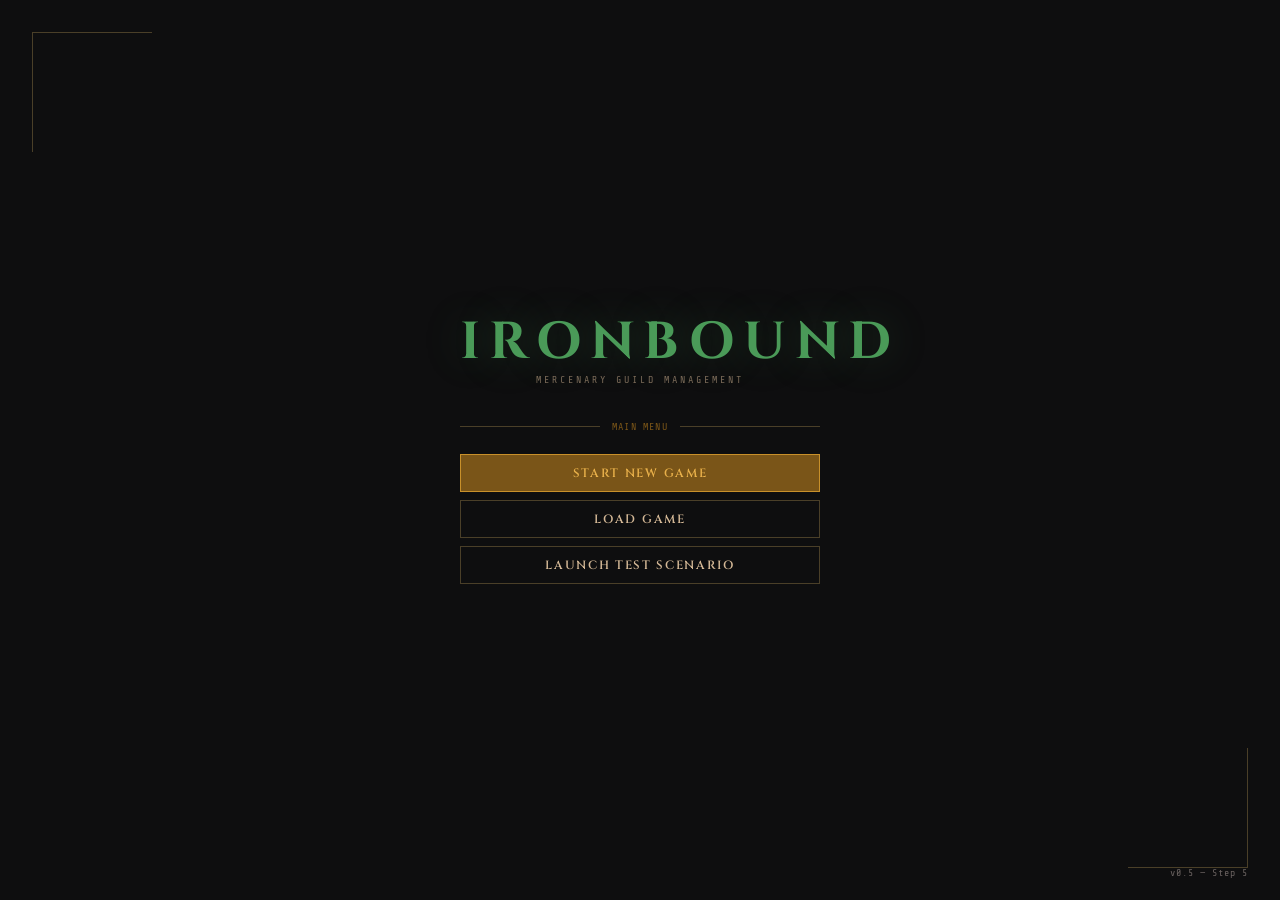
==== ironbound/index.html @ 5117cfca "Step 5" ====
<!DOCTYPE html>
<html lang="en">
<head>
<meta charset="UTF-8">
<meta name="viewport" content="width=device-width, initial-scale=1.0">
<title>Ironbound</title>
<style>
@import url('https://fonts.googleapis.com/css2?family=Cinzel:wght@400;600;700&family=Share+Tech+Mono&family=Crimson+Pro:ital,wght@0,300;0,400;1,300&display=swap');

:root {
  --bg:#0e0e0f; --bg-panel:#141416; --bg-raised:#1c1c1f; --bg-input:#111113;
  --border:#2e2e33; --border-accent:#4a3f28;
  --amber:#c8902a; --amber-dim:#7a5518; --amber-bright:#e8b04a;
  --parchment:#d4b896; --parchment-dim:#7a6a58;
  --text:#c8c0b0; --text-dim:#6a6260; --text-bright:#e8e0d0;
  --red:#8b3030; --red-bright:#c04040;
  --green:#2a5a30; --green-bright:#3a8040;
  --title-green:#4a9a58;
  --mono:'Share Tech Mono',monospace; --serif:'Cinzel',serif; --body:'Crimson Pro',Georgia,serif;
}

*,*::before,*::after{box-sizing:border-box;margin:0;padding:0;}
html,body{width:100%;height:100%;background:var(--bg);color:var(--text);font-family:var(--body);font-size:16px;line-height:1.5;overflow:hidden;}
.hidden{display:none!important;}

.rule{display:flex;align-items:center;gap:12px;color:var(--amber-dim);font-family:var(--mono);font-size:10px;letter-spacing:.12em;}
.rule::before,.rule::after{content:'';flex:1;height:1px;background:var(--border-accent);}

.btn{display:block;width:100%;padding:10px 20px;background:transparent;border:1px solid var(--border-accent);color:var(--parchment);font-family:var(--serif);font-size:12px;font-weight:600;letter-spacing:.14em;text-transform:uppercase;cursor:pointer;transition:background .15s,border-color .15s,color .15s;outline:none;}
.btn:hover{background:var(--amber-dim);border-color:var(--amber);color:var(--amber-bright);}
.btn:active{background:var(--amber);color:var(--bg);}
.btn:disabled{opacity:.35;cursor:not-allowed;background:transparent;border-color:var(--border);color:var(--text-dim);}
.btn-primary{background:var(--amber-dim);border-color:var(--amber);color:var(--amber-bright);}
.btn-primary:hover{background:var(--amber);color:var(--bg);}
.btn-danger{border-color:var(--red);color:var(--red-bright);}
.btn-danger:hover{background:var(--red);color:#fff;}
.btn-sm{width:auto;display:inline-block;padding:5px 14px;font-size:10px;}

label{display:block;font-family:var(--mono);font-size:11px;letter-spacing:.1em;color:var(--parchment-dim);text-transform:uppercase;margin-bottom:5px;}
input[type=text],input[type=number],select{width:100%;background:var(--bg-input);border:1px solid var(--border);color:var(--text-bright);font-family:var(--mono);font-size:13px;padding:7px 9px;outline:none;transition:border-color .15s;}
input[type=text]:focus,input[type=number]:focus,select:focus{border-color:var(--amber-dim);}
input[type=number]{-moz-appearance:textfield;}
input[type=number]::-webkit-outer-spin-button,input[type=number]::-webkit-inner-spin-button{-webkit-appearance:none;}
select{cursor:pointer;appearance:none;-webkit-appearance:none;background-image:url("data:image/svg+xml,%3Csvg xmlns='http://www.w3.org/2000/svg' width='10' height='6'%3E%3Cpath d='M0 0l5 6 5-6z' fill='%236a6260'/%3E%3C/svg%3E");background-repeat:no-repeat;background-position:right 10px center;}
.field-hint{font-family:var(--body);font-style:italic;font-size:13px;color:var(--text-dim);margin-top:3px;}
.field-error{font-family:var(--mono);font-size:11px;color:var(--red-bright);margin-top:3px;display:none;}
.field-error.visible{display:block;}
.field-group{margin-bottom:16px;}
::-webkit-scrollbar{width:5px;}
::-webkit-scrollbar-track{background:var(--bg);}
::-webkit-scrollbar-thumb{background:var(--border-accent);}

/* ── LAUNCH ── */
#screen-launch{width:100%;height:100%;display:flex;flex-direction:column;align-items:center;justify-content:center;position:relative;background:var(--bg);}
#screen-launch::before,#screen-launch::after{content:'';position:absolute;width:120px;height:120px;border-color:var(--border-accent);border-style:solid;pointer-events:none;}
#screen-launch::before{top:32px;left:32px;border-width:1px 0 0 1px;}
#screen-launch::after{bottom:32px;right:32px;border-width:0 1px 1px 0;}
.launch-inner{width:360px;display:flex;flex-direction:column;}
.launch-title{font-family:var(--serif);font-size:52px;font-weight:700;letter-spacing:.18em;color:var(--title-green);text-align:center;line-height:1;margin-bottom:4px;text-shadow:0 0 40px rgba(74,154,88,.3);}
.launch-subtitle{font-family:var(--mono);font-size:10px;letter-spacing:.3em;text-transform:uppercase;color:var(--parchment-dim);text-align:center;margin-bottom:32px;}
.launch-buttons{display:flex;flex-direction:column;gap:8px;}
.launch-error{margin-top:12px;padding:10px 14px;border:1px solid var(--red);background:rgba(139,48,48,.12);font-family:var(--mono);font-size:11px;color:var(--red-bright);display:none;}
.launch-error.visible{display:block;}
.launch-version{position:absolute;bottom:20px;right:32px;font-family:var(--mono);font-size:10px;color:var(--text-dim);letter-spacing:.1em;}

/* ── WORLD OPTIONS / TEST SCENARIO ── */
#screen-world-options,#screen-test-scenario{width:100%;height:100%;display:flex;align-items:center;justify-content:center;background:var(--bg);}
.options-panel,.scenario-panel{background:var(--bg-panel);border:1px solid var(--border-accent);padding:32px 38px;}
.options-panel{width:520px;max-height:92vh;overflow-y:auto;}
.scenario-panel{width:520px;}
.options-title,.scenario-title{font-family:var(--serif);font-size:17px;font-weight:600;letter-spacing:.2em;text-transform:uppercase;color:var(--amber);margin-bottom:5px;}
.options-desc,.scenario-desc{font-family:var(--body);font-style:italic;font-size:14px;color:var(--text-dim);margin-bottom:24px;}
.options-section-title{font-family:var(--mono);font-size:10px;letter-spacing:.15em;text-transform:uppercase;color:var(--amber-dim);margin:20px 0 14px;}
.options-actions{display:flex;gap:10px;margin-top:24px;}
.options-actions .btn{flex:1;}
.scenario-list{display:flex;flex-direction:column;gap:6px;margin-bottom:20px;}
.scenario-item{border:1px solid var(--border);background:var(--bg-raised);padding:11px 13px;cursor:pointer;transition:border-color .12s,background .12s;}
.scenario-item:hover{border-color:var(--amber-dim);background:#1e1e22;}
.scenario-item.selected{border-color:var(--amber);background:rgba(74,63,40,.2);}
.scenario-item-name{font-family:var(--serif);font-size:12px;font-weight:600;letter-spacing:.1em;color:var(--parchment);margin-bottom:2px;}
.scenario-item-desc{font-family:var(--body);font-style:italic;font-size:12px;color:var(--text-dim);}
.scenario-actions{display:flex;gap:10px;}
.scenario-actions .btn{flex:1;}

/* ── GAME SCREEN ── */
#screen-game{width:100%;height:100%;display:flex;flex-direction:column;background:var(--bg);position:relative;}

/* TOOLBAR */
#toolbar{height:44px;min-height:44px;flex-shrink:0;background:var(--bg-panel);border-bottom:1px solid var(--border);display:flex;align-items:center;padding:0 12px;gap:0;overflow:hidden;}
.toolbar-logo{font-family:var(--serif);font-size:14px;font-weight:700;letter-spacing:.16em;color:var(--amber);flex-shrink:0;margin-right:8px;}
.toolbar-sep{width:1px;height:20px;background:var(--border);flex-shrink:0;margin:0 8px;}
.toolbar-stats{display:flex;align-items:center;gap:0;flex-shrink:1;overflow:hidden;}
.toolbar-stat{display:flex;align-items:center;gap:4px;font-family:var(--mono);font-size:10px;padding:0 8px;flex-shrink:1;white-space:nowrap;}
.toolbar-stat-label{color:var(--text-dim);letter-spacing:.08em;text-transform:uppercase;}
.toolbar-stat-value{color:var(--text-bright);}
.toolbar-stat-value.gold{color:var(--amber);}
.toolbar-spacer{flex:1;min-width:4px;}
.toolbar-actions{display:flex;align-items:center;gap:6px;flex-shrink:0;}
.toolbar-btn{padding:4px 12px;background:transparent;border:1px solid var(--border-accent);color:var(--parchment);font-family:var(--serif);font-size:10px;font-weight:600;letter-spacing:.12em;text-transform:uppercase;cursor:pointer;transition:background .12s,border-color .12s,color .12s;outline:none;white-space:nowrap;}
.toolbar-btn:hover{background:var(--amber-dim);border-color:var(--amber);color:var(--amber-bright);}
.toolbar-btn.devmode-btn{border-color:var(--green);color:var(--green-bright);}
.toolbar-btn.devmode-btn.active{background:rgba(42,90,48,.3);border-color:var(--green-bright);}
.toolbar-btn.end-turn-btn{border-color:var(--amber);color:var(--amber-bright);font-weight:700;}
.toolbar-btn.end-turn-btn:hover{background:var(--amber);color:var(--bg);}
.toolbar-btn.exit-btn{border-color:var(--red);color:var(--red-bright);}
.toolbar-btn.exit-btn:hover{background:var(--red);color:#fff;}

#canvas-area{flex:1;position:relative;overflow:hidden;}
#map-canvas{display:block;width:100%;height:100%;cursor:grab;}
#map-canvas.panning{cursor:grabbing;}

/* Map popup */
.map-popup{position:absolute;pointer-events:none;background:var(--bg-panel);border:1px solid var(--border-accent);padding:11px 14px;min-width:170px;max-width:230px;font-family:var(--mono);font-size:11px;display:none;z-index:5;}
.map-popup.visible{display:block;}
.map-popup .popup-name{font-family:var(--serif);font-size:13px;font-weight:600;letter-spacing:.12em;color:var(--parchment);margin-bottom:5px;}
.map-popup .popup-tag{font-size:10px;letter-spacing:.1em;text-transform:uppercase;margin-bottom:2px;}
.map-popup .popup-tag.hq{color:var(--amber);}
.map-popup .popup-tag.discovered{color:var(--amber-bright);}
.map-popup .popup-tag.undiscovered{color:var(--text-dim);}
.map-popup .popup-tag.dev-info{color:var(--green-bright);}
.map-popup .popup-row{color:var(--text-dim);font-size:10px;margin-top:3px;}
.map-popup .popup-row span{color:var(--text-bright);}

#map-legend{position:absolute;bottom:12px;left:12px;background:rgba(14,14,15,.85);border:1px solid var(--border);padding:7px 11px;font-family:var(--mono);font-size:10px;color:var(--text-dim);letter-spacing:.06em;line-height:2;pointer-events:none;z-index:4;}
#map-legend span{display:inline-block;width:10px;height:10px;margin-right:5px;vertical-align:middle;}

#dev-panel{position:absolute;top:8px;right:8px;width:340px;max-height:calc(100% - 16px);background:rgba(14,14,15,.95);border:1px solid var(--green);overflow-y:auto;font-family:var(--mono);font-size:10px;color:var(--green-bright);padding:10px 12px;line-height:1.7;pointer-events:auto;z-index:10;}
#dev-panel h3{font-family:var(--serif);font-size:11px;color:var(--green-bright);letter-spacing:.15em;text-transform:uppercase;margin-bottom:7px;border-bottom:1px solid var(--green);padding-bottom:5px;}
#dev-panel pre{white-space:pre-wrap;word-break:break-all;font-size:9px;color:#5a8a5a;}

/* ── BOTTOM PANEL — group panel lives here ── */
#bottom-panel{height:180px;min-height:180px;background:var(--bg-panel);border-top:1px solid var(--border);display:flex;flex-direction:column;flex-shrink:0;overflow:hidden;}
.bottom-stub{display:flex;align-items:center;justify-content:center;height:100%;font-family:var(--mono);font-size:11px;color:var(--text-dim);letter-spacing:.08em;}

/* Group Panel (inside bottom panel) */
#group-panel{display:flex;flex-direction:column;height:100%;overflow:hidden;}
.gp-header{display:flex;align-items:center;gap:12px;padding:8px 16px;border-bottom:1px solid var(--border);flex-shrink:0;}
.gp-name{font-family:var(--serif);font-size:14px;font-weight:600;letter-spacing:.14em;color:var(--parchment);}
.gp-role{font-family:var(--mono);font-size:10px;letter-spacing:.1em;text-transform:uppercase;color:var(--amber-dim);margin-left:2px;}
.gp-status{font-family:var(--mono);font-size:10px;color:var(--text-dim);margin-left:auto;}
.gp-close{padding:2px 8px;background:transparent;border:1px solid var(--border);color:var(--text-dim);font-family:var(--mono);font-size:10px;cursor:pointer;outline:none;transition:border-color .1s,color .1s;}
.gp-close:hover{border-color:var(--parchment);color:var(--parchment);}

.gp-body{display:flex;flex:1;overflow:hidden;}
.gp-members{flex:0 0 260px;overflow-y:auto;padding:8px 12px;border-right:1px solid var(--border);display:flex;flex-wrap:wrap;gap:4px;align-content:flex-start;}
.gp-member-chip{font-family:var(--mono);font-size:9px;padding:2px 8px;border:1px solid var(--border);color:var(--text);background:var(--bg-raised);white-space:nowrap;}
.gp-member-chip.incap{border-color:var(--red);color:var(--red-bright);}

.gp-actions{flex:1;padding:8px 14px;overflow-y:auto;display:flex;flex-direction:column;gap:6px;}
.gp-section-label{font-family:var(--mono);font-size:9px;letter-spacing:.12em;text-transform:uppercase;color:var(--amber-dim);margin-top:4px;}
.gp-dest-row{display:flex;gap:6px;align-items:center;}
.gp-dest-select{flex:1;font-size:10px;padding:4px 8px;}
.gp-travel-btn{flex-shrink:0;}
.gp-schedule{display:flex;gap:3px;margin-top:2px;}
.sched-slot{width:22px;height:22px;border:1px solid var(--border);background:var(--bg-raised);font-family:var(--mono);font-size:8px;color:var(--text-dim);cursor:pointer;display:flex;align-items:center;justify-content:center;transition:background .1s,border-color .1s,color .1s;user-select:none;}
.sched-slot.rest{background:rgba(122,85,24,.25);border-color:var(--amber-dim);color:var(--amber);}
.sched-slot:hover{border-color:var(--parchment);}
.gp-transit-info{font-family:var(--mono);font-size:10px;color:var(--amber-dim);padding:3px 0;}
.gp-transit-info span{color:var(--amber);}

/* ── CITY OVERLAY ── */
#city-overlay{position:absolute;inset:0;z-index:20;display:flex;flex-direction:column;background:var(--bg);}
.city-header{display:flex;align-items:center;height:44px;min-height:44px;flex-shrink:0;background:var(--bg-panel);border-bottom:1px solid var(--border);padding:0 16px;}
.city-header-name{font-family:var(--serif);font-size:16px;font-weight:600;letter-spacing:.16em;color:var(--parchment);}
.city-header-hq{font-family:var(--mono);font-size:10px;letter-spacing:.1em;color:var(--amber);margin-left:10px;text-transform:uppercase;}
.city-header-spacer{flex:1;}
.city-close-btn{padding:4px 14px;background:transparent;border:1px solid var(--border);color:var(--text-dim);font-family:var(--mono);font-size:10px;letter-spacing:.1em;cursor:pointer;text-transform:uppercase;outline:none;transition:border-color .12s,color .12s;}
.city-close-btn:hover{border-color:var(--parchment);color:var(--parchment);}
.city-body{display:flex;flex:1;overflow:hidden;}
.city-tabs{width:160px;min-width:160px;flex-shrink:0;background:var(--bg-panel);border-right:1px solid var(--border);display:flex;flex-direction:column;padding:12px 0;gap:2px;overflow-y:auto;}
.city-tab{padding:9px 16px;cursor:pointer;font-family:var(--mono);font-size:11px;letter-spacing:.08em;text-transform:uppercase;color:var(--text-dim);border-left:2px solid transparent;transition:color .12s,border-color .12s,background .12s;}
.city-tab:hover{color:var(--parchment);background:rgba(255,255,255,.03);}
.city-tab.active{color:var(--amber-bright);border-left-color:var(--amber);}
.city-tab-section{padding:6px 16px 2px;font-family:var(--mono);font-size:9px;letter-spacing:.14em;text-transform:uppercase;color:var(--border-accent);margin-top:6px;}
.city-content{flex:1;overflow-y:auto;padding:24px 28px;}
.panel-title{font-family:var(--serif);font-size:16px;font-weight:600;letter-spacing:.18em;text-transform:uppercase;color:var(--amber);margin-bottom:4px;}
.panel-subtitle{font-family:var(--body);font-style:italic;font-size:14px;color:var(--text-dim);margin-bottom:20px;}

/* Tables */
.roster-table{width:100%;border-collapse:collapse;font-family:var(--mono);font-size:11px;}
.roster-table th{text-align:left;color:var(--amber-dim);letter-spacing:.1em;text-transform:uppercase;font-size:9px;padding:4px 8px 8px;border-bottom:1px solid var(--border-accent);}
.roster-table td{padding:8px 8px;border-bottom:1px solid var(--border);color:var(--text);vertical-align:top;}
.roster-table tr:hover td{background:rgba(255,255,255,.02);}
.recruit-name{color:var(--parchment);font-size:12px;}
.recruit-level{color:var(--amber);}
.recruit-state{font-size:10px;padding:1px 6px;border:1px solid;text-transform:uppercase;letter-spacing:.06em;}
.recruit-state.available{border-color:var(--green);color:var(--green-bright);}
.recruit-state.deployed{border-color:var(--amber-dim);color:var(--amber);}
.trait-badge{display:inline-block;font-size:9px;padding:1px 5px;border:1px solid var(--border-accent);color:var(--parchment-dim);margin-right:3px;margin-bottom:2px;text-transform:uppercase;letter-spacing:.06em;}

/* Tavern */
.hire-grid{display:flex;flex-direction:column;gap:6px;}
.hire-card{background:var(--bg-raised);border:1px solid var(--border);padding:10px 14px;display:flex;align-items:center;gap:14px;}
.hire-card:hover{border-color:var(--amber-dim);}
.hire-card-name{font-family:var(--serif);font-size:13px;color:var(--parchment);min-width:120px;}
.hire-card-stats{flex:1;font-family:var(--mono);font-size:10px;color:var(--text-dim);}
.hire-card-stats span{color:var(--text);}
.hire-card-cost{font-family:var(--mono);font-size:12px;color:var(--amber);min-width:70px;text-align:right;}
.hire-card-btn{flex-shrink:0;}

/* Group Manager panel */
.group-list{display:flex;flex-direction:column;gap:6px;margin-bottom:16px;}
.group-card{background:var(--bg-raised);border:1px solid var(--border);padding:10px 14px;}
.group-card:hover{border-color:var(--border-accent);}
.group-card.selected{border-color:var(--amber);}
.group-card-header{display:flex;align-items:center;gap:10px;margin-bottom:4px;}
.group-card-name{font-family:var(--serif);font-size:13px;color:var(--parchment);}
.group-card-role{font-family:var(--mono);font-size:9px;letter-spacing:.1em;text-transform:uppercase;color:var(--amber-dim);padding:1px 5px;border:1px solid var(--amber-dim);}
.group-card-loc{font-family:var(--mono);font-size:10px;color:var(--text-dim);margin-left:auto;}
.group-card-members{font-family:var(--mono);font-size:10px;color:var(--text-dim);}
.group-card-members span{color:var(--text);}
.group-create-form{background:var(--bg-raised);border:1px solid var(--border-accent);padding:14px 16px;margin-top:12px;}
.group-create-title{font-family:var(--serif);font-size:12px;font-weight:600;letter-spacing:.1em;color:var(--parchment);margin-bottom:10px;}
.create-row{display:flex;gap:8px;margin-bottom:8px;}
.create-row label{margin-bottom:0;align-self:center;min-width:60px;}
.create-row .btn{flex-shrink:0;width:auto;}
.member-select-grid{display:flex;flex-wrap:wrap;gap:4px;margin:8px 0;}
.member-toggle{font-family:var(--mono);font-size:10px;padding:3px 8px;border:1px solid var(--border);background:transparent;color:var(--text-dim);cursor:pointer;transition:border-color .1s,color .1s,background .1s;}
.member-toggle.selected{border-color:var(--amber);color:var(--amber-bright);background:rgba(122,85,24,.2);}
.member-toggle:hover{border-color:var(--parchment);color:var(--parchment);}
.member-toggle:disabled{opacity:.35;cursor:not-allowed;}

/* Stub / staff / ledger */
.stub-panel{text-align:center;padding:48px 24px;color:var(--text-dim);font-family:var(--mono);font-size:11px;letter-spacing:.08em;line-height:2.2;}
.stub-panel strong{display:block;font-family:var(--serif);font-size:14px;color:var(--parchment);margin-bottom:8px;letter-spacing:.12em;}
.task-row{display:flex;align-items:center;gap:14px;padding:10px 0;border-bottom:1px solid var(--border);}
.task-row:last-child{border-bottom:none;}
.task-name{font-family:var(--serif);font-size:12px;font-weight:600;color:var(--parchment);min-width:180px;}
.task-effect{font-family:var(--body);font-style:italic;font-size:13px;color:var(--text-dim);flex:1;}
.task-count{font-family:var(--mono);font-size:11px;color:var(--text-dim);}
.task-count span{color:var(--amber);}

/* Confirm dialog */
#confirm-overlay{position:fixed;inset:0;background:rgba(0,0,0,.7);z-index:100;display:flex;align-items:center;justify-content:center;}
.confirm-box{background:var(--bg-panel);border:1px solid var(--border-accent);padding:28px 32px;width:380px;text-align:center;}
.confirm-title{font-family:var(--serif);font-size:15px;font-weight:600;letter-spacing:.14em;color:var(--parchment);margin-bottom:10px;}
.confirm-msg{font-family:var(--body);font-size:14px;color:var(--text-dim);margin-bottom:22px;line-height:1.6;}
.confirm-actions{display:flex;gap:10px;}
.confirm-actions .btn{flex:1;}

/* Toast */
#toast-container{position:fixed;bottom:196px;left:50%;transform:translateX(-50%);display:flex;flex-direction:column;align-items:center;gap:8px;pointer-events:none;z-index:9999;}
.toast{padding:8px 16px;background:var(--bg-panel);border:1px solid var(--border-accent);font-family:var(--mono);font-size:11px;color:var(--parchment);letter-spacing:.08em;animation:toast-in .2s ease,toast-out .3s ease 2.5s forwards;pointer-events:none;}
.toast.error{border-color:var(--red);color:var(--red-bright);}
.toast.success{border-color:var(--green-bright);color:var(--green-bright);}
@keyframes toast-in{from{opacity:0;transform:translateY(6px)}to{opacity:1;transform:translateY(0)}}
@keyframes toast-out{from{opacity:1}to{opacity:0}}
</style>
</head>
<body>

<!-- ══ LAUNCH ══ -->
<div id="screen-launch">
  <div class="launch-inner">
    <div class="launch-title">IRONBOUND</div>
    <div class="launch-subtitle">Mercenary Guild Management</div>
    <div class="rule">MAIN MENU</div>
    <div style="margin-bottom:20px"></div>
    <div class="launch-buttons">
      <button class="btn btn-primary" id="btn-new-game">Start New Game</button>
      <button class="btn" id="btn-load-game">Load Game</button>
      <button class="btn" id="btn-test-scenario">Launch Test Scenario</button>
    </div>
    <div class="launch-error" id="launch-error"></div>
  </div>
  <input type="file" id="file-load-input" accept=".json" style="display:none">
  <div class="launch-version">v0.5 — Step 5</div>
</div>

<!-- ══ WORLD OPTIONS ══ -->
<div id="screen-world-options" class="hidden">
  <div class="options-panel">
    <div class="options-title">World Options</div>
    <div class="options-desc">Configure the parameters of the new world. All fields have defaults.</div>
    <div class="rule">ORGANIZATION</div>
    <div style="margin-top:14px"></div>
    <div class="field-group"><label for="opt-org-name">Organization Name</label><input type="text" id="opt-org-name" value="The Guild" maxlength="40"><div class="field-error" id="err-org-name">Name cannot be empty.</div></div>
    <div class="field-group"><label for="opt-gold">Starting Gold</label><input type="number" id="opt-gold" value="4200" min="0"></div>
    <div class="field-group"><label for="opt-chars">Starting Characters</label><input type="number" id="opt-chars" value="0" min="0" max="9"><div class="field-hint">Recruits placed in your roster at game start (0–9).</div><div class="field-error" id="err-chars">Must be between 0 and 9.</div></div>
    <div class="options-section-title">World</div>
    <div class="field-group"><label for="opt-map-size">Map Size</label><input type="number" id="opt-map-size" value="128" min="64" max="256"><div class="field-hint">Width and height in tile units (64–256).</div><div class="field-error" id="err-map-size">Must be between 64 and 256.</div></div>
    <div class="field-group"><label for="opt-target-pois">Target World POIs</label><input type="number" id="opt-target-pois" value="20" min="10" max="50"><div class="field-error" id="err-target-pois">Must be between 10 and 50.</div></div>
    <div class="field-group"><label for="opt-known-pois">Target Publicly Known POIs</label><input type="number" id="opt-known-pois" value="8" min="6"><div class="field-hint">POIs spawning as Discovered by default (6–Target world POIs).</div><div class="field-error" id="err-known-pois">Must be between 6 and Target world POIs.</div></div>
    <div class="options-actions"><button class="btn" id="btn-options-back">Cancel</button><button class="btn btn-primary" id="btn-options-confirm">Confirm &amp; Start</button></div>
  </div>
</div>

<!-- ══ TEST SCENARIO ══ -->
<div id="screen-test-scenario" class="hidden">
  <div class="scenario-panel">
    <div class="scenario-title">Test Scenarios</div>
    <div class="scenario-desc">Select a pre-defined scenario to test a specific system.</div>
    <div class="scenario-list" id="scenario-list"></div>
    <div class="scenario-actions"><button class="btn" id="btn-scenario-back">Back</button><button class="btn btn-primary" id="btn-scenario-launch" disabled>Launch Scenario</button></div>
  </div>
</div>

<!-- ══ GAME SCREEN ══ -->
<div id="screen-game" class="hidden">
  <div id="toolbar">
    <span class="toolbar-logo">IRONBOUND</span>
    <div class="toolbar-sep"></div>
    <div class="toolbar-stats">
      <div class="toolbar-stat"><span class="toolbar-stat-label">Turn</span>&nbsp;<span class="toolbar-stat-value" id="tb-turn">1</span></div>
      <div class="toolbar-stat"><span class="toolbar-stat-label">Day</span>&nbsp;<span class="toolbar-stat-value" id="tb-day">1</span></div>
      <div class="toolbar-stat"><span class="toolbar-stat-label">Gold</span>&nbsp;<span class="toolbar-stat-value gold" id="tb-gold">0</span></div>
      <div class="toolbar-stat"><span class="toolbar-stat-label">Roster</span>&nbsp;<span class="toolbar-stat-value" id="tb-roster">0</span></div>
      <div class="toolbar-stat"><span class="toolbar-stat-label">POIs</span>&nbsp;<span class="toolbar-stat-value" id="tb-pois">0</span></div>
    </div>
    <div class="toolbar-spacer"></div>
    <div class="toolbar-actions">
      <button class="toolbar-btn devmode-btn" id="btn-devmode">DEV</button>
      <button class="toolbar-btn" id="btn-save">Save</button>
      <button class="toolbar-btn end-turn-btn" id="btn-end-turn">End Turn</button>
      <button class="toolbar-btn exit-btn" id="btn-exit">Exit</button>
    </div>
  </div>

  <div id="canvas-area">
    <canvas id="map-canvas"></canvas>
    <div class="map-popup" id="map-popup">
      <div class="popup-name" id="popup-name">—</div>
      <div class="popup-tag"  id="popup-tag"></div>
      <div class="popup-row"  id="popup-row1"></div>
      <div class="popup-row"  id="popup-row2"></div>
      <div class="popup-row"  id="popup-dev" style="display:none"></div>
    </div>
    <div id="map-legend">
      <span style="background:#2d4a2a"></span>Forest &nbsp;
      <span style="background:#3a3a28"></span>Plains &nbsp;
      <span style="background:#3a3530"></span>Hills &nbsp;
      <span style="background:#1a2a3a"></span>Water
    </div>
    <div id="dev-panel" class="hidden">
      <h3>⬡ Dev Mode — Game State</h3>
      <pre id="dev-state-dump"></pre>
    </div>
  </div>

  <!-- BOTTOM PANEL — group panel or stub -->
  <div id="bottom-panel">
    <div class="bottom-stub" id="bottom-stub">Click a group token on the map to open Group Panel</div>
    <div id="group-panel" class="hidden">
      <div class="gp-header">
        <span class="gp-name" id="gp-name">—</span>
        <span class="gp-role" id="gp-role"></span>
        <span class="gp-status" id="gp-status"></span>
        <button class="gp-close" id="gp-close">✕</button>
      </div>
      <div class="gp-body">
        <div class="gp-members" id="gp-members"></div>
        <div class="gp-actions" id="gp-actions"></div>
      </div>
    </div>
  </div>

  <!-- CITY OVERLAY -->
  <div id="city-overlay" class="hidden">
    <div class="city-header">
      <span class="city-header-name" id="city-header-name">City</span>
      <span class="city-header-hq hidden" id="city-header-hq">⬡ HQ</span>
      <div class="city-header-spacer"></div>
      <button class="city-close-btn" id="btn-close-city">← Back to Map</button>
    </div>
    <div class="city-body">
      <div class="city-tabs" id="city-tabs"></div>
      <div class="city-content" id="city-content"></div>
    </div>
  </div>
</div>

<!-- ══ CONFIRM DIALOG ══ -->
<div id="confirm-overlay" class="hidden">
  <div class="confirm-box">
    <div class="confirm-title" id="confirm-title">Confirm</div>
    <div class="confirm-msg"   id="confirm-msg"></div>
    <div class="confirm-actions">
      <button class="btn" id="confirm-cancel">Cancel</button>
      <button class="btn btn-danger" id="confirm-ok">Confirm</button>
    </div>
  </div>
</div>

<div id="toast-container"></div>

<script>
'use strict';

/* ═══════════════════════════════════════
   CONSTANTS
═══════════════════════════════════════ */
const VERSION        = '0.5-step5';
const AUTOSAVE_KEY   = 'ironbound_autosave';
const AUTOSAVE_EVERY = 5;

/* ═══════════════════════════════════════
   TIME  (Section 2)
═══════════════════════════════════════ */
const TIME = {
  turnToDay:   t => Math.floor((t-1)/6)+1,
  turnToWeek:  t => Math.floor((TIME.turnToDay(t)-1)/7)+1,
  isFirstTurnOfDay:  t => ((t-1)%6)===0,
  isFirstTurnOfWeek: t => TIME.isFirstTurnOfDay(t) && ((TIME.turnToDay(t)-1)%7===0),
  isUpkeepTurn: t => { const d=TIME.turnToDay(t); return ((d-1)%30)===29 && TIME.isFirstTurnOfDay(t); },
  dayTurnIndex: t => (t-1)%6, // 0–5 within the current day
};

/* ═══════════════════════════════════════
   SEEDED PRNG
═══════════════════════════════════════ */
function makePRNG(seed){
  let s=seed>>>0;
  return{
    next(){ s+=0x6D2B79F5; let t=Math.imul(s^(s>>>15),1|s); t^=t+Math.imul(t^(t>>>7),61|t); return((t^(t>>>14))>>>0)/4294967296; },
    int(lo,hi){ return Math.floor(this.next()*(hi-lo+1))+lo; },
    pick(a){ return a[this.int(0,a.length-1)]; },
  };
}

/* ═══════════════════════════════════════
   NOISE
═══════════════════════════════════════ */
function makeNoise(seed){
  const r=makePRNG(seed),SZ=256,t=new Float32Array(SZ*SZ);
  for(let i=0;i<t.length;i++) t[i]=r.next();
  function s(x,y){
    const xi=Math.floor(x)&(SZ-1),yi=Math.floor(y)&(SZ-1),xf=x-Math.floor(x),yf=y-Math.floor(y);
    const u=xf*xf*(3-2*xf),v=yf*yf*(3-2*yf);
    const a=t[yi*SZ+xi],b=t[yi*SZ+((xi+1)&(SZ-1))],c=t[((yi+1)&(SZ-1))*SZ+xi],d=t[((yi+1)&(SZ-1))*SZ+((xi+1)&(SZ-1))];
    return a+(b-a)*u+(c-a)*v+(a-b-c+d)*u*v;
  }
  return(x,y)=>s(x*.015,y*.015)*.65+s(x*.045,y*.045)*.35;
}

/* ═══════════════════════════════════════
   NAME GENERATORS
═══════════════════════════════════════ */
const CITY_PFX=['Iron','Stone','Red','Ash','Gold','Silver','Dark','Crow','Wolf','Bear','Storm','Frost'];
const CITY_SFX=['hold','ford','gate','bridge','haven','wall','keep','march','vale','wick','crest','moor'];
const POI_ADJ=['Ancient','Forgotten','Cursed','Crumbling','Hidden','Haunted','Overgrown','Sunken'];
const POI_NOUN=['Halls','Outpost','Den','Remains','Hollow','Depths','Sanctuary','Warrens'];
const R_FIRST=['Aldric','Maren','Torvin','Sela','Brynn','Calder','Isra','Daven','Lyss','Ranek','Wren','Corvin','Tessa','Harken','Sove','Orin','Pell','Aida','Zuren','Feth'];
const R_LAST=['Ashworth','Coldmere','Dunwall','Irenfeld','Blackthorn','Greaves','Hollow','Strant','Vorne','Embers','Crane','Dunmore','Ferris','Gale','Holst','Irith','Kael','Lorne','Mast','Nadren'];
function cityName(rng){ return rng.pick(CITY_PFX)+rng.pick(CITY_SFX); }
function poiName(rng){  return rng.pick(POI_ADJ)+' '+rng.pick(POI_NOUN); }
function recruitName(rng){ return rng.pick(R_FIRST)+' '+rng.pick(R_LAST); }

/* ═══════════════════════════════════════
   TRAITS  (Section 5.5)
═══════════════════════════════════════ */
const TRAIT_DEFS={
  Loyal:{exclusive:'Disloyal'},Disloyal:{exclusive:'Loyal'},Provident:{exclusive:null},
  Strong:{exclusive:'Weak'},Weak:{exclusive:'Strong'},Dexterous:{exclusive:'Clumsy'},Clumsy:{exclusive:'Dexterous'},
  Intelligent:{exclusive:null},Watchful:{exclusive:'Dumb'},Dumb:{exclusive:'Watchful'},
  Fast:{exclusive:'Slow'},Slow:{exclusive:'Fast'},Resilient:{exclusive:'Fragile'},Fragile:{exclusive:'Resilient'},Greedy:{exclusive:null},
};
const TRAIT_NAMES=Object.keys(TRAIT_DEFS);

function applyTraits(chars,traits){
  const c={...chars};
  if(traits.includes('Intelligent')) c.level=Math.min(10,c.level+1);
  if(traits.includes('Strong'))      c.health+=2;
  if(traits.includes('Weak'))        c.health-=2;
  if(traits.includes('Resilient'))   c.health+=10;
  if(traits.includes('Fragile'))     c.health-=20;
  if(traits.includes('Slow'))        c.health+=5;
  // Percentage block
  if(traits.includes('Fast'))        c.health=Math.round(c.health*.90);
  if(traits.includes('Strong'))      c.strength=Math.round(c.strength*1.10);
  if(traits.includes('Weak'))        c.strength=Math.round(c.strength*.85);
  if(traits.includes('Dexterous'))   c.dexterity=Math.round(c.dexterity*1.10);
  if(traits.includes('Clumsy'))      c.dexterity=Math.round(c.dexterity*.85);
  if(traits.includes('Watchful'))    c.perception=Math.round(c.perception*1.15);
  if(traits.includes('Dumb'))        c.perception=Math.round(c.perception*.70);
  if(traits.includes('Intelligent')) c.perception=Math.round(c.perception*1.05);
  if(traits.includes('Fast'))        c.movementSpeed=Math.round(c.movementSpeed*1.20);
  if(traits.includes('Slow'))        c.movementSpeed=Math.round(c.movementSpeed*.90);
  if(traits.includes('Loyal'))       c.loyalty=30;
  return c;
}

function rollTraits(rng){
  const roll=rng.next();
  if(roll<.40) return[];
  const pool=[...TRAIT_NAMES];
  const t1=rng.pick(pool);
  if(roll<.85) return[t1];
  const excl=TRAIT_DEFS[t1].exclusive;
  const pool2=pool.filter(t=>t!==t1&&t!==excl);
  if(!pool2.length) return[t1];
  const t2=rng.pick(pool2);
  if(TRAIT_DEFS[t2].exclusive===t1) return[t1];
  return[t1,t2];
}

/* ═══════════════════════════════════════
   RECRUIT FACTORY
═══════════════════════════════════════ */
function makeId(){ return Math.random().toString(36).slice(2,10); }

function generateRecruit(rng,level){
  const lvl=level??rng.int(4,7);
  const base={health:rng.int(90,130),regeneration:rng.int(3,8),movementSpeed:rng.int(8,12),
    baseCarryCapacity:rng.int(5,10),strength:rng.int(6,14),dexterity:rng.int(6,14),
    perception:rng.int(5,12),loyalty:rng.int(10,20),level:lvl};
  const traits=rollTraits(rng);
  const chars=applyTraits(base,traits);
  const{level:finalLevel,...rest}=chars;
  let baseRate=rng.int(8,14);
  if(traits.includes('Greedy')) baseRate=Math.ceil(baseRate*1.10);
  return{
    id:makeId(),name:recruitName(rng),portrait:'default',race:'human',
    level:finalLevel,upkeepBaseRate:baseRate,traits,
    characteristics:{health:rest.health,regeneration:rest.regeneration,movementSpeed:rest.movementSpeed,
      baseCarryCapacity:rest.baseCarryCapacity,strength:rest.strength,dexterity:rest.dexterity,
      perception:rest.perception,loyalty:Math.max(1,Math.min(30,rest.loyalty))},
    equipment:{garment:null,head:null,backpack:null,trinket:null,trinket2:null},
    inventory:[],statusEffects:[],wounds:[],hunger:{stage:'Hunger',charges:0},incapacitated:null,state:'Available',
  };
}

/* ═══════════════════════════════════════
   TAVERN HIRE POOL
═══════════════════════════════════════ */
function generateHirePool(seed,count=6){
  const rng=makePRNG(seed),pool=[];
  for(let i=0;i<count;i++){
    const r=generateRecruit(rng);
    r._hiringCost=r.upkeepBaseRate*r.level*3;
    pool.push(r);
  }
  return pool;
}
function refreshHirePool(gs){
  const week=TIME.turnToWeek(gs.turn);
  gs._hirePoolSeed=(gs.world._seed^(week*0x9E3779B9))>>>0;
  gs._hirePool=generateHirePool(gs._hirePoolSeed);
}

/* ═══════════════════════════════════════
   GROUP FACTORY  (Section 7 / Schema 11.2)
═══════════════════════════════════════ */
function makeGroup(opts={}){
  return{
    id:makeId(),
    name:opts.name??'New Group',
    role:opts.role??'Scout',
    memberIds:opts.memberIds??[],
    locationPoiId:null,
    locationZoneId:null,
    currentCityId:opts.cityId??null,
    inTransitTo:null,
    _transitProgress:0,   // fractional tile progress toward target
    schedule:[false,false,false,false,false,true], // turn-6 rest by default
    taskList:[],
    config:{zoneTravelAllowed:true,giveUpTurnCount:7,overrideMaintenanceLifecycle:false},
  };
}

/* ═══════════════════════════════════════
   TRAVEL HELPERS  (Section 3.1)
   turns = distance / group_speed
   group_speed = movementSpeed of slowest member
═══════════════════════════════════════ */
function groupSpeed(group,org){
  if(!group.memberIds.length) return 10;
  let min=Infinity;
  for(const id of group.memberIds){
    const r=org.recruits.find(r=>r.id===id);
    if(r) min=Math.min(min,r.characteristics.movementSpeed);
  }
  return min===Infinity?10:min;
}

function locationCoords(targetType,targetId,world){
  if(targetType==='city'){
    const c=world.cities.find(c=>c.id===targetId);
    return c?{x:c.x+.5,y:c.y+.5}:null;
  }
  const p=world.pois.find(p=>p.id===targetId);
  return p?{x:p.x+.5,y:p.y+.5}:null;
}

function groupCoords(group,world){
  if(group.currentCityId){
    const c=world.cities.find(c=>c.id===group.currentCityId);
    if(c) return{x:c.x+.5,y:c.y+.5};
  }
  if(group.locationPoiId){
    const p=world.pois.find(p=>p.id===group.locationPoiId);
    if(p) return{x:p.x+.5,y:p.y+.5};
  }
  // Interpolated position while in transit
  if(group.inTransitTo&&group._transitFrom&&group._transitTo){
    const f=group._transitProgress??0;
    return{
      x:group._transitFrom.x+(group._transitTo.x-group._transitFrom.x)*f,
      y:group._transitFrom.y+(group._transitTo.y-group._transitFrom.y)*f,
    };
  }
  return null;
}

function turnsToTravel(group,targetType,targetId,world,org){
  const from=groupCoords(group,world);
  const to=locationCoords(targetType,targetId,world);
  if(!from||!to) return null;
  const dist=Math.hypot(to.x-from.x,to.y-from.y);
  const spd=groupSpeed(group,org);
  if(spd<=0) return null;
  return Math.ceil(dist/spd);
}

/* Assign travel to a group */
function assignTravel(group,targetType,targetId,world,org){
  const from=groupCoords(group,world);
  const to=locationCoords(targetType,targetId,world);
  if(!from||!to) return;
  group.inTransitTo={type:targetType,targetId};
  group._transitFrom={...from};
  group._transitTo={...to};
  group._transitTotalDist=Math.hypot(to.x-from.x,to.y-from.y);
  group._transitProgress=0;
  group.currentCityId=null;
  group.locationPoiId=null;
  group.locationZoneId=null;
  group.state='travelling';
}

/* Advance group travel by one active turn (skip rest turns) */
function advanceGroupTravel(group,world,org){
  if(!group.inTransitTo) return;
  const spd=groupSpeed(group,org);
  const total=group._transitTotalDist??1;
  group._transitProgress=Math.min(1,(group._transitProgress??0)+spd/total);

  if(group._transitProgress>=1){
    // Arrived
    const{type,targetId}=group.inTransitTo;
    if(type==='city') group.currentCityId=targetId;
    else              group.locationPoiId=targetId;
    group.inTransitTo=null;
    group._transitFrom=null;
    group._transitTo=null;
    group._transitProgress=0;
    group.state=undefined;
    // Update member states
    if(org){
      for(const id of group.memberIds){
        const r=org.recruits.find(r=>r.id===id);
        if(r) r.state='Available';
      }
    }
    return true; // arrived
  }
  return false;
}

/* ═══════════════════════════════════════
   GAME STATE FACTORIES
═══════════════════════════════════════ */
function makeOrganization(opts={}){
  return{id:makeId(),name:opts.name??'The Guild',gold:opts.gold??4200,hqCityId:opts.hqCityId??'',
    criminalRecord:[],recruits:[],groups:[],
    inventory:{food:[],equipment:[],weapons:[],misc:[],forSale:[]}};
}
function makeGameState(opts={}){
  const org=makeOrganization({name:opts.orgName??'The Guild',gold:opts.gold??4200});
  return{turn:1,
    world:{tiles:[],cities:[],pois:[],_mapSize:opts.mapSize??128,_targetPois:opts.targetPois??20,
      _targetKnownPois:opts.targetKnownPois??8,_seed:opts.seed??(Math.random()*0xFFFFFFFF|0),_poiSeed:0},
    organizations:[org],playerOrgId:org.id,
    _hirePool:[],_hirePoolSeed:0,_version:VERSION,_devMode:false,_autosaveTurn:0,_ledger:[]};
}

/* ═══════════════════════════════════════
   WORLD GENERATION  (Section 10)
═══════════════════════════════════════ */
const TERRAIN_AFFINITY={
  forest:{dungeon:1,camp:3,ruins:2,'forest zone':5,'cave system':1,'abandoned fort':1,mine:1,shrine:2},
  plains:{dungeon:1,camp:4,ruins:3,'forest zone':1,'cave system':0,'abandoned fort':3,mine:1,shrine:2},
  hills: {dungeon:2,camp:2,ruins:2,'forest zone':1,'cave system':4,'abandoned fort':2,mine:4,shrine:2},
  water: {dungeon:0,camp:0,ruins:0,'forest zone':0,'cave system':0,'abandoned fort':0,mine:0,shrine:0},
};
function weightedPickType(terrain,rng){
  const w=TERRAIN_AFFINITY[terrain]||TERRAIN_AFFINITY.plains;
  const types=Object.keys(w).filter(t=>w[t]>0);
  const total=types.reduce((s,t)=>s+w[t],0);
  let r=rng.next()*total;
  for(const t of types){r-=w[t];if(r<=0)return t;}
  return types[types.length-1];
}
function rollPOISize(rng){const r=rng.next();return r<.55?'small':r<.90?'medium':'large';}
function rollTimer(size,rng){if(size==='small')return rng.int(12,60);if(size==='medium')return rng.int(60,360);return rng.int(180,1080);}
function rollZoneCount(size,rng){if(size==='small')return rng.int(3,6);if(size==='medium')return rng.int(6,12);return rng.int(12,20);}

function spawnPOI(world,rng,discovered){
  const SIZE=world._mapSize;
  const citySet=new Set(world.cities.map(c=>`${c.x},${c.y}`));
  const poiSet=new Set(world.pois.map(p=>`${p.x},${p.y}`));
  const minDist=SIZE*.06;
  let x,y,terrain,attempts=0;
  do{
    x=rng.int(2,SIZE-3);y=rng.int(2,SIZE-3);
    terrain=world.tiles[y*SIZE+x]?.terrainType??'water';
    const nearCity=world.cities.some(c=>Math.hypot(c.x-x,c.y-y)<minDist);
    attempts++;
    if(terrain!=='water'&&!citySet.has(`${x},${y}`)&&!poiSet.has(`${x},${y}`)&&!nearCity)break;
  }while(attempts<500);
  if(terrain==='water')return null;
  const size=rollPOISize(rng);
  return{id:makeId(),name:poiName(rng),type:weightedPickType(terrain,rng),size,x,y,
    despawnTimer:rollTimer(size,rng),_zoneCount:rollZoneCount(size,rng),zones:[],discovered,visible:true};
}
function populatePOIs(gs){
  const w=gs.world,needed=w._targetPois-w.pois.length;if(needed<=0)return;
  w._poiSeed=((w._poiSeed^gs.turn)>>>0);
  const rng=makePRNG(w._poiSeed+needed);
  const currentKnown=w.pois.filter(p=>p.discovered).length;
  for(let i=0;i<needed;i++){
    const wantDisc=currentKnown+w.pois.slice(w._targetPois-needed).filter(p=>p.discovered).length<w._targetKnownPois;
    const p=spawnPOI(w,rng,wantDisc);if(p)w.pois.push(p);
  }
}
function generateWorld(gs){
  const w=gs.world,SIZE=w._mapSize,seed=w._seed;
  const rng=makePRNG(seed),noise=makeNoise(seed^0xDEADBEEF);
  w.tiles=[];
  for(let y=0;y<SIZE;y++)for(let x=0;x<SIZE;x++){
    const ex=Math.min(x,SIZE-1-x)/(SIZE*.15),ey=Math.min(y,SIZE-1-y)/(SIZE*.15);
    const n=noise(x,y)*Math.min(1,Math.min(ex,ey));
    w.tiles.push({x,y,terrainType:n<.25?'water':n<.42?'hills':n<.62?'plains':'forest'});
  }
  function tAt(x,y){if(x<0||y<0||x>=SIZE||y>=SIZE)return'water';return w.tiles[y*SIZE+x].terrainType;}
  const minD=SIZE*.28,placed=[];
  for(let band=0;band<3;band++){
    const xMin=Math.floor(SIZE*.12),xMax=Math.floor(SIZE*.88);
    const yMin=Math.floor(SIZE*(.1+band*.27)),yMax=Math.floor(SIZE*(.35+band*.27));
    let at=0,cx,cy;
    do{cx=rng.int(xMin,xMax);cy=rng.int(yMin,yMax);at++;}
    while((tAt(cx,cy)==='water'||placed.some(p=>Math.hypot(p.x-cx,p.y-cy)<minD))&&at<400);
    if(tAt(cx,cy)==='water')for(let r=1;r<20;r++){for(const[dx,dy]of[[r,0],[-r,0],[0,r],[0,-r]]){if(tAt(cx+dx,cy+dy)!=='water'){cx+=dx;cy+=dy;break;}}if(tAt(cx,cy)!=='water')break;}
    placed.push({id:makeId(),name:cityName(rng),x:cx,y:cy});
  }
  w.cities=placed;
  gs.organizations[0].hqCityId=rng.pick(w.cities).id;
  w._poiSeed=seed^0xC0FFEE;
  populatePOIs(gs);
  const opts_chars=gs._startingChars??0;
  if(opts_chars>0){
    const rrng=makePRNG(seed^0xBEEF);
    for(let i=0;i<opts_chars;i++) gs.organizations[0].recruits.push(generateRecruit(rrng));
  }
  refreshHirePool(gs);
  return gs;
}

/* ═══════════════════════════════════════
   GLOBAL STATE
═══════════════════════════════════════ */
let GS=null;
function playerOrg(){ return GS.organizations.find(o=>o.id===GS.playerOrgId); }

/* ═══════════════════════════════════════
   TURN ORDER  (Section 13.7 — Step 1 active, Step 3 travel)
═══════════════════════════════════════ */
function worldConsistencyCheck(gs){
  const w=gs.world,before=w.pois.length;
  w.pois=w.pois.filter(p=>{p.despawnTimer--;return p.despawnTimer>0;});
  if(w.pois.length<w._targetPois)populatePOIs(gs);
  return before-w.pois.length;
}

function processGroupTravel(gs){
  const org=playerOrg();
  if(!org)return;
  const arrivals=[];
  for(const group of org.groups){
    if(!group.inTransitTo)continue;
    const slotIdx=TIME.dayTurnIndex(gs.turn);
    const isRestTurn=group.schedule[slotIdx]??false;
    if(isRestTurn)continue; // skip travel on rest turns
    const arrived=advanceGroupTravel(group,gs.world,org);
    if(arrived){
      const dest=group.currentCityId
        ? gs.world.cities.find(c=>c.id===group.currentCityId)?.name
        : gs.world.pois.find(p=>p.id===group.locationPoiId)?.name;
      arrivals.push(`${group.name} arrived at ${dest??'destination'}`);
    }
  }
  return arrivals;
}

function advanceTurn(){
  if(!GS)return;

  // POI popup stale data fix — close before processing turn
  hidePopup();

  GS.turn++;

  // Step 1 — world consistency
  const expired=worldConsistencyCheck(GS);

  // Step 3 — group travel
  const arrivals=processGroupTravel(GS);

  // Step 3 — weekly rotation
  if(TIME.isFirstTurnOfWeek(GS.turn)){
    refreshHirePool(GS);
    showToast('Weekly rotation — new recruits available');
  }

  if((GS.turn-GS._autosaveTurn)>=AUTOSAVE_EVERY){autosave();GS._autosaveTurn=GS.turn;}

  updateToolbar();
  MapRenderer.rebuildPOIs(GS.world,GS._devMode);
  MapRenderer.rebuildGroups(GS.world,playerOrg());
  if(GS._devMode)refreshDevPanel();

  // Refresh open city panel
  if(!document.getElementById('city-overlay').classList.contains('hidden')&&_openCityId){
    renderCityPanel(_openCityId,_openCityTabId??'roster');
  }

  // Refresh open group panel
  if(_openGroupId)renderGroupPanel(_openGroupId);

  const expMsg=expired>0?`${expired} POI${expired>1?'s':''} expired`:'';
  const arrMsg=arrivals.join(', ');
  const parts=[`Turn ${GS.turn}`,...(expMsg?[expMsg]:[]),...(arrMsg?[arrMsg]:[])];
  showToast(parts.join(' — '));
}

/* ═══════════════════════════════════════
   SAVE / LOAD
═══════════════════════════════════════ */
function saveGame(){
  if(!GS)return;
  const b=new Blob([JSON.stringify(GS,null,2)],{type:'application/json'});
  const u=URL.createObjectURL(b);
  const a=document.createElement('a');a.href=u;a.download=`ironbound_save_turn${GS.turn}.json`;a.click();
  URL.revokeObjectURL(u);showToast('Game saved.','success');
}
function autosave(){if(!GS)return;try{localStorage.setItem(AUTOSAVE_KEY,JSON.stringify(GS));}catch(e){}}
function loadFromJson(json){let p;try{p=JSON.parse(json);}catch(e){return null;}if(!p||typeof p.turn!=='number'||!p.world||!Array.isArray(p.organizations))return null;return p;}
function loadGameFromFile(file){
  const r=new FileReader();
  r.onload=e=>{const s=loadFromJson(e.target.result);if(!s){showLaunchError('Invalid or corrupted save file.');return;}GS=s;enterGame();showToast('Save loaded — Turn '+GS.turn,'success');};
  r.onerror=()=>showLaunchError('Could not read the file.');
  r.readAsText(file);
}

/* ═══════════════════════════════════════
   EXIT / CONFIRM
═══════════════════════════════════════ */
function exitToMenu(){
  showConfirm('Exit to Menu','Unsaved progress will be lost. Return to the main menu?',()=>{
    autosave();GS=null;closeGroupPanel();closeCityPanel();showScreen('launch');showToast('Returned to main menu');
  });
}
let _confirmCb=null;
function showConfirm(title,msg,onOk){
  _confirmCb=onOk;
  document.getElementById('confirm-title').textContent=title;
  document.getElementById('confirm-msg').textContent=msg;
  document.getElementById('confirm-overlay').classList.remove('hidden');
}
document.getElementById('confirm-cancel').addEventListener('click',()=>{
  document.getElementById('confirm-overlay').classList.add('hidden');_confirmCb=null;
});
document.getElementById('confirm-ok').addEventListener('click',()=>{
  document.getElementById('confirm-overlay').classList.add('hidden');
  if(_confirmCb){_confirmCb();_confirmCb=null;}
});

/* ═══════════════════════════════════════
   GROUP PANEL  (bottom panel)
═══════════════════════════════════════ */
let _openGroupId=null;

function openGroupPanel(groupId){
  _openGroupId=groupId;
  document.getElementById('bottom-stub').classList.add('hidden');
  document.getElementById('group-panel').classList.remove('hidden');
  renderGroupPanel(groupId);
}
function closeGroupPanel(){
  _openGroupId=null;
  document.getElementById('group-panel').classList.add('hidden');
  document.getElementById('bottom-stub').classList.remove('hidden');
}
document.getElementById('gp-close').addEventListener('click',closeGroupPanel);

function renderGroupPanel(groupId){
  const org=playerOrg();
  const group=org?.groups.find(g=>g.id===groupId);
  if(!group){closeGroupPanel();return;}

  document.getElementById('gp-name').textContent=group.name;
  document.getElementById('gp-role').textContent=group.role;

  // Status line
  let status='';
  if(group.inTransitTo){
    const dest=group.inTransitTo.type==='city'
      ? GS.world.cities.find(c=>c.id===group.inTransitTo.targetId)?.name
      : GS.world.pois.find(p=>p.id===group.inTransitTo.targetId)?.name;
    const pct=Math.round((group._transitProgress??0)*100);
    status=`→ ${dest??'?'} (${pct}%)`;
  } else if(group.currentCityId){
    status='At: '+GS.world.cities.find(c=>c.id===group.currentCityId)?.name;
  } else if(group.locationPoiId){
    status='At: '+GS.world.pois.find(p=>p.id===group.locationPoiId)?.name;
  }
  document.getElementById('gp-status').textContent=status;

  // Member chips
  const membersEl=document.getElementById('gp-members');
  membersEl.innerHTML='';
  if(!group.memberIds.length){
    membersEl.innerHTML='<span style="font-family:var(--mono);font-size:10px;color:var(--text-dim)">No members</span>';
  } else {
    for(const id of group.memberIds){
      const r=org.recruits.find(r=>r.id===id);
      if(!r)continue;
      const chip=document.createElement('div');
      chip.className='gp-member-chip'+(r.state==='Incapacitated'?' incap':'');
      chip.textContent=r.name.split(' ')[0];
      chip.title=`${r.name} — SPD ${r.characteristics.movementSpeed}`;
      membersEl.appendChild(chip);
    }
  }

  // Actions pane
  const actEl=document.getElementById('gp-actions');
  actEl.innerHTML='';

  // Travel section
  const tLabel=document.createElement('div');
  tLabel.className='gp-section-label';tLabel.textContent='Travel';
  actEl.appendChild(tLabel);

  if(group.inTransitTo){
    const info=document.createElement('div');
    info.className='gp-transit-info';
    const turns=turnsToTravel(group,group.inTransitTo.type,group.inTransitTo.targetId,GS.world,org);
    const dest=group.inTransitTo.type==='city'
      ? GS.world.cities.find(c=>c.id===group.inTransitTo.targetId)?.name
      : GS.world.pois.find(p=>p.id===group.inTransitTo.targetId)?.name;
    info.innerHTML=`In transit to <span>${dest??'unknown'}</span> — ~<span>${turns??'?'}</span> turns remaining`;
    actEl.appendChild(info);

    const cancelBtn=document.createElement('button');
    cancelBtn.className='btn btn-sm btn-danger';cancelBtn.textContent='Cancel Travel';
    cancelBtn.addEventListener('click',()=>{
      group.inTransitTo=null;group._transitFrom=null;group._transitTo=null;group._transitProgress=0;group.state=undefined;
      // Return to last known city if available, else stay at interpolated position (no city/POI)
      renderGroupPanel(groupId);
      MapRenderer.rebuildGroups(GS.world,org);
    });
    actEl.appendChild(cancelBtn);
  } else {
    // Destination selector
    const row=document.createElement('div');
    row.className='gp-dest-row';

    const sel=document.createElement('select');
    sel.className='gp-dest-select';

    const blank=document.createElement('option');
    blank.value='';blank.textContent='Select destination…';
    sel.appendChild(blank);

    // Cities
    const cityGroup=document.createElement('optgroup');
    cityGroup.label='Cities';
    for(const c of GS.world.cities){
      const opt=document.createElement('option');
      opt.value=`city:${c.id}`;opt.textContent=c.name;
      cityGroup.appendChild(opt);
    }
    sel.appendChild(cityGroup);

    // Discovered POIs only (Section 3.1)
    const discoveredPOIs=GS.world.pois.filter(p=>p.discovered);
    if(discoveredPOIs.length){
      const poiGroup=document.createElement('optgroup');
      poiGroup.label='Discovered POIs';
      for(const p of discoveredPOIs){
        const opt=document.createElement('option');
        opt.value=`poi:${p.id}`;opt.textContent=`${p.name} (${p.type})`;
        poiGroup.appendChild(opt);
      }
      sel.appendChild(poiGroup);
    }

    const goBtn=document.createElement('button');
    goBtn.className='btn btn-sm btn-primary gp-travel-btn';goBtn.textContent='Send';
    goBtn.disabled=true;

    sel.addEventListener('change',()=>{ goBtn.disabled=!sel.value; });

    goBtn.addEventListener('click',()=>{
      const[type,id]=sel.value.split(':');
      if(!type||!id)return;
      const turns=turnsToTravel(group,type,id,GS.world,org);
      if(turns===null){showToast('Cannot calculate travel time.','error');return;}
      assignTravel(group,type,id,GS.world,org);
      // Mark members as Deployed
      for(const mid of group.memberIds){
        const r=org.recruits.find(r=>r.id===mid);
        if(r)r.state='Deployed';
      }
      MapRenderer.rebuildGroups(GS.world,org);
      renderGroupPanel(groupId);
      showToast(`${group.name} dispatched — ~${turns} turn${turns!==1?'s':''}`);
    });

    row.appendChild(sel);row.appendChild(goBtn);
    actEl.appendChild(row);
  }

  // Schedule section
  const sLabel=document.createElement('div');
  sLabel.className='gp-section-label';sLabel.style.marginTop='8px';sLabel.textContent='Daily Schedule';
  actEl.appendChild(sLabel);

  const schedRow=document.createElement('div');
  schedRow.className='gp-schedule';
  for(let i=0;i<6;i++){
    const slot=document.createElement('div');
    slot.className='sched-slot'+(group.schedule[i]?' rest':'');
    slot.textContent=group.schedule[i]?'Z':(i+1).toString();
    slot.title=`Turn ${i+1} of day — click to toggle rest`;
    slot.addEventListener('click',()=>{
      group.schedule[i]=!group.schedule[i];
      slot.classList.toggle('rest',group.schedule[i]);
      slot.textContent=group.schedule[i]?'Z':(i+1).toString();
    });
    schedRow.appendChild(slot);
  }
  actEl.appendChild(schedRow);
}

/* ═══════════════════════════════════════
   GROUP MANAGER PANEL  (inside city overlay)
═══════════════════════════════════════ */
function renderGroupManagerPanel(org,cityId){
  const isHQ=org.hqCityId===cityId;
  const city=GS.world.cities.find(c=>c.id===cityId);
  let html=`<div class="panel-title">Group Manager</div>
  <div class="panel-subtitle">Create and manage field groups. Groups created here start at ${city?.name??'this city'}.</div>`;

  if(!org.groups.length){
    html+='<div class="stub-panel" style="padding:24px"><strong>No groups yet</strong>Create a group below to deploy recruits.</div>';
  } else {
    html+='<div class="group-list">';
    for(const g of org.groups){
      const memberNames=g.memberIds.map(id=>org.recruits.find(r=>r.id===id)?.name.split(' ')[0]??'?').join(', ')||'—';
      let locText='';
      if(g.inTransitTo){
        const dest=g.inTransitTo.type==='city'
          ? GS.world.cities.find(c=>c.id===g.inTransitTo.targetId)?.name
          : GS.world.pois.find(p=>p.id===g.inTransitTo.targetId)?.name;
        locText=`→ ${dest??'?'} (${Math.round((g._transitProgress??0)*100)}%)`;
      } else if(g.currentCityId){
        locText=GS.world.cities.find(c=>c.id===g.currentCityId)?.name??'City';
      } else if(g.locationPoiId){
        locText=GS.world.pois.find(p=>p.id===g.locationPoiId)?.name??'POI';
      }
      html+=`<div class="group-card">
        <div class="group-card-header">
          <span class="group-card-name">${g.name}</span>
          <span class="group-card-role">${g.role}</span>
          <span class="group-card-loc">${locText}</span>
          <button class="btn btn-sm btn-danger" style="margin-left:8px" onclick="disbandGroup('${g.id}')">Disband</button>
        </div>
        <div class="group-card-members">Members: <span>${memberNames}</span> (${g.memberIds.length}/9)</div>
      </div>`;
    }
    html+='</div>';
  }

  // Create form
  const availableRecruits=org.recruits.filter(r=>r.state==='Available'&&!org.groups.some(g=>g.memberIds.includes(r.id)));
  html+=`<div class="group-create-form">
    <div class="group-create-title">Create New Group</div>
    <div class="create-row">
      <label>Name</label>
      <input type="text" id="new-group-name" value="Group ${org.groups.length+1}" style="flex:1">
    </div>
    <div class="create-row">
      <label>Role</label>
      <select id="new-group-role" style="flex:1">
        <option value="Scout">Scout</option>
        <option value="Combat">Combat</option>
        <option value="Supply">Supply</option>
        <option value="Rescue">Rescue</option>
      </select>
    </div>
    <div style="font-family:var(--mono);font-size:9px;letter-spacing:.1em;text-transform:uppercase;color:var(--amber-dim);margin:8px 0 4px">Add Members (available recruits)</div>
    <div class="member-select-grid" id="member-select-grid">`;
  if(!availableRecruits.length){
    html+='<span style="font-family:var(--mono);font-size:10px;color:var(--text-dim)">No available recruits</span>';
  } else {
    for(const r of availableRecruits){
      html+=`<button class="member-toggle" data-rid="${r.id}" title="Lvl ${r.level} · SPD ${r.characteristics.movementSpeed}">${r.name.split(' ')[0]}</button>`;
    }
  }
  html+=`</div>
    <button class="btn btn-sm btn-primary" id="btn-create-group" style="margin-top:8px">Create Group</button>
  </div>`;

  return html;
}

function wireGroupManagerButtons(org,cityId){
  // Member toggle buttons
  document.querySelectorAll('.member-toggle').forEach(btn=>{
    btn.addEventListener('click',()=>btn.classList.toggle('selected'));
  });

  const createBtn=document.getElementById('btn-create-group');
  if(!createBtn)return;
  createBtn.addEventListener('click',()=>{
    const name=document.getElementById('new-group-name')?.value.trim()||`Group ${org.groups.length+1}`;
    const role=document.getElementById('new-group-role')?.value||'Scout';
    const selectedRids=[...document.querySelectorAll('.member-toggle.selected')].map(b=>b.dataset.rid);
    if(selectedRids.length===0){showToast('Select at least one member.','error');return;}
    if(selectedRids.length>9){showToast('A group cannot exceed 9 members.','error');return;}

    const group=makeGroup({name,role,memberIds:selectedRids,cityId});
    org.groups.push(group);
    for(const rid of selectedRids){
      const r=org.recruits.find(r=>r.id===rid);
      if(r)r.state='Deployed';
    }
    MapRenderer.rebuildGroups(GS.world,org);
    renderCityPanel(cityId,'groups');
    showToast(`${name} created with ${selectedRids.length} member${selectedRids.length!==1?'s':''}.`,'success');
  });
}

function disbandGroup(groupId){
  const org=playerOrg();
  const group=org.groups.find(g=>g.id===groupId);
  if(!group)return;
  if(group.inTransitTo){showToast('Cannot disband a group in transit.','error');return;}
  for(const rid of group.memberIds){
    const r=org.recruits.find(r=>r.id===rid);
    if(r)r.state='Available';
  }
  org.groups=org.groups.filter(g=>g.id!==groupId);
  if(_openGroupId===groupId)closeGroupPanel();
  MapRenderer.rebuildGroups(GS.world,org);
  renderCityPanel(_openCityId,'groups');
  showToast('Group disbanded.');
}

/* ═══════════════════════════════════════
   CITY LAYOUT PANELS  (Section 3.2)
═══════════════════════════════════════ */
let _openCityId=null,_openCityTabId=null;

function openCityPanel(cityId){
  _openCityId=cityId;_openCityTabId=null;
  const city=GS.world.cities.find(c=>c.id===cityId);if(!city)return;
  const org=playerOrg(),isHQ=org&&org.hqCityId===cityId;
  document.getElementById('city-header-name').textContent=city.name;
  document.getElementById('city-header-hq').classList.toggle('hidden',!isHQ);
  const tabsEl=document.getElementById('city-tabs');tabsEl.innerHTML='';
  function addSection(l){const s=document.createElement('div');s.className='city-tab-section';s.textContent=l;tabsEl.appendChild(s);}
  function addTab(id,label,hqOnly=false){
    const t=document.createElement('div');t.className='city-tab'+(hqOnly?' hq-only-tab':'');
    t.dataset.tab=id;t.textContent=label;
    t.addEventListener('click',()=>renderCityPanel(cityId,id));
    tabsEl.appendChild(t);
  }
  addSection('City');addTab('market','Market');addTab('tavern','Tavern');
  if(isHQ){
    addSection('Headquarters');
    addTab('roster','Roster',true);addTab('storeroom','Storeroom',true);
    addTab('ledger','Ledger',true);addTab('groups','Groups',true);addTab('staff','Staff',true);
  }
  renderCityPanel(cityId,isHQ?'roster':'market');
  document.getElementById('city-overlay').classList.remove('hidden');
}
function closeCityPanel(){
  document.getElementById('city-overlay').classList.add('hidden');
  _openCityId=null;_openCityTabId=null;
}
function renderCityPanel(cityId,tabId){
  _openCityId=cityId;_openCityTabId=tabId;
  document.querySelectorAll('.city-tab').forEach(t=>t.classList.toggle('active',t.dataset.tab===tabId));
  const content=document.getElementById('city-content'),org=playerOrg();
  switch(tabId){
    case 'market':   content.innerHTML=renderMarketPanel(); break;
    case 'tavern':   content.innerHTML=renderTavernPanel(org); wireHireButtons(org); break;
    case 'roster':   content.innerHTML=renderRosterPanel(org); break;
    case 'storeroom':content.innerHTML=renderStoreroomPanel(); break;
    case 'ledger':   content.innerHTML=renderLedgerPanel(); break;
    case 'groups':   content.innerHTML=renderGroupManagerPanel(org,cityId); wireGroupManagerButtons(org,cityId); break;
    case 'staff':    content.innerHTML=renderStaffPanel(org); break;
    default:         content.innerHTML='<div class="stub-panel"><strong>Unknown Panel</strong></div>';
  }
}

function renderMarketPanel(){
  return`<div class="panel-title">Market</div><div class="panel-subtitle">Purchase food, equipment, and weapons.</div>
  <div class="stub-panel"><strong>Market</strong>Purchase mechanic implemented in Step 9.</div>`;
}
function renderTavernPanel(org){
  const pool=GS._hirePool||[],week=TIME.turnToWeek(GS.turn);
  let html=`<div class="panel-title">Tavern</div>
  <div class="panel-subtitle">Hire recruits. Pool refreshes each week. <span style="font-family:var(--mono);font-size:11px;color:var(--text-dim)">Week ${week}</span></div>
  <div class="hire-grid">`;
  if(!pool.length){html+='<div class="stub-panel" style="padding:20px"><strong>Pool Exhausted</strong>No recruits available until next week.</div>';}
  else for(const r of pool){
    const th=r.traits.map(t=>`<span class="trait-badge">${t}</span>`).join('');
    html+=`<div class="hire-card">
      <div class="hire-card-name">${r.name}</div>
      <div class="hire-card-stats">Lvl <span>${r.level}</span> &nbsp;HP <span>${r.characteristics.health}</span> &nbsp;STR <span>${r.characteristics.strength}</span> &nbsp;DEX <span>${r.characteristics.dexterity}</span> &nbsp;PER <span>${r.characteristics.perception}</span> &nbsp;SPD <span>${r.characteristics.movementSpeed}</span>${th?`<br>${th}`:''}</div>
      <div class="hire-card-cost">⬡ ${r._hiringCost}</div>
      <div class="hire-card-btn"><button class="btn btn-sm btn-primary hire-btn" data-id="${r.id}" ${org.gold<r._hiringCost?'disabled':''}>Hire</button></div>
    </div>`;
  }
  return html+'</div>';
}
function wireHireButtons(org){
  document.querySelectorAll('.hire-btn').forEach(btn=>{
    btn.addEventListener('click',()=>{
      const rid=btn.dataset.id,recruit=(GS._hirePool||[]).find(r=>r.id===rid);
      if(!recruit)return;
      if(org.gold<recruit._hiringCost){showToast('Not enough gold.','error');return;}
      org.gold-=recruit._hiringCost;
      const{_hiringCost,...clean}=recruit;
      org.recruits.push(clean);
      GS._ledger.push({turn:GS.turn,desc:`Hired ${recruit.name}`,amount:-recruit._hiringCost});
      GS._hirePool=(GS._hirePool||[]).filter(r=>r.id!==rid);
      updateToolbar();renderCityPanel(_openCityId,'tavern');
      showToast(`${recruit.name} hired for ${recruit._hiringCost} gold.`,'success');
    });
  });
}
function renderRosterPanel(org){
  if(!org.recruits.length)return`<div class="panel-title">Roster</div><div class="panel-subtitle">All guild recruits.</div><div class="stub-panel"><strong>Empty Roster</strong>Hire recruits from the Tavern.</div>`;
  let html=`<div class="panel-title">Roster</div><div class="panel-subtitle">${org.recruits.length} recruit${org.recruits.length!==1?'s':''} on file.</div>
  <table class="roster-table"><thead><tr><th>Name</th><th>Lvl</th><th>HP</th><th>STR</th><th>DEX</th><th>PER</th><th>SPD</th><th>LYL</th><th>Traits</th><th>State</th></tr></thead><tbody>`;
  for(const r of org.recruits){
    const th=r.traits.map(t=>`<span class="trait-badge">${t}</span>`).join('');
    const sc=r.state==='Available'?'available':'deployed';
    html+=`<tr><td><span class="recruit-name">${r.name}</span></td><td><span class="recruit-level">${r.level}</span></td>
    <td>${r.characteristics.health}</td><td>${r.characteristics.strength}</td><td>${r.characteristics.dexterity}</td>
    <td>${r.characteristics.perception}</td><td>${r.characteristics.movementSpeed}</td><td>${r.characteristics.loyalty}</td>
    <td>${th||'—'}</td><td><span class="recruit-state ${sc}">${r.state}</span></td></tr>`;
  }
  return html+'</tbody></table>';
}
function renderStoreroomPanel(){
  return`<div class="panel-title">Storeroom</div><div class="panel-subtitle">Items stored at headquarters.</div>
  <div class="stub-panel"><strong>Storeroom</strong>Item management implemented in Step 9.</div>`;
}
function renderLedgerPanel(){
  const entries=GS._ledger||[];
  let html=`<div class="panel-title">Ledger</div><div class="panel-subtitle">Gold income and expenditure log.</div>`;
  if(!entries.length)return html+'<div class="stub-panel"><strong>No entries yet.</strong></div>';
  html+=`<table class="roster-table"><thead><tr><th>Turn</th><th>Description</th><th>Amount</th></tr></thead><tbody>`;
  for(const e of [...entries].reverse()){
    const col=e.amount>=0?'color:var(--green-bright)':'color:var(--red-bright)';
    html+=`<tr><td>${e.turn}</td><td>${e.desc}</td><td style="${col}">${e.amount>=0?'+':''}${e.amount}</td></tr>`;
  }
  return html+'</tbody></table>';
}
function renderStaffPanel(org){
  const tasks=[
    {name:'Gather Rumors',effect:'Determines how many newly spawned POIs are Discovered beyond the public baseline. No additional effect in v1.'},
    {name:'Develop Trading Connections',effect:'Increases items available in the Market and raises the chance of rare items appearing.'},
    {name:'Train Recruits',effect:'Slowly improves unassigned recruits over time.'},
    {name:'Treat Wounded',effect:'Reduces recovery time for injured recruits.'},
  ];
  let html=`<div class="panel-title">Staff Assignments</div><div class="panel-subtitle">Assign recruits to passive HQ tasks.</div>`;
  for(const t of tasks){
    const assigned=org.recruits.filter(r=>r._hqTask===t.name).length;
    html+=`<div class="task-row"><div class="task-name">${t.name}</div><div class="task-effect">${t.effect}</div><div class="task-count">Assigned: <span>${assigned}</span></div></div>`;
  }
  return html;
}

/* ═══════════════════════════════════════
   WEBGL MAP RENDERER
═══════════════════════════════════════ */
const MapRenderer=(()=>{
  let gl,canvas,prog,aPos,aColor,uRes,uOff,uScale;
  let tBuf,tCnt,rBuf,rCnt,cBuf,cCnt,hBuf,hCnt,pBuf,pCnt,puBuf,puCnt,pdBuf,pdCnt;
  let gBuf,gCnt,routeBuf,routeCnt;
  let vpO={x:0,y:0},vpS=1;
  const MIN_S=1,MAX_S=24;
  const TC={forest:[.176,.290,.165,1],plains:[.227,.227,.157,1],hills:[.227,.212,.188,1],water:[.102,.165,.227,1]};
  const CC=[.784,.565,.165,1],HC=[.906,.690,.290,1],RC=[.392,.353,.235,.7];
  const PD=[.850,.700,.300,1],PU=[.380,.340,.260,.85],PV=[.200,.700,.280,.90];
  // Group token colours by role
  const ROLE_COLOR={Scout:[.600,.800,.550,1],Combat:[.850,.420,.300,1],Supply:[.650,.620,.350,1],Rescue:[.450,.620,.850,1]};
  const ROUTE_COLOR=[.600,.500,.250,.55];
  const TOKEN_BORDER=[.900,.750,.450,1];

  function cs(type,src){const s=gl.createShader(type);gl.shaderSource(s,src);gl.compileShader(s);return s;}
  function cp(vs,fs){const p=gl.createProgram();gl.attachShader(p,cs(gl.VERTEX_SHADER,vs));gl.attachShader(p,cs(gl.FRAGMENT_SHADER,fs));gl.linkProgram(p);return p;}
  function init(c){
    canvas=c;gl=c.getContext('webgl',{antialias:true,alpha:false});if(!gl)return false;
    const vs=`attribute vec2 a_pos;attribute vec4 a_color;uniform vec2 u_res;uniform vec2 u_off;uniform float u_scale;varying vec4 v;void main(){vec2 w=(a_pos-u_off)*u_scale;vec2 cl=(w/u_res)*2.0-1.0;gl_Position=vec4(cl.x,-cl.y,0,1);v=a_color;}`;
    const fs=`precision mediump float;varying vec4 v;void main(){gl_FragColor=v;}`;
    prog=cp(vs,fs);
    aPos=gl.getAttribLocation(prog,'a_pos');aColor=gl.getAttribLocation(prog,'a_color');
    uRes=gl.getUniformLocation(prog,'u_res');uOff=gl.getUniformLocation(prog,'u_off');uScale=gl.getUniformLocation(prog,'u_scale');
    gl.useProgram(prog);gl.enable(gl.BLEND);gl.blendFunc(gl.SRC_ALPHA,gl.ONE_MINUS_SRC_ALPHA);
    return true;
  }
  function buf(d){const b=gl.createBuffer();gl.bindBuffer(gl.ARRAY_BUFFER,b);gl.bufferData(gl.ARRAY_BUFFER,new Float32Array(d),gl.STATIC_DRAW);return b;}
  function quad(a,x,y,w,h,c){[[x,y],[x+w,y],[x,y+h],[x+w,y],[x+w,y+h],[x,y+h]].forEach(([px,py])=>a.push(px,py,...c));}
  function line(a,x1,y1,x2,y2,t,c){const dx=x2-x1,dy=y2-y1,l=Math.hypot(dx,dy);if(l<.001)return;const nx=-dy/l*t*.5,ny=dx/l*t*.5;[[x1+nx,y1+ny],[x2+nx,y2+ny],[x1-nx,y1-ny],[x2+nx,y2+ny],[x2-nx,y2-ny],[x1-nx,y1-ny]].forEach(([px,py])=>a.push(px,py,...c));}
  function diamond(a,cx,cy,r,c){[[cx,cy-r],[cx+r,cy],[cx,cy+r],[cx,cy-r],[cx,cy+r],[cx-r,cy]].forEach(([px,py])=>a.push(px,py,...c));}
  function cross(a,cx,cy,r,c){const t=r*.28;quad(a,cx-t,cy-r,t*2,r*2,c);quad(a,cx-r,cy-t,r*2,t*2,c);}
  function octagon(a,cx,cy,r,c){const s=r*.707;const pts=[[cx,cy-r],[cx+s,cy-s],[cx+r,cy],[cx+s,cy+s],[cx,cy+r],[cx-s,cy+s],[cx-r,cy],[cx-s,cy-s]];for(let i=0;i<pts.length;i++){const[ax,ay]=pts[i],[bx,by]=pts[(i+1)%pts.length];a.push(cx,cy,...c,ax,ay,...c,bx,by,...c);}}

  /* Group token: rhombus grid of small diamonds (Section 3.1)
     1–4 members → 2×2 grid; 5–9 → 3×3 grid; center is larger */
  function buildGroupToken(a,cx,cy,count,roleColor){
    const use3=count>4;
    const gridN=use3?3:2;
    const step=use3?1.0:1.2;
    const baseR=use3?.30:.40;
    const centerR=use3?.55:.65;
    const off=(gridN-1)/2*step;

    // In rhombus grid: rotate 45°; positions are (i-off, j-off) mapped to (x+d*cos45, y+d*sin45)
    let slot=0;
    for(let row=0;row<gridN;row++){
      for(let col=0;col<gridN;col++){
        if(slot>=count){break;}
        const isCenter=row===Math.floor(gridN/2)&&col===Math.floor(gridN/2);
        const dx=(col-off)*step, dy=(row-off)*step;
        // Rotate 45°
        const rx=cx+(dx-dy)*.707, ry=cy+(dx+dy)*.707;
        const r=isCenter?centerR:baseR;
        // Border
        diamond(a,rx,ry,r+.12,TOKEN_BORDER);
        // Fill
        diamond(a,rx,ry,r,roleColor);
        slot++;
      }
    }
  }

  function buildGeometry(world){
    const td=[];for(const t of world.tiles)quad(td,t.x,t.y,1,1,TC[t.terrainType]);tBuf=buf(td);tCnt=td.length/6;
    const rd=[];for(let i=0;i<world.cities.length;i++)for(let j=i+1;j<world.cities.length;j++)line(rd,world.cities[i].x+.5,world.cities[i].y+.5,world.cities[j].x+.5,world.cities[j].y+.5,.35,RC);rBuf=buf(rd);rCnt=rd.length/6;
    const cd=[];for(const c of world.cities)diamond(cd,c.x+.5,c.y+.5,1.2,CC);cBuf=buf(cd);cCnt=cd.length/6;
    hBuf=null;hCnt=0;gBuf=null;gCnt=0;routeBuf=null;routeCnt=0;
    rebuildPOIs(world,false);
  }
  function rebuildHQ(world,hqId){const c=world.cities.find(x=>x.id===hqId);if(!c)return;const d=[];diamond(d,c.x+.5,c.y+.5,1.7,HC);hBuf=buf(d);hCnt=d.length/6;}
  function rebuildPOIs(world,dev){
    const dd=[],ud=[],vd=[];
    for(const p of world.pois){
      const cx=p.x+.5,cy=p.y+.5;
      if(p.discovered){cross(dd,cx,cy,.9,PD);}
      else{octagon(ud,cx,cy,.75,PU);if(dev)octagon(vd,cx,cy,.55,PV);}
    }
    pBuf=buf(dd);pCnt=dd.length/3;puBuf=buf(ud);puCnt=ud.length/3;pdBuf=buf(vd);pdCnt=vd.length/3;
  }
  function rebuildGroups(world,org){
    if(!org){gBuf=null;gCnt=0;routeBuf=null;routeCnt=0;return;}
    const gd=[],rd=[];
    for(const group of org.groups){
      const coords=groupCoords(group,world);
      if(!coords)continue;
      const roleColor=ROLE_COLOR[group.role]||ROLE_COLOR.Scout;
      buildGroupToken(gd,coords.x,coords.y,Math.max(1,group.memberIds.length),roleColor);

      // Travel route line
      if(group.inTransitTo&&group._transitTo){
        line(rd,coords.x,coords.y,group._transitTo.x,group._transitTo.y,.2,ROUTE_COLOR);
      }
    }
    gBuf=buf(gd);gCnt=gd.length/6;
    routeBuf=buf(rd);routeCnt=rd.length/6;
  }
  function bd(b,cnt,mode){if(!b||cnt===0)return;gl.bindBuffer(gl.ARRAY_BUFFER,b);const S=24;gl.enableVertexAttribArray(aPos);gl.vertexAttribPointer(aPos,2,gl.FLOAT,false,S,0);gl.enableVertexAttribArray(aColor);gl.vertexAttribPointer(aColor,4,gl.FLOAT,false,S,8);gl.drawArrays(mode??gl.TRIANGLES,0,cnt);}
  function resize(){const dpr=window.devicePixelRatio||1,w=canvas.clientWidth,h=canvas.clientHeight;if(canvas.width!==Math.round(w*dpr)||canvas.height!==Math.round(h*dpr)){canvas.width=Math.round(w*dpr);canvas.height=Math.round(h*dpr);}}
  function draw(world,dev){
    if(!gl||!world||!world.tiles.length)return;
    resize();const W=canvas.width,H=canvas.height;
    gl.viewport(0,0,W,H);gl.clearColor(.055,.055,.059,1);gl.clear(gl.COLOR_BUFFER_BIT);
    gl.uniform2f(uRes,W,H);gl.uniform2f(uOff,vpO.x,vpO.y);gl.uniform1f(uScale,vpS);
    bd(tBuf,tCnt);bd(rBuf,rCnt);bd(puBuf,puCnt);if(dev)bd(pdBuf,pdCnt);bd(pBuf,pCnt);
    bd(routeBuf,routeCnt);  // travel routes under cities/tokens
    bd(cBuf,cCnt);bd(hBuf,hCnt);
    bd(gBuf,gCnt);          // group tokens on top
  }
  function fitToView(sz){const W=canvas.clientWidth||800,H=canvas.clientHeight||600;vpS=Math.min(W/sz,H/sz)*.92;vpO.x=-(W/vpS-sz)/2;vpO.y=-(H/vpS-sz)/2;}
  function screenToWorld(sx,sy){const dpr=window.devicePixelRatio||1;return{x:sx*dpr/vpS+vpO.x,y:sy*dpr/vpS+vpO.y};}
  function pan(dx,dy){const dpr=window.devicePixelRatio||1;vpO.x-=dx*dpr/vpS;vpO.y-=dy*dpr/vpS;}
  function zoom(f,px,py){const old=vpS;vpS=Math.max(MIN_S,Math.min(MAX_S,vpS*f));const sf=vpS/old-1;const dpr=window.devicePixelRatio||1;vpO.x+=(px*dpr/old)*sf;vpO.y+=(py*dpr/old)*sf;}
  return{init,buildGeometry,rebuildHQ,rebuildPOIs,rebuildGroups,draw,fitToView,screenToWorld,pan,zoom};
})();

/* ═══════════════════════════════════════
   LABEL RENDERER
═══════════════════════════════════════ */
const LabelRenderer=(()=>{
  let ctx,c2d;
  function init(){c2d=document.createElement('canvas');c2d.style.cssText='position:absolute;top:0;left:0;width:100%;height:100%;pointer-events:none;';document.getElementById('canvas-area').appendChild(c2d);ctx=c2d.getContext('2d');}
  function draw(world,vp,dev){
    if(!world||!world.cities)return;
    const dpr=window.devicePixelRatio||1,W=c2d.clientWidth,H=c2d.clientHeight;
    if(c2d.width!==Math.round(W*dpr)||c2d.height!==Math.round(H*dpr)){c2d.width=Math.round(W*dpr);c2d.height=Math.round(H*dpr);}
    ctx.clearRect(0,0,c2d.width,c2d.height);ctx.save();ctx.scale(dpr,dpr);
    const org=GS?playerOrg():null,sc=vp.scale;
    for(const city of world.cities){
      const sx=(city.x+.5-vp.offset.x)*sc,sy=(city.y+.5-vp.offset.y)*sc;
      if(sx<-80||sx>W+80||sy<-20||sy>H+20)continue;
      const isHQ=org&&org.hqCityId===city.id;
      const fs=Math.max(9,Math.min(14,sc*1.1));
      ctx.font=`600 ${fs}px Cinzel,serif`;ctx.textAlign='center';ctx.textBaseline='top';
      ctx.fillStyle='rgba(14,14,15,.8)';ctx.fillText(city.name,sx+1,sy+sc*2.4+1);
      ctx.fillStyle=isHQ?'#e8b04a':'#d4b896';ctx.fillText(city.name,sx,sy+sc*2.4);
      if(isHQ){const sf=Math.max(7,Math.min(9,sc*.7));ctx.font=`${sf}px Share Tech Mono,monospace`;ctx.fillStyle='#c8902a';ctx.fillText('⬡ HQ',sx,sy+sc*2.4+Math.max(11,Math.min(18,sc*1.2)));}
    }
    if(sc>=6)for(const poi of world.pois){
      if(!poi.discovered&&!dev)continue;
      const sx=(poi.x+.5-vp.offset.x)*sc,sy=(poi.y+.5-vp.offset.y)*sc;
      if(sx<-80||sx>W+80||sy<-20||sy>H+20)continue;
      const fs=Math.max(8,Math.min(11,sc*.75));
      ctx.font=`${fs}px Share Tech Mono,monospace`;ctx.textAlign='center';ctx.textBaseline='top';
      const col=poi.discovered?'#c8a050':(dev?'#3a7a40':'#4a4038');
      ctx.fillStyle='rgba(14,14,15,.7)';ctx.fillText(poi.name,sx+1,sy+sc*1.6+1);
      ctx.fillStyle=col;ctx.fillText(poi.name,sx,sy+sc*1.6);
      if(dev&&!poi.discovered){ctx.font=`${Math.max(7,fs-1)}px Share Tech Mono,monospace`;ctx.fillStyle='#2a6a30';ctx.fillText(`[${poi.despawnTimer}t]`,sx,sy+sc*1.6+fs+2);}
    }
    // Group name labels at high zoom
    if(sc>=5&&org){
      for(const group of org.groups){
        const coords=groupCoords(group,world);if(!coords)continue;
        const sx=(coords.x-vp.offset.x)*sc,sy=(coords.y-vp.offset.y)*sc;
        if(sx<-60||sx>W+60||sy<-20||sy>H+20)continue;
        const fs=Math.max(8,Math.min(11,sc*.65));
        ctx.font=`${fs}px Share Tech Mono,monospace`;ctx.textAlign='center';ctx.textBaseline='top';
        ctx.fillStyle='rgba(14,14,15,.7)';ctx.fillText(group.name,sx+1,sy+sc*1.8+1);
        ctx.fillStyle='#c8c0b0';ctx.fillText(group.name,sx,sy+sc*1.8);
      }
    }
    ctx.restore();
  }
  return{init,draw};
})();

/* ═══════════════════════════════════════
   RENDER LOOP & VIEWPORT SYNC
═══════════════════════════════════════ */
let rafId=null,vpState={offset:{x:0,y:0},scale:1};
function syncVPState(){const w0=MapRenderer.screenToWorld(0,0),w1=MapRenderer.screenToWorld(1,0);vpState.offset={x:w0.x,y:w0.y};vpState.scale=1/(w1.x-w0.x);}
function startRenderLoop(){
  function frame(){
    if(GS&&GS.world.tiles.length&&document.getElementById('city-overlay').classList.contains('hidden')){
      MapRenderer.draw(GS.world,GS._devMode);LabelRenderer.draw(GS.world,vpState,GS._devMode);
    }
    rafId=requestAnimationFrame(frame);
  }
  if(rafId)cancelAnimationFrame(rafId);
  rafId=requestAnimationFrame(frame);
}

/* ═══════════════════════════════════════
   MAP INPUT
═══════════════════════════════════════ */
const GROUP_HIT=1.8;

function initMapInput(){
  const c=document.getElementById('map-canvas');
  let dragging=false,lastX=0,lastY=0,didDrag=false;
  c.addEventListener('mousedown',e=>{dragging=true;lastX=e.clientX;lastY=e.clientY;didDrag=false;c.classList.add('panning');hidePopup();});
  window.addEventListener('mouseup',()=>{dragging=false;c.classList.remove('panning');});
  window.addEventListener('mousemove',e=>{if(!dragging)return;const dx=e.clientX-lastX,dy=e.clientY-lastY;if(Math.abs(dx)>2||Math.abs(dy)>2)didDrag=true;MapRenderer.pan(dx,dy);syncVPState();lastX=e.clientX;lastY=e.clientY;});
  c.addEventListener('wheel',e=>{e.preventDefault();MapRenderer.zoom(e.deltaY<0?1.12:1/1.12,e.offsetX,e.offsetY);syncVPState();},{passive:false});
  c.addEventListener('click',e=>{if(didDrag)return;handleMapClick(e.offsetX,e.offsetY,e.clientX,e.clientY);});
}

function handleMapClick(sx,sy,cx,cy){
  if(!GS||!GS.world.cities)return;
  const w=MapRenderer.screenToWorld(sx,sy);
  const area=document.getElementById('canvas-area').getBoundingClientRect();
  const org=playerOrg();

  // Groups take highest priority (they sit on top of other map elements)
  if(org){
    for(const group of org.groups){
      const coords=groupCoords(group,GS.world);
      if(coords&&Math.hypot(coords.x-w.x,coords.y-w.y)<GROUP_HIT){
        openGroupPanel(group.id);return;
      }
    }
  }
  // Cities
  for(const city of GS.world.cities){
    if(Math.hypot(city.x+.5-w.x,city.y+.5-w.y)<2.2){openCityPanel(city.id);return;}
  }
  // POIs
  for(const poi of GS.world.pois){
    if(Math.hypot(poi.x+.5-w.x,poi.y+.5-w.y)<1.6){showPOIPopup(poi,cx-area.left,cy-area.top);return;}
  }
  hidePopup();
}

function positionPopup(lx,ly){
  const p=document.getElementById('map-popup'),area=document.getElementById('canvas-area').getBoundingClientRect();
  p.style.left=Math.min(lx+14,area.width-235)+'px';p.style.top=Math.min(ly+14,area.height-110)+'px';
  p.classList.add('visible');p.style.pointerEvents='auto';
}
function showPOIPopup(poi,lx,ly){
  document.getElementById('popup-name').textContent=poi.name;
  const tag=document.getElementById('popup-tag');
  if(poi.discovered){tag.className='popup-tag discovered';tag.textContent='◆ Discovered';}
  else{tag.className='popup-tag undiscovered';tag.textContent='◇ Undiscovered';}
  document.getElementById('popup-row1').innerHTML=`Type: <span>${poi.type}</span>`;
  document.getElementById('popup-row2').innerHTML=`Despawn: <span>${poi.despawnTimer} turns</span>`;
  const dev=document.getElementById('popup-dev');
  if(GS._devMode){dev.style.display='block';dev.className='popup-row popup-tag dev-info';dev.innerHTML=`Size: <span>${poi.size}</span> &nbsp; Zones: <span>${poi._zoneCount}</span>`;}
  else{if(!poi.discovered){document.getElementById('popup-row1').textContent='Location known — interact to discover.';document.getElementById('popup-row2').textContent='';}dev.style.display='none';}
  positionPopup(lx,ly);
}
function hidePopup(){document.getElementById('map-popup').classList.remove('visible');}

/* ═══════════════════════════════════════
   ENTER GAME
═══════════════════════════════════════ */
function enterGame(){
  showScreen('game');updateToolbar();
  requestAnimationFrame(()=>{
    const c=document.getElementById('map-canvas');
    if(!MapRenderer._init){MapRenderer.init(c);LabelRenderer.init();initMapInput();MapRenderer._init=true;}
    if(GS.world.tiles.length){
      MapRenderer.buildGeometry(GS.world);
      const org=playerOrg();
      if(org){MapRenderer.rebuildHQ(GS.world,org.hqCityId);MapRenderer.rebuildGroups(GS.world,org);}
      MapRenderer.rebuildPOIs(GS.world,GS._devMode);
      MapRenderer.fitToView(GS.world._mapSize);syncVPState();
    }
    startRenderLoop();
  });
}

/* ═══════════════════════════════════════
   TOOLBAR & DEV
═══════════════════════════════════════ */
function updateToolbar(){
  if(!GS)return;
  const org=playerOrg();
  document.getElementById('tb-turn').textContent   = GS.turn;
  document.getElementById('tb-day').textContent    = TIME.turnToDay(GS.turn);
  document.getElementById('tb-gold').textContent   = org?org.gold.toLocaleString():'0';
  document.getElementById('tb-roster').textContent = org?org.recruits.length:'0';
  document.getElementById('tb-pois').textContent   = GS.world.pois.length;
}
function toggleDevMode(){
  if(!GS)return;GS._devMode=!GS._devMode;
  document.getElementById('btn-devmode').classList.toggle('active',GS._devMode);
  document.getElementById('dev-panel').classList.toggle('hidden',!GS._devMode);
  MapRenderer.rebuildPOIs(GS.world,GS._devMode);
  if(GS._devMode)refreshDevPanel();
}
function refreshDevPanel(){
  const el=document.getElementById('dev-state-dump');if(!el)return;
  const org=playerOrg();
  const d={...GS,world:{...GS.world,tiles:`[${GS.world.tiles.length} tiles]`,pois:GS.world.pois.map(p=>({id:p.id,name:p.name,type:p.type,size:p.size,discovered:p.discovered,despawnTimer:p.despawnTimer}))},
    _hirePool:`[${(GS._hirePool||[]).length} recruits]`,
    groups:org?org.groups.map(g=>({id:g.id,name:g.name,role:g.role,members:g.memberIds.length,inTransit:!!g.inTransitTo,progress:g._transitProgress?.toFixed(2)})):[]};
  el.textContent=JSON.stringify(d,null,2);
}

/* ═══════════════════════════════════════
   SCREEN MANAGEMENT
═══════════════════════════════════════ */
const SCREENS=['screen-launch','screen-world-options','screen-test-scenario','screen-game'];
function showScreen(n){SCREENS.forEach(id=>{const el=document.getElementById(id);if(el)el.classList.toggle('hidden',id!=='screen-'+n);});}

function showToast(msg,type=''){
  const c=document.getElementById('toast-container');
  const t=document.createElement('div');t.className='toast'+(type?' '+type:'');t.textContent=msg;
  c.appendChild(t);setTimeout(()=>t.remove(),2900);
}

/* ═══════════════════════════════════════
   TEST SCENARIOS
═══════════════════════════════════════ */
const TEST_SCENARIOS=[
  {id:'groups_test',name:'Groups Test',
   desc:'5 recruits, 4200 gold. Open the HQ city → Groups tab to create a group, then assign travel. Tests the full group lifecycle.',
   build(){
     const s=makeGameState({orgName:'Test Guild',gold:4200,mapSize:128,targetPois:20,targetKnownPois:8});
     s._startingChars=5;generateWorld(s);return s;
   }},
  {id:'travel_test',name:'Travel Test',
   desc:'One pre-built group placed at HQ, ready to dispatch. Tests travel assignment and arrival.',
   build(){
     const s=makeGameState({orgName:'Test Guild',gold:9999,mapSize:128,targetPois:20,targetKnownPois:8});
     s._startingChars=3;generateWorld(s);
     const org=s.organizations[0];
     if(org.recruits.length>=2){
       const g=makeGroup({name:'Scouts Alpha',role:'Scout',memberIds:org.recruits.slice(0,2).map(r=>r.id),cityId:org.hqCityId});
       org.groups.push(g);
       org.recruits.slice(0,2).forEach(r=>r.state='Deployed');
     }
     return s;
   }},
  {id:'roster_test',name:'Roster Test',
   desc:'Starts with 5 recruits. Tests roster display, hire flow, and trait rendering.',
   build(){
     const s=makeGameState({orgName:'Test Guild',gold:9999,mapSize:128,targetPois:20,targetKnownPois:8});
     s._startingChars=5;generateWorld(s);return s;
   }},
  {id:'fast_despawn',name:'Fast Despawn Test',
   desc:'POIs with very short timers. Advance turns to watch despawn cycle.',
   build(){
     const s=makeGameState({orgName:'Test Guild',gold:9999,mapSize:128,targetPois:20,targetKnownPois:8});
     generateWorld(s);const rng=makePRNG(0xFADE);s.world.pois.forEach(p=>{p.despawnTimer=rng.int(3,8);});return s;
   }},
];

let selScenarioId=null;
function buildScenarioList(){
  selScenarioId=null;document.getElementById('btn-scenario-launch').disabled=true;
  const list=document.getElementById('scenario-list');list.innerHTML='';
  TEST_SCENARIOS.forEach(s=>{
    const item=document.createElement('div');item.className='scenario-item';item.dataset.id=s.id;
    item.innerHTML=`<div class="scenario-item-name">${s.name}</div><div class="scenario-item-desc">${s.desc}</div>`;
    item.addEventListener('click',()=>{document.querySelectorAll('.scenario-item').forEach(el=>el.classList.remove('selected'));item.classList.add('selected');selScenarioId=s.id;document.getElementById('btn-scenario-launch').disabled=false;});
    list.appendChild(item);
  });
}

/* ═══════════════════════════════════════
   LAUNCH / OPTIONS / SCENARIO EVENT WIRING
═══════════════════════════════════════ */
function showLaunchError(m){const e=document.getElementById('launch-error');e.textContent=m;e.classList.add('visible');}
function clearLaunchError(){document.getElementById('launch-error').classList.remove('visible');}
document.getElementById('btn-new-game').addEventListener('click',()=>{clearLaunchError();showScreen('world-options');});
document.getElementById('btn-load-game').addEventListener('click',()=>{clearLaunchError();document.getElementById('file-load-input').value='';document.getElementById('file-load-input').click();});
document.getElementById('file-load-input').addEventListener('change',e=>{const f=e.target.files[0];if(f)loadGameFromFile(f);});
document.getElementById('btn-test-scenario').addEventListener('click',()=>{clearLaunchError();buildScenarioList();showScreen('test-scenario');});
document.getElementById('btn-options-back').addEventListener('click',()=>showScreen('launch'));
document.getElementById('btn-options-confirm').addEventListener('click',()=>{
  function getOpts(){return{orgName:document.getElementById('opt-org-name').value.trim(),gold:parseInt(document.getElementById('opt-gold').value,10),startingChars:parseInt(document.getElementById('opt-chars').value,10),mapSize:parseInt(document.getElementById('opt-map-size').value,10),targetPois:parseInt(document.getElementById('opt-target-pois').value,10),targetKnownPois:parseInt(document.getElementById('opt-known-pois').value,10)};}
  function validateOpts(v){const e={};if(!v.orgName)e['org-name']='Name cannot be empty.';if(isNaN(v.startingChars)||v.startingChars<0||v.startingChars>9)e['chars']='Must be between 0 and 9.';if(isNaN(v.mapSize)||v.mapSize<64||v.mapSize>256)e['map-size']='Must be between 64 and 256.';if(isNaN(v.targetPois)||v.targetPois<10||v.targetPois>50)e['target-pois']='Must be between 10 and 50.';if(isNaN(v.targetKnownPois)||v.targetKnownPois<6||v.targetKnownPois>v.targetPois)e['known-pois']='Must be between 6 and Target world POIs.';return e;}
  function showOptsErrors(errs){['org-name','chars','map-size','target-pois','known-pois'].forEach(k=>{const el=document.getElementById('err-'+k);if(!el)return;if(errs[k]){el.textContent=errs[k];el.classList.add('visible');}else el.classList.remove('visible');});}
  const v=getOpts(),errs=validateOpts(v);showOptsErrors(errs);
  if(Object.keys(errs).length>0)return;
  GS=makeGameState(v);GS._startingChars=v.startingChars;generateWorld(GS);enterGame();showToast('World generated — '+v.orgName,'success');
});
document.getElementById('btn-scenario-back').addEventListener('click',()=>showScreen('launch'));
document.getElementById('btn-scenario-launch').addEventListener('click',()=>{const s=TEST_SCENARIOS.find(x=>x.id===selScenarioId);if(!s)return;GS=s.build();enterGame();showToast('Scenario: '+s.name,'success');});
document.getElementById('btn-end-turn').addEventListener('click',advanceTurn);
document.getElementById('btn-save').addEventListener('click',saveGame);
document.getElementById('btn-devmode').addEventListener('click',toggleDevMode);
document.getElementById('btn-exit').addEventListener('click',exitToMenu);
document.getElementById('btn-close-city').addEventListener('click',closeCityPanel);
window.addEventListener('keydown',e=>{
  if(e.key==='Escape'){
    if(!document.getElementById('city-overlay').classList.contains('hidden')){closeCityPanel();return;}
    if(!document.getElementById('confirm-overlay').classList.contains('hidden')){document.getElementById('confirm-overlay').classList.add('hidden');return;}
    if(_openGroupId){closeGroupPanel();return;}
    hidePopup();
  }
});
window.addEventListener('resize',()=>{if(GS&&GS.world.tiles.length)syncVPState();});
window.addEventListener('beforeunload',()=>{if(GS)autosave();});

/* ═══════════════════════════════════════
   AUTOSAVE RESTORE
═══════════════════════════════════════ */
(function checkAutosave(){
  try{
    const raw=localStorage.getItem(AUTOSAVE_KEY);if(!raw)return;
    const s=JSON.parse(raw);if(!s||typeof s.turn!=='number')return;
    const btnLoad=document.getElementById('btn-load-game');
    const btnAuto=document.createElement('button');btnAuto.className='btn';
    btnAuto.innerHTML=`Restore Autosave <span style="font-family:var(--mono);font-size:10px;color:var(--amber-dim)"> — Turn ${s.turn}</span>`;
    btnLoad.parentNode.insertBefore(btnAuto,btnLoad.nextSibling);
    btnAuto.addEventListener('click',()=>{clearLaunchError();const st=loadFromJson(raw);if(!st){showLaunchError('Autosave data is corrupted.');return;}GS=st;enterGame();showToast('Autosave restored — Turn '+GS.turn,'success');});
  }catch(e){}
})();
</script>
</body>
</html>
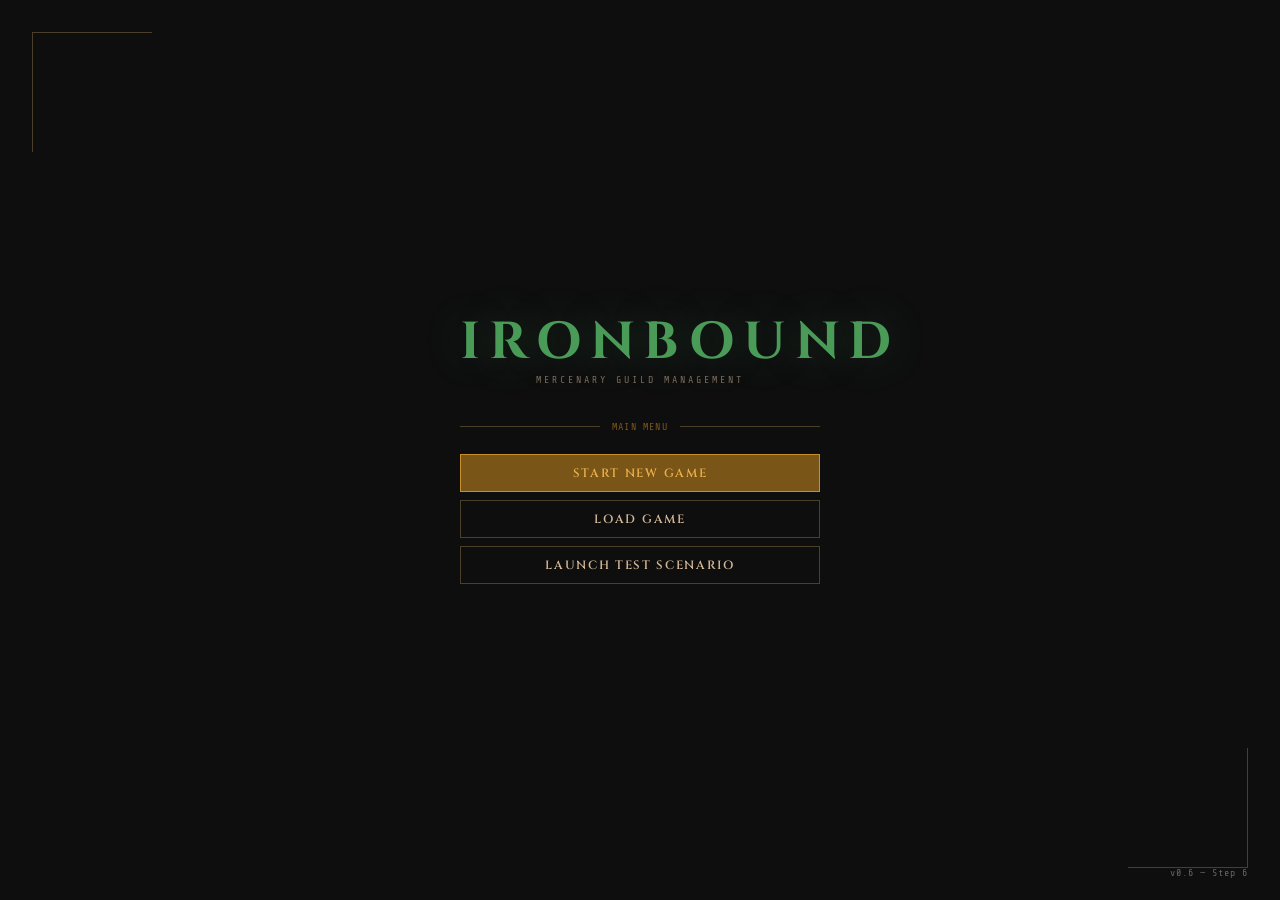
==== commit a1f3a05a: "Step 6" ====
--- a/ironbound/index.html
+++ b/ironbound/index.html
@@ -18,14 +18,11 @@
   --title-green:#4a9a58;
   --mono:'Share Tech Mono',monospace; --serif:'Cinzel',serif; --body:'Crimson Pro',Georgia,serif;
 }
-
 *,*::before,*::after{box-sizing:border-box;margin:0;padding:0;}
 html,body{width:100%;height:100%;background:var(--bg);color:var(--text);font-family:var(--body);font-size:16px;line-height:1.5;overflow:hidden;}
 .hidden{display:none!important;}
-
 .rule{display:flex;align-items:center;gap:12px;color:var(--amber-dim);font-family:var(--mono);font-size:10px;letter-spacing:.12em;}
 .rule::before,.rule::after{content:'';flex:1;height:1px;background:var(--border-accent);}
-
 .btn{display:block;width:100%;padding:10px 20px;background:transparent;border:1px solid var(--border-accent);color:var(--parchment);font-family:var(--serif);font-size:12px;font-weight:600;letter-spacing:.14em;text-transform:uppercase;cursor:pointer;transition:background .15s,border-color .15s,color .15s;outline:none;}
 .btn:hover{background:var(--amber-dim);border-color:var(--amber);color:var(--amber-bright);}
 .btn:active{background:var(--amber);color:var(--bg);}
@@ -35,7 +32,6 @@
 .btn-danger{border-color:var(--red);color:var(--red-bright);}
 .btn-danger:hover{background:var(--red);color:#fff;}
 .btn-sm{width:auto;display:inline-block;padding:5px 14px;font-size:10px;}
-
 label{display:block;font-family:var(--mono);font-size:11px;letter-spacing:.1em;color:var(--parchment-dim);text-transform:uppercase;margin-bottom:5px;}
 input[type=text],input[type=number],select{width:100%;background:var(--bg-input);border:1px solid var(--border);color:var(--text-bright);font-family:var(--mono);font-size:13px;padding:7px 9px;outline:none;transition:border-color .15s;}
 input[type=text]:focus,input[type=number]:focus,select:focus{border-color:var(--amber-dim);}
@@ -46,9 +42,7 @@
 .field-error{font-family:var(--mono);font-size:11px;color:var(--red-bright);margin-top:3px;display:none;}
 .field-error.visible{display:block;}
 .field-group{margin-bottom:16px;}
-::-webkit-scrollbar{width:5px;}
-::-webkit-scrollbar-track{background:var(--bg);}
-::-webkit-scrollbar-thumb{background:var(--border-accent);}
+::-webkit-scrollbar{width:5px;}::-webkit-scrollbar-track{background:var(--bg);}::-webkit-scrollbar-thumb{background:var(--border-accent);}
 
 /* ── LAUNCH ── */
 #screen-launch{width:100%;height:100%;display:flex;flex-direction:column;align-items:center;justify-content:center;position:relative;background:var(--bg);}
@@ -62,8 +56,7 @@
 .launch-error{margin-top:12px;padding:10px 14px;border:1px solid var(--red);background:rgba(139,48,48,.12);font-family:var(--mono);font-size:11px;color:var(--red-bright);display:none;}
 .launch-error.visible{display:block;}
 .launch-version{position:absolute;bottom:20px;right:32px;font-family:var(--mono);font-size:10px;color:var(--text-dim);letter-spacing:.1em;}
-
-/* ── WORLD OPTIONS / TEST SCENARIO ── */
+/* ── WORLD OPTIONS / SCENARIOS ── */
 #screen-world-options,#screen-test-scenario{width:100%;height:100%;display:flex;align-items:center;justify-content:center;background:var(--bg);}
 .options-panel,.scenario-panel{background:var(--bg-panel);border:1px solid var(--border-accent);padding:32px 38px;}
 .options-panel{width:520px;max-height:92vh;overflow-y:auto;}
@@ -71,21 +64,17 @@
 .options-title,.scenario-title{font-family:var(--serif);font-size:17px;font-weight:600;letter-spacing:.2em;text-transform:uppercase;color:var(--amber);margin-bottom:5px;}
 .options-desc,.scenario-desc{font-family:var(--body);font-style:italic;font-size:14px;color:var(--text-dim);margin-bottom:24px;}
 .options-section-title{font-family:var(--mono);font-size:10px;letter-spacing:.15em;text-transform:uppercase;color:var(--amber-dim);margin:20px 0 14px;}
-.options-actions{display:flex;gap:10px;margin-top:24px;}
-.options-actions .btn{flex:1;}
+.options-actions{display:flex;gap:10px;margin-top:24px;}.options-actions .btn{flex:1;}
 .scenario-list{display:flex;flex-direction:column;gap:6px;margin-bottom:20px;}
 .scenario-item{border:1px solid var(--border);background:var(--bg-raised);padding:11px 13px;cursor:pointer;transition:border-color .12s,background .12s;}
 .scenario-item:hover{border-color:var(--amber-dim);background:#1e1e22;}
 .scenario-item.selected{border-color:var(--amber);background:rgba(74,63,40,.2);}
 .scenario-item-name{font-family:var(--serif);font-size:12px;font-weight:600;letter-spacing:.1em;color:var(--parchment);margin-bottom:2px;}
 .scenario-item-desc{font-family:var(--body);font-style:italic;font-size:12px;color:var(--text-dim);}
-.scenario-actions{display:flex;gap:10px;}
-.scenario-actions .btn{flex:1;}
+.scenario-actions{display:flex;gap:10px;}.scenario-actions .btn{flex:1;}
 
 /* ── GAME SCREEN ── */
 #screen-game{width:100%;height:100%;display:flex;flex-direction:column;background:var(--bg);position:relative;}
-
-/* TOOLBAR */
 #toolbar{height:44px;min-height:44px;flex-shrink:0;background:var(--bg-panel);border-bottom:1px solid var(--border);display:flex;align-items:center;padding:0 12px;gap:0;overflow:hidden;}
 .toolbar-logo{font-family:var(--serif);font-size:14px;font-weight:700;letter-spacing:.16em;color:var(--amber);flex-shrink:0;margin-right:8px;}
 .toolbar-sep{width:1px;height:20px;background:var(--border);flex-shrink:0;margin:0 8px;}
@@ -104,12 +93,9 @@
 .toolbar-btn.end-turn-btn:hover{background:var(--amber);color:var(--bg);}
 .toolbar-btn.exit-btn{border-color:var(--red);color:var(--red-bright);}
 .toolbar-btn.exit-btn:hover{background:var(--red);color:#fff;}
-
 #canvas-area{flex:1;position:relative;overflow:hidden;}
 #map-canvas{display:block;width:100%;height:100%;cursor:grab;}
 #map-canvas.panning{cursor:grabbing;}
-
-/* Map popup */
 .map-popup{position:absolute;pointer-events:none;background:var(--bg-panel);border:1px solid var(--border-accent);padding:11px 14px;min-width:170px;max-width:230px;font-family:var(--mono);font-size:11px;display:none;z-index:5;}
 .map-popup.visible{display:block;}
 .map-popup .popup-name{font-family:var(--serif);font-size:13px;font-weight:600;letter-spacing:.12em;color:var(--parchment);margin-bottom:5px;}
@@ -120,19 +106,14 @@
 .map-popup .popup-tag.dev-info{color:var(--green-bright);}
 .map-popup .popup-row{color:var(--text-dim);font-size:10px;margin-top:3px;}
 .map-popup .popup-row span{color:var(--text-bright);}
-
 #map-legend{position:absolute;bottom:12px;left:12px;background:rgba(14,14,15,.85);border:1px solid var(--border);padding:7px 11px;font-family:var(--mono);font-size:10px;color:var(--text-dim);letter-spacing:.06em;line-height:2;pointer-events:none;z-index:4;}
 #map-legend span{display:inline-block;width:10px;height:10px;margin-right:5px;vertical-align:middle;}
-
 #dev-panel{position:absolute;top:8px;right:8px;width:340px;max-height:calc(100% - 16px);background:rgba(14,14,15,.95);border:1px solid var(--green);overflow-y:auto;font-family:var(--mono);font-size:10px;color:var(--green-bright);padding:10px 12px;line-height:1.7;pointer-events:auto;z-index:10;}
 #dev-panel h3{font-family:var(--serif);font-size:11px;color:var(--green-bright);letter-spacing:.15em;text-transform:uppercase;margin-bottom:7px;border-bottom:1px solid var(--green);padding-bottom:5px;}
 #dev-panel pre{white-space:pre-wrap;word-break:break-all;font-size:9px;color:#5a8a5a;}
-
-/* ── BOTTOM PANEL — group panel lives here ── */
 #bottom-panel{height:180px;min-height:180px;background:var(--bg-panel);border-top:1px solid var(--border);display:flex;flex-direction:column;flex-shrink:0;overflow:hidden;}
 .bottom-stub{display:flex;align-items:center;justify-content:center;height:100%;font-family:var(--mono);font-size:11px;color:var(--text-dim);letter-spacing:.08em;}
-
-/* Group Panel (inside bottom panel) */
+/* Group Panel */
 #group-panel{display:flex;flex-direction:column;height:100%;overflow:hidden;}
 .gp-header{display:flex;align-items:center;gap:12px;padding:8px 16px;border-bottom:1px solid var(--border);flex-shrink:0;}
 .gp-name{font-family:var(--serif);font-size:14px;font-weight:600;letter-spacing:.14em;color:var(--parchment);}
@@ -140,21 +121,16 @@
 .gp-status{font-family:var(--mono);font-size:10px;color:var(--text-dim);margin-left:auto;}
 .gp-close{padding:2px 8px;background:transparent;border:1px solid var(--border);color:var(--text-dim);font-family:var(--mono);font-size:10px;cursor:pointer;outline:none;transition:border-color .1s,color .1s;}
 .gp-close:hover{border-color:var(--parchment);color:var(--parchment);}
-
 .gp-body{display:flex;flex:1;overflow:hidden;}
 .gp-members{flex:0 0 260px;overflow-y:auto;padding:8px 12px;border-right:1px solid var(--border);display:flex;flex-wrap:wrap;gap:4px;align-content:flex-start;}
 .gp-member-chip{font-family:var(--mono);font-size:9px;padding:2px 8px;border:1px solid var(--border);color:var(--text);background:var(--bg-raised);white-space:nowrap;}
-.gp-member-chip.incap{border-color:var(--red);color:var(--red-bright);}
-
 .gp-actions{flex:1;padding:8px 14px;overflow-y:auto;display:flex;flex-direction:column;gap:6px;}
 .gp-section-label{font-family:var(--mono);font-size:9px;letter-spacing:.12em;text-transform:uppercase;color:var(--amber-dim);margin-top:4px;}
 .gp-dest-row{display:flex;gap:6px;align-items:center;}
 .gp-dest-select{flex:1;font-size:10px;padding:4px 8px;}
-.gp-travel-btn{flex-shrink:0;}
 .gp-schedule{display:flex;gap:3px;margin-top:2px;}
 .sched-slot{width:22px;height:22px;border:1px solid var(--border);background:var(--bg-raised);font-family:var(--mono);font-size:8px;color:var(--text-dim);cursor:pointer;display:flex;align-items:center;justify-content:center;transition:background .1s,border-color .1s,color .1s;user-select:none;}
 .sched-slot.rest{background:rgba(122,85,24,.25);border-color:var(--amber-dim);color:var(--amber);}
-.sched-slot:hover{border-color:var(--parchment);}
 .gp-transit-info{font-family:var(--mono);font-size:10px;color:var(--amber-dim);padding:3px 0;}
 .gp-transit-info span{color:var(--amber);}
 
@@ -175,20 +151,15 @@
 .city-content{flex:1;overflow-y:auto;padding:24px 28px;}
 .panel-title{font-family:var(--serif);font-size:16px;font-weight:600;letter-spacing:.18em;text-transform:uppercase;color:var(--amber);margin-bottom:4px;}
 .panel-subtitle{font-family:var(--body);font-style:italic;font-size:14px;color:var(--text-dim);margin-bottom:20px;}
-
-/* Tables */
 .roster-table{width:100%;border-collapse:collapse;font-family:var(--mono);font-size:11px;}
 .roster-table th{text-align:left;color:var(--amber-dim);letter-spacing:.1em;text-transform:uppercase;font-size:9px;padding:4px 8px 8px;border-bottom:1px solid var(--border-accent);}
 .roster-table td{padding:8px 8px;border-bottom:1px solid var(--border);color:var(--text);vertical-align:top;}
 .roster-table tr:hover td{background:rgba(255,255,255,.02);}
-.recruit-name{color:var(--parchment);font-size:12px;}
-.recruit-level{color:var(--amber);}
+.recruit-name{color:var(--parchment);font-size:12px;} .recruit-level{color:var(--amber);}
 .recruit-state{font-size:10px;padding:1px 6px;border:1px solid;text-transform:uppercase;letter-spacing:.06em;}
 .recruit-state.available{border-color:var(--green);color:var(--green-bright);}
 .recruit-state.deployed{border-color:var(--amber-dim);color:var(--amber);}
 .trait-badge{display:inline-block;font-size:9px;padding:1px 5px;border:1px solid var(--border-accent);color:var(--parchment-dim);margin-right:3px;margin-bottom:2px;text-transform:uppercase;letter-spacing:.06em;}
-
-/* Tavern */
 .hire-grid{display:flex;flex-direction:column;gap:6px;}
 .hire-card{background:var(--bg-raised);border:1px solid var(--border);padding:10px 14px;display:flex;align-items:center;gap:14px;}
 .hire-card:hover{border-color:var(--amber-dim);}
@@ -197,12 +168,8 @@
 .hire-card-stats span{color:var(--text);}
 .hire-card-cost{font-family:var(--mono);font-size:12px;color:var(--amber);min-width:70px;text-align:right;}
 .hire-card-btn{flex-shrink:0;}
-
-/* Group Manager panel */
 .group-list{display:flex;flex-direction:column;gap:6px;margin-bottom:16px;}
 .group-card{background:var(--bg-raised);border:1px solid var(--border);padding:10px 14px;}
-.group-card:hover{border-color:var(--border-accent);}
-.group-card.selected{border-color:var(--amber);}
 .group-card-header{display:flex;align-items:center;gap:10px;margin-bottom:4px;}
 .group-card-name{font-family:var(--serif);font-size:13px;color:var(--parchment);}
 .group-card-role{font-family:var(--mono);font-size:9px;letter-spacing:.1em;text-transform:uppercase;color:var(--amber-dim);padding:1px 5px;border:1px solid var(--amber-dim);}
@@ -211,16 +178,12 @@
 .group-card-members span{color:var(--text);}
 .group-create-form{background:var(--bg-raised);border:1px solid var(--border-accent);padding:14px 16px;margin-top:12px;}
 .group-create-title{font-family:var(--serif);font-size:12px;font-weight:600;letter-spacing:.1em;color:var(--parchment);margin-bottom:10px;}
-.create-row{display:flex;gap:8px;margin-bottom:8px;}
-.create-row label{margin-bottom:0;align-self:center;min-width:60px;}
-.create-row .btn{flex-shrink:0;width:auto;}
+.create-row{display:flex;gap:8px;margin-bottom:8px;align-items:center;}
+.create-row label{margin-bottom:0;min-width:60px;}
 .member-select-grid{display:flex;flex-wrap:wrap;gap:4px;margin:8px 0;}
 .member-toggle{font-family:var(--mono);font-size:10px;padding:3px 8px;border:1px solid var(--border);background:transparent;color:var(--text-dim);cursor:pointer;transition:border-color .1s,color .1s,background .1s;}
 .member-toggle.selected{border-color:var(--amber);color:var(--amber-bright);background:rgba(122,85,24,.2);}
-.member-toggle:hover{border-color:var(--parchment);color:var(--parchment);}
 .member-toggle:disabled{opacity:.35;cursor:not-allowed;}
-
-/* Stub / staff / ledger */
 .stub-panel{text-align:center;padding:48px 24px;color:var(--text-dim);font-family:var(--mono);font-size:11px;letter-spacing:.08em;line-height:2.2;}
 .stub-panel strong{display:block;font-family:var(--serif);font-size:14px;color:var(--parchment);margin-bottom:8px;letter-spacing:.12em;}
 .task-row{display:flex;align-items:center;gap:14px;padding:10px 0;border-bottom:1px solid var(--border);}
@@ -230,14 +193,75 @@
 .task-count{font-family:var(--mono);font-size:11px;color:var(--text-dim);}
 .task-count span{color:var(--amber);}
 
+/* ── POI LAYOUT OVERLAY ── */
+#poi-overlay{position:absolute;inset:0;z-index:20;display:flex;flex-direction:column;background:var(--bg);}
+.poi-header{display:flex;align-items:center;height:44px;min-height:44px;flex-shrink:0;background:var(--bg-panel);border-bottom:1px solid var(--border);padding:0 16px;gap:12px;}
+.poi-header-name{font-family:var(--serif);font-size:15px;font-weight:600;letter-spacing:.14em;color:var(--parchment);}
+.poi-header-type{font-family:var(--mono);font-size:10px;letter-spacing:.1em;text-transform:uppercase;color:var(--amber-dim);}
+.poi-header-spacer{flex:1;}
+.poi-header-meta{font-family:var(--mono);font-size:10px;color:var(--text-dim);}
+.poi-header-meta span{color:var(--amber);}
+.poi-body{display:flex;flex:1;overflow:hidden;}
+/* Zone graph canvas */
+#poi-graph-canvas{display:block;cursor:pointer;}
+.poi-graph-wrap{flex:1;position:relative;overflow:hidden;background:var(--bg);}
+/* Sidebar */
+.poi-sidebar{width:200px;min-width:200px;flex-shrink:0;background:var(--bg-panel);border-left:1px solid var(--border);padding:16px 14px;overflow-y:auto;display:flex;flex-direction:column;gap:12px;}
+.poi-sidebar-section{font-family:var(--mono);font-size:9px;letter-spacing:.14em;text-transform:uppercase;color:var(--amber-dim);margin-bottom:6px;}
+.poi-sidebar-row{font-family:var(--mono);font-size:10px;color:var(--text-dim);margin-bottom:4px;}
+.poi-sidebar-row span{color:var(--text);}
+.poi-sidebar-row.dev{color:var(--green-bright);font-size:9px;}
+.poi-sidebar-hint{font-family:var(--body);font-style:italic;font-size:12px;color:var(--text-dim);margin-top:8px;line-height:1.5;}
+.poi-back-btn{padding:5px 12px;background:transparent;border:1px solid var(--border);color:var(--text-dim);font-family:var(--mono);font-size:10px;letter-spacing:.08em;cursor:pointer;text-transform:uppercase;outline:none;transition:border-color .12s,color .12s;flex-shrink:0;}
+.poi-back-btn:hover{border-color:var(--parchment);color:var(--parchment);}
+
+/* ── ZONE DETAIL OVERLAY ── */
+#zone-overlay{position:absolute;inset:0;z-index:30;display:flex;flex-direction:column;background:var(--bg);}
+.zone-header{display:flex;align-items:center;height:44px;min-height:44px;flex-shrink:0;background:var(--bg-panel);border-bottom:1px solid var(--border);padding:0 16px;gap:12px;}
+.zone-header-name{font-family:var(--serif);font-size:15px;font-weight:600;letter-spacing:.14em;color:var(--parchment);}
+.zone-header-state{font-family:var(--mono);font-size:10px;letter-spacing:.1em;text-transform:uppercase;padding:2px 8px;border:1px solid;}
+.zone-header-state.scouted{border-color:var(--green);color:var(--green-bright);}
+.zone-header-state.unknown{border-color:var(--text-dim);color:var(--text-dim);}
+.zone-header-spacer{flex:1;}
+.zone-header-conds{font-family:var(--mono);font-size:10px;color:var(--text-dim);}
+.zone-header-conds span{color:var(--amber-dim);}
+.zone-body{display:flex;flex:1;overflow:hidden;}
+.zone-objects-pane{flex:1;overflow-y:auto;padding:20px 24px;}
+.zone-sidebar{width:220px;min-width:220px;flex-shrink:0;background:var(--bg-panel);border-left:1px solid var(--border);padding:16px 14px;overflow-y:auto;}
+.zone-section-title{font-family:var(--mono);font-size:9px;letter-spacing:.14em;text-transform:uppercase;color:var(--amber-dim);margin:16px 0 8px;}
+.zone-section-title:first-child{margin-top:0;}
+.zone-unknown-msg{font-family:var(--body);font-style:italic;font-size:13px;color:var(--text-dim);padding:24px 0;}
+/* Object entry */
+.obj-entry{display:flex;align-items:flex-start;gap:10px;padding:8px 0;border-bottom:1px solid var(--border);}
+.obj-entry:last-child{border-bottom:none;}
+.obj-icon{width:28px;height:28px;flex-shrink:0;display:flex;align-items:center;justify-content:center;font-family:var(--mono);font-size:9px;color:var(--text-dim);position:relative;}
+/* Square icon for non-living */
+.obj-icon.sq{background:var(--bg-raised);border:1px solid var(--border);}
+/* Rhombus icon for living — use CSS clip-path */
+.obj-icon.rh{background:var(--bg-raised);border:1px solid var(--amber-dim);clip-path:polygon(50% 0%,100% 50%,50% 100%,0% 50%);}
+.obj-icon.rh.dev-icon{border-color:var(--green);}
+.obj-info{flex:1;}
+.obj-name{font-family:var(--serif);font-size:13px;color:var(--parchment);margin-bottom:2px;}
+.obj-name.known-name{color:var(--text-dim);font-style:italic;}
+.obj-type{font-family:var(--mono);font-size:9px;letter-spacing:.08em;text-transform:uppercase;color:var(--text-dim);}
+.obj-tags{font-family:var(--mono);font-size:9px;color:var(--amber-dim);margin-top:2px;}
+.obj-gold{font-family:var(--mono);font-size:10px;color:var(--amber);margin-top:2px;}
+.obj-awareness{font-family:var(--mono);font-size:9px;letter-spacing:.08em;text-transform:uppercase;padding:1px 5px;border:1px solid;margin-left:auto;flex-shrink:0;align-self:center;}
+.obj-awareness.located{border-color:var(--amber-bright);color:var(--amber-bright);}
+.obj-awareness.known{border-color:var(--parchment-dim);color:var(--parchment-dim);}
+.obj-awareness.undisc{border-color:var(--text-dim);color:var(--text-dim);}
+.obj-dev-vals{font-family:var(--mono);font-size:9px;color:var(--green-bright);margin-top:2px;}
+/* Zone actions sidebar */
+.zone-action-btn{display:block;width:100%;margin-bottom:6px;padding:6px 12px;background:transparent;border:1px solid var(--border-accent);color:var(--parchment);font-family:var(--mono);font-size:10px;letter-spacing:.08em;cursor:pointer;text-transform:uppercase;outline:none;transition:background .1s,border-color .1s,color .1s;text-align:left;}
+.zone-action-btn:hover{background:var(--amber-dim);border-color:var(--amber);color:var(--amber-bright);}
+.zone-action-btn:disabled{opacity:.35;cursor:not-allowed;}
+
 /* Confirm dialog */
 #confirm-overlay{position:fixed;inset:0;background:rgba(0,0,0,.7);z-index:100;display:flex;align-items:center;justify-content:center;}
 .confirm-box{background:var(--bg-panel);border:1px solid var(--border-accent);padding:28px 32px;width:380px;text-align:center;}
 .confirm-title{font-family:var(--serif);font-size:15px;font-weight:600;letter-spacing:.14em;color:var(--parchment);margin-bottom:10px;}
 .confirm-msg{font-family:var(--body);font-size:14px;color:var(--text-dim);margin-bottom:22px;line-height:1.6;}
-.confirm-actions{display:flex;gap:10px;}
-.confirm-actions .btn{flex:1;}
-
+.confirm-actions{display:flex;gap:10px;}.confirm-actions .btn{flex:1;}
 /* Toast */
 #toast-container{position:fixed;bottom:196px;left:50%;transform:translateX(-50%);display:flex;flex-direction:column;align-items:center;gap:8px;pointer-events:none;z-index:9999;}
 .toast{padding:8px 16px;background:var(--bg-panel);border:1px solid var(--border-accent);font-family:var(--mono);font-size:11px;color:var(--parchment);letter-spacing:.08em;animation:toast-in .2s ease,toast-out .3s ease 2.5s forwards;pointer-events:none;}
@@ -248,14 +272,12 @@
 </style>
 </head>
 <body>
-
 <!-- ══ LAUNCH ══ -->
 <div id="screen-launch">
   <div class="launch-inner">
     <div class="launch-title">IRONBOUND</div>
     <div class="launch-subtitle">Mercenary Guild Management</div>
-    <div class="rule">MAIN MENU</div>
-    <div style="margin-bottom:20px"></div>
+    <div class="rule">MAIN MENU</div><div style="margin-bottom:20px"></div>
     <div class="launch-buttons">
       <button class="btn btn-primary" id="btn-new-game">Start New Game</button>
       <button class="btn" id="btn-load-game">Load Game</button>
@@ -264,19 +286,17 @@
     <div class="launch-error" id="launch-error"></div>
   </div>
   <input type="file" id="file-load-input" accept=".json" style="display:none">
-  <div class="launch-version">v0.5 — Step 5</div>
+  <div class="launch-version">v0.6 — Step 6</div>
 </div>
-
 <!-- ══ WORLD OPTIONS ══ -->
 <div id="screen-world-options" class="hidden">
   <div class="options-panel">
     <div class="options-title">World Options</div>
     <div class="options-desc">Configure the parameters of the new world. All fields have defaults.</div>
-    <div class="rule">ORGANIZATION</div>
-    <div style="margin-top:14px"></div>
+    <div class="rule">ORGANIZATION</div><div style="margin-top:14px"></div>
     <div class="field-group"><label for="opt-org-name">Organization Name</label><input type="text" id="opt-org-name" value="The Guild" maxlength="40"><div class="field-error" id="err-org-name">Name cannot be empty.</div></div>
     <div class="field-group"><label for="opt-gold">Starting Gold</label><input type="number" id="opt-gold" value="4200" min="0"></div>
-    <div class="field-group"><label for="opt-chars">Starting Characters</label><input type="number" id="opt-chars" value="0" min="0" max="9"><div class="field-hint">Recruits placed in your roster at game start (0–9).</div><div class="field-error" id="err-chars">Must be between 0 and 9.</div></div>
+    <div class="field-group"><label for="opt-chars">Starting Characters</label><input type="number" id="opt-chars" value="0" min="0" max="9"><div class="field-hint">Recruits placed in roster at game start (0–9).</div><div class="field-error" id="err-chars">Must be between 0 and 9.</div></div>
     <div class="options-section-title">World</div>
     <div class="field-group"><label for="opt-map-size">Map Size</label><input type="number" id="opt-map-size" value="128" min="64" max="256"><div class="field-hint">Width and height in tile units (64–256).</div><div class="field-error" id="err-map-size">Must be between 64 and 256.</div></div>
     <div class="field-group"><label for="opt-target-pois">Target World POIs</label><input type="number" id="opt-target-pois" value="20" min="10" max="50"><div class="field-error" id="err-target-pois">Must be between 10 and 50.</div></div>
@@ -284,7 +304,6 @@
     <div class="options-actions"><button class="btn" id="btn-options-back">Cancel</button><button class="btn btn-primary" id="btn-options-confirm">Confirm &amp; Start</button></div>
   </div>
 </div>
-
 <!-- ══ TEST SCENARIO ══ -->
 <div id="screen-test-scenario" class="hidden">
   <div class="scenario-panel">
@@ -294,7 +313,6 @@
     <div class="scenario-actions"><button class="btn" id="btn-scenario-back">Back</button><button class="btn btn-primary" id="btn-scenario-launch" disabled>Launch Scenario</button></div>
   </div>
 </div>
-
 <!-- ══ GAME SCREEN ══ -->
 <div id="screen-game" class="hidden">
   <div id="toolbar">
@@ -315,7 +333,6 @@
       <button class="toolbar-btn exit-btn" id="btn-exit">Exit</button>
     </div>
   </div>
-
   <div id="canvas-area">
     <canvas id="map-canvas"></canvas>
     <div class="map-popup" id="map-popup">
@@ -326,26 +343,16 @@
       <div class="popup-row"  id="popup-dev" style="display:none"></div>
     </div>
     <div id="map-legend">
-      <span style="background:#2d4a2a"></span>Forest &nbsp;
-      <span style="background:#3a3a28"></span>Plains &nbsp;
-      <span style="background:#3a3530"></span>Hills &nbsp;
-      <span style="background:#1a2a3a"></span>Water
+      <span style="background:#2d4a2a"></span>Forest &nbsp;<span style="background:#3a3a28"></span>Plains &nbsp;<span style="background:#3a3530"></span>Hills &nbsp;<span style="background:#1a2a3a"></span>Water
     </div>
-    <div id="dev-panel" class="hidden">
-      <h3>⬡ Dev Mode — Game State</h3>
-      <pre id="dev-state-dump"></pre>
-    </div>
+    <div id="dev-panel" class="hidden"><h3>⬡ Dev Mode — Game State</h3><pre id="dev-state-dump"></pre></div>
   </div>
-
-  <!-- BOTTOM PANEL — group panel or stub -->
   <div id="bottom-panel">
-    <div class="bottom-stub" id="bottom-stub">Click a group token on the map to open Group Panel</div>
+    <div class="bottom-stub" id="bottom-stub">Click a group token to open Group Panel · Click a Discovered POI to explore</div>
     <div id="group-panel" class="hidden">
       <div class="gp-header">
-        <span class="gp-name" id="gp-name">—</span>
-        <span class="gp-role" id="gp-role"></span>
-        <span class="gp-status" id="gp-status"></span>
-        <button class="gp-close" id="gp-close">✕</button>
+        <span class="gp-name" id="gp-name">—</span><span class="gp-role" id="gp-role"></span>
+        <span class="gp-status" id="gp-status"></span><button class="gp-close" id="gp-close">✕</button>
       </div>
       <div class="gp-body">
         <div class="gp-members" id="gp-members"></div>
@@ -353,7 +360,6 @@
       </div>
     </div>
   </div>
-
   <!-- CITY OVERLAY -->
   <div id="city-overlay" class="hidden">
     <div class="city-header">
@@ -367,9 +373,38 @@
       <div class="city-content" id="city-content"></div>
     </div>
   </div>
+  <!-- POI LAYOUT OVERLAY -->
+  <div id="poi-overlay" class="hidden">
+    <div class="poi-header">
+      <button class="poi-back-btn" id="btn-close-poi">← Map</button>
+      <span class="poi-header-name" id="poi-header-name">POI</span>
+      <span class="poi-header-type" id="poi-header-type"></span>
+      <div class="poi-header-spacer"></div>
+      <span class="poi-header-meta">Despawn: <span id="poi-header-timer">—</span> turns</span>
+    </div>
+    <div class="poi-body">
+      <div class="poi-graph-wrap" id="poi-graph-wrap">
+        <canvas id="poi-graph-canvas"></canvas>
+      </div>
+      <div class="poi-sidebar" id="poi-sidebar"></div>
+    </div>
+  </div>
+  <!-- ZONE DETAIL OVERLAY -->
+  <div id="zone-overlay" class="hidden">
+    <div class="zone-header">
+      <button class="poi-back-btn" id="btn-close-zone">← Zones</button>
+      <span class="zone-header-name" id="zone-header-name">Zone</span>
+      <span class="zone-header-state" id="zone-header-state"></span>
+      <div class="zone-header-spacer"></div>
+      <span class="zone-header-conds" id="zone-header-conds"></span>
+    </div>
+    <div class="zone-body">
+      <div class="zone-objects-pane" id="zone-objects-pane"></div>
+      <div class="zone-sidebar" id="zone-sidebar"></div>
+    </div>
+  </div>
 </div>
-
-<!-- ══ CONFIRM DIALOG ══ -->
+<!-- CONFIRM DIALOG -->
 <div id="confirm-overlay" class="hidden">
   <div class="confirm-box">
     <div class="confirm-title" id="confirm-title">Confirm</div>
@@ -380,315 +415,687 @@
     </div>
   </div>
 </div>
-
 <div id="toast-container"></div>
 
 <script>
 'use strict';
-
-/* ═══════════════════════════════════════
-   CONSTANTS
-═══════════════════════════════════════ */
-const VERSION        = '0.5-step5';
-const AUTOSAVE_KEY   = 'ironbound_autosave';
-const AUTOSAVE_EVERY = 5;
-
-/* ═══════════════════════════════════════
-   TIME  (Section 2)
-═══════════════════════════════════════ */
-const TIME = {
-  turnToDay:   t => Math.floor((t-1)/6)+1,
-  turnToWeek:  t => Math.floor((TIME.turnToDay(t)-1)/7)+1,
-  isFirstTurnOfDay:  t => ((t-1)%6)===0,
-  isFirstTurnOfWeek: t => TIME.isFirstTurnOfDay(t) && ((TIME.turnToDay(t)-1)%7===0),
-  isUpkeepTurn: t => { const d=TIME.turnToDay(t); return ((d-1)%30)===29 && TIME.isFirstTurnOfDay(t); },
-  dayTurnIndex: t => (t-1)%6, // 0–5 within the current day
+/* ═══════════════════ CONSTANTS ═══════════════════ */
+const VERSION='0.6-step6',AUTOSAVE_KEY='ironbound_autosave',AUTOSAVE_EVERY=5;
+const PLAYER_FACTION='player';
+
+/* ═══════════════════ TIME ═══════════════════ */
+const TIME={
+  turnToDay:t=>Math.floor((t-1)/6)+1,
+  turnToWeek:t=>Math.floor((TIME.turnToDay(t)-1)/7)+1,
+  isFirstTurnOfDay:t=>((t-1)%6)===0,
+  isFirstTurnOfWeek:t=>TIME.isFirstTurnOfDay(t)&&((TIME.turnToDay(t)-1)%7===0),
+  isUpkeepTurn:t=>{const d=TIME.turnToDay(t);return((d-1)%30)===29&&TIME.isFirstTurnOfDay(t);},
+  dayTurnIndex:t=>(t-1)%6,
 };
 
-/* ═══════════════════════════════════════
-   SEEDED PRNG
-═══════════════════════════════════════ */
+/* ═══════════════════ PRNG ═══════════════════ */
 function makePRNG(seed){
   let s=seed>>>0;
-  return{
-    next(){ s+=0x6D2B79F5; let t=Math.imul(s^(s>>>15),1|s); t^=t+Math.imul(t^(t>>>7),61|t); return((t^(t>>>14))>>>0)/4294967296; },
-    int(lo,hi){ return Math.floor(this.next()*(hi-lo+1))+lo; },
-    pick(a){ return a[this.int(0,a.length-1)]; },
-  };
-}
-
-/* ═══════════════════════════════════════
-   NOISE
-═══════════════════════════════════════ */
+  return{next(){s+=0x6D2B79F5;let t=Math.imul(s^(s>>>15),1|s);t^=t+Math.imul(t^(t>>>7),61|t);return((t^(t>>>14))>>>0)/4294967296;},
+    int(lo,hi){return Math.floor(this.next()*(hi-lo+1))+lo;},
+    pick(a){return a[this.int(0,a.length-1)];},
+    float(lo,hi){return this.next()*(hi-lo)+lo;}};
+}
+
+/* ═══════════════════ NOISE ═══════════════════ */
 function makeNoise(seed){
   const r=makePRNG(seed),SZ=256,t=new Float32Array(SZ*SZ);
-  for(let i=0;i<t.length;i++) t[i]=r.next();
-  function s(x,y){
-    const xi=Math.floor(x)&(SZ-1),yi=Math.floor(y)&(SZ-1),xf=x-Math.floor(x),yf=y-Math.floor(y);
-    const u=xf*xf*(3-2*xf),v=yf*yf*(3-2*yf);
-    const a=t[yi*SZ+xi],b=t[yi*SZ+((xi+1)&(SZ-1))],c=t[((yi+1)&(SZ-1))*SZ+xi],d=t[((yi+1)&(SZ-1))*SZ+((xi+1)&(SZ-1))];
-    return a+(b-a)*u+(c-a)*v+(a-b-c+d)*u*v;
-  }
+  for(let i=0;i<t.length;i++)t[i]=r.next();
+  function s(x,y){const xi=Math.floor(x)&(SZ-1),yi=Math.floor(y)&(SZ-1),xf=x-Math.floor(x),yf=y-Math.floor(y);const u=xf*xf*(3-2*xf),v=yf*yf*(3-2*yf);const a=t[yi*SZ+xi],b=t[yi*SZ+((xi+1)&(SZ-1))],c=t[((yi+1)&(SZ-1))*SZ+xi],d=t[((yi+1)&(SZ-1))*SZ+((xi+1)&(SZ-1))];return a+(b-a)*u+(c-a)*v+(a-b-c+d)*u*v;}
   return(x,y)=>s(x*.015,y*.015)*.65+s(x*.045,y*.045)*.35;
 }
 
-/* ═══════════════════════════════════════
-   NAME GENERATORS
-═══════════════════════════════════════ */
+/* ═══════════════════ NAMES ═══════════════════ */
 const CITY_PFX=['Iron','Stone','Red','Ash','Gold','Silver','Dark','Crow','Wolf','Bear','Storm','Frost'];
 const CITY_SFX=['hold','ford','gate','bridge','haven','wall','keep','march','vale','wick','crest','moor'];
 const POI_ADJ=['Ancient','Forgotten','Cursed','Crumbling','Hidden','Haunted','Overgrown','Sunken'];
 const POI_NOUN=['Halls','Outpost','Den','Remains','Hollow','Depths','Sanctuary','Warrens'];
+const ZONE_NAMES=['Entry Hall','North Wing','East Passage','Vault','Inner Chamber','Deep Corridor','Outer Court',
+  'Collapsed Passage','Guard Post','Storage Room','Hidden Room','Lower Level','Upper Level','Main Hall',
+  'Side Chamber','Ruined Annex','Dark Hollow','Sunken Path','Overgrown Clearing','Rock Face'];
 const R_FIRST=['Aldric','Maren','Torvin','Sela','Brynn','Calder','Isra','Daven','Lyss','Ranek','Wren','Corvin','Tessa','Harken','Sove','Orin','Pell','Aida','Zuren','Feth'];
 const R_LAST=['Ashworth','Coldmere','Dunwall','Irenfeld','Blackthorn','Greaves','Hollow','Strant','Vorne','Embers','Crane','Dunmore','Ferris','Gale','Holst','Irith','Kael','Lorne','Mast','Nadren'];
-function cityName(rng){ return rng.pick(CITY_PFX)+rng.pick(CITY_SFX); }
-function poiName(rng){  return rng.pick(POI_ADJ)+' '+rng.pick(POI_NOUN); }
-function recruitName(rng){ return rng.pick(R_FIRST)+' '+rng.pick(R_LAST); }
-
-/* ═══════════════════════════════════════
-   TRAITS  (Section 5.5)
-═══════════════════════════════════════ */
-const TRAIT_DEFS={
-  Loyal:{exclusive:'Disloyal'},Disloyal:{exclusive:'Loyal'},Provident:{exclusive:null},
-  Strong:{exclusive:'Weak'},Weak:{exclusive:'Strong'},Dexterous:{exclusive:'Clumsy'},Clumsy:{exclusive:'Dexterous'},
-  Intelligent:{exclusive:null},Watchful:{exclusive:'Dumb'},Dumb:{exclusive:'Watchful'},
-  Fast:{exclusive:'Slow'},Slow:{exclusive:'Fast'},Resilient:{exclusive:'Fragile'},Fragile:{exclusive:'Resilient'},Greedy:{exclusive:null},
-};
+function cityName(rng){return rng.pick(CITY_PFX)+rng.pick(CITY_SFX);}
+function poiName(rng){return rng.pick(POI_ADJ)+' '+rng.pick(POI_NOUN);}
+function recruitName(rng){return rng.pick(R_FIRST)+' '+rng.pick(R_LAST);}
+
+/* ═══════════════════ TRAITS ═══════════════════ */
+const TRAIT_DEFS={Loyal:{exclusive:'Disloyal'},Disloyal:{exclusive:'Loyal'},Provident:{exclusive:null},Strong:{exclusive:'Weak'},Weak:{exclusive:'Strong'},Dexterous:{exclusive:'Clumsy'},Clumsy:{exclusive:'Dexterous'},Intelligent:{exclusive:null},Watchful:{exclusive:'Dumb'},Dumb:{exclusive:'Watchful'},Fast:{exclusive:'Slow'},Slow:{exclusive:'Fast'},Resilient:{exclusive:'Fragile'},Fragile:{exclusive:'Resilient'},Greedy:{exclusive:null}};
 const TRAIT_NAMES=Object.keys(TRAIT_DEFS);
-
 function applyTraits(chars,traits){
   const c={...chars};
-  if(traits.includes('Intelligent')) c.level=Math.min(10,c.level+1);
-  if(traits.includes('Strong'))      c.health+=2;
-  if(traits.includes('Weak'))        c.health-=2;
-  if(traits.includes('Resilient'))   c.health+=10;
-  if(traits.includes('Fragile'))     c.health-=20;
-  if(traits.includes('Slow'))        c.health+=5;
-  // Percentage block
-  if(traits.includes('Fast'))        c.health=Math.round(c.health*.90);
-  if(traits.includes('Strong'))      c.strength=Math.round(c.strength*1.10);
-  if(traits.includes('Weak'))        c.strength=Math.round(c.strength*.85);
-  if(traits.includes('Dexterous'))   c.dexterity=Math.round(c.dexterity*1.10);
-  if(traits.includes('Clumsy'))      c.dexterity=Math.round(c.dexterity*.85);
-  if(traits.includes('Watchful'))    c.perception=Math.round(c.perception*1.15);
-  if(traits.includes('Dumb'))        c.perception=Math.round(c.perception*.70);
-  if(traits.includes('Intelligent')) c.perception=Math.round(c.perception*1.05);
-  if(traits.includes('Fast'))        c.movementSpeed=Math.round(c.movementSpeed*1.20);
-  if(traits.includes('Slow'))        c.movementSpeed=Math.round(c.movementSpeed*.90);
-  if(traits.includes('Loyal'))       c.loyalty=30;
+  if(traits.includes('Intelligent'))c.level=Math.min(10,c.level+1);
+  if(traits.includes('Strong'))c.health+=2;if(traits.includes('Weak'))c.health-=2;
+  if(traits.includes('Resilient'))c.health+=10;if(traits.includes('Fragile'))c.health-=20;
+  if(traits.includes('Slow'))c.health+=5;
+  if(traits.includes('Fast'))c.health=Math.round(c.health*.90);
+  if(traits.includes('Strong'))c.strength=Math.round(c.strength*1.10);if(traits.includes('Weak'))c.strength=Math.round(c.strength*.85);
+  if(traits.includes('Dexterous'))c.dexterity=Math.round(c.dexterity*1.10);if(traits.includes('Clumsy'))c.dexterity=Math.round(c.dexterity*.85);
+  if(traits.includes('Watchful'))c.perception=Math.round(c.perception*1.15);if(traits.includes('Dumb'))c.perception=Math.round(c.perception*.70);
+  if(traits.includes('Intelligent'))c.perception=Math.round(c.perception*1.05);
+  if(traits.includes('Fast'))c.movementSpeed=Math.round(c.movementSpeed*1.20);if(traits.includes('Slow'))c.movementSpeed=Math.round(c.movementSpeed*.90);
+  if(traits.includes('Loyal'))c.loyalty=30;
   return c;
 }
-
 function rollTraits(rng){
-  const roll=rng.next();
-  if(roll<.40) return[];
-  const pool=[...TRAIT_NAMES];
-  const t1=rng.pick(pool);
-  if(roll<.85) return[t1];
-  const excl=TRAIT_DEFS[t1].exclusive;
-  const pool2=pool.filter(t=>t!==t1&&t!==excl);
-  if(!pool2.length) return[t1];
-  const t2=rng.pick(pool2);
-  if(TRAIT_DEFS[t2].exclusive===t1) return[t1];
-  return[t1,t2];
-}
-
-/* ═══════════════════════════════════════
-   RECRUIT FACTORY
-═══════════════════════════════════════ */
-function makeId(){ return Math.random().toString(36).slice(2,10); }
-
+  const roll=rng.next();if(roll<.40)return[];
+  const pool=[...TRAIT_NAMES],t1=rng.pick(pool);if(roll<.85)return[t1];
+  const excl=TRAIT_DEFS[t1].exclusive,pool2=pool.filter(t=>t!==t1&&t!==excl);
+  if(!pool2.length)return[t1];const t2=rng.pick(pool2);
+  if(TRAIT_DEFS[t2].exclusive===t1)return[t1];return[t1,t2];
+}
+
+/* ═══════════════════ RECRUIT FACTORY ═══════════════════ */
+function makeId(){return Math.random().toString(36).slice(2,10);}
 function generateRecruit(rng,level){
   const lvl=level??rng.int(4,7);
-  const base={health:rng.int(90,130),regeneration:rng.int(3,8),movementSpeed:rng.int(8,12),
-    baseCarryCapacity:rng.int(5,10),strength:rng.int(6,14),dexterity:rng.int(6,14),
-    perception:rng.int(5,12),loyalty:rng.int(10,20),level:lvl};
-  const traits=rollTraits(rng);
-  const chars=applyTraits(base,traits);
-  const{level:finalLevel,...rest}=chars;
-  let baseRate=rng.int(8,14);
-  if(traits.includes('Greedy')) baseRate=Math.ceil(baseRate*1.10);
-  return{
-    id:makeId(),name:recruitName(rng),portrait:'default',race:'human',
-    level:finalLevel,upkeepBaseRate:baseRate,traits,
-    characteristics:{health:rest.health,regeneration:rest.regeneration,movementSpeed:rest.movementSpeed,
-      baseCarryCapacity:rest.baseCarryCapacity,strength:rest.strength,dexterity:rest.dexterity,
-      perception:rest.perception,loyalty:Math.max(1,Math.min(30,rest.loyalty))},
+  const base={health:rng.int(90,130),regeneration:rng.int(3,8),movementSpeed:rng.int(8,12),baseCarryCapacity:rng.int(5,10),strength:rng.int(6,14),dexterity:rng.int(6,14),perception:rng.int(5,12),loyalty:rng.int(10,20),level:lvl};
+  const traits=rollTraits(rng),chars=applyTraits(base,traits);
+  const{level:fl,...rest}=chars;
+  let br=rng.int(8,14);if(traits.includes('Greedy'))br=Math.ceil(br*1.10);
+  return{id:makeId(),name:recruitName(rng),portrait:'default',race:'human',level:fl,upkeepBaseRate:br,traits,
+    characteristics:{health:rest.health,regeneration:rest.regeneration,movementSpeed:rest.movementSpeed,baseCarryCapacity:rest.baseCarryCapacity,strength:rest.strength,dexterity:rest.dexterity,perception:rest.perception,loyalty:Math.max(1,Math.min(30,rest.loyalty))},
     equipment:{garment:null,head:null,backpack:null,trinket:null,trinket2:null},
-    inventory:[],statusEffects:[],wounds:[],hunger:{stage:'Hunger',charges:0},incapacitated:null,state:'Available',
-  };
-}
-
-/* ═══════════════════════════════════════
-   TAVERN HIRE POOL
-═══════════════════════════════════════ */
-function generateHirePool(seed,count=6){
-  const rng=makePRNG(seed),pool=[];
-  for(let i=0;i<count;i++){
-    const r=generateRecruit(rng);
-    r._hiringCost=r.upkeepBaseRate*r.level*3;
-    pool.push(r);
-  }
-  return pool;
-}
-function refreshHirePool(gs){
-  const week=TIME.turnToWeek(gs.turn);
-  gs._hirePoolSeed=(gs.world._seed^(week*0x9E3779B9))>>>0;
-  gs._hirePool=generateHirePool(gs._hirePoolSeed);
-}
-
-/* ═══════════════════════════════════════
-   GROUP FACTORY  (Section 7 / Schema 11.2)
-═══════════════════════════════════════ */
+    inventory:[],statusEffects:[],wounds:[],hunger:{stage:'Hunger',charges:0},incapacitated:null,state:'Available'};
+}
+function generateHirePool(seed,count=6){const rng=makePRNG(seed),pool=[];for(let i=0;i<count;i++){const r=generateRecruit(rng);r._hiringCost=r.upkeepBaseRate*r.level*3;pool.push(r);}return pool;}
+function refreshHirePool(gs){const week=TIME.turnToWeek(gs.turn);gs._hirePoolSeed=(gs.world._seed^(week*0x9E3779B9))>>>0;gs._hirePool=generateHirePool(gs._hirePoolSeed);}
+
+/* ═══════════════════ GROUP FACTORY ═══════════════════ */
 function makeGroup(opts={}){
+  return{id:makeId(),name:opts.name??'New Group',role:opts.role??'Scout',memberIds:opts.memberIds??[],locationPoiId:null,locationZoneId:null,currentCityId:opts.cityId??null,inTransitTo:null,_transitProgress:0,schedule:[false,false,false,false,false,true],taskList:[],config:{zoneTravelAllowed:true,giveUpTurnCount:7,overrideMaintenanceLifecycle:false}};
+}
+function groupSpeed(group,org){if(!group.memberIds.length)return 10;let min=Infinity;for(const id of group.memberIds){const r=org.recruits.find(r=>r.id===id);if(r)min=Math.min(min,r.characteristics.movementSpeed);}return min===Infinity?10:min;}
+function locationCoords(type,id,world){if(type==='city'){const c=world.cities.find(c=>c.id===id);return c?{x:c.x+.5,y:c.y+.5}:null;}const p=world.pois.find(p=>p.id===id);return p?{x:p.x+.5,y:p.y+.5}:null;}
+function groupCoords(group,world){
+  if(group.currentCityId){const c=world.cities.find(c=>c.id===group.currentCityId);if(c)return{x:c.x+.5,y:c.y+.5};}
+  if(group.locationPoiId){const p=world.pois.find(p=>p.id===group.locationPoiId);if(p)return{x:p.x+.5,y:p.y+.5};}
+  if(group.inTransitTo&&group._transitFrom&&group._transitTo){const f=group._transitProgress??0;return{x:group._transitFrom.x+(group._transitTo.x-group._transitFrom.x)*f,y:group._transitFrom.y+(group._transitTo.y-group._transitFrom.y)*f};}
+  return null;
+}
+function turnsToTravel(group,type,id,world,org){const from=groupCoords(group,world),to=locationCoords(type,id,world);if(!from||!to)return null;return Math.ceil(Math.hypot(to.x-from.x,to.y-from.y)/groupSpeed(group,org));}
+function assignTravel(group,type,id,world,org){
+  const from=groupCoords(group,world),to=locationCoords(type,id,world);if(!from||!to)return;
+  group.inTransitTo={type,targetId:id};group._transitFrom={...from};group._transitTo={...to};
+  group._transitTotalDist=Math.hypot(to.x-from.x,to.y-from.y);group._transitProgress=0;
+  group.currentCityId=null;group.locationPoiId=null;group.locationZoneId=null;group.state='travelling';
+}
+function advanceGroupTravel(group,world,org){
+  if(!group.inTransitTo)return false;
+  const spd=groupSpeed(group,org),total=group._transitTotalDist??1;
+  group._transitProgress=Math.min(1,(group._transitProgress??0)+spd/total);
+  if(group._transitProgress>=1){
+    const{type,targetId}=group.inTransitTo;
+    if(type==='city')group.currentCityId=targetId;else group.locationPoiId=targetId;
+    group.inTransitTo=null;group._transitFrom=null;group._transitTo=null;group._transitProgress=0;group.state=undefined;
+    if(org)for(const id of group.memberIds){const r=org.recruits.find(r=>r.id===id);if(r)r.state='Available';}
+    return true;
+  }
+  return false;
+}
+
+/* ═══════════════════════════════════════════════════════
+   ZONE OBJECT GENERATION  (Sections 4.3.1, 8.4)
+═══════════════════════════════════════════════════════ */
+/* Object type data: [names[], discoverRange[lo,hi], visibilityRange[lo,hi], goldRange[min,max], isLiving] */
+const OBJ_TYPES={
+  Rock:       {names:['Stone formation','Boulder','Ore deposit','Rock outcrop','Rubble pile'],dv:[1,3],vv:[1,3],gold:[0,60],live:false},
+  Tree:       {names:['Ancient oak','Pine tree','Gnarled birch','Fallen trunk'],dv:[0,2],vv:[2,4],gold:[0,30],live:false},
+  Bush:       {names:['Dense thicket','Thornbush','Wild shrub','Berry bush'],dv:[0,2],vv:[2,4],gold:[5,25],live:false},
+  Plant:      {names:['Wild herbs','Flowering plant','Tall grass','Root cluster'],dv:[0,2],vv:[2,4],gold:[5,40],live:false},
+  Mushroom:   {names:['Mushroom cluster','Glowing cap','Dark fungus','Shelf fungi'],dv:[1,3],vv:[1,3],gold:[5,35],live:false},
+  'Fungal tree':{names:['Fungal growth','Massive mushroom','Spore colony'],dv:[0,2],vv:[3,4],gold:[10,50],live:false},
+  'Wooden house':{names:['Abandoned cabin','Collapsed shack','Derelict lodge'],dv:[0,1],vv:[3,4],gold:[20,180],live:false},
+  'Wooden barn': {names:['Dilapidated barn','Storage shed','Crumbling stable'],dv:[0,1],vv:[3,4],gold:[15,120],live:false},
+  'Stone house': {names:['Stone dwelling','Old watchtower','Guard post','Ruined keep'],dv:[0,1],vv:[3,4],gold:[30,240],live:false},
+  Pond:       {names:['Stagnant pool','Clear pond','Dark basin'],dv:[0,1],vv:[3,4],gold:[0,10],live:false},
+  River:      {names:['Shallow stream','Rocky creek','Hidden waterway'],dv:[0,1],vv:[3,4],gold:[0,5],live:false},
+};
+
+/* Placeholder names for Known-but-not-Located objects (Section 8.4.4) */
+const OBJ_PLACEHOLDER={
+  'Wooden house':'Unidentified building','Wooden barn':'Unidentified building','Stone house':'Unidentified building',
+  Rock:'Stone formation',Tree:'Large growth','Fungal tree':'Large growth',
+  Bush:'Vegetation',Plant:'Vegetation',Mushroom:'Small growth',
+  Pond:'Water source',River:'Water source',
+};
+
+/* POI-type affinity: which object types can spawn, weighted */
+const POI_OBJ_AFFINITY={
+  dungeon:      {Rock:4,'Stone house':3,Mushroom:2,'Fungal tree':1},
+  camp:         {Bush:3,Tree:3,Plant:3,Rock:2,Pond:1},
+  ruins:        {Rock:3,'Stone house':3,'Wooden house':2,'Wooden barn':2,Plant:1},
+  'forest zone':{Tree:4,Bush:3,Plant:3,Mushroom:2,Pond:2,River:1},
+  'cave system':{Rock:5,Mushroom:3,'Fungal tree':2,Pond:2,River:1},
+  'abandoned fort':{'Stone house':4,'Wooden barn':3,Rock:3,Plant:1},
+  mine:         {Rock:5,Mushroom:2,'Fungal tree':1,Pond:1},
+  shrine:       {'Stone house':3,Plant:3,Tree:2,Rock:2,Pond:1},
+};
+
+function weightedPickObjType(poiType,rng){
+  const aff=POI_OBJ_AFFINITY[poiType]||POI_OBJ_AFFINITY.ruins;
+  const keys=Object.keys(aff),total=keys.reduce((s,k)=>s+aff[k],0);
+  let r=rng.next()*total;
+  for(const k of keys){r-=aff[k];if(r<=0)return k;}
+  return keys[keys.length-1];
+}
+
+function generateZoneObject(rng,poiType){
+  const type=weightedPickObjType(poiType,rng);
+  const def=OBJ_TYPES[type];
+
+  // Section 4.3.1 — visibility generation
+  const dv=rng.int(def.dv[0],def.dv[1]);                        // _discover_value
+  const vv=rng.int(def.vv[0],def.vv[1]);                        // _visibility_value
+  const fvMax=Math.pow(2,dv)*300;                                // faction_visibility_max
+  const initAnchor=(fvMax/5)*vv;                                 // initial_objects_visibility
+  const visibility=Math.round(rng.float(initAnchor*.5,Math.max(initAnchor*.5,initAnchor)));
+  const upperBound=Math.round(rng.float(fvMax*.8,fvMax*1.2));
+
+  const goldMin=rng.int(def.gold[0],Math.max(def.gold[0],Math.floor(def.gold[1]*.5)));
+  const goldMax=rng.int(goldMin,def.gold[1]);
+
   return{
     id:makeId(),
-    name:opts.name??'New Group',
-    role:opts.role??'Scout',
-    memberIds:opts.memberIds??[],
-    locationPoiId:null,
-    locationZoneId:null,
-    currentCityId:opts.cityId??null,
-    inTransitTo:null,
-    _transitProgress:0,   // fractional tile progress toward target
-    schedule:[false,false,false,false,false,true], // turn-6 rest by default
-    taskList:[],
-    config:{zoneTravelAllowed:true,giveUpTurnCount:7,overrideMaintenanceLifecycle:false},
+    name:rng.pick(def.names),
+    type,
+    size:rng.int(1,6),
+    discoverValue:dv,
+    visibilityValue:vv,
+    visibility,           // starting faction awareness value for new factions
+    upperBoundVisibility:upperBound,
+    goldValueMin:goldMin,
+    goldValueMax:goldMax,
+    tags:[],
+    specialActions:[],
+    isAlive:def.live,
+    factionAwareness:{},  // { [factionId]: number } — populated on zone entry
   };
 }
 
-/* ═══════════════════════════════════════
-   TRAVEL HELPERS  (Section 3.1)
-   turns = distance / group_speed
-   group_speed = movementSpeed of slowest member
-═══════════════════════════════════════ */
-function groupSpeed(group,org){
-  if(!group.memberIds.length) return 10;
-  let min=Infinity;
-  for(const id of group.memberIds){
-    const r=org.recruits.find(r=>r.id===id);
-    if(r) min=Math.min(min,r.characteristics.movementSpeed);
-  }
-  return min===Infinity?10:min;
-}
-
-function locationCoords(targetType,targetId,world){
-  if(targetType==='city'){
-    const c=world.cities.find(c=>c.id===targetId);
-    return c?{x:c.x+.5,y:c.y+.5}:null;
-  }
-  const p=world.pois.find(p=>p.id===targetId);
-  return p?{x:p.x+.5,y:p.y+.5}:null;
-}
-
-function groupCoords(group,world){
-  if(group.currentCityId){
-    const c=world.cities.find(c=>c.id===group.currentCityId);
-    if(c) return{x:c.x+.5,y:c.y+.5};
-  }
-  if(group.locationPoiId){
-    const p=world.pois.find(p=>p.id===group.locationPoiId);
-    if(p) return{x:p.x+.5,y:p.y+.5};
-  }
-  // Interpolated position while in transit
-  if(group.inTransitTo&&group._transitFrom&&group._transitTo){
-    const f=group._transitProgress??0;
-    return{
-      x:group._transitFrom.x+(group._transitTo.x-group._transitFrom.x)*f,
-      y:group._transitFrom.y+(group._transitTo.y-group._transitFrom.y)*f,
-    };
-  }
-  return null;
-}
-
-function turnsToTravel(group,targetType,targetId,world,org){
-  const from=groupCoords(group,world);
-  const to=locationCoords(targetType,targetId,world);
-  if(!from||!to) return null;
-  const dist=Math.hypot(to.x-from.x,to.y-from.y);
-  const spd=groupSpeed(group,org);
-  if(spd<=0) return null;
-  return Math.ceil(dist/spd);
-}
-
-/* Assign travel to a group */
-function assignTravel(group,targetType,targetId,world,org){
-  const from=groupCoords(group,world);
-  const to=locationCoords(targetType,targetId,world);
-  if(!from||!to) return;
-  group.inTransitTo={type:targetType,targetId};
-  group._transitFrom={...from};
-  group._transitTo={...to};
-  group._transitTotalDist=Math.hypot(to.x-from.x,to.y-from.y);
-  group._transitProgress=0;
-  group.currentCityId=null;
-  group.locationPoiId=null;
-  group.locationZoneId=null;
-  group.state='travelling';
-}
-
-/* Advance group travel by one active turn (skip rest turns) */
-function advanceGroupTravel(group,world,org){
-  if(!group.inTransitTo) return;
-  const spd=groupSpeed(group,org);
-  const total=group._transitTotalDist??1;
-  group._transitProgress=Math.min(1,(group._transitProgress??0)+spd/total);
-
-  if(group._transitProgress>=1){
-    // Arrived
-    const{type,targetId}=group.inTransitTo;
-    if(type==='city') group.currentCityId=targetId;
-    else              group.locationPoiId=targetId;
-    group.inTransitTo=null;
-    group._transitFrom=null;
-    group._transitTo=null;
-    group._transitProgress=0;
-    group.state=undefined;
-    // Update member states
-    if(org){
-      for(const id of group.memberIds){
-        const r=org.recruits.find(r=>r.id===id);
-        if(r) r.state='Available';
+/* ═══════════════════════════════════════════════════════
+   ZONE GRAPH GENERATION  (Section 8.3)
+═══════════════════════════════════════════════════════ */
+/* Patterns: linear, branching, hub-and-spoke, complex */
+
+function selectGraphPattern(poiType,zoneCount,rng){
+  if(zoneCount<=4) return 'linear';
+  const table={
+    dungeon:['branching','complex'],camp:['linear','branching'],ruins:['branching','hub'],
+    'forest zone':['linear','branching'],'cave system':['branching','complex'],
+    'abandoned fort':['hub','complex'],mine:['linear','branching'],shrine:['hub','linear'],
+  };
+  const opts=table[poiType]||['linear','branching','hub','complex'];
+  return rng.pick(opts);
+}
+
+/* Returns an array of {zoneId,zoneId} passage pairs */
+function buildPassages(zoneIds,pattern,rng){
+  const n=zoneIds.length;
+  const passages=[];
+  const add=(a,b)=>{if(!passages.some(p=>(p[0]===a&&p[1]===b)||(p[0]===b&&p[1]===a)))passages.push([a,b]);};
+
+  if(pattern==='linear'){
+    for(let i=0;i<n-1;i++)add(zoneIds[i],zoneIds[i+1]);
+  } else if(pattern==='hub'){
+    const hub=zoneIds[0];
+    for(let i=1;i<n;i++)add(hub,zoneIds[i]);
+    // A couple of extra spoke-to-spoke connections
+    if(n>3)add(zoneIds[1],zoneIds[2]);
+  } else if(pattern==='branching'){
+    // Spine: 0→1→2
+    const spineLen=Math.min(3,Math.floor(n/2));
+    for(let i=0;i<spineLen-1;i++)add(zoneIds[i],zoneIds[i+1]);
+    // Branches off spine
+    for(let i=spineLen;i<n;i++){
+      const parent=zoneIds[rng.int(0,spineLen-1)];
+      add(parent,zoneIds[i]);
+    }
+  } else {
+    // Complex: random spanning tree + some extra edges
+    for(let i=1;i<n;i++){const p=zoneIds[rng.int(0,i-1)];add(zoneIds[i],p);}
+    const extra=Math.floor(n*.3);
+    for(let k=0;k<extra;k++){
+      const a=zoneIds[rng.int(0,n-1)],b=zoneIds[rng.int(0,n-1)];
+      if(a!==b)add(a,b);
+    }
+  }
+  return passages;
+}
+
+function generateZones(poi,rng){
+  const n=poi._zoneCount;
+  const poiType=poi.type;
+  const pattern=selectGraphPattern(poiType,n,rng);
+  const namePool=[...ZONE_NAMES];
+
+  const zones=[];
+  for(let i=0;i<n;i++){
+    const nameIdx=rng.int(0,namePool.length-1);
+    const name=namePool.splice(nameIdx,1)[0]||(namePool.length?namePool[0]:`Zone ${i+1}`);
+    const lightLevel=rng.int(20,90);
+    const size=rng.int(3,12);
+    // Generate zone objects
+    const objCount=Math.max(1,Math.round(size*.6)+rng.int(0,2));
+    const objects=[];
+    for(let j=0;j<objCount;j++)objects.push(generateZoneObject(rng,poiType));
+
+    zones.push({
+      id:makeId(),
+      name: i===0?'Entry Hall':name,
+      size,
+      lightLevel,
+      weatherEffects:[],
+      hazardConditions:[],
+      ownerFaction:null,
+      objects,
+      state: i===0?'Scouted':'Unknown',  // entry zone always scouted
+      factionAwareness:{},               // { [factionId]: { [objectId]: number } }
+    });
+  }
+
+  // Build passage graph
+  const ids=zones.map(z=>z.id);
+  const passages=buildPassages(ids,pattern,rng);
+
+  // Store adjacency on each zone for easy lookup
+  for(const zone of zones){
+    zone._passages=passages.filter(p=>p[0]===zone.id||p[1]===zone.id).map(p=>p[0]===zone.id?p[1]:p[0]);
+  }
+
+  poi.zones=zones;
+  poi._passages=passages;
+  poi._graphPattern=pattern;
+  poi._layoutPositions=null; // computed on first render
+
+  // Initialise player faction awareness for entry zone
+  if(zones.length>0)initFactionForZone(PLAYER_FACTION,zones[0]);
+}
+
+/* ═══════════════════════════════════════════════════════
+   AWARENESS SYSTEM  (Section 4.3.2)
+═══════════════════════════════════════════════════════ */
+function initFactionForZone(factionId,zone){
+  if(!zone.factionAwareness[factionId])zone.factionAwareness[factionId]={};
+  for(const obj of zone.objects){
+    if(zone.factionAwareness[factionId][obj.id]===undefined){
+      zone.factionAwareness[factionId][obj.id]=obj.visibility;
+    }
+  }
+}
+
+function getAwarenessState(factionId,zone,objId){
+  const obj=zone.objects.find(o=>o.id===objId);if(!obj)return'Undiscovered';
+  const fv=(zone.factionAwareness[factionId]??{})[objId]??0;
+  const ub=obj.upperBoundVisibility;
+  if(ub===0)return'Located';
+  if(fv>ub*.90)return'Located';
+  if(fv>=ub*.40)return'Known';
+  return'Undiscovered';
+}
+
+function enterZone(poi,zone){
+  if(zone.state==='Unknown')zone.state='Scouted';
+  initFactionForZone(PLAYER_FACTION,zone);
+}
+
+/* ═══════════════════════════════════════════════════════
+   LAYOUT ALGORITHM  (2D positions for zone graph)
+   BFS from entry zone, assign layers; spread evenly within layer
+═══════════════════════════════════════════════════════ */
+function computeLayoutPositions(poi,canvasW,canvasH){
+  const zones=poi.zones;if(!zones.length)return;
+  const pad=60,nodeR=22;
+  const layers=[];
+  const visited=new Set(),queue=[{id:zones[0].id,layer:0}];
+  const layerOf={};
+  visited.add(zones[0].id);layerOf[zones[0].id]=0;layers[0]=[zones[0].id];
+  while(queue.length){
+    const{id,layer}=queue.shift();
+    const zone=zones.find(z=>z.id===id);
+    for(const nid of(zone._passages||[])){
+      if(!visited.has(nid)){
+        visited.add(nid);layerOf[nid]=layer+1;
+        if(!layers[layer+1])layers[layer+1]=[];
+        layers[layer+1].push(nid);
+        queue.push({id:nid,layer:layer+1});
       }
     }
-    return true; // arrived
-  }
-  return false;
-}
-
-/* ═══════════════════════════════════════
+  }
+  // Any unvisited (disconnected) go to last layer
+  for(const z of zones){
+    if(!visited.has(z.id)){
+      const last=layers.length;if(!layers[last])layers[last]=[];layers[last].push(z.id);layerOf[z.id]=last;
+    }
+  }
+  const numLayers=layers.length;
+  const usableH=canvasH-pad*2,usableW=canvasW-pad*2;
+  const layerH=numLayers>1?usableH/(numLayers-1):usableH/2;
+  const pos={};
+  layers.forEach((ids,li)=>{
+    const y=pad+(numLayers===1?usableH/2:li*layerH);
+    const w=ids.length;
+    ids.forEach((id,xi)=>{
+      const x=pad+(w===1?usableW/2:(xi/(w-1))*usableW);
+      pos[id]={x,y};
+    });
+  });
+  poi._layoutPositions=pos;
+}
+
+/* ═══════════════════════════════════════════════════════
+   ZONE GRAPH RENDERER  (2D canvas)
+═══════════════════════════════════════════════════════ */
+let _poiGraphCanvas=null,_poiGraphCtx=null;
+let _currentPoiId=null,_hoveredZoneId=null;
+
+function initPoiGraphCanvas(){
+  _poiGraphCanvas=document.getElementById('poi-graph-canvas');
+  _poiGraphCtx=_poiGraphCanvas.getContext('2d');
+  _poiGraphCanvas.addEventListener('mousemove',onPoiGraphMouseMove);
+  _poiGraphCanvas.addEventListener('click',onPoiGraphClick);
+}
+
+function resizePoiGraphCanvas(){
+  const wrap=document.getElementById('poi-graph-wrap');
+  const dpr=window.devicePixelRatio||1;
+  const w=wrap.clientWidth,h=wrap.clientHeight;
+  _poiGraphCanvas.style.width=w+'px';_poiGraphCanvas.style.height=h+'px';
+  _poiGraphCanvas.width=Math.round(w*dpr);_poiGraphCanvas.height=Math.round(h*dpr);
+}
+
+function drawPoiGraph(){
+  if(!_poiGraphCtx||!_currentPoiId)return;
+  const poi=GS?.world.pois.find(p=>p.id===_currentPoiId);
+  if(!poi||!poi.zones.length)return;
+
+  const dpr=window.devicePixelRatio||1;
+  const W=_poiGraphCanvas.width,H=_poiGraphCanvas.height;
+  const cW=W/dpr,cH=H/dpr;
+
+  if(!poi._layoutPositions)computeLayoutPositions(poi,cW,cH);
+  const pos=poi._layoutPositions;
+
+  const ctx=_poiGraphCtx;
+  ctx.clearRect(0,0,W,H);
+  ctx.save();ctx.scale(dpr,dpr);
+
+  const dev=GS?._devMode??false;
+
+  // Passages
+  for(const [a,b] of (poi._passages||[])){
+    const pa=pos[a],pb=pos[b];if(!pa||!pb)continue;
+    const aZone=poi.zones.find(z=>z.id===a),bZone=poi.zones.find(z=>z.id===b);
+    const bothKnown=(aZone?.state!=='Unknown')||(bZone?.state!=='Unknown')||dev;
+    ctx.beginPath();ctx.moveTo(pa.x,pa.y);ctx.lineTo(pb.x,pb.y);
+    ctx.strokeStyle=bothKnown?'#2e2e33':'#1c1c1f';ctx.lineWidth=2;ctx.stroke();
+  }
+
+  // Zone nodes
+  const NODE_R=22;
+  for(const zone of poi.zones){
+    const p=pos[zone.id];if(!p)continue;
+    const isHovered=zone.id===_hoveredZoneId;
+    const isScouted=zone.state==='Scouted';
+    const isEntry=poi.zones[0].id===zone.id;
+    const visible=isScouted||dev;
+
+    // Node fill
+    ctx.beginPath();ctx.arc(p.x,p.y,NODE_R,0,Math.PI*2);
+    if(isEntry){ctx.fillStyle=isScouted?'#2a3a2a':'#1c2a1c';}
+    else if(isScouted){ctx.fillStyle=isHovered?'#252520':'#1e1e18';}
+    else if(dev){ctx.fillStyle='#101a10';}
+    else{ctx.fillStyle='#141414';}
+    ctx.fill();
+
+    // Node border
+    ctx.beginPath();ctx.arc(p.x,p.y,NODE_R,0,Math.PI*2);
+    if(isEntry)ctx.strokeStyle='#4a8a3a';
+    else if(isScouted)ctx.strokeStyle=isHovered?'#c8902a':'#4a3f28';
+    else if(dev)ctx.strokeStyle='#2a4a2a';
+    else ctx.strokeStyle='#1e1e1e';
+    ctx.lineWidth=isHovered?2.5:1.5;ctx.stroke();
+
+    // Label / icon
+    ctx.textAlign='center';ctx.textBaseline='middle';
+    if(visible){
+      ctx.font='600 10px Cinzel,serif';
+      ctx.fillStyle=isScouted?(isHovered?'#e8b04a':'#c8c0b0'):'#3a6a3a';
+      const label=zone.name.length>10?zone.name.slice(0,9)+'…':zone.name;
+      ctx.fillText(label,p.x,p.y-5);
+      // Object count
+      ctx.font='9px Share Tech Mono,monospace';
+      ctx.fillStyle=isScouted?'#7a6a58':'#2a4a2a';
+      const objs=zone.objects.length;
+      ctx.fillText(`${objs} obj`,p.x,p.y+7);
+      if(dev&&!isScouted){ctx.fillStyle='#3a8040';ctx.fillText('[DEV]',p.x,p.y+17);}
+    } else {
+      // Unknown zone
+      ctx.font='bold 16px Cinzel,serif';
+      ctx.fillStyle='#2a2a2a';
+      ctx.fillText('?',p.x,p.y);
+    }
+  }
+
+  ctx.restore();
+}
+
+function zoneAtPoint(poi,px,py){
+  if(!poi._layoutPositions)return null;
+  const dpr=window.devicePixelRatio||1;
+  const wx=px,wy=py; // already in CSS pixels from event.offsetX/Y
+  for(const zone of poi.zones){
+    const p=poi._layoutPositions[zone.id];if(!p)continue;
+    if(Math.hypot(p.x-wx,p.y-wy)<=24)return zone;
+  }
+  return null;
+}
+
+function onPoiGraphMouseMove(e){
+  if(!_currentPoiId||!GS)return;
+  const poi=GS.world.pois.find(p=>p.id===_currentPoiId);if(!poi)return;
+  const zone=zoneAtPoint(poi,e.offsetX,e.offsetY);
+  const newId=zone?.id??null;
+  if(newId!==_hoveredZoneId){_hoveredZoneId=newId;drawPoiGraph();}
+  _poiGraphCanvas.style.cursor=zone?'pointer':'default';
+}
+
+function onPoiGraphClick(e){
+  if(!_currentPoiId||!GS)return;
+  const poi=GS.world.pois.find(p=>p.id===_currentPoiId);if(!poi)return;
+  const zone=zoneAtPoint(poi,e.offsetX,e.offsetY);
+  if(!zone)return;
+  const dev=GS._devMode??false;
+  // Allow entering Unknown zones only in dev mode
+  if(zone.state==='Unknown'&&!dev){showToast('This zone is unexplored. Send a group to scout it first.','error');return;}
+  openZoneDetail(poi,zone);
+}
+
+/* ═══════════════════════════════════════════════════════
+   POI LAYOUT OVERLAY
+═══════════════════════════════════════════════════════ */
+function openPOILayout(poiId){
+  const poi=GS.world.pois.find(p=>p.id===poiId);if(!poi)return;
+  _currentPoiId=poiId;_hoveredZoneId=null;
+
+  // Generate zones if not yet done
+  if(!poi.zones||poi.zones.length===0){
+    const rng=makePRNG(poi.id.split('').reduce((h,c)=>Math.imul(31,h)+c.charCodeAt(0)|0,0));
+    generateZones(poi,rng);
+  }
+
+  document.getElementById('poi-header-name').textContent=poi.name;
+  document.getElementById('poi-header-type').textContent=poi.type;
+  document.getElementById('poi-header-timer').textContent=poi.despawnTimer;
+
+  renderPoiSidebar(poi);
+  document.getElementById('poi-overlay').classList.remove('hidden');
+
+  // Must resize then layout then draw
+  requestAnimationFrame(()=>{
+    resizePoiGraphCanvas();
+    poi._layoutPositions=null; // force recompute for new canvas size
+    drawPoiGraph();
+  });
+}
+
+function closePOILayout(){
+  document.getElementById('poi-overlay').classList.add('hidden');
+  _currentPoiId=null;_hoveredZoneId=null;
+}
+
+function renderPoiSidebar(poi){
+  const dev=GS._devMode??false;
+  let html=`<div class="poi-sidebar-section">POI Info</div>
+  <div class="poi-sidebar-row">Type: <span>${poi.type}</span></div>
+  <div class="poi-sidebar-row">Size: <span>${poi.size}</span></div>
+  <div class="poi-sidebar-row">Despawn: <span>${poi.despawnTimer} turns</span></div>
+  <div class="poi-sidebar-row">Zones: <span>${poi.zones.length}</span></div>`;
+  if(dev){
+    html+=`<div class="poi-sidebar-row dev">Pattern: ${poi._graphPattern??'?'}</div>`;
+    html+=`<div class="poi-sidebar-row dev">Discovered: ${poi.discovered}</div>`;
+  }
+  const scoutedCount=poi.zones.filter(z=>z.state==='Scouted').length;
+  html+=`<div class="poi-sidebar-section" style="margin-top:8px">Exploration</div>
+  <div class="poi-sidebar-row">Scouted: <span>${scoutedCount}/${poi.zones.length}</span></div>`;
+  html+=`<div class="poi-sidebar-hint">Click a zone node to view its contents.</div>`;
+  document.getElementById('poi-sidebar').innerHTML=html;
+}
+
+/* ═══════════════════════════════════════════════════════
+   ZONE DETAIL OVERLAY
+═══════════════════════════════════════════════════════ */
+let _currentZoneId=null;
+
+function openZoneDetail(poi,zone){
+  _currentZoneId=zone.id;
+  enterZone(poi,zone); // initialise awareness + mark Scouted
+  drawPoiGraph();
+
+  document.getElementById('zone-header-name').textContent=zone.name;
+  const stateEl=document.getElementById('zone-header-state');
+  stateEl.textContent=zone.state;stateEl.className='zone-header-state '+(zone.state==='Scouted'?'scouted':'unknown');
+  document.getElementById('zone-header-conds').innerHTML=`Light: <span>${zone.lightLevel}%</span>`;
+
+  renderZoneObjects(zone);
+  renderZoneSidebar(zone,poi);
+  document.getElementById('zone-overlay').classList.remove('hidden');
+}
+
+function closeZoneDetail(){
+  document.getElementById('zone-overlay').classList.add('hidden');
+  _currentZoneId=null;
+  // Refresh sidebar
+  if(_currentPoiId){
+    const poi=GS?.world.pois.find(p=>p.id===_currentPoiId);
+    if(poi)renderPoiSidebar(poi);
+  }
+}
+
+function renderZoneObjects(zone){
+  const dev=GS._devMode??false;
+  const factionId=PLAYER_FACTION;
+  const pane=document.getElementById('zone-objects-pane');
+  let html='';
+
+  const located=[],known=[],undisc=[];
+  for(const obj of zone.objects){
+    const state=getAwarenessState(factionId,zone,obj.id);
+    if(state==='Located')located.push(obj);
+    else if(state==='Known')known.push(obj);
+    else undisc.push(obj);
+  }
+
+  function objEntryHTML(obj,state,showFull){
+    const iconClass=obj.isAlive?'rh sq':'sq';
+    const devIconClass=dev&&state==='Undiscovered'?'dev-icon':'';
+    const letter=obj.isAlive?'♦':'■';
+    const displayName=showFull?obj.name:(OBJ_PLACEHOLDER[obj.type]??obj.type);
+    const awarenessClass=state==='Located'?'located':state==='Known'?'known':'undisc';
+    let h=`<div class="obj-entry">
+      <div class="obj-icon ${iconClass} ${devIconClass}">${letter}</div>
+      <div class="obj-info">
+        <div class="obj-name${!showFull?' known-name':''}">${displayName}</div>
+        <div class="obj-type">${showFull?obj.type:''}</div>`;
+    if(showFull&&obj.tags.length)h+=`<div class="obj-tags">${obj.tags.map(t=>t.name).join(' · ')}</div>`;
+    if(showFull&&obj.goldValueMax>0)h+=`<div class="obj-gold">⬡ ${obj.goldValueMin}–${obj.goldValueMax}</div>`;
+    if(dev){
+      const fv=(zone.factionAwareness[factionId]??{})[obj.id]??0;
+      h+=`<div class="obj-dev-vals">DV=${obj.discoverValue} VV=${obj.visibilityValue} vis=${obj.visibility} ub=${obj.upperBoundVisibility} fv=${fv}</div>`;
+    }
+    h+=`</div><span class="obj-awareness ${awarenessClass}">${state}</span></div>`;
+    return h;
+  }
+
+  if(located.length){
+    html+=`<div class="zone-section-title">Located (${located.length})</div>`;
+    for(const obj of located)html+=objEntryHTML(obj,'Located',true);
+  }
+  if(known.length){
+    html+=`<div class="zone-section-title">Known (${known.length})</div>`;
+    for(const obj of known)html+=objEntryHTML(obj,'Known',false);
+  }
+  if(!located.length&&!known.length&&!dev){
+    html+='<div class="zone-unknown-msg">Nothing has been observed in this zone yet. Scout to discover objects.</div>';
+  }
+  if(dev&&undisc.length){
+    html+=`<div class="zone-section-title" style="color:var(--green-bright)">Undiscovered — Dev Mode (${undisc.length})</div>`;
+    for(const obj of undisc)html+=objEntryHTML(obj,'Undiscovered',true);
+  }
+  pane.innerHTML=html;
+}
+
+function renderZoneSidebar(zone,poi){
+  const sb=document.getElementById('zone-sidebar');
+  let html=`<div class="zone-section-title">Zone Info</div>
+  <div style="font-family:var(--mono);font-size:10px;color:var(--text-dim);margin-bottom:4px">Size: <span style="color:var(--text)">${zone.size}</span></div>
+  <div style="font-family:var(--mono);font-size:10px;color:var(--text-dim);margin-bottom:4px">Light: <span style="color:var(--text)">${zone.lightLevel}%</span></div>`;
+  // Adjacent zones
+  html+=`<div class="zone-section-title" style="margin-top:12px">Adjacent Zones</div>`;
+  for(const adjId of(zone._passages||[])){
+    const adj=poi.zones.find(z=>z.id===adjId);if(!adj)continue;
+    const st=adj.state==='Scouted'?'Scouted':'Unknown';
+    html+=`<div style="font-family:var(--mono);font-size:10px;color:var(--text-dim);margin-bottom:3px">${adj.name} <span style="color:${st==='Scouted'?'var(--green-bright)':'var(--text-dim)'}">[${st}]</span></div>`;
+  }
+  html+=`<div class="zone-section-title" style="margin-top:12px">Actions (Step 7)</div>
+  <button class="zone-action-btn" disabled>Scout Zone</button>
+  <button class="zone-action-btn" disabled>Search For</button>
+  <button class="zone-action-btn" disabled>Rest</button>
+  <button class="zone-action-btn" disabled>Move</button>`;
+  sb.innerHTML=html;
+}
+
+/* ═══════════════════════════════════════════════════════
    GAME STATE FACTORIES
-═══════════════════════════════════════ */
+═══════════════════════════════════════════════════════ */
 function makeOrganization(opts={}){
-  return{id:makeId(),name:opts.name??'The Guild',gold:opts.gold??4200,hqCityId:opts.hqCityId??'',
-    criminalRecord:[],recruits:[],groups:[],
-    inventory:{food:[],equipment:[],weapons:[],misc:[],forSale:[]}};
+  return{id:makeId(),name:opts.name??'The Guild',gold:opts.gold??4200,hqCityId:opts.hqCityId??'',criminalRecord:[],recruits:[],groups:[],inventory:{food:[],equipment:[],weapons:[],misc:[],forSale:[]}};
 }
 function makeGameState(opts={}){
   const org=makeOrganization({name:opts.orgName??'The Guild',gold:opts.gold??4200});
-  return{turn:1,
-    world:{tiles:[],cities:[],pois:[],_mapSize:opts.mapSize??128,_targetPois:opts.targetPois??20,
-      _targetKnownPois:opts.targetKnownPois??8,_seed:opts.seed??(Math.random()*0xFFFFFFFF|0),_poiSeed:0},
-    organizations:[org],playerOrgId:org.id,
-    _hirePool:[],_hirePoolSeed:0,_version:VERSION,_devMode:false,_autosaveTurn:0,_ledger:[]};
-}
-
-/* ═══════════════════════════════════════
+  return{turn:1,world:{tiles:[],cities:[],pois:[],_mapSize:opts.mapSize??128,_targetPois:opts.targetPois??20,_targetKnownPois:opts.targetKnownPois??8,_seed:opts.seed??(Math.random()*0xFFFFFFFF|0),_poiSeed:0},
+    organizations:[org],playerOrgId:org.id,_hirePool:[],_hirePoolSeed:0,_version:VERSION,_devMode:false,_autosaveTurn:0,_ledger:[]};
+}
+
+/* ═══════════════════════════════════════════════════════
    WORLD GENERATION  (Section 10)
-═══════════════════════════════════════ */
+═══════════════════════════════════════════════════════ */
 const TERRAIN_AFFINITY={
   forest:{dungeon:1,camp:3,ruins:2,'forest zone':5,'cave system':1,'abandoned fort':1,mine:1,shrine:2},
   plains:{dungeon:1,camp:4,ruins:3,'forest zone':1,'cave system':0,'abandoned fort':3,mine:1,shrine:2},
   hills: {dungeon:2,camp:2,ruins:2,'forest zone':1,'cave system':4,'abandoned fort':2,mine:4,shrine:2},
   water: {dungeon:0,camp:0,ruins:0,'forest zone':0,'cave system':0,'abandoned fort':0,mine:0,shrine:0},
 };
-function weightedPickType(terrain,rng){
+function weightedPickPOIType(terrain,rng){
   const w=TERRAIN_AFFINITY[terrain]||TERRAIN_AFFINITY.plains;
   const types=Object.keys(w).filter(t=>w[t]>0);
   const total=types.reduce((s,t)=>s+w[t],0);
-  let r=rng.next()*total;
-  for(const t of types){r-=w[t];if(r<=0)return t;}
-  return types[types.length-1];
+  let r=rng.next()*total;for(const t of types){r-=w[t];if(r<=0)return t;}return types[types.length-1];
 }
 function rollPOISize(rng){const r=rng.next();return r<.55?'small':r<.90?'medium':'large';}
 function rollTimer(size,rng){if(size==='small')return rng.int(12,60);if(size==='medium')return rng.int(60,360);return rng.int(180,1080);}
@@ -704,14 +1111,14 @@
     x=rng.int(2,SIZE-3);y=rng.int(2,SIZE-3);
     terrain=world.tiles[y*SIZE+x]?.terrainType??'water';
     const nearCity=world.cities.some(c=>Math.hypot(c.x-x,c.y-y)<minDist);
-    attempts++;
-    if(terrain!=='water'&&!citySet.has(`${x},${y}`)&&!poiSet.has(`${x},${y}`)&&!nearCity)break;
+    attempts++;if(terrain!=='water'&&!citySet.has(`${x},${y}`)&&!poiSet.has(`${x},${y}`)&&!nearCity)break;
   }while(attempts<500);
   if(terrain==='water')return null;
   const size=rollPOISize(rng);
-  return{id:makeId(),name:poiName(rng),type:weightedPickType(terrain,rng),size,x,y,
+  return{id:makeId(),name:poiName(rng),type:weightedPickPOIType(terrain,rng),size,x,y,
     despawnTimer:rollTimer(size,rng),_zoneCount:rollZoneCount(size,rng),zones:[],discovered,visible:true};
 }
+
 function populatePOIs(gs){
   const w=gs.world,needed=w._targetPois-w.pois.length;if(needed<=0)return;
   w._poiSeed=((w._poiSeed^gs.turn)>>>0);
@@ -722,6 +1129,7 @@
     const p=spawnPOI(w,rng,wantDisc);if(p)w.pois.push(p);
   }
 }
+
 function generateWorld(gs){
   const w=gs.world,SIZE=w._mapSize,seed=w._seed;
   const rng=makePRNG(seed),noise=makeNoise(seed^0xDEADBEEF);
@@ -742,50 +1150,39 @@
     if(tAt(cx,cy)==='water')for(let r=1;r<20;r++){for(const[dx,dy]of[[r,0],[-r,0],[0,r],[0,-r]]){if(tAt(cx+dx,cy+dy)!=='water'){cx+=dx;cy+=dy;break;}}if(tAt(cx,cy)!=='water')break;}
     placed.push({id:makeId(),name:cityName(rng),x:cx,y:cy});
   }
-  w.cities=placed;
-  gs.organizations[0].hqCityId=rng.pick(w.cities).id;
-  w._poiSeed=seed^0xC0FFEE;
-  populatePOIs(gs);
-  const opts_chars=gs._startingChars??0;
-  if(opts_chars>0){
-    const rrng=makePRNG(seed^0xBEEF);
-    for(let i=0;i<opts_chars;i++) gs.organizations[0].recruits.push(generateRecruit(rrng));
-  }
-  refreshHirePool(gs);
-  return gs;
-}
-
-/* ═══════════════════════════════════════
-   GLOBAL STATE
-═══════════════════════════════════════ */
+  w.cities=placed;gs.organizations[0].hqCityId=rng.pick(w.cities).id;
+  w._poiSeed=seed^0xC0FFEE;populatePOIs(gs);
+  const oc=gs._startingChars??0;
+  if(oc>0){const rrng=makePRNG(seed^0xBEEF);for(let i=0;i<oc;i++)gs.organizations[0].recruits.push(generateRecruit(rrng));}
+  refreshHirePool(gs);return gs;
+}
+
+/* ═══════════════════ GLOBAL STATE ═══════════════════ */
 let GS=null;
-function playerOrg(){ return GS.organizations.find(o=>o.id===GS.playerOrgId); }
-
-/* ═══════════════════════════════════════
-   TURN ORDER  (Section 13.7 — Step 1 active, Step 3 travel)
-═══════════════════════════════════════ */
+function playerOrg(){return GS.organizations.find(o=>o.id===GS.playerOrgId);}
+
+/* ═══════════════════ TURN ORDER ═══════════════════ */
 function worldConsistencyCheck(gs){
   const w=gs.world,before=w.pois.length;
+  // If current open POI expires, close the layout
   w.pois=w.pois.filter(p=>{p.despawnTimer--;return p.despawnTimer>0;});
+  if(_currentPoiId&&!w.pois.find(p=>p.id===_currentPoiId)){closePOILayout();closeZoneDetail();}
   if(w.pois.length<w._targetPois)populatePOIs(gs);
   return before-w.pois.length;
 }
 
 function processGroupTravel(gs){
-  const org=playerOrg();
-  if(!org)return;
+  const org=playerOrg();if(!org)return[];
   const arrivals=[];
-  for(const group of org.groups){
-    if(!group.inTransitTo)continue;
-    const slotIdx=TIME.dayTurnIndex(gs.turn);
-    const isRestTurn=group.schedule[slotIdx]??false;
-    if(isRestTurn)continue; // skip travel on rest turns
-    const arrived=advanceGroupTravel(group,gs.world,org);
+  for(const g of org.groups){
+    if(!g.inTransitTo)continue;
+    if(gs.world.schedule?.[TIME.dayTurnIndex(gs.turn)])continue;
+    const slot=TIME.dayTurnIndex(gs.turn);
+    if(g.schedule[slot])continue;
+    const arrived=advanceGroupTravel(g,gs.world,org);
     if(arrived){
-      const dest=group.currentCityId
-        ? gs.world.cities.find(c=>c.id===group.currentCityId)?.name
-        : gs.world.pois.find(p=>p.id===group.locationPoiId)?.name;
-      arrivals.push(`${group.name} arrived at ${dest??'destination'}`);
+      const dest=g.currentCityId?gs.world.cities.find(c=>c.id===g.currentCityId)?.name:gs.world.pois.find(p=>p.id===g.locationPoiId)?.name;
+      arrivals.push(`${g.name} arrived at ${dest??'destination'}`);
     }
   }
   return arrivals;
@@ -793,528 +1190,240 @@
 
 function advanceTurn(){
   if(!GS)return;
-
-  // POI popup stale data fix — close before processing turn
   hidePopup();
-
   GS.turn++;
-
-  // Step 1 — world consistency
   const expired=worldConsistencyCheck(GS);
-
-  // Step 3 — group travel
   const arrivals=processGroupTravel(GS);
-
-  // Step 3 — weekly rotation
-  if(TIME.isFirstTurnOfWeek(GS.turn)){
-    refreshHirePool(GS);
-    showToast('Weekly rotation — new recruits available');
-  }
-
+  if(TIME.isFirstTurnOfWeek(GS.turn)){refreshHirePool(GS);showToast('Weekly rotation — new recruits available');}
   if((GS.turn-GS._autosaveTurn)>=AUTOSAVE_EVERY){autosave();GS._autosaveTurn=GS.turn;}
-
   updateToolbar();
   MapRenderer.rebuildPOIs(GS.world,GS._devMode);
   MapRenderer.rebuildGroups(GS.world,playerOrg());
   if(GS._devMode)refreshDevPanel();
-
-  // Refresh open city panel
-  if(!document.getElementById('city-overlay').classList.contains('hidden')&&_openCityId){
-    renderCityPanel(_openCityId,_openCityTabId??'roster');
-  }
-
-  // Refresh open group panel
+  // Update open POI header timer
+  if(_currentPoiId){
+    const poi=GS.world.pois.find(p=>p.id===_currentPoiId);
+    if(poi)document.getElementById('poi-header-timer').textContent=poi.despawnTimer;
+  }
+  if(!document.getElementById('city-overlay').classList.contains('hidden')&&_openCityId)renderCityPanel(_openCityId,_openCityTabId??'roster');
   if(_openGroupId)renderGroupPanel(_openGroupId);
-
-  const expMsg=expired>0?`${expired} POI${expired>1?'s':''} expired`:'';
-  const arrMsg=arrivals.join(', ');
-  const parts=[`Turn ${GS.turn}`,...(expMsg?[expMsg]:[]),...(arrMsg?[arrMsg]:[])];
+  const parts=[`Turn ${GS.turn}`,...(expired>0?[`${expired} POI${expired>1?'s':''} expired`]:[]),...(arrivals.length?[arrivals.join(', ')]:[])];;
   showToast(parts.join(' — '));
 }
 
-/* ═══════════════════════════════════════
-   SAVE / LOAD
-═══════════════════════════════════════ */
+/* ═══════════════════ SAVE / LOAD ═══════════════════ */
 function saveGame(){
   if(!GS)return;
   const b=new Blob([JSON.stringify(GS,null,2)],{type:'application/json'});
-  const u=URL.createObjectURL(b);
-  const a=document.createElement('a');a.href=u;a.download=`ironbound_save_turn${GS.turn}.json`;a.click();
-  URL.revokeObjectURL(u);showToast('Game saved.','success');
+  const u=URL.createObjectURL(b);const a=document.createElement('a');a.href=u;a.download=`ironbound_save_turn${GS.turn}.json`;a.click();URL.revokeObjectURL(u);showToast('Game saved.','success');
 }
 function autosave(){if(!GS)return;try{localStorage.setItem(AUTOSAVE_KEY,JSON.stringify(GS));}catch(e){}}
 function loadFromJson(json){let p;try{p=JSON.parse(json);}catch(e){return null;}if(!p||typeof p.turn!=='number'||!p.world||!Array.isArray(p.organizations))return null;return p;}
-function loadGameFromFile(file){
-  const r=new FileReader();
-  r.onload=e=>{const s=loadFromJson(e.target.result);if(!s){showLaunchError('Invalid or corrupted save file.');return;}GS=s;enterGame();showToast('Save loaded — Turn '+GS.turn,'success');};
-  r.onerror=()=>showLaunchError('Could not read the file.');
-  r.readAsText(file);
-}
-
-/* ═══════════════════════════════════════
-   EXIT / CONFIRM
-═══════════════════════════════════════ */
-function exitToMenu(){
-  showConfirm('Exit to Menu','Unsaved progress will be lost. Return to the main menu?',()=>{
-    autosave();GS=null;closeGroupPanel();closeCityPanel();showScreen('launch');showToast('Returned to main menu');
-  });
-}
+function loadGameFromFile(file){const r=new FileReader();r.onload=e=>{const s=loadFromJson(e.target.result);if(!s){showLaunchError('Invalid or corrupted save file.');return;}GS=s;enterGame();showToast('Save loaded — Turn '+GS.turn,'success');};r.onerror=()=>showLaunchError('Could not read the file.');r.readAsText(file);}
+
+/* ═══════════════════ EXIT / CONFIRM ═══════════════════ */
+function exitToMenu(){showConfirm('Exit to Menu','Unsaved progress will be lost. Return to the main menu?',()=>{autosave();GS=null;closeGroupPanel();closeCityPanel();closePOILayout();closeZoneDetail();showScreen('launch');showToast('Returned to main menu');});}
 let _confirmCb=null;
-function showConfirm(title,msg,onOk){
-  _confirmCb=onOk;
-  document.getElementById('confirm-title').textContent=title;
-  document.getElementById('confirm-msg').textContent=msg;
-  document.getElementById('confirm-overlay').classList.remove('hidden');
-}
-document.getElementById('confirm-cancel').addEventListener('click',()=>{
-  document.getElementById('confirm-overlay').classList.add('hidden');_confirmCb=null;
-});
-document.getElementById('confirm-ok').addEventListener('click',()=>{
-  document.getElementById('confirm-overlay').classList.add('hidden');
-  if(_confirmCb){_confirmCb();_confirmCb=null;}
-});
-
-/* ═══════════════════════════════════════
-   GROUP PANEL  (bottom panel)
-═══════════════════════════════════════ */
+function showConfirm(title,msg,onOk){_confirmCb=onOk;document.getElementById('confirm-title').textContent=title;document.getElementById('confirm-msg').textContent=msg;document.getElementById('confirm-overlay').classList.remove('hidden');}
+document.getElementById('confirm-cancel').addEventListener('click',()=>{document.getElementById('confirm-overlay').classList.add('hidden');_confirmCb=null;});
+document.getElementById('confirm-ok').addEventListener('click',()=>{document.getElementById('confirm-overlay').classList.add('hidden');if(_confirmCb){_confirmCb();_confirmCb=null;}});
+
+/* ═══════════════════ GROUP PANEL ═══════════════════ */
 let _openGroupId=null;
-
-function openGroupPanel(groupId){
-  _openGroupId=groupId;
-  document.getElementById('bottom-stub').classList.add('hidden');
-  document.getElementById('group-panel').classList.remove('hidden');
-  renderGroupPanel(groupId);
-}
-function closeGroupPanel(){
-  _openGroupId=null;
-  document.getElementById('group-panel').classList.add('hidden');
-  document.getElementById('bottom-stub').classList.remove('hidden');
-}
+function openGroupPanel(gid){_openGroupId=gid;document.getElementById('bottom-stub').classList.add('hidden');document.getElementById('group-panel').classList.remove('hidden');renderGroupPanel(gid);}
+function closeGroupPanel(){_openGroupId=null;document.getElementById('group-panel').classList.add('hidden');document.getElementById('bottom-stub').classList.remove('hidden');}
 document.getElementById('gp-close').addEventListener('click',closeGroupPanel);
 
-function renderGroupPanel(groupId){
-  const org=playerOrg();
-  const group=org?.groups.find(g=>g.id===groupId);
+function renderGroupPanel(gid){
+  const org=playerOrg(),group=org?.groups.find(g=>g.id===gid);
   if(!group){closeGroupPanel();return;}
-
   document.getElementById('gp-name').textContent=group.name;
   document.getElementById('gp-role').textContent=group.role;
-
-  // Status line
   let status='';
+  if(group.inTransitTo){const dest=group.inTransitTo.type==='city'?GS.world.cities.find(c=>c.id===group.inTransitTo.targetId)?.name:GS.world.pois.find(p=>p.id===group.inTransitTo.targetId)?.name;status=`→ ${dest??'?'} (${Math.round((group._transitProgress??0)*100)}%)`;}
+  else if(group.currentCityId){status='At: '+GS.world.cities.find(c=>c.id===group.currentCityId)?.name;}
+  else if(group.locationPoiId){status='At: '+GS.world.pois.find(p=>p.id===group.locationPoiId)?.name;}
+  document.getElementById('gp-status').textContent=status;
+  const membersEl=document.getElementById('gp-members');membersEl.innerHTML='';
+  if(!group.memberIds.length){membersEl.innerHTML='<span style="font-family:var(--mono);font-size:10px;color:var(--text-dim)">No members</span>';}
+  else for(const id of group.memberIds){const r=org.recruits.find(r=>r.id===id);if(!r)continue;const chip=document.createElement('div');chip.className='gp-member-chip';chip.textContent=r.name.split(' ')[0];chip.title=`${r.name} — SPD ${r.characteristics.movementSpeed}`;membersEl.appendChild(chip);}
+  const actEl=document.getElementById('gp-actions');actEl.innerHTML='';
+  const tLabel=document.createElement('div');tLabel.className='gp-section-label';tLabel.textContent='Travel';actEl.appendChild(tLabel);
   if(group.inTransitTo){
-    const dest=group.inTransitTo.type==='city'
-      ? GS.world.cities.find(c=>c.id===group.inTransitTo.targetId)?.name
-      : GS.world.pois.find(p=>p.id===group.inTransitTo.targetId)?.name;
-    const pct=Math.round((group._transitProgress??0)*100);
-    status=`→ ${dest??'?'} (${pct}%)`;
-  } else if(group.currentCityId){
-    status='At: '+GS.world.cities.find(c=>c.id===group.currentCityId)?.name;
-  } else if(group.locationPoiId){
-    status='At: '+GS.world.pois.find(p=>p.id===group.locationPoiId)?.name;
-  }
-  document.getElementById('gp-status').textContent=status;
-
-  // Member chips
-  const membersEl=document.getElementById('gp-members');
-  membersEl.innerHTML='';
-  if(!group.memberIds.length){
-    membersEl.innerHTML='<span style="font-family:var(--mono);font-size:10px;color:var(--text-dim)">No members</span>';
+    const info=document.createElement('div');info.className='gp-transit-info';const turns=turnsToTravel(group,group.inTransitTo.type,group.inTransitTo.targetId,GS.world,org);const dest=group.inTransitTo.type==='city'?GS.world.cities.find(c=>c.id===group.inTransitTo.targetId)?.name:GS.world.pois.find(p=>p.id===group.inTransitTo.targetId)?.name;info.innerHTML=`→ <span>${dest??'?'}</span> ~<span>${turns??'?'}</span> turns`;actEl.appendChild(info);
+    const cb=document.createElement('button');cb.className='btn btn-sm btn-danger';cb.textContent='Cancel Travel';cb.addEventListener('click',()=>{group.inTransitTo=null;group._transitFrom=null;group._transitTo=null;group._transitProgress=0;group.state=undefined;renderGroupPanel(gid);MapRenderer.rebuildGroups(GS.world,org);});actEl.appendChild(cb);
   } else {
-    for(const id of group.memberIds){
-      const r=org.recruits.find(r=>r.id===id);
-      if(!r)continue;
-      const chip=document.createElement('div');
-      chip.className='gp-member-chip'+(r.state==='Incapacitated'?' incap':'');
-      chip.textContent=r.name.split(' ')[0];
-      chip.title=`${r.name} — SPD ${r.characteristics.movementSpeed}`;
-      membersEl.appendChild(chip);
+    const row=document.createElement('div');row.className='gp-dest-row';
+    const sel=document.createElement('select');sel.className='gp-dest-select';
+    const blank=document.createElement('option');blank.value='';blank.textContent='Select destination…';sel.appendChild(blank);
+    const cg=document.createElement('optgroup');cg.label='Cities';
+    for(const c of GS.world.cities){const o=document.createElement('option');o.value=`city:${c.id}`;o.textContent=c.name;cg.appendChild(o);}sel.appendChild(cg);
+    const dp=GS.world.pois.filter(p=>p.discovered);
+    if(dp.length){const pg=document.createElement('optgroup');pg.label='Discovered POIs';for(const p of dp){const o=document.createElement('option');o.value=`poi:${p.id}`;o.textContent=`${p.name} (${p.type})`;pg.appendChild(o);}sel.appendChild(pg);}
+    const goBtn=document.createElement('button');goBtn.className='btn btn-sm btn-primary gp-travel-btn';goBtn.textContent='Send';goBtn.disabled=true;
+    sel.addEventListener('change',()=>{goBtn.disabled=!sel.value;});
+    goBtn.addEventListener('click',()=>{
+      const[type,id]=sel.value.split(':');if(!type||!id)return;
+      const turns=turnsToTravel(group,type,id,GS.world,org);
+      assignTravel(group,type,id,GS.world,org);
+      for(const mid of group.memberIds){const r=org.recruits.find(r=>r.id===mid);if(r)r.state='Deployed';}
+      MapRenderer.rebuildGroups(GS.world,org);renderGroupPanel(gid);showToast(`${group.name} dispatched — ~${turns??'?'} turns`);
+    });
+    row.appendChild(sel);row.appendChild(goBtn);actEl.appendChild(row);
+    // Enter POI button if group is at a discovered POI
+    if(group.locationPoiId){
+      const epBtn=document.createElement('button');epBtn.className='btn btn-sm btn-primary';epBtn.style.marginTop='6px';epBtn.textContent='Enter POI';
+      epBtn.addEventListener('click',()=>{openPOILayout(group.locationPoiId);});
+      actEl.appendChild(epBtn);
     }
   }
-
-  // Actions pane
-  const actEl=document.getElementById('gp-actions');
-  actEl.innerHTML='';
-
-  // Travel section
-  const tLabel=document.createElement('div');
-  tLabel.className='gp-section-label';tLabel.textContent='Travel';
-  actEl.appendChild(tLabel);
-
-  if(group.inTransitTo){
-    const info=document.createElement('div');
-    info.className='gp-transit-info';
-    const turns=turnsToTravel(group,group.inTransitTo.type,group.inTransitTo.targetId,GS.world,org);
-    const dest=group.inTransitTo.type==='city'
-      ? GS.world.cities.find(c=>c.id===group.inTransitTo.targetId)?.name
-      : GS.world.pois.find(p=>p.id===group.inTransitTo.targetId)?.name;
-    info.innerHTML=`In transit to <span>${dest??'unknown'}</span> — ~<span>${turns??'?'}</span> turns remaining`;
-    actEl.appendChild(info);
-
-    const cancelBtn=document.createElement('button');
-    cancelBtn.className='btn btn-sm btn-danger';cancelBtn.textContent='Cancel Travel';
-    cancelBtn.addEventListener('click',()=>{
-      group.inTransitTo=null;group._transitFrom=null;group._transitTo=null;group._transitProgress=0;group.state=undefined;
-      // Return to last known city if available, else stay at interpolated position (no city/POI)
-      renderGroupPanel(groupId);
-      MapRenderer.rebuildGroups(GS.world,org);
-    });
-    actEl.appendChild(cancelBtn);
-  } else {
-    // Destination selector
-    const row=document.createElement('div');
-    row.className='gp-dest-row';
-
-    const sel=document.createElement('select');
-    sel.className='gp-dest-select';
-
-    const blank=document.createElement('option');
-    blank.value='';blank.textContent='Select destination…';
-    sel.appendChild(blank);
-
-    // Cities
-    const cityGroup=document.createElement('optgroup');
-    cityGroup.label='Cities';
-    for(const c of GS.world.cities){
-      const opt=document.createElement('option');
-      opt.value=`city:${c.id}`;opt.textContent=c.name;
-      cityGroup.appendChild(opt);
-    }
-    sel.appendChild(cityGroup);
-
-    // Discovered POIs only (Section 3.1)
-    const discoveredPOIs=GS.world.pois.filter(p=>p.discovered);
-    if(discoveredPOIs.length){
-      const poiGroup=document.createElement('optgroup');
-      poiGroup.label='Discovered POIs';
-      for(const p of discoveredPOIs){
-        const opt=document.createElement('option');
-        opt.value=`poi:${p.id}`;opt.textContent=`${p.name} (${p.type})`;
-        poiGroup.appendChild(opt);
-      }
-      sel.appendChild(poiGroup);
-    }
-
-    const goBtn=document.createElement('button');
-    goBtn.className='btn btn-sm btn-primary gp-travel-btn';goBtn.textContent='Send';
-    goBtn.disabled=true;
-
-    sel.addEventListener('change',()=>{ goBtn.disabled=!sel.value; });
-
-    goBtn.addEventListener('click',()=>{
-      const[type,id]=sel.value.split(':');
-      if(!type||!id)return;
-      const turns=turnsToTravel(group,type,id,GS.world,org);
-      if(turns===null){showToast('Cannot calculate travel time.','error');return;}
-      assignTravel(group,type,id,GS.world,org);
-      // Mark members as Deployed
-      for(const mid of group.memberIds){
-        const r=org.recruits.find(r=>r.id===mid);
-        if(r)r.state='Deployed';
-      }
-      MapRenderer.rebuildGroups(GS.world,org);
-      renderGroupPanel(groupId);
-      showToast(`${group.name} dispatched — ~${turns} turn${turns!==1?'s':''}`);
-    });
-
-    row.appendChild(sel);row.appendChild(goBtn);
-    actEl.appendChild(row);
-  }
-
-  // Schedule section
-  const sLabel=document.createElement('div');
-  sLabel.className='gp-section-label';sLabel.style.marginTop='8px';sLabel.textContent='Daily Schedule';
-  actEl.appendChild(sLabel);
-
-  const schedRow=document.createElement('div');
-  schedRow.className='gp-schedule';
-  for(let i=0;i<6;i++){
-    const slot=document.createElement('div');
-    slot.className='sched-slot'+(group.schedule[i]?' rest':'');
-    slot.textContent=group.schedule[i]?'Z':(i+1).toString();
-    slot.title=`Turn ${i+1} of day — click to toggle rest`;
-    slot.addEventListener('click',()=>{
-      group.schedule[i]=!group.schedule[i];
-      slot.classList.toggle('rest',group.schedule[i]);
-      slot.textContent=group.schedule[i]?'Z':(i+1).toString();
-    });
-    schedRow.appendChild(slot);
-  }
+  const sLabel=document.createElement('div');sLabel.className='gp-section-label';sLabel.style.marginTop='8px';sLabel.textContent='Daily Schedule';actEl.appendChild(sLabel);
+  const schedRow=document.createElement('div');schedRow.className='gp-schedule';
+  for(let i=0;i<6;i++){const slot=document.createElement('div');slot.className='sched-slot'+(group.schedule[i]?' rest':'');slot.textContent=group.schedule[i]?'Z':(i+1).toString();slot.addEventListener('click',()=>{group.schedule[i]=!group.schedule[i];slot.classList.toggle('rest',group.schedule[i]);slot.textContent=group.schedule[i]?'Z':(i+1).toString();});schedRow.appendChild(slot);}
   actEl.appendChild(schedRow);
 }
 
-/* ═══════════════════════════════════════
-   GROUP MANAGER PANEL  (inside city overlay)
-═══════════════════════════════════════ */
-function renderGroupManagerPanel(org,cityId){
-  const isHQ=org.hqCityId===cityId;
-  const city=GS.world.cities.find(c=>c.id===cityId);
-  let html=`<div class="panel-title">Group Manager</div>
-  <div class="panel-subtitle">Create and manage field groups. Groups created here start at ${city?.name??'this city'}.</div>`;
-
-  if(!org.groups.length){
-    html+='<div class="stub-panel" style="padding:24px"><strong>No groups yet</strong>Create a group below to deploy recruits.</div>';
-  } else {
-    html+='<div class="group-list">';
-    for(const g of org.groups){
-      const memberNames=g.memberIds.map(id=>org.recruits.find(r=>r.id===id)?.name.split(' ')[0]??'?').join(', ')||'—';
-      let locText='';
-      if(g.inTransitTo){
-        const dest=g.inTransitTo.type==='city'
-          ? GS.world.cities.find(c=>c.id===g.inTransitTo.targetId)?.name
-          : GS.world.pois.find(p=>p.id===g.inTransitTo.targetId)?.name;
-        locText=`→ ${dest??'?'} (${Math.round((g._transitProgress??0)*100)}%)`;
-      } else if(g.currentCityId){
-        locText=GS.world.cities.find(c=>c.id===g.currentCityId)?.name??'City';
-      } else if(g.locationPoiId){
-        locText=GS.world.pois.find(p=>p.id===g.locationPoiId)?.name??'POI';
-      }
-      html+=`<div class="group-card">
-        <div class="group-card-header">
-          <span class="group-card-name">${g.name}</span>
-          <span class="group-card-role">${g.role}</span>
-          <span class="group-card-loc">${locText}</span>
-          <button class="btn btn-sm btn-danger" style="margin-left:8px" onclick="disbandGroup('${g.id}')">Disband</button>
-        </div>
-        <div class="group-card-members">Members: <span>${memberNames}</span> (${g.memberIds.length}/9)</div>
-      </div>`;
-    }
-    html+='</div>';
-  }
-
-  // Create form
-  const availableRecruits=org.recruits.filter(r=>r.state==='Available'&&!org.groups.some(g=>g.memberIds.includes(r.id)));
-  html+=`<div class="group-create-form">
-    <div class="group-create-title">Create New Group</div>
-    <div class="create-row">
-      <label>Name</label>
-      <input type="text" id="new-group-name" value="Group ${org.groups.length+1}" style="flex:1">
-    </div>
-    <div class="create-row">
-      <label>Role</label>
-      <select id="new-group-role" style="flex:1">
-        <option value="Scout">Scout</option>
-        <option value="Combat">Combat</option>
-        <option value="Supply">Supply</option>
-        <option value="Rescue">Rescue</option>
-      </select>
-    </div>
-    <div style="font-family:var(--mono);font-size:9px;letter-spacing:.1em;text-transform:uppercase;color:var(--amber-dim);margin:8px 0 4px">Add Members (available recruits)</div>
-    <div class="member-select-grid" id="member-select-grid">`;
-  if(!availableRecruits.length){
-    html+='<span style="font-family:var(--mono);font-size:10px;color:var(--text-dim)">No available recruits</span>';
-  } else {
-    for(const r of availableRecruits){
-      html+=`<button class="member-toggle" data-rid="${r.id}" title="Lvl ${r.level} · SPD ${r.characteristics.movementSpeed}">${r.name.split(' ')[0]}</button>`;
-    }
-  }
-  html+=`</div>
-    <button class="btn btn-sm btn-primary" id="btn-create-group" style="margin-top:8px">Create Group</button>
-  </div>`;
-
-  return html;
-}
-
-function wireGroupManagerButtons(org,cityId){
-  // Member toggle buttons
-  document.querySelectorAll('.member-toggle').forEach(btn=>{
-    btn.addEventListener('click',()=>btn.classList.toggle('selected'));
-  });
-
-  const createBtn=document.getElementById('btn-create-group');
-  if(!createBtn)return;
-  createBtn.addEventListener('click',()=>{
-    const name=document.getElementById('new-group-name')?.value.trim()||`Group ${org.groups.length+1}`;
-    const role=document.getElementById('new-group-role')?.value||'Scout';
-    const selectedRids=[...document.querySelectorAll('.member-toggle.selected')].map(b=>b.dataset.rid);
-    if(selectedRids.length===0){showToast('Select at least one member.','error');return;}
-    if(selectedRids.length>9){showToast('A group cannot exceed 9 members.','error');return;}
-
-    const group=makeGroup({name,role,memberIds:selectedRids,cityId});
-    org.groups.push(group);
-    for(const rid of selectedRids){
-      const r=org.recruits.find(r=>r.id===rid);
-      if(r)r.state='Deployed';
-    }
-    MapRenderer.rebuildGroups(GS.world,org);
-    renderCityPanel(cityId,'groups');
-    showToast(`${name} created with ${selectedRids.length} member${selectedRids.length!==1?'s':''}.`,'success');
-  });
-}
-
-function disbandGroup(groupId){
-  const org=playerOrg();
-  const group=org.groups.find(g=>g.id===groupId);
-  if(!group)return;
-  if(group.inTransitTo){showToast('Cannot disband a group in transit.','error');return;}
-  for(const rid of group.memberIds){
-    const r=org.recruits.find(r=>r.id===rid);
-    if(r)r.state='Available';
-  }
-  org.groups=org.groups.filter(g=>g.id!==groupId);
-  if(_openGroupId===groupId)closeGroupPanel();
-  MapRenderer.rebuildGroups(GS.world,org);
-  renderCityPanel(_openCityId,'groups');
-  showToast('Group disbanded.');
-}
-
-/* ═══════════════════════════════════════
-   CITY LAYOUT PANELS  (Section 3.2)
-═══════════════════════════════════════ */
+/* ═══════════════════ CITY LAYOUT ═══════════════════ */
 let _openCityId=null,_openCityTabId=null;
-
-function openCityPanel(cityId){
-  _openCityId=cityId;_openCityTabId=null;
-  const city=GS.world.cities.find(c=>c.id===cityId);if(!city)return;
-  const org=playerOrg(),isHQ=org&&org.hqCityId===cityId;
+function openCityPanel(cid){
+  _openCityId=cid;_openCityTabId=null;
+  const city=GS.world.cities.find(c=>c.id===cid);if(!city)return;
+  const org=playerOrg(),isHQ=org&&org.hqCityId===cid;
   document.getElementById('city-header-name').textContent=city.name;
   document.getElementById('city-header-hq').classList.toggle('hidden',!isHQ);
   const tabsEl=document.getElementById('city-tabs');tabsEl.innerHTML='';
   function addSection(l){const s=document.createElement('div');s.className='city-tab-section';s.textContent=l;tabsEl.appendChild(s);}
-  function addTab(id,label,hqOnly=false){
-    const t=document.createElement('div');t.className='city-tab'+(hqOnly?' hq-only-tab':'');
-    t.dataset.tab=id;t.textContent=label;
-    t.addEventListener('click',()=>renderCityPanel(cityId,id));
-    tabsEl.appendChild(t);
-  }
+  function addTab(id,label){const t=document.createElement('div');t.className='city-tab';t.dataset.tab=id;t.textContent=label;t.addEventListener('click',()=>renderCityPanel(cid,id));tabsEl.appendChild(t);}
   addSection('City');addTab('market','Market');addTab('tavern','Tavern');
-  if(isHQ){
-    addSection('Headquarters');
-    addTab('roster','Roster',true);addTab('storeroom','Storeroom',true);
-    addTab('ledger','Ledger',true);addTab('groups','Groups',true);addTab('staff','Staff',true);
-  }
-  renderCityPanel(cityId,isHQ?'roster':'market');
+  if(isHQ){addSection('Headquarters');addTab('roster','Roster');addTab('storeroom','Storeroom');addTab('ledger','Ledger');addTab('groups','Groups');addTab('staff','Staff');}
+  renderCityPanel(cid,isHQ?'roster':'market');
   document.getElementById('city-overlay').classList.remove('hidden');
 }
-function closeCityPanel(){
-  document.getElementById('city-overlay').classList.add('hidden');
-  _openCityId=null;_openCityTabId=null;
-}
-function renderCityPanel(cityId,tabId){
-  _openCityId=cityId;_openCityTabId=tabId;
+function closeCityPanel(){document.getElementById('city-overlay').classList.add('hidden');_openCityId=null;_openCityTabId=null;}
+function renderCityPanel(cid,tabId){
+  _openCityId=cid;_openCityTabId=tabId;
   document.querySelectorAll('.city-tab').forEach(t=>t.classList.toggle('active',t.dataset.tab===tabId));
   const content=document.getElementById('city-content'),org=playerOrg();
   switch(tabId){
-    case 'market':   content.innerHTML=renderMarketPanel(); break;
-    case 'tavern':   content.innerHTML=renderTavernPanel(org); wireHireButtons(org); break;
-    case 'roster':   content.innerHTML=renderRosterPanel(org); break;
-    case 'storeroom':content.innerHTML=renderStoreroomPanel(); break;
-    case 'ledger':   content.innerHTML=renderLedgerPanel(); break;
-    case 'groups':   content.innerHTML=renderGroupManagerPanel(org,cityId); wireGroupManagerButtons(org,cityId); break;
-    case 'staff':    content.innerHTML=renderStaffPanel(org); break;
-    default:         content.innerHTML='<div class="stub-panel"><strong>Unknown Panel</strong></div>';
-  }
-}
-
-function renderMarketPanel(){
-  return`<div class="panel-title">Market</div><div class="panel-subtitle">Purchase food, equipment, and weapons.</div>
-  <div class="stub-panel"><strong>Market</strong>Purchase mechanic implemented in Step 9.</div>`;
-}
+    case'market':   content.innerHTML=renderMarketPanel();break;
+    case'tavern':   content.innerHTML=renderTavernPanel(org);wireHireButtons(org);break;
+    case'roster':   content.innerHTML=renderRosterPanel(org);break;
+    case'storeroom':content.innerHTML='<div class="panel-title">Storeroom</div><div class="panel-subtitle">Items stored at headquarters.</div><div class="stub-panel"><strong>Storeroom</strong>Item management implemented in Step 9.</div>';break;
+    case'ledger':   content.innerHTML=renderLedgerPanel();break;
+    case'groups':   content.innerHTML=renderGroupManagerPanel(org,cid);wireGroupManagerButtons(org,cid);break;
+    case'staff':    content.innerHTML=renderStaffPanel(org);break;
+    default:        content.innerHTML='<div class="stub-panel"><strong>Unknown Panel</strong></div>';
+  }
+}
+function renderMarketPanel(){return'<div class="panel-title">Market</div><div class="panel-subtitle">Purchase food, equipment, and weapons.</div><div class="stub-panel"><strong>Market</strong>Purchase mechanic implemented in Step 9.</div>';}
 function renderTavernPanel(org){
   const pool=GS._hirePool||[],week=TIME.turnToWeek(GS.turn);
-  let html=`<div class="panel-title">Tavern</div>
-  <div class="panel-subtitle">Hire recruits. Pool refreshes each week. <span style="font-family:var(--mono);font-size:11px;color:var(--text-dim)">Week ${week}</span></div>
-  <div class="hire-grid">`;
-  if(!pool.length){html+='<div class="stub-panel" style="padding:20px"><strong>Pool Exhausted</strong>No recruits available until next week.</div>';}
-  else for(const r of pool){
-    const th=r.traits.map(t=>`<span class="trait-badge">${t}</span>`).join('');
-    html+=`<div class="hire-card">
-      <div class="hire-card-name">${r.name}</div>
-      <div class="hire-card-stats">Lvl <span>${r.level}</span> &nbsp;HP <span>${r.characteristics.health}</span> &nbsp;STR <span>${r.characteristics.strength}</span> &nbsp;DEX <span>${r.characteristics.dexterity}</span> &nbsp;PER <span>${r.characteristics.perception}</span> &nbsp;SPD <span>${r.characteristics.movementSpeed}</span>${th?`<br>${th}`:''}</div>
-      <div class="hire-card-cost">⬡ ${r._hiringCost}</div>
-      <div class="hire-card-btn"><button class="btn btn-sm btn-primary hire-btn" data-id="${r.id}" ${org.gold<r._hiringCost?'disabled':''}>Hire</button></div>
-    </div>`;
-  }
-  return html+'</div>';
+  let h=`<div class="panel-title">Tavern</div><div class="panel-subtitle">Hire recruits. Pool refreshes each week. <span style="font-family:var(--mono);font-size:11px;color:var(--text-dim)">Week ${week}</span></div><div class="hire-grid">`;
+  if(!pool.length)h+='<div class="stub-panel" style="padding:20px"><strong>Pool Exhausted</strong>No recruits until next week.</div>';
+  else for(const r of pool){const th=r.traits.map(t=>`<span class="trait-badge">${t}</span>`).join('');h+=`<div class="hire-card"><div class="hire-card-name">${r.name}</div><div class="hire-card-stats">Lvl <span>${r.level}</span> &nbsp;HP <span>${r.characteristics.health}</span> &nbsp;STR <span>${r.characteristics.strength}</span> &nbsp;DEX <span>${r.characteristics.dexterity}</span> &nbsp;PER <span>${r.characteristics.perception}</span> &nbsp;SPD <span>${r.characteristics.movementSpeed}</span>${th?`<br>${th}`:''}</div><div class="hire-card-cost">⬡ ${r._hiringCost}</div><div class="hire-card-btn"><button class="btn btn-sm btn-primary hire-btn" data-id="${r.id}" ${org.gold<r._hiringCost?'disabled':''}>Hire</button></div></div>`;}
+  return h+'</div>';
 }
 function wireHireButtons(org){
-  document.querySelectorAll('.hire-btn').forEach(btn=>{
-    btn.addEventListener('click',()=>{
-      const rid=btn.dataset.id,recruit=(GS._hirePool||[]).find(r=>r.id===rid);
-      if(!recruit)return;
-      if(org.gold<recruit._hiringCost){showToast('Not enough gold.','error');return;}
-      org.gold-=recruit._hiringCost;
-      const{_hiringCost,...clean}=recruit;
-      org.recruits.push(clean);
-      GS._ledger.push({turn:GS.turn,desc:`Hired ${recruit.name}`,amount:-recruit._hiringCost});
-      GS._hirePool=(GS._hirePool||[]).filter(r=>r.id!==rid);
-      updateToolbar();renderCityPanel(_openCityId,'tavern');
-      showToast(`${recruit.name} hired for ${recruit._hiringCost} gold.`,'success');
-    });
-  });
+  document.querySelectorAll('.hire-btn').forEach(btn=>{btn.addEventListener('click',()=>{
+    const rid=btn.dataset.id,recruit=(GS._hirePool||[]).find(r=>r.id===rid);if(!recruit)return;
+    if(org.gold<recruit._hiringCost){showToast('Not enough gold.','error');return;}
+    org.gold-=recruit._hiringCost;const{_hiringCost,...clean}=recruit;org.recruits.push(clean);
+    GS._ledger.push({turn:GS.turn,desc:`Hired ${recruit.name}`,amount:-recruit._hiringCost});
+    GS._hirePool=(GS._hirePool||[]).filter(r=>r.id!==rid);
+    updateToolbar();renderCityPanel(_openCityId,'tavern');showToast(`${recruit.name} hired for ${recruit._hiringCost} gold.`,'success');
+  });});
 }
 function renderRosterPanel(org){
-  if(!org.recruits.length)return`<div class="panel-title">Roster</div><div class="panel-subtitle">All guild recruits.</div><div class="stub-panel"><strong>Empty Roster</strong>Hire recruits from the Tavern.</div>`;
-  let html=`<div class="panel-title">Roster</div><div class="panel-subtitle">${org.recruits.length} recruit${org.recruits.length!==1?'s':''} on file.</div>
-  <table class="roster-table"><thead><tr><th>Name</th><th>Lvl</th><th>HP</th><th>STR</th><th>DEX</th><th>PER</th><th>SPD</th><th>LYL</th><th>Traits</th><th>State</th></tr></thead><tbody>`;
-  for(const r of org.recruits){
-    const th=r.traits.map(t=>`<span class="trait-badge">${t}</span>`).join('');
-    const sc=r.state==='Available'?'available':'deployed';
-    html+=`<tr><td><span class="recruit-name">${r.name}</span></td><td><span class="recruit-level">${r.level}</span></td>
-    <td>${r.characteristics.health}</td><td>${r.characteristics.strength}</td><td>${r.characteristics.dexterity}</td>
-    <td>${r.characteristics.perception}</td><td>${r.characteristics.movementSpeed}</td><td>${r.characteristics.loyalty}</td>
-    <td>${th||'—'}</td><td><span class="recruit-state ${sc}">${r.state}</span></td></tr>`;
-  }
-  return html+'</tbody></table>';
-}
-function renderStoreroomPanel(){
-  return`<div class="panel-title">Storeroom</div><div class="panel-subtitle">Items stored at headquarters.</div>
-  <div class="stub-panel"><strong>Storeroom</strong>Item management implemented in Step 9.</div>`;
+  if(!org.recruits.length)return'<div class="panel-title">Roster</div><div class="panel-subtitle">All guild recruits.</div><div class="stub-panel"><strong>Empty Roster</strong>Hire recruits from the Tavern.</div>';
+  let h=`<div class="panel-title">Roster</div><div class="panel-subtitle">${org.recruits.length} recruit${org.recruits.length!==1?'s':''} on file.</div><table class="roster-table"><thead><tr><th>Name</th><th>Lvl</th><th>HP</th><th>STR</th><th>DEX</th><th>PER</th><th>SPD</th><th>LYL</th><th>Traits</th><th>State</th></tr></thead><tbody>`;
+  for(const r of org.recruits){const th=r.traits.map(t=>`<span class="trait-badge">${t}</span>`).join('');const sc=r.state==='Available'?'available':'deployed';h+=`<tr><td><span class="recruit-name">${r.name}</span></td><td><span class="recruit-level">${r.level}</span></td><td>${r.characteristics.health}</td><td>${r.characteristics.strength}</td><td>${r.characteristics.dexterity}</td><td>${r.characteristics.perception}</td><td>${r.characteristics.movementSpeed}</td><td>${r.characteristics.loyalty}</td><td>${th||'—'}</td><td><span class="recruit-state ${sc}">${r.state}</span></td></tr>`;}
+  return h+'</tbody></table>';
 }
 function renderLedgerPanel(){
   const entries=GS._ledger||[];
-  let html=`<div class="panel-title">Ledger</div><div class="panel-subtitle">Gold income and expenditure log.</div>`;
-  if(!entries.length)return html+'<div class="stub-panel"><strong>No entries yet.</strong></div>';
-  html+=`<table class="roster-table"><thead><tr><th>Turn</th><th>Description</th><th>Amount</th></tr></thead><tbody>`;
-  for(const e of [...entries].reverse()){
-    const col=e.amount>=0?'color:var(--green-bright)':'color:var(--red-bright)';
-    html+=`<tr><td>${e.turn}</td><td>${e.desc}</td><td style="${col}">${e.amount>=0?'+':''}${e.amount}</td></tr>`;
-  }
-  return html+'</tbody></table>';
+  let h='<div class="panel-title">Ledger</div><div class="panel-subtitle">Gold income and expenditure log.</div>';
+  if(!entries.length)return h+'<div class="stub-panel"><strong>No entries yet.</strong></div>';
+  h+='<table class="roster-table"><thead><tr><th>Turn</th><th>Description</th><th>Amount</th></tr></thead><tbody>';
+  for(const e of [...entries].reverse()){const col=e.amount>=0?'color:var(--green-bright)':'color:var(--red-bright)';h+=`<tr><td>${e.turn}</td><td>${e.desc}</td><td style="${col}">${e.amount>=0?'+':''}${e.amount}</td></tr>`;}
+  return h+'</tbody></table>';
+}
+function renderGroupManagerPanel(org,cid){
+  const city=GS.world.cities.find(c=>c.id===cid);
+  let h=`<div class="panel-title">Group Manager</div><div class="panel-subtitle">Create and manage field groups. Groups start at ${city?.name??'this city'}.</div>`;
+  if(!org.groups.length){h+='<div class="stub-panel" style="padding:24px"><strong>No groups yet</strong>Create a group below.</div>';}
+  else{
+    h+='<div class="group-list">';
+    for(const g of org.groups){
+      const mn=g.memberIds.map(id=>org.recruits.find(r=>r.id===id)?.name.split(' ')[0]??'?').join(', ')||'—';
+      let loc='';
+      if(g.inTransitTo){const d=g.inTransitTo.type==='city'?GS.world.cities.find(c=>c.id===g.inTransitTo.targetId)?.name:GS.world.pois.find(p=>p.id===g.inTransitTo.targetId)?.name;loc=`→ ${d??'?'} (${Math.round((g._transitProgress??0)*100)}%)`;}
+      else if(g.currentCityId)loc=GS.world.cities.find(c=>c.id===g.currentCityId)?.name??'City';
+      else if(g.locationPoiId)loc=GS.world.pois.find(p=>p.id===g.locationPoiId)?.name??'POI';
+      h+=`<div class="group-card"><div class="group-card-header"><span class="group-card-name">${g.name}</span><span class="group-card-role">${g.role}</span><span class="group-card-loc">${loc}</span><button class="btn btn-sm btn-danger" style="margin-left:8px" onclick="disbandGroup('${g.id}')">Disband</button></div><div class="group-card-members">Members: <span>${mn}</span> (${g.memberIds.length}/9)</div></div>`;
+    }
+    h+='</div>';
+  }
+  const avail=org.recruits.filter(r=>r.state==='Available'&&!org.groups.some(g=>g.memberIds.includes(r.id)));
+  h+=`<div class="group-create-form"><div class="group-create-title">Create New Group</div>
+  <div class="create-row"><label>Name</label><input type="text" id="new-group-name" value="Group ${org.groups.length+1}" style="flex:1"></div>
+  <div class="create-row"><label>Role</label><select id="new-group-role" style="flex:1"><option value="Scout">Scout</option><option value="Combat">Combat</option><option value="Supply">Supply</option><option value="Rescue">Rescue</option></select></div>
+  <div style="font-family:var(--mono);font-size:9px;letter-spacing:.1em;text-transform:uppercase;color:var(--amber-dim);margin:8px 0 4px">Add Members</div>
+  <div class="member-select-grid" id="member-select-grid">`;
+  if(!avail.length)h+='<span style="font-family:var(--mono);font-size:10px;color:var(--text-dim)">No available recruits</span>';
+  else for(const r of avail)h+=`<button class="member-toggle" data-rid="${r.id}" title="Lvl ${r.level}">${r.name.split(' ')[0]}</button>`;
+  h+=`</div><button class="btn btn-sm btn-primary" id="btn-create-group" style="margin-top:8px">Create Group</button></div>`;
+  return h;
+}
+function wireGroupManagerButtons(org,cid){
+  document.querySelectorAll('.member-toggle').forEach(btn=>btn.addEventListener('click',()=>btn.classList.toggle('selected')));
+  const cb=document.getElementById('btn-create-group');if(!cb)return;
+  cb.addEventListener('click',()=>{
+    const name=document.getElementById('new-group-name')?.value.trim()||`Group ${org.groups.length+1}`;
+    const role=document.getElementById('new-group-role')?.value||'Scout';
+    const rids=[...document.querySelectorAll('.member-toggle.selected')].map(b=>b.dataset.rid);
+    if(!rids.length){showToast('Select at least one member.','error');return;}
+    if(rids.length>9){showToast('Max 9 members per group.','error');return;}
+    const g=makeGroup({name,role,memberIds:rids,cityId:cid});
+    org.groups.push(g);
+    for(const rid of rids){const r=org.recruits.find(r=>r.id===rid);if(r)r.state='Deployed';}
+    MapRenderer.rebuildGroups(GS.world,org);renderCityPanel(cid,'groups');
+    showToast(`${name} created.`,'success');
+  });
+}
+function disbandGroup(gid){
+  const org=playerOrg(),g=org.groups.find(g=>g.id===gid);if(!g)return;
+  if(g.inTransitTo){showToast('Cannot disband a group in transit.','error');return;}
+  for(const rid of g.memberIds){const r=org.recruits.find(r=>r.id===rid);if(r)r.state='Available';}
+  org.groups=org.groups.filter(x=>x.id!==gid);if(_openGroupId===gid)closeGroupPanel();
+  MapRenderer.rebuildGroups(GS.world,org);renderCityPanel(_openCityId,'groups');showToast('Group disbanded.');
 }
 function renderStaffPanel(org){
-  const tasks=[
-    {name:'Gather Rumors',effect:'Determines how many newly spawned POIs are Discovered beyond the public baseline. No additional effect in v1.'},
-    {name:'Develop Trading Connections',effect:'Increases items available in the Market and raises the chance of rare items appearing.'},
-    {name:'Train Recruits',effect:'Slowly improves unassigned recruits over time.'},
-    {name:'Treat Wounded',effect:'Reduces recovery time for injured recruits.'},
-  ];
-  let html=`<div class="panel-title">Staff Assignments</div><div class="panel-subtitle">Assign recruits to passive HQ tasks.</div>`;
-  for(const t of tasks){
-    const assigned=org.recruits.filter(r=>r._hqTask===t.name).length;
-    html+=`<div class="task-row"><div class="task-name">${t.name}</div><div class="task-effect">${t.effect}</div><div class="task-count">Assigned: <span>${assigned}</span></div></div>`;
-  }
-  return html;
-}
-
-/* ═══════════════════════════════════════
-   WEBGL MAP RENDERER
-═══════════════════════════════════════ */
+  const tasks=[{name:'Gather Rumors',effect:'No additional effect in v1 beyond public baseline.'},{name:'Develop Trading Connections',effect:'Increases Market inventory size and rare item chance.'},{name:'Train Recruits',effect:'Slowly improves unassigned recruits over time.'},{name:'Treat Wounded',effect:'Reduces recovery time for injured recruits.'}];
+  let h='<div class="panel-title">Staff Assignments</div><div class="panel-subtitle">Assign recruits to passive HQ tasks.</div>';
+  for(const t of tasks){const a=org.recruits.filter(r=>r._hqTask===t.name).length;h+=`<div class="task-row"><div class="task-name">${t.name}</div><div class="task-effect">${t.effect}</div><div class="task-count">Assigned: <span>${a}</span></div></div>`;}
+  return h;
+}
+
+/* ═══════════════════ WEBGL MAP RENDERER ═══════════════════ */
 const MapRenderer=(()=>{
   let gl,canvas,prog,aPos,aColor,uRes,uOff,uScale;
-  let tBuf,tCnt,rBuf,rCnt,cBuf,cCnt,hBuf,hCnt,pBuf,pCnt,puBuf,puCnt,pdBuf,pdCnt;
-  let gBuf,gCnt,routeBuf,routeCnt;
+  let tBuf,tCnt,rBuf,rCnt,cBuf,cCnt,hBuf,hCnt,pBuf,pCnt,puBuf,puCnt,pdBuf,pdCnt,gBuf,gCnt,routeBuf,routeCnt;
   let vpO={x:0,y:0},vpS=1;
-  const MIN_S=1,MAX_S=24;
+  const MS=1,MX=24;
   const TC={forest:[.176,.290,.165,1],plains:[.227,.227,.157,1],hills:[.227,.212,.188,1],water:[.102,.165,.227,1]};
   const CC=[.784,.565,.165,1],HC=[.906,.690,.290,1],RC=[.392,.353,.235,.7];
   const PD=[.850,.700,.300,1],PU=[.380,.340,.260,.85],PV=[.200,.700,.280,.90];
-  // Group token colours by role
-  const ROLE_COLOR={Scout:[.600,.800,.550,1],Combat:[.850,.420,.300,1],Supply:[.650,.620,.350,1],Rescue:[.450,.620,.850,1]};
-  const ROUTE_COLOR=[.600,.500,.250,.55];
-  const TOKEN_BORDER=[.900,.750,.450,1];
-
+  const RCOL={Scout:[.600,.800,.550,1],Combat:[.850,.420,.300,1],Supply:[.650,.620,.350,1],Rescue:[.450,.620,.850,1]};
+  const ROUTE_COLOR=[.600,.500,.250,.55],TOKEN_BORDER=[.900,.750,.450,1];
   function cs(type,src){const s=gl.createShader(type);gl.shaderSource(s,src);gl.compileShader(s);return s;}
   function cp(vs,fs){const p=gl.createProgram();gl.attachShader(p,cs(gl.VERTEX_SHADER,vs));gl.attachShader(p,cs(gl.FRAGMENT_SHADER,fs));gl.linkProgram(p);return p;}
   function init(c){
     canvas=c;gl=c.getContext('webgl',{antialias:true,alpha:false});if(!gl)return false;
     const vs=`attribute vec2 a_pos;attribute vec4 a_color;uniform vec2 u_res;uniform vec2 u_off;uniform float u_scale;varying vec4 v;void main(){vec2 w=(a_pos-u_off)*u_scale;vec2 cl=(w/u_res)*2.0-1.0;gl_Position=vec4(cl.x,-cl.y,0,1);v=a_color;}`;
     const fs=`precision mediump float;varying vec4 v;void main(){gl_FragColor=v;}`;
-    prog=cp(vs,fs);
-    aPos=gl.getAttribLocation(prog,'a_pos');aColor=gl.getAttribLocation(prog,'a_color');
+    prog=cp(vs,fs);aPos=gl.getAttribLocation(prog,'a_pos');aColor=gl.getAttribLocation(prog,'a_color');
     uRes=gl.getUniformLocation(prog,'u_res');uOff=gl.getUniformLocation(prog,'u_off');uScale=gl.getUniformLocation(prog,'u_scale');
-    gl.useProgram(prog);gl.enable(gl.BLEND);gl.blendFunc(gl.SRC_ALPHA,gl.ONE_MINUS_SRC_ALPHA);
-    return true;
+    gl.useProgram(prog);gl.enable(gl.BLEND);gl.blendFunc(gl.SRC_ALPHA,gl.ONE_MINUS_SRC_ALPHA);return true;
   }
   function buf(d){const b=gl.createBuffer();gl.bindBuffer(gl.ARRAY_BUFFER,b);gl.bufferData(gl.ARRAY_BUFFER,new Float32Array(d),gl.STATIC_DRAW);return b;}
   function quad(a,x,y,w,h,c){[[x,y],[x+w,y],[x,y+h],[x+w,y],[x+w,y+h],[x,y+h]].forEach(([px,py])=>a.push(px,py,...c));}
@@ -1322,92 +1431,45 @@
   function diamond(a,cx,cy,r,c){[[cx,cy-r],[cx+r,cy],[cx,cy+r],[cx,cy-r],[cx,cy+r],[cx-r,cy]].forEach(([px,py])=>a.push(px,py,...c));}
   function cross(a,cx,cy,r,c){const t=r*.28;quad(a,cx-t,cy-r,t*2,r*2,c);quad(a,cx-r,cy-t,r*2,t*2,c);}
   function octagon(a,cx,cy,r,c){const s=r*.707;const pts=[[cx,cy-r],[cx+s,cy-s],[cx+r,cy],[cx+s,cy+s],[cx,cy+r],[cx-s,cy+s],[cx-r,cy],[cx-s,cy-s]];for(let i=0;i<pts.length;i++){const[ax,ay]=pts[i],[bx,by]=pts[(i+1)%pts.length];a.push(cx,cy,...c,ax,ay,...c,bx,by,...c);}}
-
-  /* Group token: rhombus grid of small diamonds (Section 3.1)
-     1–4 members → 2×2 grid; 5–9 → 3×3 grid; center is larger */
   function buildGroupToken(a,cx,cy,count,roleColor){
-    const use3=count>4;
-    const gridN=use3?3:2;
-    const step=use3?1.0:1.2;
-    const baseR=use3?.30:.40;
-    const centerR=use3?.55:.65;
-    const off=(gridN-1)/2*step;
-
-    // In rhombus grid: rotate 45°; positions are (i-off, j-off) mapped to (x+d*cos45, y+d*sin45)
+    const use3=count>4,gridN=use3?3:2,step=use3?1.0:1.2,baseR=use3?.30:.40,centerR=use3?.55:.65,off=(gridN-1)/2*step;
     let slot=0;
-    for(let row=0;row<gridN;row++){
-      for(let col=0;col<gridN;col++){
-        if(slot>=count){break;}
-        const isCenter=row===Math.floor(gridN/2)&&col===Math.floor(gridN/2);
-        const dx=(col-off)*step, dy=(row-off)*step;
-        // Rotate 45°
-        const rx=cx+(dx-dy)*.707, ry=cy+(dx+dy)*.707;
-        const r=isCenter?centerR:baseR;
-        // Border
-        diamond(a,rx,ry,r+.12,TOKEN_BORDER);
-        // Fill
-        diamond(a,rx,ry,r,roleColor);
-        slot++;
-      }
-    }
-  }
-
+    for(let row=0;row<gridN;row++){for(let col=0;col<gridN;col++){
+      if(slot>=count)break;
+      const isC=row===Math.floor(gridN/2)&&col===Math.floor(gridN/2);
+      const dx=(col-off)*step,dy=(row-off)*step,rx=cx+(dx-dy)*.707,ry=cy+(dx+dy)*.707;
+      const r=isC?centerR:baseR;diamond(a,rx,ry,r+.12,TOKEN_BORDER);diamond(a,rx,ry,r,roleColor);slot++;
+    }}
+  }
   function buildGeometry(world){
     const td=[];for(const t of world.tiles)quad(td,t.x,t.y,1,1,TC[t.terrainType]);tBuf=buf(td);tCnt=td.length/6;
     const rd=[];for(let i=0;i<world.cities.length;i++)for(let j=i+1;j<world.cities.length;j++)line(rd,world.cities[i].x+.5,world.cities[i].y+.5,world.cities[j].x+.5,world.cities[j].y+.5,.35,RC);rBuf=buf(rd);rCnt=rd.length/6;
     const cd=[];for(const c of world.cities)diamond(cd,c.x+.5,c.y+.5,1.2,CC);cBuf=buf(cd);cCnt=cd.length/6;
-    hBuf=null;hCnt=0;gBuf=null;gCnt=0;routeBuf=null;routeCnt=0;
-    rebuildPOIs(world,false);
+    hBuf=null;hCnt=0;gBuf=null;gCnt=0;routeBuf=null;routeCnt=0;rebuildPOIs(world,false);
   }
   function rebuildHQ(world,hqId){const c=world.cities.find(x=>x.id===hqId);if(!c)return;const d=[];diamond(d,c.x+.5,c.y+.5,1.7,HC);hBuf=buf(d);hCnt=d.length/6;}
   function rebuildPOIs(world,dev){
     const dd=[],ud=[],vd=[];
-    for(const p of world.pois){
-      const cx=p.x+.5,cy=p.y+.5;
-      if(p.discovered){cross(dd,cx,cy,.9,PD);}
-      else{octagon(ud,cx,cy,.75,PU);if(dev)octagon(vd,cx,cy,.55,PV);}
-    }
+    for(const p of world.pois){const cx=p.x+.5,cy=p.y+.5;if(p.discovered){cross(dd,cx,cy,.9,PD);}else{octagon(ud,cx,cy,.75,PU);if(dev)octagon(vd,cx,cy,.55,PV);}}
     pBuf=buf(dd);pCnt=dd.length/3;puBuf=buf(ud);puCnt=ud.length/3;pdBuf=buf(vd);pdCnt=vd.length/3;
   }
   function rebuildGroups(world,org){
     if(!org){gBuf=null;gCnt=0;routeBuf=null;routeCnt=0;return;}
     const gd=[],rd=[];
-    for(const group of org.groups){
-      const coords=groupCoords(group,world);
-      if(!coords)continue;
-      const roleColor=ROLE_COLOR[group.role]||ROLE_COLOR.Scout;
-      buildGroupToken(gd,coords.x,coords.y,Math.max(1,group.memberIds.length),roleColor);
-
-      // Travel route line
-      if(group.inTransitTo&&group._transitTo){
-        line(rd,coords.x,coords.y,group._transitTo.x,group._transitTo.y,.2,ROUTE_COLOR);
-      }
-    }
-    gBuf=buf(gd);gCnt=gd.length/6;
-    routeBuf=buf(rd);routeCnt=rd.length/6;
+    for(const g of org.groups){const coords=groupCoords(g,world);if(!coords)continue;buildGroupToken(gd,coords.x,coords.y,Math.max(1,g.memberIds.length),RCOL[g.role]||RCOL.Scout);if(g.inTransitTo&&g._transitTo)line(rd,coords.x,coords.y,g._transitTo.x,g._transitTo.y,.2,ROUTE_COLOR);}
+    gBuf=buf(gd);gCnt=gd.length/6;routeBuf=buf(rd);routeCnt=rd.length/6;
   }
   function bd(b,cnt,mode){if(!b||cnt===0)return;gl.bindBuffer(gl.ARRAY_BUFFER,b);const S=24;gl.enableVertexAttribArray(aPos);gl.vertexAttribPointer(aPos,2,gl.FLOAT,false,S,0);gl.enableVertexAttribArray(aColor);gl.vertexAttribPointer(aColor,4,gl.FLOAT,false,S,8);gl.drawArrays(mode??gl.TRIANGLES,0,cnt);}
   function resize(){const dpr=window.devicePixelRatio||1,w=canvas.clientWidth,h=canvas.clientHeight;if(canvas.width!==Math.round(w*dpr)||canvas.height!==Math.round(h*dpr)){canvas.width=Math.round(w*dpr);canvas.height=Math.round(h*dpr);}}
-  function draw(world,dev){
-    if(!gl||!world||!world.tiles.length)return;
-    resize();const W=canvas.width,H=canvas.height;
-    gl.viewport(0,0,W,H);gl.clearColor(.055,.055,.059,1);gl.clear(gl.COLOR_BUFFER_BIT);
-    gl.uniform2f(uRes,W,H);gl.uniform2f(uOff,vpO.x,vpO.y);gl.uniform1f(uScale,vpS);
-    bd(tBuf,tCnt);bd(rBuf,rCnt);bd(puBuf,puCnt);if(dev)bd(pdBuf,pdCnt);bd(pBuf,pCnt);
-    bd(routeBuf,routeCnt);  // travel routes under cities/tokens
-    bd(cBuf,cCnt);bd(hBuf,hCnt);
-    bd(gBuf,gCnt);          // group tokens on top
-  }
+  function draw(world,dev){if(!gl||!world||!world.tiles.length)return;resize();const W=canvas.width,H=canvas.height;gl.viewport(0,0,W,H);gl.clearColor(.055,.055,.059,1);gl.clear(gl.COLOR_BUFFER_BIT);gl.uniform2f(uRes,W,H);gl.uniform2f(uOff,vpO.x,vpO.y);gl.uniform1f(uScale,vpS);bd(tBuf,tCnt);bd(rBuf,rCnt);bd(puBuf,puCnt);if(dev)bd(pdBuf,pdCnt);bd(pBuf,pCnt);bd(routeBuf,routeCnt);bd(cBuf,cCnt);bd(hBuf,hCnt);bd(gBuf,gCnt);}
   function fitToView(sz){const W=canvas.clientWidth||800,H=canvas.clientHeight||600;vpS=Math.min(W/sz,H/sz)*.92;vpO.x=-(W/vpS-sz)/2;vpO.y=-(H/vpS-sz)/2;}
   function screenToWorld(sx,sy){const dpr=window.devicePixelRatio||1;return{x:sx*dpr/vpS+vpO.x,y:sy*dpr/vpS+vpO.y};}
   function pan(dx,dy){const dpr=window.devicePixelRatio||1;vpO.x-=dx*dpr/vpS;vpO.y-=dy*dpr/vpS;}
-  function zoom(f,px,py){const old=vpS;vpS=Math.max(MIN_S,Math.min(MAX_S,vpS*f));const sf=vpS/old-1;const dpr=window.devicePixelRatio||1;vpO.x+=(px*dpr/old)*sf;vpO.y+=(py*dpr/old)*sf;}
+  function zoom(f,px,py){const old=vpS;vpS=Math.max(MS,Math.min(MX,vpS*f));const sf=vpS/old-1;const dpr=window.devicePixelRatio||1;vpO.x+=(px*dpr/old)*sf;vpO.y+=(py*dpr/old)*sf;}
   return{init,buildGeometry,rebuildHQ,rebuildPOIs,rebuildGroups,draw,fitToView,screenToWorld,pan,zoom};
 })();
 
-/* ═══════════════════════════════════════
-   LABEL RENDERER
-═══════════════════════════════════════ */
+/* ═══════════════════ LABEL RENDERER ═══════════════════ */
 const LabelRenderer=(()=>{
   let ctx,c2d;
   function init(){c2d=document.createElement('canvas');c2d.style.cssText='position:absolute;top:0;left:0;width:100%;height:100%;pointer-events:none;';document.getElementById('canvas-area').appendChild(c2d);ctx=c2d.getContext('2d');}
@@ -1420,8 +1482,7 @@
     for(const city of world.cities){
       const sx=(city.x+.5-vp.offset.x)*sc,sy=(city.y+.5-vp.offset.y)*sc;
       if(sx<-80||sx>W+80||sy<-20||sy>H+20)continue;
-      const isHQ=org&&org.hqCityId===city.id;
-      const fs=Math.max(9,Math.min(14,sc*1.1));
+      const isHQ=org&&org.hqCityId===city.id,fs=Math.max(9,Math.min(14,sc*1.1));
       ctx.font=`600 ${fs}px Cinzel,serif`;ctx.textAlign='center';ctx.textBaseline='top';
       ctx.fillStyle='rgba(14,14,15,.8)';ctx.fillText(city.name,sx+1,sy+sc*2.4+1);
       ctx.fillStyle=isHQ?'#e8b04a':'#d4b896';ctx.fillText(city.name,sx,sy+sc*2.4);
@@ -1438,44 +1499,33 @@
       ctx.fillStyle=col;ctx.fillText(poi.name,sx,sy+sc*1.6);
       if(dev&&!poi.discovered){ctx.font=`${Math.max(7,fs-1)}px Share Tech Mono,monospace`;ctx.fillStyle='#2a6a30';ctx.fillText(`[${poi.despawnTimer}t]`,sx,sy+sc*1.6+fs+2);}
     }
-    // Group name labels at high zoom
-    if(sc>=5&&org){
-      for(const group of org.groups){
-        const coords=groupCoords(group,world);if(!coords)continue;
-        const sx=(coords.x-vp.offset.x)*sc,sy=(coords.y-vp.offset.y)*sc;
-        if(sx<-60||sx>W+60||sy<-20||sy>H+20)continue;
-        const fs=Math.max(8,Math.min(11,sc*.65));
-        ctx.font=`${fs}px Share Tech Mono,monospace`;ctx.textAlign='center';ctx.textBaseline='top';
-        ctx.fillStyle='rgba(14,14,15,.7)';ctx.fillText(group.name,sx+1,sy+sc*1.8+1);
-        ctx.fillStyle='#c8c0b0';ctx.fillText(group.name,sx,sy+sc*1.8);
-      }
+    if(sc>=5&&org)for(const g of org.groups){
+      const coords=groupCoords(g,world);if(!coords)continue;
+      const sx=(coords.x-vp.offset.x)*sc,sy=(coords.y-vp.offset.y)*sc;
+      if(sx<-60||sx>W+60||sy<-20||sy>H+20)continue;
+      const fs=Math.max(8,Math.min(11,sc*.65));
+      ctx.font=`${fs}px Share Tech Mono,monospace`;ctx.textAlign='center';ctx.textBaseline='top';
+      ctx.fillStyle='rgba(14,14,15,.7)';ctx.fillText(g.name,sx+1,sy+sc*1.8+1);
+      ctx.fillStyle='#c8c0b0';ctx.fillText(g.name,sx,sy+sc*1.8);
     }
     ctx.restore();
   }
   return{init,draw};
 })();
 
-/* ═══════════════════════════════════════
-   RENDER LOOP & VIEWPORT SYNC
-═══════════════════════════════════════ */
+/* ═══════════════════ RENDER LOOP ═══════════════════ */
 let rafId=null,vpState={offset:{x:0,y:0},scale:1};
 function syncVPState(){const w0=MapRenderer.screenToWorld(0,0),w1=MapRenderer.screenToWorld(1,0);vpState.offset={x:w0.x,y:w0.y};vpState.scale=1/(w1.x-w0.x);}
 function startRenderLoop(){
   function frame(){
-    if(GS&&GS.world.tiles.length&&document.getElementById('city-overlay').classList.contains('hidden')){
-      MapRenderer.draw(GS.world,GS._devMode);LabelRenderer.draw(GS.world,vpState,GS._devMode);
-    }
+    const inOverlay=!document.getElementById('city-overlay').classList.contains('hidden')||!document.getElementById('poi-overlay').classList.contains('hidden');
+    if(GS&&GS.world.tiles.length&&inOverlay===false){MapRenderer.draw(GS.world,GS._devMode);LabelRenderer.draw(GS.world,vpState,GS._devMode);}
     rafId=requestAnimationFrame(frame);
   }
-  if(rafId)cancelAnimationFrame(rafId);
-  rafId=requestAnimationFrame(frame);
-}
-
-/* ═══════════════════════════════════════
-   MAP INPUT
-═══════════════════════════════════════ */
-const GROUP_HIT=1.8;
-
+  if(rafId)cancelAnimationFrame(rafId);rafId=requestAnimationFrame(frame);
+}
+
+/* ═══════════════════ MAP INPUT ═══════════════════ */
 function initMapInput(){
   const c=document.getElementById('map-canvas');
   let dragging=false,lastX=0,lastY=0,didDrag=false;
@@ -1491,32 +1541,22 @@
   const w=MapRenderer.screenToWorld(sx,sy);
   const area=document.getElementById('canvas-area').getBoundingClientRect();
   const org=playerOrg();
-
-  // Groups take highest priority (they sit on top of other map elements)
-  if(org){
-    for(const group of org.groups){
-      const coords=groupCoords(group,GS.world);
-      if(coords&&Math.hypot(coords.x-w.x,coords.y-w.y)<GROUP_HIT){
-        openGroupPanel(group.id);return;
-      }
+  // Groups first
+  if(org)for(const g of org.groups){const coords=groupCoords(g,GS.world);if(coords&&Math.hypot(coords.x-w.x,coords.y-w.y)<1.8){openGroupPanel(g.id);return;}}
+  // Cities
+  for(const c of GS.world.cities)if(Math.hypot(c.x+.5-w.x,c.y+.5-w.y)<2.2){openCityPanel(c.id);return;}
+  // POIs — discovered opens layout, undiscovered shows popup
+  for(const p of GS.world.pois){
+    if(Math.hypot(p.x+.5-w.x,p.y+.5-w.y)<1.6){
+      if(p.discovered)openPOILayout(p.id);
+      else showPOIPopup(p,cx-area.left,cy-area.top);
+      return;
     }
   }
-  // Cities
-  for(const city of GS.world.cities){
-    if(Math.hypot(city.x+.5-w.x,city.y+.5-w.y)<2.2){openCityPanel(city.id);return;}
-  }
-  // POIs
-  for(const poi of GS.world.pois){
-    if(Math.hypot(poi.x+.5-w.x,poi.y+.5-w.y)<1.6){showPOIPopup(poi,cx-area.left,cy-area.top);return;}
-  }
   hidePopup();
 }
 
-function positionPopup(lx,ly){
-  const p=document.getElementById('map-popup'),area=document.getElementById('canvas-area').getBoundingClientRect();
-  p.style.left=Math.min(lx+14,area.width-235)+'px';p.style.top=Math.min(ly+14,area.height-110)+'px';
-  p.classList.add('visible');p.style.pointerEvents='auto';
-}
+function positionPopup(lx,ly){const p=document.getElementById('map-popup'),area=document.getElementById('canvas-area').getBoundingClientRect();p.style.left=Math.min(lx+14,area.width-235)+'px';p.style.top=Math.min(ly+14,area.height-110)+'px';p.classList.add('visible');p.style.pointerEvents='auto';}
 function showPOIPopup(poi,lx,ly){
   document.getElementById('popup-name').textContent=poi.name;
   const tag=document.getElementById('popup-tag');
@@ -1531,18 +1571,15 @@
 }
 function hidePopup(){document.getElementById('map-popup').classList.remove('visible');}
 
-/* ═══════════════════════════════════════
-   ENTER GAME
-═══════════════════════════════════════ */
+/* ═══════════════════ ENTER GAME ═══════════════════ */
 function enterGame(){
   showScreen('game');updateToolbar();
   requestAnimationFrame(()=>{
     const c=document.getElementById('map-canvas');
-    if(!MapRenderer._init){MapRenderer.init(c);LabelRenderer.init();initMapInput();MapRenderer._init=true;}
+    if(!MapRenderer._init){MapRenderer.init(c);LabelRenderer.init();initMapInput();initPoiGraphCanvas();MapRenderer._init=true;}
     if(GS.world.tiles.length){
       MapRenderer.buildGeometry(GS.world);
-      const org=playerOrg();
-      if(org){MapRenderer.rebuildHQ(GS.world,org.hqCityId);MapRenderer.rebuildGroups(GS.world,org);}
+      const org=playerOrg();if(org){MapRenderer.rebuildHQ(GS.world,org.hqCityId);MapRenderer.rebuildGroups(GS.world,org);}
       MapRenderer.rebuildPOIs(GS.world,GS._devMode);
       MapRenderer.fitToView(GS.world._mapSize);syncVPState();
     }
@@ -1550,81 +1587,44 @@
   });
 }
 
-/* ═══════════════════════════════════════
-   TOOLBAR & DEV
-═══════════════════════════════════════ */
-function updateToolbar(){
-  if(!GS)return;
-  const org=playerOrg();
-  document.getElementById('tb-turn').textContent   = GS.turn;
-  document.getElementById('tb-day').textContent    = TIME.turnToDay(GS.turn);
-  document.getElementById('tb-gold').textContent   = org?org.gold.toLocaleString():'0';
-  document.getElementById('tb-roster').textContent = org?org.recruits.length:'0';
-  document.getElementById('tb-pois').textContent   = GS.world.pois.length;
-}
+/* ═══════════════════ TOOLBAR & DEV ═══════════════════ */
+function updateToolbar(){if(!GS)return;const org=playerOrg();document.getElementById('tb-turn').textContent=GS.turn;document.getElementById('tb-day').textContent=TIME.turnToDay(GS.turn);document.getElementById('tb-gold').textContent=org?org.gold.toLocaleString():'0';document.getElementById('tb-roster').textContent=org?org.recruits.length:'0';document.getElementById('tb-pois').textContent=GS.world.pois.length;}
 function toggleDevMode(){
   if(!GS)return;GS._devMode=!GS._devMode;
   document.getElementById('btn-devmode').classList.toggle('active',GS._devMode);
   document.getElementById('dev-panel').classList.toggle('hidden',!GS._devMode);
   MapRenderer.rebuildPOIs(GS.world,GS._devMode);
   if(GS._devMode)refreshDevPanel();
+  // Re-render open views
+  if(_currentPoiId){const poi=GS.world.pois.find(p=>p.id===_currentPoiId);if(poi){renderPoiSidebar(poi);drawPoiGraph();}}
+  if(_currentZoneId){const poi=GS.world.pois.find(p=>p.id===_currentPoiId);const zone=poi?.zones.find(z=>z.id===_currentZoneId);if(zone&&poi){renderZoneObjects(zone);renderZoneSidebar(zone,poi);}}
 }
 function refreshDevPanel(){
   const el=document.getElementById('dev-state-dump');if(!el)return;
   const org=playerOrg();
-  const d={...GS,world:{...GS.world,tiles:`[${GS.world.tiles.length} tiles]`,pois:GS.world.pois.map(p=>({id:p.id,name:p.name,type:p.type,size:p.size,discovered:p.discovered,despawnTimer:p.despawnTimer}))},
-    _hirePool:`[${(GS._hirePool||[]).length} recruits]`,
-    groups:org?org.groups.map(g=>({id:g.id,name:g.name,role:g.role,members:g.memberIds.length,inTransit:!!g.inTransitTo,progress:g._transitProgress?.toFixed(2)})):[]};
+  const d={...GS,world:{...GS.world,tiles:`[${GS.world.tiles.length} tiles]`,pois:GS.world.pois.map(p=>({id:p.id,name:p.name,type:p.type,size:p.size,discovered:p.discovered,despawnTimer:p.despawnTimer,zones:p.zones.length}))},_hirePool:`[${(GS._hirePool||[]).length} recruits]`};
   el.textContent=JSON.stringify(d,null,2);
 }
 
-/* ═══════════════════════════════════════
-   SCREEN MANAGEMENT
-═══════════════════════════════════════ */
+/* ═══════════════════ SCREEN MANAGEMENT ═══════════════════ */
 const SCREENS=['screen-launch','screen-world-options','screen-test-scenario','screen-game'];
 function showScreen(n){SCREENS.forEach(id=>{const el=document.getElementById(id);if(el)el.classList.toggle('hidden',id!=='screen-'+n);});}
-
-function showToast(msg,type=''){
-  const c=document.getElementById('toast-container');
-  const t=document.createElement('div');t.className='toast'+(type?' '+type:'');t.textContent=msg;
-  c.appendChild(t);setTimeout(()=>t.remove(),2900);
-}
-
-/* ═══════════════════════════════════════
-   TEST SCENARIOS
-═══════════════════════════════════════ */
+function showToast(msg,type=''){const c=document.getElementById('toast-container');const t=document.createElement('div');t.className='toast'+(type?' '+type:'');t.textContent=msg;c.appendChild(t);setTimeout(()=>t.remove(),2900);}
+
+/* ═══════════════════ TEST SCENARIOS ═══════════════════ */
 const TEST_SCENARIOS=[
-  {id:'groups_test',name:'Groups Test',
-   desc:'5 recruits, 4200 gold. Open the HQ city → Groups tab to create a group, then assign travel. Tests the full group lifecycle.',
-   build(){
-     const s=makeGameState({orgName:'Test Guild',gold:4200,mapSize:128,targetPois:20,targetKnownPois:8});
-     s._startingChars=5;generateWorld(s);return s;
-   }},
-  {id:'travel_test',name:'Travel Test',
-   desc:'One pre-built group placed at HQ, ready to dispatch. Tests travel assignment and arrival.',
-   build(){
-     const s=makeGameState({orgName:'Test Guild',gold:9999,mapSize:128,targetPois:20,targetKnownPois:8});
-     s._startingChars=3;generateWorld(s);
-     const org=s.organizations[0];
-     if(org.recruits.length>=2){
-       const g=makeGroup({name:'Scouts Alpha',role:'Scout',memberIds:org.recruits.slice(0,2).map(r=>r.id),cityId:org.hqCityId});
-       org.groups.push(g);
-       org.recruits.slice(0,2).forEach(r=>r.state='Deployed');
-     }
-     return s;
-   }},
-  {id:'roster_test',name:'Roster Test',
-   desc:'Starts with 5 recruits. Tests roster display, hire flow, and trait rendering.',
-   build(){
-     const s=makeGameState({orgName:'Test Guild',gold:9999,mapSize:128,targetPois:20,targetKnownPois:8});
-     s._startingChars=5;generateWorld(s);return s;
-   }},
-  {id:'fast_despawn',name:'Fast Despawn Test',
-   desc:'POIs with very short timers. Advance turns to watch despawn cycle.',
-   build(){
-     const s=makeGameState({orgName:'Test Guild',gold:9999,mapSize:128,targetPois:20,targetKnownPois:8});
-     generateWorld(s);const rng=makePRNG(0xFADE);s.world.pois.forEach(p=>{p.despawnTimer=rng.int(3,8);});return s;
-   }},
+  {id:'zone_explore',name:'Zone Exploration',
+   desc:'World with 20 POIs. Click a Discovered POI (◆) to open its zone graph. Click zones to view objects and awareness states.',
+   build(){const s=makeGameState({orgName:'Test Guild',gold:9999,mapSize:128,targetPois:20,targetKnownPois:12});s._startingChars=3;generateWorld(s);return s;}},
+  {id:'dev_zones',name:'Dev Mode Zone Test',
+   desc:'Same as above but Dev Mode is pre-enabled, revealing all hidden state including Undiscovered objects and Unknown zones.',
+   build(){const s=makeGameState({orgName:'Test Guild',gold:9999,mapSize:128,targetPois:20,targetKnownPois:12});s._startingChars=3;generateWorld(s);s._devMode=true;return s;}},
+  {id:'groups_test',name:'Groups & Travel',
+   desc:'5 recruits, 4200 gold. Tests full group lifecycle including POI entry.',
+   build(){const s=makeGameState({orgName:'Test Guild',gold:4200,mapSize:128,targetPois:20,targetKnownPois:8});s._startingChars=5;generateWorld(s);return s;}},
+  {id:'fast_despawn',name:'Fast Despawn',
+   desc:'POIs with short timers. Advance turns to watch despawn cycle.',
+   build(){const s=makeGameState({orgName:'Test Guild',gold:9999,mapSize:128,targetPois:20,targetKnownPois:8});generateWorld(s);const rng=makePRNG(0xFADE);s.world.pois.forEach(p=>{p.despawnTimer=rng.int(3,8);});return s;}},
 ];
 
 let selScenarioId=null;
@@ -1639,9 +1639,7 @@
   });
 }
 
-/* ═══════════════════════════════════════
-   LAUNCH / OPTIONS / SCENARIO EVENT WIRING
-═══════════════════════════════════════ */
+/* ═══════════════════ LAUNCH / OPTIONS / WIRING ═══════════════════ */
 function showLaunchError(m){const e=document.getElementById('launch-error');e.textContent=m;e.classList.add('visible');}
 function clearLaunchError(){document.getElementById('launch-error').classList.remove('visible');}
 document.getElementById('btn-new-game').addEventListener('click',()=>{clearLaunchError();showScreen('world-options');});
@@ -1653,8 +1651,7 @@
   function getOpts(){return{orgName:document.getElementById('opt-org-name').value.trim(),gold:parseInt(document.getElementById('opt-gold').value,10),startingChars:parseInt(document.getElementById('opt-chars').value,10),mapSize:parseInt(document.getElementById('opt-map-size').value,10),targetPois:parseInt(document.getElementById('opt-target-pois').value,10),targetKnownPois:parseInt(document.getElementById('opt-known-pois').value,10)};}
   function validateOpts(v){const e={};if(!v.orgName)e['org-name']='Name cannot be empty.';if(isNaN(v.startingChars)||v.startingChars<0||v.startingChars>9)e['chars']='Must be between 0 and 9.';if(isNaN(v.mapSize)||v.mapSize<64||v.mapSize>256)e['map-size']='Must be between 64 and 256.';if(isNaN(v.targetPois)||v.targetPois<10||v.targetPois>50)e['target-pois']='Must be between 10 and 50.';if(isNaN(v.targetKnownPois)||v.targetKnownPois<6||v.targetKnownPois>v.targetPois)e['known-pois']='Must be between 6 and Target world POIs.';return e;}
   function showOptsErrors(errs){['org-name','chars','map-size','target-pois','known-pois'].forEach(k=>{const el=document.getElementById('err-'+k);if(!el)return;if(errs[k]){el.textContent=errs[k];el.classList.add('visible');}else el.classList.remove('visible');});}
-  const v=getOpts(),errs=validateOpts(v);showOptsErrors(errs);
-  if(Object.keys(errs).length>0)return;
+  const v=getOpts(),errs=validateOpts(v);showOptsErrors(errs);if(Object.keys(errs).length>0)return;
   GS=makeGameState(v);GS._startingChars=v.startingChars;generateWorld(GS);enterGame();showToast('World generated — '+v.orgName,'success');
 });
 document.getElementById('btn-scenario-back').addEventListener('click',()=>showScreen('launch'));
@@ -1664,29 +1661,28 @@
 document.getElementById('btn-devmode').addEventListener('click',toggleDevMode);
 document.getElementById('btn-exit').addEventListener('click',exitToMenu);
 document.getElementById('btn-close-city').addEventListener('click',closeCityPanel);
+document.getElementById('btn-close-poi').addEventListener('click',closePOILayout);
+document.getElementById('btn-close-zone').addEventListener('click',closeZoneDetail);
 window.addEventListener('keydown',e=>{
   if(e.key==='Escape'){
+    if(!document.getElementById('zone-overlay').classList.contains('hidden')){closeZoneDetail();return;}
+    if(!document.getElementById('poi-overlay').classList.contains('hidden')){closePOILayout();return;}
     if(!document.getElementById('city-overlay').classList.contains('hidden')){closeCityPanel();return;}
     if(!document.getElementById('confirm-overlay').classList.contains('hidden')){document.getElementById('confirm-overlay').classList.add('hidden');return;}
     if(_openGroupId){closeGroupPanel();return;}
     hidePopup();
   }
 });
-window.addEventListener('resize',()=>{if(GS&&GS.world.tiles.length)syncVPState();});
+window.addEventListener('resize',()=>{if(GS&&GS.world.tiles.length){syncVPState();if(_currentPoiId){resizePoiGraphCanvas();const poi=GS.world.pois.find(p=>p.id===_currentPoiId);if(poi){poi._layoutPositions=null;drawPoiGraph();}}}});
 window.addEventListener('beforeunload',()=>{if(GS)autosave();});
 
-/* ═══════════════════════════════════════
-   AUTOSAVE RESTORE
-═══════════════════════════════════════ */
+/* ═══════════════════ AUTOSAVE RESTORE ═══════════════════ */
 (function checkAutosave(){
-  try{
-    const raw=localStorage.getItem(AUTOSAVE_KEY);if(!raw)return;
-    const s=JSON.parse(raw);if(!s||typeof s.turn!=='number')return;
-    const btnLoad=document.getElementById('btn-load-game');
-    const btnAuto=document.createElement('button');btnAuto.className='btn';
-    btnAuto.innerHTML=`Restore Autosave <span style="font-family:var(--mono);font-size:10px;color:var(--amber-dim)"> — Turn ${s.turn}</span>`;
-    btnLoad.parentNode.insertBefore(btnAuto,btnLoad.nextSibling);
-    btnAuto.addEventListener('click',()=>{clearLaunchError();const st=loadFromJson(raw);if(!st){showLaunchError('Autosave data is corrupted.');return;}GS=st;enterGame();showToast('Autosave restored — Turn '+GS.turn,'success');});
+  try{const raw=localStorage.getItem(AUTOSAVE_KEY);if(!raw)return;const s=JSON.parse(raw);if(!s||typeof s.turn!=='number')return;
+  const btnLoad=document.getElementById('btn-load-game');const btnAuto=document.createElement('button');btnAuto.className='btn';
+  btnAuto.innerHTML=`Restore Autosave <span style="font-family:var(--mono);font-size:10px;color:var(--amber-dim)"> — Turn ${s.turn}</span>`;
+  btnLoad.parentNode.insertBefore(btnAuto,btnLoad.nextSibling);
+  btnAuto.addEventListener('click',()=>{clearLaunchError();const st=loadFromJson(raw);if(!st){showLaunchError('Autosave data is corrupted.');return;}GS=st;enterGame();showToast('Autosave restored — Turn '+GS.turn,'success');});
   }catch(e){}
 })();
 </script>
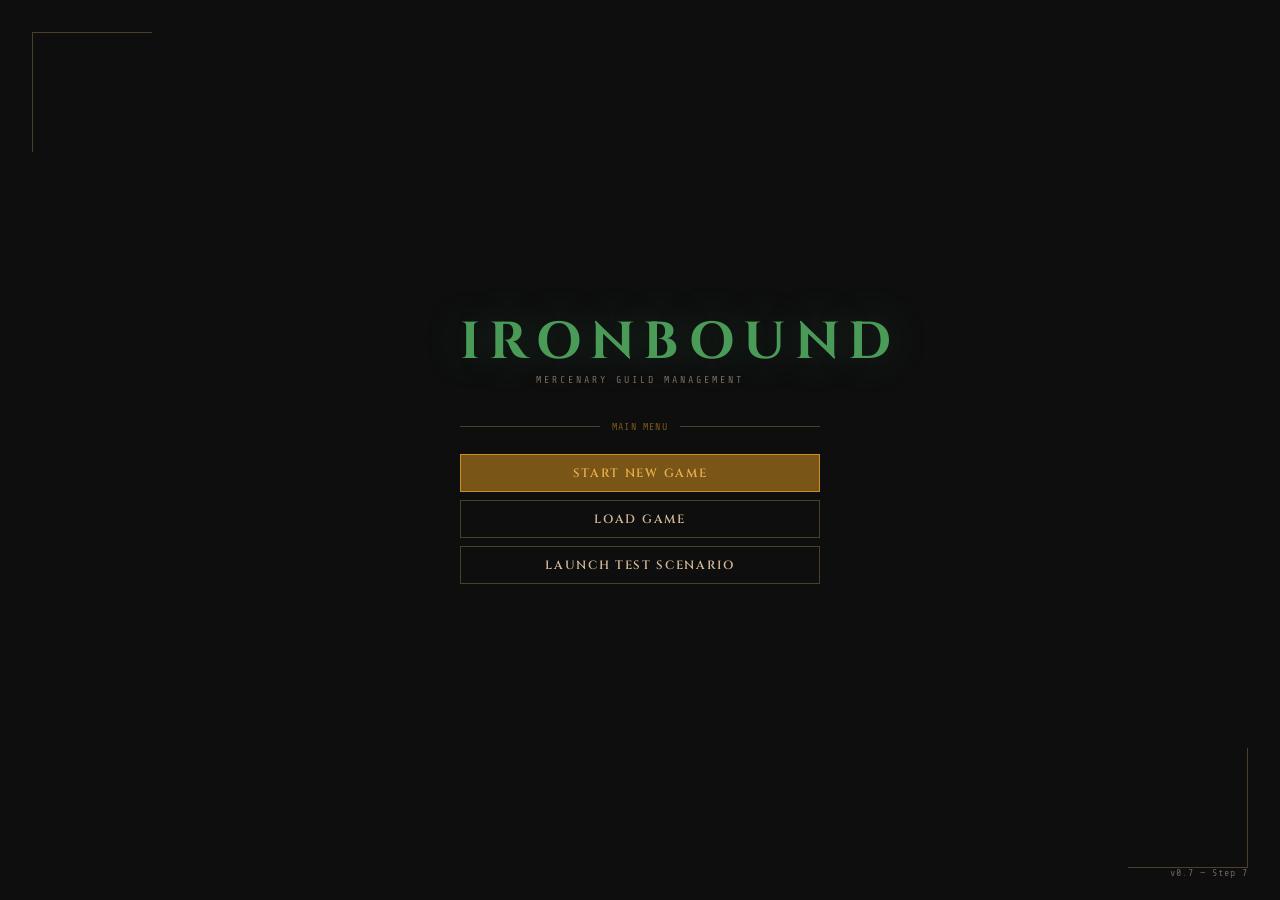
==== commit 0e493f21: "Update index.html" ====
--- a/ironbound/index.html
+++ b/ironbound/index.html
@@ -100,7 +100,6 @@
 .map-popup.visible{display:block;}
 .map-popup .popup-name{font-family:var(--serif);font-size:13px;font-weight:600;letter-spacing:.12em;color:var(--parchment);margin-bottom:5px;}
 .map-popup .popup-tag{font-size:10px;letter-spacing:.1em;text-transform:uppercase;margin-bottom:2px;}
-.map-popup .popup-tag.hq{color:var(--amber);}
 .map-popup .popup-tag.discovered{color:var(--amber-bright);}
 .map-popup .popup-tag.undiscovered{color:var(--text-dim);}
 .map-popup .popup-tag.dev-info{color:var(--green-bright);}
@@ -119,7 +118,7 @@
 .gp-name{font-family:var(--serif);font-size:14px;font-weight:600;letter-spacing:.14em;color:var(--parchment);}
 .gp-role{font-family:var(--mono);font-size:10px;letter-spacing:.1em;text-transform:uppercase;color:var(--amber-dim);margin-left:2px;}
 .gp-status{font-family:var(--mono);font-size:10px;color:var(--text-dim);margin-left:auto;}
-.gp-close{padding:2px 8px;background:transparent;border:1px solid var(--border);color:var(--text-dim);font-family:var(--mono);font-size:10px;cursor:pointer;outline:none;transition:border-color .1s,color .1s;}
+.gp-close{padding:2px 8px;background:transparent;border:1px solid var(--border);color:var(--text-dim);font-family:var(--mono);font-size:10px;cursor:pointer;outline:none;}
 .gp-close:hover{border-color:var(--parchment);color:var(--parchment);}
 .gp-body{display:flex;flex:1;overflow:hidden;}
 .gp-members{flex:0 0 260px;overflow-y:auto;padding:8px 12px;border-right:1px solid var(--border);display:flex;flex-wrap:wrap;gap:4px;align-content:flex-start;}
@@ -133,14 +132,13 @@
 .sched-slot.rest{background:rgba(122,85,24,.25);border-color:var(--amber-dim);color:var(--amber);}
 .gp-transit-info{font-family:var(--mono);font-size:10px;color:var(--amber-dim);padding:3px 0;}
 .gp-transit-info span{color:var(--amber);}
-
-/* ── CITY OVERLAY ── */
+/* City overlay */
 #city-overlay{position:absolute;inset:0;z-index:20;display:flex;flex-direction:column;background:var(--bg);}
 .city-header{display:flex;align-items:center;height:44px;min-height:44px;flex-shrink:0;background:var(--bg-panel);border-bottom:1px solid var(--border);padding:0 16px;}
 .city-header-name{font-family:var(--serif);font-size:16px;font-weight:600;letter-spacing:.16em;color:var(--parchment);}
 .city-header-hq{font-family:var(--mono);font-size:10px;letter-spacing:.1em;color:var(--amber);margin-left:10px;text-transform:uppercase;}
 .city-header-spacer{flex:1;}
-.city-close-btn{padding:4px 14px;background:transparent;border:1px solid var(--border);color:var(--text-dim);font-family:var(--mono);font-size:10px;letter-spacing:.1em;cursor:pointer;text-transform:uppercase;outline:none;transition:border-color .12s,color .12s;}
+.city-close-btn{padding:4px 14px;background:transparent;border:1px solid var(--border);color:var(--text-dim);font-family:var(--mono);font-size:10px;letter-spacing:.1em;cursor:pointer;text-transform:uppercase;outline:none;}
 .city-close-btn:hover{border-color:var(--parchment);color:var(--parchment);}
 .city-body{display:flex;flex:1;overflow:hidden;}
 .city-tabs{width:160px;min-width:160px;flex-shrink:0;background:var(--bg-panel);border-right:1px solid var(--border);display:flex;flex-direction:column;padding:12px 0;gap:2px;overflow-y:auto;}
@@ -155,7 +153,7 @@
 .roster-table th{text-align:left;color:var(--amber-dim);letter-spacing:.1em;text-transform:uppercase;font-size:9px;padding:4px 8px 8px;border-bottom:1px solid var(--border-accent);}
 .roster-table td{padding:8px 8px;border-bottom:1px solid var(--border);color:var(--text);vertical-align:top;}
 .roster-table tr:hover td{background:rgba(255,255,255,.02);}
-.recruit-name{color:var(--parchment);font-size:12px;} .recruit-level{color:var(--amber);}
+.recruit-name{color:var(--parchment);font-size:12px;}.recruit-level{color:var(--amber);}
 .recruit-state{font-size:10px;padding:1px 6px;border:1px solid;text-transform:uppercase;letter-spacing:.06em;}
 .recruit-state.available{border-color:var(--green);color:var(--green-bright);}
 .recruit-state.deployed{border-color:var(--amber-dim);color:var(--amber);}
@@ -192,8 +190,7 @@
 .task-effect{font-family:var(--body);font-style:italic;font-size:13px;color:var(--text-dim);flex:1;}
 .task-count{font-family:var(--mono);font-size:11px;color:var(--text-dim);}
 .task-count span{color:var(--amber);}
-
-/* ── POI LAYOUT OVERLAY ── */
+/* POI Layout overlay */
 #poi-overlay{position:absolute;inset:0;z-index:20;display:flex;flex-direction:column;background:var(--bg);}
 .poi-header{display:flex;align-items:center;height:44px;min-height:44px;flex-shrink:0;background:var(--bg-panel);border-bottom:1px solid var(--border);padding:0 16px;gap:12px;}
 .poi-header-name{font-family:var(--serif);font-size:15px;font-weight:600;letter-spacing:.14em;color:var(--parchment);}
@@ -202,20 +199,17 @@
 .poi-header-meta{font-family:var(--mono);font-size:10px;color:var(--text-dim);}
 .poi-header-meta span{color:var(--amber);}
 .poi-body{display:flex;flex:1;overflow:hidden;}
-/* Zone graph canvas */
 #poi-graph-canvas{display:block;cursor:pointer;}
 .poi-graph-wrap{flex:1;position:relative;overflow:hidden;background:var(--bg);}
-/* Sidebar */
-.poi-sidebar{width:200px;min-width:200px;flex-shrink:0;background:var(--bg-panel);border-left:1px solid var(--border);padding:16px 14px;overflow-y:auto;display:flex;flex-direction:column;gap:12px;}
-.poi-sidebar-section{font-family:var(--mono);font-size:9px;letter-spacing:.14em;text-transform:uppercase;color:var(--amber-dim);margin-bottom:6px;}
-.poi-sidebar-row{font-family:var(--mono);font-size:10px;color:var(--text-dim);margin-bottom:4px;}
+.poi-sidebar{width:200px;min-width:200px;flex-shrink:0;background:var(--bg-panel);border-left:1px solid var(--border);padding:16px 14px;overflow-y:auto;display:flex;flex-direction:column;gap:6px;}
+.poi-sidebar-section{font-family:var(--mono);font-size:9px;letter-spacing:.14em;text-transform:uppercase;color:var(--amber-dim);margin-bottom:4px;}
+.poi-sidebar-row{font-family:var(--mono);font-size:10px;color:var(--text-dim);margin-bottom:3px;}
 .poi-sidebar-row span{color:var(--text);}
 .poi-sidebar-row.dev{color:var(--green-bright);font-size:9px;}
-.poi-sidebar-hint{font-family:var(--body);font-style:italic;font-size:12px;color:var(--text-dim);margin-top:8px;line-height:1.5;}
+.poi-sidebar-hint{font-family:var(--body);font-style:italic;font-size:12px;color:var(--text-dim);margin-top:6px;line-height:1.5;}
 .poi-back-btn{padding:5px 12px;background:transparent;border:1px solid var(--border);color:var(--text-dim);font-family:var(--mono);font-size:10px;letter-spacing:.08em;cursor:pointer;text-transform:uppercase;outline:none;transition:border-color .12s,color .12s;flex-shrink:0;}
 .poi-back-btn:hover{border-color:var(--parchment);color:var(--parchment);}
-
-/* ── ZONE DETAIL OVERLAY ── */
+/* Zone Detail overlay */
 #zone-overlay{position:absolute;inset:0;z-index:30;display:flex;flex-direction:column;background:var(--bg);}
 .zone-header{display:flex;align-items:center;height:44px;min-height:44px;flex-shrink:0;background:var(--bg-panel);border-bottom:1px solid var(--border);padding:0 16px;gap:12px;}
 .zone-header-name{font-family:var(--serif);font-size:15px;font-weight:600;letter-spacing:.14em;color:var(--parchment);}
@@ -226,36 +220,59 @@
 .zone-header-conds{font-family:var(--mono);font-size:10px;color:var(--text-dim);}
 .zone-header-conds span{color:var(--amber-dim);}
 .zone-body{display:flex;flex:1;overflow:hidden;}
-.zone-objects-pane{flex:1;overflow-y:auto;padding:20px 24px;}
-.zone-sidebar{width:220px;min-width:220px;flex-shrink:0;background:var(--bg-panel);border-left:1px solid var(--border);padding:16px 14px;overflow-y:auto;}
-.zone-section-title{font-family:var(--mono);font-size:9px;letter-spacing:.14em;text-transform:uppercase;color:var(--amber-dim);margin:16px 0 8px;}
+.zone-objects-pane{flex:1;overflow-y:auto;padding:16px 20px;}
+.zone-sidebar{width:260px;min-width:260px;flex-shrink:0;background:var(--bg-panel);border-left:1px solid var(--border);padding:14px 14px;overflow-y:auto;display:flex;flex-direction:column;gap:0;}
+.zone-section-title{font-family:var(--mono);font-size:9px;letter-spacing:.14em;text-transform:uppercase;color:var(--amber-dim);margin:14px 0 6px;}
 .zone-section-title:first-child{margin-top:0;}
-.zone-unknown-msg{font-family:var(--body);font-style:italic;font-size:13px;color:var(--text-dim);padding:24px 0;}
-/* Object entry */
-.obj-entry{display:flex;align-items:flex-start;gap:10px;padding:8px 0;border-bottom:1px solid var(--border);}
+.zone-unknown-msg{font-family:var(--body);font-style:italic;font-size:13px;color:var(--text-dim);padding:20px 0;}
+/* Object entries */
+.obj-entry{display:flex;align-items:flex-start;gap:10px;padding:7px 0;border-bottom:1px solid var(--border);}
 .obj-entry:last-child{border-bottom:none;}
-.obj-icon{width:28px;height:28px;flex-shrink:0;display:flex;align-items:center;justify-content:center;font-family:var(--mono);font-size:9px;color:var(--text-dim);position:relative;}
-/* Square icon for non-living */
+.obj-icon{width:26px;height:26px;flex-shrink:0;display:flex;align-items:center;justify-content:center;font-family:var(--mono);font-size:9px;color:var(--text-dim);}
 .obj-icon.sq{background:var(--bg-raised);border:1px solid var(--border);}
-/* Rhombus icon for living — use CSS clip-path */
 .obj-icon.rh{background:var(--bg-raised);border:1px solid var(--amber-dim);clip-path:polygon(50% 0%,100% 50%,50% 100%,0% 50%);}
-.obj-icon.rh.dev-icon{border-color:var(--green);}
+.obj-icon.dev-icon{border-color:var(--green);}
 .obj-info{flex:1;}
-.obj-name{font-family:var(--serif);font-size:13px;color:var(--parchment);margin-bottom:2px;}
+.obj-name{font-family:var(--serif);font-size:12px;color:var(--parchment);margin-bottom:2px;}
 .obj-name.known-name{color:var(--text-dim);font-style:italic;}
 .obj-type{font-family:var(--mono);font-size:9px;letter-spacing:.08em;text-transform:uppercase;color:var(--text-dim);}
-.obj-tags{font-family:var(--mono);font-size:9px;color:var(--amber-dim);margin-top:2px;}
-.obj-gold{font-family:var(--mono);font-size:10px;color:var(--amber);margin-top:2px;}
+.obj-gold{font-family:var(--mono);font-size:9px;color:var(--amber);margin-top:1px;}
+.obj-dev-vals{font-family:var(--mono);font-size:9px;color:var(--green-bright);margin-top:2px;}
 .obj-awareness{font-family:var(--mono);font-size:9px;letter-spacing:.08em;text-transform:uppercase;padding:1px 5px;border:1px solid;margin-left:auto;flex-shrink:0;align-self:center;}
 .obj-awareness.located{border-color:var(--amber-bright);color:var(--amber-bright);}
 .obj-awareness.known{border-color:var(--parchment-dim);color:var(--parchment-dim);}
 .obj-awareness.undisc{border-color:var(--text-dim);color:var(--text-dim);}
-.obj-dev-vals{font-family:var(--mono);font-size:9px;color:var(--green-bright);margin-top:2px;}
-/* Zone actions sidebar */
-.zone-action-btn{display:block;width:100%;margin-bottom:6px;padding:6px 12px;background:transparent;border:1px solid var(--border-accent);color:var(--parchment);font-family:var(--mono);font-size:10px;letter-spacing:.08em;cursor:pointer;text-transform:uppercase;outline:none;transition:background .1s,border-color .1s,color .1s;text-align:left;}
+/* ── ACTION UI (Zone Sidebar) ── */
+.group-in-zone{margin-bottom:10px;padding:8px 10px;background:var(--bg-raised);border:1px solid var(--border);}
+.group-in-zone-name{font-family:var(--serif);font-size:11px;font-weight:600;color:var(--parchment);margin-bottom:5px;}
+.member-action-row{display:flex;align-items:center;gap:6px;margin-bottom:4px;}
+.member-chip-sel{font-family:var(--mono);font-size:9px;padding:2px 7px;border:1px solid var(--border);background:transparent;color:var(--text-dim);cursor:pointer;transition:border-color .1s,color .1s,background .1s;outline:none;white-space:nowrap;}
+.member-chip-sel.active{border-color:var(--amber);color:var(--amber-bright);background:rgba(122,85,24,.15);}
+.action-progress-wrap{flex:1;}
+.action-label{font-family:var(--mono);font-size:9px;color:var(--text-dim);margin-bottom:2px;text-transform:uppercase;letter-spacing:.06em;}
+.action-bar-track{height:5px;background:var(--bg-input);border:1px solid var(--border);position:relative;}
+.action-bar-fill{position:absolute;top:0;left:0;height:100%;background:var(--amber-dim);transition:width .3s;}
+.action-bar-fill.scout{background:var(--amber-dim);}
+.action-bar-fill.search{background:#5a6a30;}
+.action-bar-fill.conceal{background:#3a4a5a;}
+.action-bar-fill.hide{background:#3a5a4a;}
+.action-bar-fill.rest{background:var(--green);}
+.action-assign-section{margin-top:10px;}
+.action-btn-grid{display:flex;flex-wrap:wrap;gap:4px;margin-top:4px;}
+.zone-action-btn{padding:4px 10px;background:transparent;border:1px solid var(--border-accent);color:var(--parchment);font-family:var(--mono);font-size:9px;letter-spacing:.06em;cursor:pointer;text-transform:uppercase;outline:none;transition:background .1s,border-color .1s,color .1s;}
 .zone-action-btn:hover{background:var(--amber-dim);border-color:var(--amber);color:var(--amber-bright);}
 .zone-action-btn:disabled{opacity:.35;cursor:not-allowed;}
-
+.zone-action-btn.active-action{border-color:var(--amber);color:var(--amber-bright);background:rgba(122,85,24,.15);}
+.target-picker{margin-top:5px;}
+.target-picker select{font-size:10px;padding:4px 8px;}
+.selected-member-info{font-family:var(--mono);font-size:10px;color:var(--text-dim);margin-bottom:4px;}
+.selected-member-info strong{color:var(--parchment);}
+.no-group-msg{font-family:var(--body);font-style:italic;font-size:12px;color:var(--text-dim);margin-top:6px;}
+.action-event-log{font-family:var(--mono);font-size:9px;color:var(--green-bright);margin-top:4px;line-height:1.6;max-height:60px;overflow-y:auto;}
+/* Move zone */
+.zone-adj-btn{display:block;width:100%;margin-bottom:4px;padding:4px 10px;background:transparent;border:1px solid var(--border);color:var(--text-dim);font-family:var(--mono);font-size:9px;letter-spacing:.06em;cursor:pointer;text-transform:uppercase;outline:none;text-align:left;transition:border-color .1s,color .1s;}
+.zone-adj-btn:hover{border-color:var(--parchment);color:var(--parchment);}
+.zone-adj-btn.scouted{border-color:var(--green);color:var(--green-bright);}
 /* Confirm dialog */
 #confirm-overlay{position:fixed;inset:0;background:rgba(0,0,0,.7);z-index:100;display:flex;align-items:center;justify-content:center;}
 .confirm-box{background:var(--bg-panel);border:1px solid var(--border-accent);padding:28px 32px;width:380px;text-align:center;}
@@ -272,7 +289,7 @@
 </style>
 </head>
 <body>
-<!-- ══ LAUNCH ══ -->
+<!-- LAUNCH -->
 <div id="screen-launch">
   <div class="launch-inner">
     <div class="launch-title">IRONBOUND</div>
@@ -286,9 +303,9 @@
     <div class="launch-error" id="launch-error"></div>
   </div>
   <input type="file" id="file-load-input" accept=".json" style="display:none">
-  <div class="launch-version">v0.6 — Step 6</div>
+  <div class="launch-version">v0.7 — Step 7</div>
 </div>
-<!-- ══ WORLD OPTIONS ══ -->
+<!-- WORLD OPTIONS -->
 <div id="screen-world-options" class="hidden">
   <div class="options-panel">
     <div class="options-title">World Options</div>
@@ -304,7 +321,7 @@
     <div class="options-actions"><button class="btn" id="btn-options-back">Cancel</button><button class="btn btn-primary" id="btn-options-confirm">Confirm &amp; Start</button></div>
   </div>
 </div>
-<!-- ══ TEST SCENARIO ══ -->
+<!-- TEST SCENARIO -->
 <div id="screen-test-scenario" class="hidden">
   <div class="scenario-panel">
     <div class="scenario-title">Test Scenarios</div>
@@ -313,7 +330,7 @@
     <div class="scenario-actions"><button class="btn" id="btn-scenario-back">Back</button><button class="btn btn-primary" id="btn-scenario-launch" disabled>Launch Scenario</button></div>
   </div>
 </div>
-<!-- ══ GAME SCREEN ══ -->
+<!-- GAME SCREEN -->
 <div id="screen-game" class="hidden">
   <div id="toolbar">
     <span class="toolbar-logo">IRONBOUND</span>
@@ -348,7 +365,7 @@
     <div id="dev-panel" class="hidden"><h3>⬡ Dev Mode — Game State</h3><pre id="dev-state-dump"></pre></div>
   </div>
   <div id="bottom-panel">
-    <div class="bottom-stub" id="bottom-stub">Click a group token to open Group Panel · Click a Discovered POI to explore</div>
+    <div class="bottom-stub" id="bottom-stub">Click a group token on the map · Click a Discovered POI to explore</div>
     <div id="group-panel" class="hidden">
       <div class="gp-header">
         <span class="gp-name" id="gp-name">—</span><span class="gp-role" id="gp-role"></span>
@@ -383,9 +400,7 @@
       <span class="poi-header-meta">Despawn: <span id="poi-header-timer">—</span> turns</span>
     </div>
     <div class="poi-body">
-      <div class="poi-graph-wrap" id="poi-graph-wrap">
-        <canvas id="poi-graph-canvas"></canvas>
-      </div>
+      <div class="poi-graph-wrap" id="poi-graph-wrap"><canvas id="poi-graph-canvas"></canvas></div>
       <div class="poi-sidebar" id="poi-sidebar"></div>
     </div>
   </div>
@@ -404,7 +419,7 @@
     </div>
   </div>
 </div>
-<!-- CONFIRM DIALOG -->
+<!-- CONFIRM -->
 <div id="confirm-overlay" class="hidden">
   <div class="confirm-box">
     <div class="confirm-title" id="confirm-title">Confirm</div>
@@ -419,11 +434,11 @@
 
 <script>
 'use strict';
-/* ═══════════════════ CONSTANTS ═══════════════════ */
-const VERSION='0.6-step6',AUTOSAVE_KEY='ironbound_autosave',AUTOSAVE_EVERY=5;
+/* ═══════════════ CONSTANTS ═══════════════ */
+const VERSION='0.7-step7',AUTOSAVE_KEY='ironbound_autosave',AUTOSAVE_EVERY=5;
 const PLAYER_FACTION='player';
 
-/* ═══════════════════ TIME ═══════════════════ */
+/* ═══════════════ TIME ═══════════════ */
 const TIME={
   turnToDay:t=>Math.floor((t-1)/6)+1,
   turnToWeek:t=>Math.floor((TIME.turnToDay(t)-1)/7)+1,
@@ -433,16 +448,17 @@
   dayTurnIndex:t=>(t-1)%6,
 };
 
-/* ═══════════════════ PRNG ═══════════════════ */
+/* ═══════════════ PRNG ═══════════════ */
 function makePRNG(seed){
   let s=seed>>>0;
-  return{next(){s+=0x6D2B79F5;let t=Math.imul(s^(s>>>15),1|s);t^=t+Math.imul(t^(t>>>7),61|t);return((t^(t>>>14))>>>0)/4294967296;},
+  return{
+    next(){s+=0x6D2B79F5;let t=Math.imul(s^(s>>>15),1|s);t^=t+Math.imul(t^(t>>>7),61|t);return((t^(t>>>14))>>>0)/4294967296;},
     int(lo,hi){return Math.floor(this.next()*(hi-lo+1))+lo;},
     pick(a){return a[this.int(0,a.length-1)];},
-    float(lo,hi){return this.next()*(hi-lo)+lo;}};
-}
-
-/* ═══════════════════ NOISE ═══════════════════ */
+    float(lo,hi){return this.next()*(hi-lo)+lo;},
+  };
+}
+/* ═══════════════ NOISE ═══════════════ */
 function makeNoise(seed){
   const r=makePRNG(seed),SZ=256,t=new Float32Array(SZ*SZ);
   for(let i=0;i<t.length;i++)t[i]=r.next();
@@ -450,21 +466,19 @@
   return(x,y)=>s(x*.015,y*.015)*.65+s(x*.045,y*.045)*.35;
 }
 
-/* ═══════════════════ NAMES ═══════════════════ */
+/* ═══════════════ NAMES ═══════════════ */
 const CITY_PFX=['Iron','Stone','Red','Ash','Gold','Silver','Dark','Crow','Wolf','Bear','Storm','Frost'];
 const CITY_SFX=['hold','ford','gate','bridge','haven','wall','keep','march','vale','wick','crest','moor'];
 const POI_ADJ=['Ancient','Forgotten','Cursed','Crumbling','Hidden','Haunted','Overgrown','Sunken'];
 const POI_NOUN=['Halls','Outpost','Den','Remains','Hollow','Depths','Sanctuary','Warrens'];
-const ZONE_NAMES=['Entry Hall','North Wing','East Passage','Vault','Inner Chamber','Deep Corridor','Outer Court',
-  'Collapsed Passage','Guard Post','Storage Room','Hidden Room','Lower Level','Upper Level','Main Hall',
-  'Side Chamber','Ruined Annex','Dark Hollow','Sunken Path','Overgrown Clearing','Rock Face'];
+const ZONE_NAMES=['Entry Hall','North Wing','East Passage','Vault','Inner Chamber','Deep Corridor','Outer Court','Collapsed Passage','Guard Post','Storage Room','Hidden Room','Lower Level','Upper Level','Main Hall','Side Chamber','Ruined Annex','Dark Hollow','Sunken Path','Overgrown Clearing','Rock Face'];
 const R_FIRST=['Aldric','Maren','Torvin','Sela','Brynn','Calder','Isra','Daven','Lyss','Ranek','Wren','Corvin','Tessa','Harken','Sove','Orin','Pell','Aida','Zuren','Feth'];
 const R_LAST=['Ashworth','Coldmere','Dunwall','Irenfeld','Blackthorn','Greaves','Hollow','Strant','Vorne','Embers','Crane','Dunmore','Ferris','Gale','Holst','Irith','Kael','Lorne','Mast','Nadren'];
 function cityName(rng){return rng.pick(CITY_PFX)+rng.pick(CITY_SFX);}
 function poiName(rng){return rng.pick(POI_ADJ)+' '+rng.pick(POI_NOUN);}
 function recruitName(rng){return rng.pick(R_FIRST)+' '+rng.pick(R_LAST);}
 
-/* ═══════════════════ TRAITS ═══════════════════ */
+/* ═══════════════ TRAITS ═══════════════ */
 const TRAIT_DEFS={Loyal:{exclusive:'Disloyal'},Disloyal:{exclusive:'Loyal'},Provident:{exclusive:null},Strong:{exclusive:'Weak'},Weak:{exclusive:'Strong'},Dexterous:{exclusive:'Clumsy'},Clumsy:{exclusive:'Dexterous'},Intelligent:{exclusive:null},Watchful:{exclusive:'Dumb'},Dumb:{exclusive:'Watchful'},Fast:{exclusive:'Slow'},Slow:{exclusive:'Fast'},Resilient:{exclusive:'Fragile'},Fragile:{exclusive:'Resilient'},Greedy:{exclusive:null}};
 const TRAIT_NAMES=Object.keys(TRAIT_DEFS);
 function applyTraits(chars,traits){
@@ -490,7 +504,7 @@
   if(TRAIT_DEFS[t2].exclusive===t1)return[t1];return[t1,t2];
 }
 
-/* ═══════════════════ RECRUIT FACTORY ═══════════════════ */
+/* ═══════════════ RECRUIT FACTORY ═══════════════ */
 function makeId(){return Math.random().toString(36).slice(2,10);}
 function generateRecruit(rng,level){
   const lvl=level??rng.int(4,7);
@@ -501,12 +515,15 @@
   return{id:makeId(),name:recruitName(rng),portrait:'default',race:'human',level:fl,upkeepBaseRate:br,traits,
     characteristics:{health:rest.health,regeneration:rest.regeneration,movementSpeed:rest.movementSpeed,baseCarryCapacity:rest.baseCarryCapacity,strength:rest.strength,dexterity:rest.dexterity,perception:rest.perception,loyalty:Math.max(1,Math.min(30,rest.loyalty))},
     equipment:{garment:null,head:null,backpack:null,trinket:null,trinket2:null},
-    inventory:[],statusEffects:[],wounds:[],hunger:{stage:'Hunger',charges:0},incapacitated:null,state:'Available'};
+    inventory:[],statusEffects:[],wounds:[],hunger:{stage:'Hunger',charges:0},incapacitated:null,state:'Available',
+    // Action state — persists between turns
+    _zoneAction:{type:null,targetObjectId:null,progress:0},
+  };
 }
 function generateHirePool(seed,count=6){const rng=makePRNG(seed),pool=[];for(let i=0;i<count;i++){const r=generateRecruit(rng);r._hiringCost=r.upkeepBaseRate*r.level*3;pool.push(r);}return pool;}
 function refreshHirePool(gs){const week=TIME.turnToWeek(gs.turn);gs._hirePoolSeed=(gs.world._seed^(week*0x9E3779B9))>>>0;gs._hirePool=generateHirePool(gs._hirePoolSeed);}
 
-/* ═══════════════════ GROUP FACTORY ═══════════════════ */
+/* ═══════════════ GROUP FACTORY ═══════════════ */
 function makeGroup(opts={}){
   return{id:makeId(),name:opts.name??'New Group',role:opts.role??'Scout',memberIds:opts.memberIds??[],locationPoiId:null,locationZoneId:null,currentCityId:opts.cityId??null,inTransitTo:null,_transitProgress:0,schedule:[false,false,false,false,false,true],taskList:[],config:{zoneTravelAllowed:true,giveUpTurnCount:7,overrideMaintenanceLifecycle:false}};
 }
@@ -531,7 +548,24 @@
   group._transitProgress=Math.min(1,(group._transitProgress??0)+spd/total);
   if(group._transitProgress>=1){
     const{type,targetId}=group.inTransitTo;
-    if(type==='city')group.currentCityId=targetId;else group.locationPoiId=targetId;
+    if(type==='city'){
+      group.currentCityId=targetId;
+    } else {
+      group.locationPoiId=targetId;
+      // On arrival at a POI, enter the entry zone
+      const poi=world.pois.find(p=>p.id===targetId);
+      if(poi){
+        if(!poi.zones||!poi.zones.length){
+          const rng=makePRNG(poi.id.split('').reduce((h,c)=>Math.imul(31,h)+c.charCodeAt(0)|0,0));
+          generateZones(poi,rng);
+        }
+        if(poi.zones.length){
+          group.locationZoneId=poi.zones[0].id;
+          initFactionForZone(PLAYER_FACTION,poi.zones[0]);
+          poi.zones[0].state='Scouted';
+        }
+      }
+    }
     group.inTransitTo=null;group._transitFrom=null;group._transitTo=null;group._transitProgress=0;group.state=undefined;
     if(org)for(const id of group.memberIds){const r=org.recruits.find(r=>r.id===id);if(r)r.state='Available';}
     return true;
@@ -540,194 +574,59 @@
 }
 
 /* ═══════════════════════════════════════════════════════
-   ZONE OBJECT GENERATION  (Sections 4.3.1, 8.4)
+   ACTION SYSTEM  (Section 4.8)
 ═══════════════════════════════════════════════════════ */
-/* Object type data: [names[], discoverRange[lo,hi], visibilityRange[lo,hi], goldRange[min,max], isLiving] */
-const OBJ_TYPES={
-  Rock:       {names:['Stone formation','Boulder','Ore deposit','Rock outcrop','Rubble pile'],dv:[1,3],vv:[1,3],gold:[0,60],live:false},
-  Tree:       {names:['Ancient oak','Pine tree','Gnarled birch','Fallen trunk'],dv:[0,2],vv:[2,4],gold:[0,30],live:false},
-  Bush:       {names:['Dense thicket','Thornbush','Wild shrub','Berry bush'],dv:[0,2],vv:[2,4],gold:[5,25],live:false},
-  Plant:      {names:['Wild herbs','Flowering plant','Tall grass','Root cluster'],dv:[0,2],vv:[2,4],gold:[5,40],live:false},
-  Mushroom:   {names:['Mushroom cluster','Glowing cap','Dark fungus','Shelf fungi'],dv:[1,3],vv:[1,3],gold:[5,35],live:false},
-  'Fungal tree':{names:['Fungal growth','Massive mushroom','Spore colony'],dv:[0,2],vv:[3,4],gold:[10,50],live:false},
-  'Wooden house':{names:['Abandoned cabin','Collapsed shack','Derelict lodge'],dv:[0,1],vv:[3,4],gold:[20,180],live:false},
-  'Wooden barn': {names:['Dilapidated barn','Storage shed','Crumbling stable'],dv:[0,1],vv:[3,4],gold:[15,120],live:false},
-  'Stone house': {names:['Stone dwelling','Old watchtower','Guard post','Ruined keep'],dv:[0,1],vv:[3,4],gold:[30,240],live:false},
-  Pond:       {names:['Stagnant pool','Clear pond','Dark basin'],dv:[0,1],vv:[3,4],gold:[0,10],live:false},
-  River:      {names:['Shallow stream','Rocky creek','Hidden waterway'],dv:[0,1],vv:[3,4],gold:[0,5],live:false},
+/* Action definitions per GDD Section 4.8.2, 4.8.5 */
+const ACTIONS={
+  scout_zone:{
+    label:'Scout Zone',apCost:5,threshold:100,
+    factors:[{s:'level',m:1},{s:'perception',m:2.5},{s:'movementSpeed',m:0.1}],
+    barClass:'scout',
+  },
+  search_for:{
+    label:'Search For',apCost:5,threshold:100,
+    factors:[{s:'level',m:1},{s:'perception',m:2.5},{s:'movementSpeed',m:0.1}],
+    requiresTarget:true,barClass:'search',
+  },
+  conceal:{
+    label:'Conceal',apCost:5,threshold:100,
+    factors:[{s:'dexterity',m:1.5},{s:'perception',m:1}],
+    requiresTarget:true,barClass:'conceal',
+  },
+  hide:{
+    label:'Hide',apCost:5,threshold:100,
+    factors:[{s:'dexterity',m:1.5},{s:'perception',m:0.5},{s:'movementSpeed',m:0.5}],
+    barClass:'hide',
+  },
+  rest:{
+    label:'Rest',apCost:46,threshold:100,
+    fixedProgress:100,  // one attempt = instant execution
+    barClass:'rest',
+  },
 };
 
-/* Placeholder names for Known-but-not-Located objects (Section 8.4.4) */
+/* Effective AP cost including head-wound modifier (Section 4.8.2)
+   Placeholder: no wounds yet, so increase=0 always */
+function effectiveAPCost(recruit,actionType){
+  const base=ACTIONS[actionType]?.apCost??5;
+  const increase=recruit._headWoundCostIncrease??0; // 0..0.40
+  return Math.min(50,Math.ceil(base*(1+increase)));
+}
+
+/* Progress per attempt for a given recruit */
+function progressPerAttempt(recruit,actionType){
+  const def=ACTIONS[actionType];if(!def)return 0;
+  if(def.fixedProgress!==undefined)return def.fixedProgress;
+  const ch=recruit.characteristics;
+  return def.factors.reduce((s,f)=>s+(ch[f.s]??0)*f.m,0);
+}
+
+/* ── Awareness helpers ── */
 const OBJ_PLACEHOLDER={
   'Wooden house':'Unidentified building','Wooden barn':'Unidentified building','Stone house':'Unidentified building',
   Rock:'Stone formation',Tree:'Large growth','Fungal tree':'Large growth',
-  Bush:'Vegetation',Plant:'Vegetation',Mushroom:'Small growth',
-  Pond:'Water source',River:'Water source',
+  Bush:'Vegetation',Plant:'Vegetation',Mushroom:'Small growth',Pond:'Water source',River:'Water source',
 };
-
-/* POI-type affinity: which object types can spawn, weighted */
-const POI_OBJ_AFFINITY={
-  dungeon:      {Rock:4,'Stone house':3,Mushroom:2,'Fungal tree':1},
-  camp:         {Bush:3,Tree:3,Plant:3,Rock:2,Pond:1},
-  ruins:        {Rock:3,'Stone house':3,'Wooden house':2,'Wooden barn':2,Plant:1},
-  'forest zone':{Tree:4,Bush:3,Plant:3,Mushroom:2,Pond:2,River:1},
-  'cave system':{Rock:5,Mushroom:3,'Fungal tree':2,Pond:2,River:1},
-  'abandoned fort':{'Stone house':4,'Wooden barn':3,Rock:3,Plant:1},
-  mine:         {Rock:5,Mushroom:2,'Fungal tree':1,Pond:1},
-  shrine:       {'Stone house':3,Plant:3,Tree:2,Rock:2,Pond:1},
-};
-
-function weightedPickObjType(poiType,rng){
-  const aff=POI_OBJ_AFFINITY[poiType]||POI_OBJ_AFFINITY.ruins;
-  const keys=Object.keys(aff),total=keys.reduce((s,k)=>s+aff[k],0);
-  let r=rng.next()*total;
-  for(const k of keys){r-=aff[k];if(r<=0)return k;}
-  return keys[keys.length-1];
-}
-
-function generateZoneObject(rng,poiType){
-  const type=weightedPickObjType(poiType,rng);
-  const def=OBJ_TYPES[type];
-
-  // Section 4.3.1 — visibility generation
-  const dv=rng.int(def.dv[0],def.dv[1]);                        // _discover_value
-  const vv=rng.int(def.vv[0],def.vv[1]);                        // _visibility_value
-  const fvMax=Math.pow(2,dv)*300;                                // faction_visibility_max
-  const initAnchor=(fvMax/5)*vv;                                 // initial_objects_visibility
-  const visibility=Math.round(rng.float(initAnchor*.5,Math.max(initAnchor*.5,initAnchor)));
-  const upperBound=Math.round(rng.float(fvMax*.8,fvMax*1.2));
-
-  const goldMin=rng.int(def.gold[0],Math.max(def.gold[0],Math.floor(def.gold[1]*.5)));
-  const goldMax=rng.int(goldMin,def.gold[1]);
-
-  return{
-    id:makeId(),
-    name:rng.pick(def.names),
-    type,
-    size:rng.int(1,6),
-    discoverValue:dv,
-    visibilityValue:vv,
-    visibility,           // starting faction awareness value for new factions
-    upperBoundVisibility:upperBound,
-    goldValueMin:goldMin,
-    goldValueMax:goldMax,
-    tags:[],
-    specialActions:[],
-    isAlive:def.live,
-    factionAwareness:{},  // { [factionId]: number } — populated on zone entry
-  };
-}
-
-/* ═══════════════════════════════════════════════════════
-   ZONE GRAPH GENERATION  (Section 8.3)
-═══════════════════════════════════════════════════════ */
-/* Patterns: linear, branching, hub-and-spoke, complex */
-
-function selectGraphPattern(poiType,zoneCount,rng){
-  if(zoneCount<=4) return 'linear';
-  const table={
-    dungeon:['branching','complex'],camp:['linear','branching'],ruins:['branching','hub'],
-    'forest zone':['linear','branching'],'cave system':['branching','complex'],
-    'abandoned fort':['hub','complex'],mine:['linear','branching'],shrine:['hub','linear'],
-  };
-  const opts=table[poiType]||['linear','branching','hub','complex'];
-  return rng.pick(opts);
-}
-
-/* Returns an array of {zoneId,zoneId} passage pairs */
-function buildPassages(zoneIds,pattern,rng){
-  const n=zoneIds.length;
-  const passages=[];
-  const add=(a,b)=>{if(!passages.some(p=>(p[0]===a&&p[1]===b)||(p[0]===b&&p[1]===a)))passages.push([a,b]);};
-
-  if(pattern==='linear'){
-    for(let i=0;i<n-1;i++)add(zoneIds[i],zoneIds[i+1]);
-  } else if(pattern==='hub'){
-    const hub=zoneIds[0];
-    for(let i=1;i<n;i++)add(hub,zoneIds[i]);
-    // A couple of extra spoke-to-spoke connections
-    if(n>3)add(zoneIds[1],zoneIds[2]);
-  } else if(pattern==='branching'){
-    // Spine: 0→1→2
-    const spineLen=Math.min(3,Math.floor(n/2));
-    for(let i=0;i<spineLen-1;i++)add(zoneIds[i],zoneIds[i+1]);
-    // Branches off spine
-    for(let i=spineLen;i<n;i++){
-      const parent=zoneIds[rng.int(0,spineLen-1)];
-      add(parent,zoneIds[i]);
-    }
-  } else {
-    // Complex: random spanning tree + some extra edges
-    for(let i=1;i<n;i++){const p=zoneIds[rng.int(0,i-1)];add(zoneIds[i],p);}
-    const extra=Math.floor(n*.3);
-    for(let k=0;k<extra;k++){
-      const a=zoneIds[rng.int(0,n-1)],b=zoneIds[rng.int(0,n-1)];
-      if(a!==b)add(a,b);
-    }
-  }
-  return passages;
-}
-
-function generateZones(poi,rng){
-  const n=poi._zoneCount;
-  const poiType=poi.type;
-  const pattern=selectGraphPattern(poiType,n,rng);
-  const namePool=[...ZONE_NAMES];
-
-  const zones=[];
-  for(let i=0;i<n;i++){
-    const nameIdx=rng.int(0,namePool.length-1);
-    const name=namePool.splice(nameIdx,1)[0]||(namePool.length?namePool[0]:`Zone ${i+1}`);
-    const lightLevel=rng.int(20,90);
-    const size=rng.int(3,12);
-    // Generate zone objects
-    const objCount=Math.max(1,Math.round(size*.6)+rng.int(0,2));
-    const objects=[];
-    for(let j=0;j<objCount;j++)objects.push(generateZoneObject(rng,poiType));
-
-    zones.push({
-      id:makeId(),
-      name: i===0?'Entry Hall':name,
-      size,
-      lightLevel,
-      weatherEffects:[],
-      hazardConditions:[],
-      ownerFaction:null,
-      objects,
-      state: i===0?'Scouted':'Unknown',  // entry zone always scouted
-      factionAwareness:{},               // { [factionId]: { [objectId]: number } }
-    });
-  }
-
-  // Build passage graph
-  const ids=zones.map(z=>z.id);
-  const passages=buildPassages(ids,pattern,rng);
-
-  // Store adjacency on each zone for easy lookup
-  for(const zone of zones){
-    zone._passages=passages.filter(p=>p[0]===zone.id||p[1]===zone.id).map(p=>p[0]===zone.id?p[1]:p[0]);
-  }
-
-  poi.zones=zones;
-  poi._passages=passages;
-  poi._graphPattern=pattern;
-  poi._layoutPositions=null; // computed on first render
-
-  // Initialise player faction awareness for entry zone
-  if(zones.length>0)initFactionForZone(PLAYER_FACTION,zones[0]);
-}
-
-/* ═══════════════════════════════════════════════════════
-   AWARENESS SYSTEM  (Section 4.3.2)
-═══════════════════════════════════════════════════════ */
-function initFactionForZone(factionId,zone){
-  if(!zone.factionAwareness[factionId])zone.factionAwareness[factionId]={};
-  for(const obj of zone.objects){
-    if(zone.factionAwareness[factionId][obj.id]===undefined){
-      zone.factionAwareness[factionId][obj.id]=obj.visibility;
-    }
-  }
-}
 
 function getAwarenessState(factionId,zone,objId){
   const obj=zone.objects.find(o=>o.id===objId);if(!obj)return'Undiscovered';
@@ -739,677 +638,726 @@
   return'Undiscovered';
 }
 
+function initFactionForZone(factionId,zone){
+  if(!zone.factionAwareness[factionId])zone.factionAwareness[factionId]={};
+  for(const obj of zone.objects){
+    if(zone.factionAwareness[factionId][obj.id]===undefined)
+      zone.factionAwareness[factionId][obj.id]=obj.visibility;
+  }
+}
+
 function enterZone(poi,zone){
   if(zone.state==='Unknown')zone.state='Scouted';
   initFactionForZone(PLAYER_FACTION,zone);
 }
 
-/* ═══════════════════════════════════════════════════════
-   LAYOUT ALGORITHM  (2D positions for zone graph)
-   BFS from entry zone, assign layers; spread evenly within layer
-═══════════════════════════════════════════════════════ */
-function computeLayoutPositions(poi,canvasW,canvasH){
+/* ── Action Effects ── */
+
+/* Scout Zone passive tick — called per 5 AP invested (Section 4.3.3) */
+function applyScoutPassiveTick(recruit,zone){
+  const inc=Math.ceil(0.25*recruit.characteristics.perception);
+  const fa=zone.factionAwareness[PLAYER_FACTION];
+  if(!fa)return;
+  for(const obj of zone.objects){
+    fa[obj.id]=Math.min(obj.upperBoundVisibility,(fa[obj.id]??obj.visibility)+inc);
+  }
+}
+
+/* Scout Zone active pulse (Section 4.3.3) */
+function applyScoutPulse(recruit,zone,rng){
+  const ch=recruit.characteristics;
+  const dv=3*ch.level+11*ch.perception+0.5*ch.dexterity+ch.movementSpeed;
+  const count=rng.int(2,Math.min(6,zone.objects.length));
+  const pool=[...zone.objects];
+  const fa=zone.factionAwareness[PLAYER_FACTION];
+  if(!fa)return[];
+  const msgs=[];
+  for(let i=0;i<count&&pool.length>0;i++){
+    const idx=rng.int(0,pool.length-1);
+    const obj=pool.splice(idx,1)[0];
+    const old=fa[obj.id]??obj.visibility;
+    fa[obj.id]=Math.min(obj.upperBoundVisibility,old+dv);
+    const newState=getAwarenessState(PLAYER_FACTION,zone,obj.id);
+    const oldState=getStateFromValue(old,obj.upperBoundVisibility);
+    if(newState!==oldState&&(newState==='Known'||newState==='Located')){
+      msgs.push(`${newState}: ${obj.name}`);
+    }
+  }
+  return msgs;
+}
+function getStateFromValue(fv,ub){if(ub===0||fv>ub*.90)return'Located';if(fv>=ub*.40)return'Known';return'Undiscovered';}
+
+/* Search For active effect (Section 4.6) */
+function applySearchFor(recruit,targetId,zone,rng){
+  const ch=recruit.characteristics;
+  const dv=3*ch.level+11*ch.perception+0.5*ch.dexterity+ch.movementSpeed;
+  const fa=zone.factionAwareness[PLAYER_FACTION];
+  if(!fa)return[];
+  const msgs=[];
+
+  // Focused increase on target
+  const tgt=zone.objects.find(o=>o.id===targetId);
+  if(tgt){
+    const focused=Math.round(rng.float(dv*0.8,dv*1.75));
+    const old=fa[tgt.id]??tgt.visibility;
+    fa[tgt.id]=Math.min(tgt.upperBoundVisibility,old+focused);
+    const ns=getAwarenessState(PLAYER_FACTION,zone,tgt.id);
+    const os=getStateFromValue(old,tgt.upperBoundVisibility);
+    if(ns!==os&&(ns==='Known'||ns==='Located'))msgs.push(`${ns}: ${tgt.name}`);
+  }
+
+  // Secondary increase on [1,5] random others (Section 4.6)
+  const others=zone.objects.filter(o=>o.id!==targetId);
+  if(others.length){
+    const numSec=rng.int(1,Math.min(5,others.length));
+    const pool=[...others];
+    for(let i=0;i<numSec&&pool.length>0;i++){
+      const idx=rng.int(0,pool.length-1);
+      const obj=pool.splice(idx,1)[0];
+      const secInc=Math.round(dv*0.8);
+      const old=fa[obj.id]??obj.visibility;
+      fa[obj.id]=Math.min(obj.upperBoundVisibility,old+secInc);
+      const ns=getAwarenessState(PLAYER_FACTION,zone,obj.id);
+      const os=getStateFromValue(old,obj.upperBoundVisibility);
+      if(ns!==os&&(ns==='Known'||ns==='Located'))msgs.push(`${ns}: ${obj.name}`);
+    }
+  }
+  return msgs;
+}
+
+/* Conceal action effect (Section 4.6) */
+function applyConceal(targetId,zone){
+  const obj=zone.objects.find(o=>o.id===targetId);if(!obj)return[];
+  // Base visibility reduction
+  obj.visibility=Math.floor(obj.visibility*0.9);
+  // Faction visibility reduction for all non-performer Located factions
+  for(const[fid,objs]of Object.entries(zone.factionAwareness)){
+    if(fid===PLAYER_FACTION)continue; // performer exempt
+    if(objs[targetId]!==undefined&&getAwarenessState(fid,zone,targetId)==='Located'){
+      objs[targetId]=Math.floor(objs[targetId]*0.9);
+    }
+  }
+  return[`Concealed: ${obj.name}`];
+}
+
+/* Hide action effect (Section 4.5)
+   Raises group's upper_bound_visibility — tracked on the group as a living object property */
+function applyHide(recruit,group){
+  const ch=recruit.characteristics;
+  const increase=Math.round(ch.dexterity*2+ch.perception*1.5);
+  group._hideUpperBound=(group._hideUpperBound??600)+increase;
+  // TODO Step 8: re-evaluate other factions' awareness of this group against new bound
+  return[`Hidden: bound now ${group._hideUpperBound}`];
+}
+
+/* Rest effect — stub for Step 9 (hunger + loyalty) */
+function applyRest(recruit){
+  // Full rest eating mechanic in Step 9
+  return[];
+}
+
+/* ── Single-character action runner per turn ── */
+function runCharacterZoneAction(recruit,zone,poi,rng,turnEvents){
+  if(!recruit._zoneAction)recruit._zoneAction={type:null,targetObjectId:null,progress:0};
+  const za=recruit._zoneAction;
+  if(!za.type)return;
+
+  const def=ACTIONS[za.type];if(!def)return;
+  const apCost=effectiveAPCost(recruit,za.type);
+  const ppa=progressPerAttempt(recruit,za.type);
+  let ap=50;
+
+  while(ap>=apCost){
+    ap-=apCost;
+
+    // Passive tick (Scout Zone only)
+    if(za.type==='scout_zone')applyScoutPassiveTick(recruit,zone);
+
+    za.progress+=ppa;
+
+    if(za.progress>=def.threshold){
+      za.progress=0;
+      let msgs=[];
+      if(za.type==='scout_zone')msgs=applyScoutPulse(recruit,zone,rng);
+      else if(za.type==='search_for'&&za.targetObjectId)msgs=applySearchFor(recruit,za.targetObjectId,zone,rng);
+      else if(za.type==='conceal'&&za.targetObjectId)msgs=applyConceal(za.targetObjectId,zone);
+      else if(za.type==='hide'){
+        const org=playerOrg();
+        const group=org?.groups.find(g=>g.memberIds.includes(recruit.id));
+        if(group)msgs=applyHide(recruit,group);
+      }
+      else if(za.type==='rest')msgs=applyRest(recruit);
+
+      for(const m of msgs)turnEvents.push(`${recruit.name.split(' ')[0]}: ${m}`);
+    }
+  }
+}
+
+/* ── Process all zone actions this turn ── */
+function processZoneActions(gs){
+  const org=playerOrg();if(!org)return[];
+  const events=[];
+  const rng=makePRNG((gs.turn*0x9E3779B9)>>>0);
+
+  for(const group of org.groups){
+    if(!group.locationPoiId||!group.locationZoneId)continue;
+    const poi=gs.world.pois.find(p=>p.id===group.locationPoiId);if(!poi)continue;
+    const zone=poi.zones.find(z=>z.id===group.locationZoneId);if(!zone)continue;
+
+    for(const rid of group.memberIds){
+      const recruit=org.recruits.find(r=>r.id===rid);
+      if(!recruit)continue;
+      // Skip on rest turns
+      const slot=TIME.dayTurnIndex(gs.turn);
+      if(group.schedule[slot])continue;
+      runCharacterZoneAction(recruit,zone,poi,rng,events);
+    }
+  }
+  return events;
+}
+
+/* ── Assign action to a recruit ── */
+function assignAction(recruit,group,actionType,targetObjectId=null){
+  if(!recruit._zoneAction)recruit._zoneAction={type:null,targetObjectId:null,progress:0};
+  // Switching action resets progress
+  if(recruit._zoneAction.type!==actionType||recruit._zoneAction.targetObjectId!==targetObjectId){
+    recruit._zoneAction.progress=0;
+  }
+  recruit._zoneAction.type=actionType;
+  recruit._zoneAction.targetObjectId=targetObjectId;
+}
+
+/* ══════════════════════════════════════════════════════════
+   ZONE OBJECT & ZONE GRAPH GENERATION  (from Step 6)
+══════════════════════════════════════════════════════════ */
+const OBJ_TYPES={
+  Rock:{names:['Stone formation','Boulder','Ore deposit','Rock outcrop','Rubble pile'],dv:[1,3],vv:[1,3],gold:[0,60],live:false},
+  Tree:{names:['Ancient oak','Pine tree','Gnarled birch','Fallen trunk'],dv:[0,2],vv:[2,4],gold:[0,30],live:false},
+  Bush:{names:['Dense thicket','Thornbush','Wild shrub','Berry bush'],dv:[0,2],vv:[2,4],gold:[5,25],live:false},
+  Plant:{names:['Wild herbs','Flowering plant','Tall grass','Root cluster'],dv:[0,2],vv:[2,4],gold:[5,40],live:false},
+  Mushroom:{names:['Mushroom cluster','Glowing cap','Dark fungus','Shelf fungi'],dv:[1,3],vv:[1,3],gold:[5,35],live:false},
+  'Fungal tree':{names:['Fungal growth','Massive mushroom','Spore colony'],dv:[0,2],vv:[3,4],gold:[10,50],live:false},
+  'Wooden house':{names:['Abandoned cabin','Collapsed shack','Derelict lodge'],dv:[0,1],vv:[3,4],gold:[20,180],live:false},
+  'Wooden barn':{names:['Dilapidated barn','Storage shed','Crumbling stable'],dv:[0,1],vv:[3,4],gold:[15,120],live:false},
+  'Stone house':{names:['Stone dwelling','Old watchtower','Guard post','Ruined keep'],dv:[0,1],vv:[3,4],gold:[30,240],live:false},
+  Pond:{names:['Stagnant pool','Clear pond','Dark basin'],dv:[0,1],vv:[3,4],gold:[0,10],live:false},
+  River:{names:['Shallow stream','Rocky creek','Hidden waterway'],dv:[0,1],vv:[3,4],gold:[0,5],live:false},
+};
+const POI_OBJ_AFFINITY={
+  dungeon:{Rock:4,'Stone house':3,Mushroom:2,'Fungal tree':1},
+  camp:{Bush:3,Tree:3,Plant:3,Rock:2,Pond:1},
+  ruins:{Rock:3,'Stone house':3,'Wooden house':2,'Wooden barn':2,Plant:1},
+  'forest zone':{Tree:4,Bush:3,Plant:3,Mushroom:2,Pond:2,River:1},
+  'cave system':{Rock:5,Mushroom:3,'Fungal tree':2,Pond:2,River:1},
+  'abandoned fort':{'Stone house':4,'Wooden barn':3,Rock:3,Plant:1},
+  mine:{Rock:5,Mushroom:2,'Fungal tree':1,Pond:1},
+  shrine:{'Stone house':3,Plant:3,Tree:2,Rock:2,Pond:1},
+};
+function weightedPickObjType(poiType,rng){
+  const aff=POI_OBJ_AFFINITY[poiType]||POI_OBJ_AFFINITY.ruins;
+  const keys=Object.keys(aff),total=keys.reduce((s,k)=>s+aff[k],0);
+  let r=rng.next()*total;for(const k of keys){r-=aff[k];if(r<=0)return k;}return keys[keys.length-1];
+}
+function generateZoneObject(rng,poiType){
+  const type=weightedPickObjType(poiType,rng);
+  const def=OBJ_TYPES[type];
+  const dv=rng.int(def.dv[0],def.dv[1]);
+  const vv=rng.int(def.vv[0],def.vv[1]);
+  const fvMax=Math.pow(2,dv)*300;
+  const initAnchor=(fvMax/5)*vv;
+  const visibility=Math.round(rng.float(initAnchor*.5,Math.max(initAnchor*.5,initAnchor)));
+  const upperBound=Math.round(rng.float(fvMax*.8,fvMax*1.2));
+  const goldMin=rng.int(def.gold[0],Math.max(def.gold[0],Math.floor(def.gold[1]*.5)));
+  const goldMax=rng.int(goldMin,def.gold[1]);
+  return{id:makeId(),name:rng.pick(def.names),type,size:rng.int(1,6),discoverValue:dv,visibilityValue:vv,visibility,upperBoundVisibility:upperBound,goldValueMin:goldMin,goldValueMax:goldMax,tags:[],specialActions:[],isAlive:def.live,factionAwareness:{}};
+}
+function selectGraphPattern(poiType,zoneCount,rng){
+  if(zoneCount<=4)return'linear';
+  const table={dungeon:['branching','complex'],camp:['linear','branching'],ruins:['branching','hub'],'forest zone':['linear','branching'],'cave system':['branching','complex'],'abandoned fort':['hub','complex'],mine:['linear','branching'],shrine:['hub','linear']};
+  return rng.pick(table[poiType]||['linear','branching','hub','complex']);
+}
+function buildPassages(zoneIds,pattern,rng){
+  const n=zoneIds.length,passages=[];
+  const add=(a,b)=>{if(!passages.some(p=>(p[0]===a&&p[1]===b)||(p[0]===b&&p[1]===a)))passages.push([a,b]);};
+  if(pattern==='linear'){for(let i=0;i<n-1;i++)add(zoneIds[i],zoneIds[i+1]);}
+  else if(pattern==='hub'){const hub=zoneIds[0];for(let i=1;i<n;i++)add(hub,zoneIds[i]);if(n>3)add(zoneIds[1],zoneIds[2]);}
+  else if(pattern==='branching'){const spineLen=Math.min(3,Math.floor(n/2));for(let i=0;i<spineLen-1;i++)add(zoneIds[i],zoneIds[i+1]);for(let i=spineLen;i<n;i++){const p=zoneIds[rng.int(0,spineLen-1)];add(p,zoneIds[i]);}}
+  else{for(let i=1;i<n;i++){const p=zoneIds[rng.int(0,i-1)];add(zoneIds[i],p);}const extra=Math.floor(n*.3);for(let k=0;k<extra;k++){const a=zoneIds[rng.int(0,n-1)],b=zoneIds[rng.int(0,n-1)];if(a!==b)add(a,b);}}
+  return passages;
+}
+function generateZones(poi,rng){
+  const n=poi._zoneCount,poiType=poi.type,pattern=selectGraphPattern(poiType,n,rng);
+  const namePool=[...ZONE_NAMES];
+  const zones=[];
+  for(let i=0;i<n;i++){
+    const nameIdx=rng.int(0,namePool.length-1);
+    const name=namePool.splice(nameIdx,1)[0]||(namePool.length?namePool[0]:`Zone ${i+1}`);
+    const lightLevel=rng.int(20,90),size=rng.int(3,12);
+    const objCount=Math.max(1,Math.round(size*.6)+rng.int(0,2));
+    const objects=[];for(let j=0;j<objCount;j++)objects.push(generateZoneObject(rng,poiType));
+    zones.push({id:makeId(),name:i===0?'Entry Hall':name,size,lightLevel,weatherEffects:[],hazardConditions:[],ownerFaction:null,objects,state:i===0?'Scouted':'Unknown',factionAwareness:{}});
+  }
+  const ids=zones.map(z=>z.id);
+  const passages=buildPassages(ids,pattern,rng);
+  for(const zone of zones)zone._passages=passages.filter(p=>p[0]===zone.id||p[1]===zone.id).map(p=>p[0]===zone.id?p[1]:p[0]);
+  poi.zones=zones;poi._passages=passages;poi._graphPattern=pattern;poi._layoutPositions=null;
+  if(zones.length>0)initFactionForZone(PLAYER_FACTION,zones[0]);
+}
+
+/* ═══════════════ GAME STATE FACTORIES ═══════════════ */
+function makeOrganization(opts={}){
+  return{id:makeId(),name:opts.name??'The Guild',gold:opts.gold??4200,hqCityId:opts.hqCityId??'',criminalRecord:[],recruits:[],groups:[],inventory:{food:[],equipment:[],weapons:[],misc:[],forSale:[]}};
+}
+function makeGameState(opts={}){
+  const org=makeOrganization({name:opts.orgName??'The Guild',gold:opts.gold??4200});
+  return{turn:1,world:{tiles:[],cities:[],pois:[],_mapSize:opts.mapSize??128,_targetPois:opts.targetPois??20,_targetKnownPois:opts.targetKnownPois??8,_seed:opts.seed??(Math.random()*0xFFFFFFFF|0),_poiSeed:0},organizations:[org],playerOrgId:org.id,_hirePool:[],_hirePoolSeed:0,_version:VERSION,_devMode:false,_autosaveTurn:0,_ledger:[]};
+}
+
+/* ═══════════════ WORLD GENERATION ═══════════════ */
+const TERRAIN_AFFINITY={forest:{dungeon:1,camp:3,ruins:2,'forest zone':5,'cave system':1,'abandoned fort':1,mine:1,shrine:2},plains:{dungeon:1,camp:4,ruins:3,'forest zone':1,'cave system':0,'abandoned fort':3,mine:1,shrine:2},hills:{dungeon:2,camp:2,ruins:2,'forest zone':1,'cave system':4,'abandoned fort':2,mine:4,shrine:2},water:{dungeon:0,camp:0,ruins:0,'forest zone':0,'cave system':0,'abandoned fort':0,mine:0,shrine:0}};
+function weightedPickPOIType(terrain,rng){const w=TERRAIN_AFFINITY[terrain]||TERRAIN_AFFINITY.plains;const types=Object.keys(w).filter(t=>w[t]>0);const total=types.reduce((s,t)=>s+w[t],0);let r=rng.next()*total;for(const t of types){r-=w[t];if(r<=0)return t;}return types[types.length-1];}
+function rollPOISize(rng){const r=rng.next();return r<.55?'small':r<.90?'medium':'large';}
+function rollTimer(size,rng){if(size==='small')return rng.int(12,60);if(size==='medium')return rng.int(60,360);return rng.int(180,1080);}
+function rollZoneCount(size,rng){if(size==='small')return rng.int(3,6);if(size==='medium')return rng.int(6,12);return rng.int(12,20);}
+function spawnPOI(world,rng,discovered){
+  const SIZE=world._mapSize;
+  const citySet=new Set(world.cities.map(c=>`${c.x},${c.y}`));
+  const poiSet=new Set(world.pois.map(p=>`${p.x},${p.y}`));
+  const minDist=SIZE*.06;let x,y,terrain,attempts=0;
+  do{x=rng.int(2,SIZE-3);y=rng.int(2,SIZE-3);terrain=world.tiles[y*SIZE+x]?.terrainType??'water';const nearCity=world.cities.some(c=>Math.hypot(c.x-x,c.y-y)<minDist);attempts++;if(terrain!=='water'&&!citySet.has(`${x},${y}`)&&!poiSet.has(`${x},${y}`)&&!nearCity)break;}while(attempts<500);
+  if(terrain==='water')return null;
+  const size=rollPOISize(rng);
+  return{id:makeId(),name:poiName(rng),type:weightedPickPOIType(terrain,rng),size,x,y,despawnTimer:rollTimer(size,rng),_zoneCount:rollZoneCount(size,rng),zones:[],discovered,visible:true};
+}
+function populatePOIs(gs){
+  const w=gs.world,needed=w._targetPois-w.pois.length;if(needed<=0)return;
+  w._poiSeed=((w._poiSeed^gs.turn)>>>0);
+  const rng=makePRNG(w._poiSeed+needed);
+  const currentKnown=w.pois.filter(p=>p.discovered).length;
+  for(let i=0;i<needed;i++){const wantDisc=currentKnown+w.pois.slice(w._targetPois-needed).filter(p=>p.discovered).length<w._targetKnownPois;const p=spawnPOI(w,rng,wantDisc);if(p)w.pois.push(p);}
+}
+function generateWorld(gs){
+  const w=gs.world,SIZE=w._mapSize,seed=w._seed;
+  const rng=makePRNG(seed),noise=makeNoise(seed^0xDEADBEEF);
+  w.tiles=[];
+  for(let y=0;y<SIZE;y++)for(let x=0;x<SIZE;x++){const ex=Math.min(x,SIZE-1-x)/(SIZE*.15),ey=Math.min(y,SIZE-1-y)/(SIZE*.15);const n=noise(x,y)*Math.min(1,Math.min(ex,ey));w.tiles.push({x,y,terrainType:n<.25?'water':n<.42?'hills':n<.62?'plains':'forest'});}
+  function tAt(x,y){if(x<0||y<0||x>=SIZE||y>=SIZE)return'water';return w.tiles[y*SIZE+x].terrainType;}
+  const minD=SIZE*.28,placed=[];
+  for(let band=0;band<3;band++){const xMin=Math.floor(SIZE*.12),xMax=Math.floor(SIZE*.88);const yMin=Math.floor(SIZE*(.1+band*.27)),yMax=Math.floor(SIZE*(.35+band*.27));let at=0,cx,cy;do{cx=rng.int(xMin,xMax);cy=rng.int(yMin,yMax);at++;}while((tAt(cx,cy)==='water'||placed.some(p=>Math.hypot(p.x-cx,p.y-cy)<minD))&&at<400);if(tAt(cx,cy)==='water')for(let r=1;r<20;r++){for(const[dx,dy]of[[r,0],[-r,0],[0,r],[0,-r]]){if(tAt(cx+dx,cy+dy)!=='water'){cx+=dx;cy+=dy;break;}}if(tAt(cx,cy)!=='water')break;}placed.push({id:makeId(),name:cityName(rng),x:cx,y:cy});}
+  w.cities=placed;gs.organizations[0].hqCityId=rng.pick(w.cities).id;
+  w._poiSeed=seed^0xC0FFEE;populatePOIs(gs);
+  const oc=gs._startingChars??0;if(oc>0){const rrng=makePRNG(seed^0xBEEF);for(let i=0;i<oc;i++)gs.organizations[0].recruits.push(generateRecruit(rrng));}
+  refreshHirePool(gs);return gs;
+}
+
+/* ═══════════════ GLOBAL STATE ═══════════════ */
+let GS=null;
+function playerOrg(){return GS.organizations.find(o=>o.id===GS.playerOrgId);}
+
+/* ═══════════════ TURN ORDER ═══════════════ */
+function worldConsistencyCheck(gs){
+  const w=gs.world,before=w.pois.length;
+  w.pois=w.pois.filter(p=>{p.despawnTimer--;return p.despawnTimer>0;});
+  if(_currentPoiId&&!w.pois.find(p=>p.id===_currentPoiId)){closePOILayout();closeZoneDetail();}
+  if(w.pois.length<w._targetPois)populatePOIs(gs);
+  return before-w.pois.length;
+}
+function processGroupTravel(gs){
+  const org=playerOrg();if(!org)return[];
+  const arrivals=[];
+  for(const g of org.groups){
+    if(!g.inTransitTo)continue;
+    const slot=TIME.dayTurnIndex(gs.turn);if(g.schedule[slot])continue;
+    const arrived=advanceGroupTravel(g,gs.world,org);
+    if(arrived){
+      const dest=g.currentCityId?gs.world.cities.find(c=>c.id===g.currentCityId)?.name:gs.world.pois.find(p=>p.id===g.locationPoiId)?.name;
+      arrivals.push(`${g.name} arrived at ${dest??'destination'}`);
+    }
+  }
+  return arrivals;
+}
+
+function advanceTurn(){
+  if(!GS)return;
+  hidePopup();
+  GS.turn++;
+
+  const expired=worldConsistencyCheck(GS);
+  const arrivals=processGroupTravel(GS);
+  const actionEvents=processZoneActions(GS); // Step 7
+
+  if(TIME.isFirstTurnOfWeek(GS.turn)){refreshHirePool(GS);showToast('Weekly rotation — new recruits available');}
+  if((GS.turn-GS._autosaveTurn)>=AUTOSAVE_EVERY){autosave();GS._autosaveTurn=GS.turn;}
+
+  updateToolbar();
+  MapRenderer.rebuildPOIs(GS.world,GS._devMode);
+  MapRenderer.rebuildGroups(GS.world,playerOrg());
+  if(GS._devMode)refreshDevPanel();
+
+  // Update open overlays
+  if(_currentPoiId){
+    const poi=GS.world.pois.find(p=>p.id===_currentPoiId);
+    if(poi){document.getElementById('poi-header-timer').textContent=poi.despawnTimer;renderPoiSidebar(poi);drawPoiGraph();}
+  }
+  if(_currentZoneId&&_currentPoiId){
+    const poi=GS.world.pois.find(p=>p.id===_currentPoiId);
+    const zone=poi?.zones.find(z=>z.id===_currentZoneId);
+    if(zone&&poi){renderZoneObjects(zone);renderZoneSidebar(zone,poi);}
+  }
+  if(!document.getElementById('city-overlay').classList.contains('hidden')&&_openCityId)renderCityPanel(_openCityId,_openCityTabId??'roster');
+  if(_openGroupId)renderGroupPanel(_openGroupId);
+
+  const parts=[`Turn ${GS.turn}`,...(expired>0?[`${expired} POI${expired>1?'s':''} expired`]:[]),...(arrivals.length?[arrivals.join(', ')]:[]),(actionEvents.length?[`${actionEvents.length} action event${actionEvents.length>1?'s':''}`]:[])].filter(Boolean);
+  showToast(parts.join(' — '));
+}
+
+/* ═══════════════ SAVE / LOAD ═══════════════ */
+function saveGame(){if(!GS)return;const b=new Blob([JSON.stringify(GS,null,2)],{type:'application/json'});const u=URL.createObjectURL(b);const a=document.createElement('a');a.href=u;a.download=`ironbound_save_turn${GS.turn}.json`;a.click();URL.revokeObjectURL(u);showToast('Game saved.','success');}
+function autosave(){if(!GS)return;try{localStorage.setItem(AUTOSAVE_KEY,JSON.stringify(GS));}catch(e){}}
+function loadFromJson(json){let p;try{p=JSON.parse(json);}catch(e){return null;}if(!p||typeof p.turn!=='number'||!p.world||!Array.isArray(p.organizations))return null;return p;}
+function loadGameFromFile(file){const r=new FileReader();r.onload=e=>{const s=loadFromJson(e.target.result);if(!s){showLaunchError('Invalid or corrupted save file.');return;}GS=s;enterGame();showToast('Save loaded — Turn '+GS.turn,'success');};r.onerror=()=>showLaunchError('Could not read the file.');r.readAsText(file);}
+
+/* ═══════════════ EXIT / CONFIRM ═══════════════ */
+function exitToMenu(){showConfirm('Exit to Menu','Unsaved progress will be lost. Return to the main menu?',()=>{autosave();GS=null;closeGroupPanel();closeCityPanel();closePOILayout();closeZoneDetail();showScreen('launch');showToast('Returned to main menu');});}
+let _confirmCb=null;
+function showConfirm(title,msg,onOk){_confirmCb=onOk;document.getElementById('confirm-title').textContent=title;document.getElementById('confirm-msg').textContent=msg;document.getElementById('confirm-overlay').classList.remove('hidden');}
+document.getElementById('confirm-cancel').addEventListener('click',()=>{document.getElementById('confirm-overlay').classList.add('hidden');_confirmCb=null;});
+document.getElementById('confirm-ok').addEventListener('click',()=>{document.getElementById('confirm-overlay').classList.add('hidden');if(_confirmCb){_confirmCb();_confirmCb=null;}});
+
+/* ═══════════════ POI GRAPH CANVAS ═══════════════ */
+let _poiGraphCanvas=null,_poiGraphCtx=null,_currentPoiId=null,_hoveredZoneId=null;
+
+function initPoiGraphCanvas(){
+  _poiGraphCanvas=document.getElementById('poi-graph-canvas');
+  _poiGraphCtx=_poiGraphCanvas.getContext('2d');
+  _poiGraphCanvas.addEventListener('mousemove',e=>{
+    if(!_currentPoiId||!GS)return;
+    const poi=GS.world.pois.find(p=>p.id===_currentPoiId);if(!poi)return;
+    const zone=zoneAtPoint(poi,e.offsetX,e.offsetY);
+    const newId=zone?.id??null;if(newId!==_hoveredZoneId){_hoveredZoneId=newId;drawPoiGraph();}
+    _poiGraphCanvas.style.cursor=zone?'pointer':'default';
+  });
+  _poiGraphCanvas.addEventListener('click',e=>{
+    if(!_currentPoiId||!GS)return;
+    const poi=GS.world.pois.find(p=>p.id===_currentPoiId);if(!poi)return;
+    const zone=zoneAtPoint(poi,e.offsetX,e.offsetY);if(!zone)return;
+    const dev=GS._devMode??false;
+    if(zone.state==='Unknown'&&!dev){showToast('Zone unexplored. Send a group to scout it first.','error');return;}
+    openZoneDetail(poi,zone);
+  });
+}
+
+function resizePoiGraphCanvas(){
+  const wrap=document.getElementById('poi-graph-wrap');
+  const dpr=window.devicePixelRatio||1,w=wrap.clientWidth,h=wrap.clientHeight;
+  _poiGraphCanvas.style.width=w+'px';_poiGraphCanvas.style.height=h+'px';
+  _poiGraphCanvas.width=Math.round(w*dpr);_poiGraphCanvas.height=Math.round(h*dpr);
+}
+
+function computeLayoutPositions(poi,cW,cH){
   const zones=poi.zones;if(!zones.length)return;
-  const pad=60,nodeR=22;
-  const layers=[];
-  const visited=new Set(),queue=[{id:zones[0].id,layer:0}];
+  const pad=60;
+  const layers=[],visited=new Set(),queue=[{id:zones[0].id,layer:0}];
   const layerOf={};
   visited.add(zones[0].id);layerOf[zones[0].id]=0;layers[0]=[zones[0].id];
   while(queue.length){
-    const{id,layer}=queue.shift();
-    const zone=zones.find(z=>z.id===id);
-    for(const nid of(zone._passages||[])){
-      if(!visited.has(nid)){
-        visited.add(nid);layerOf[nid]=layer+1;
-        if(!layers[layer+1])layers[layer+1]=[];
-        layers[layer+1].push(nid);
-        queue.push({id:nid,layer:layer+1});
-      }
-    }
-  }
-  // Any unvisited (disconnected) go to last layer
-  for(const z of zones){
-    if(!visited.has(z.id)){
-      const last=layers.length;if(!layers[last])layers[last]=[];layers[last].push(z.id);layerOf[z.id]=last;
-    }
-  }
-  const numLayers=layers.length;
-  const usableH=canvasH-pad*2,usableW=canvasW-pad*2;
-  const layerH=numLayers>1?usableH/(numLayers-1):usableH/2;
+    const{id,layer}=queue.shift();const zone=zones.find(z=>z.id===id);
+    for(const nid of(zone._passages||[])){if(!visited.has(nid)){visited.add(nid);layerOf[nid]=layer+1;if(!layers[layer+1])layers[layer+1]=[];layers[layer+1].push(nid);queue.push({id:nid,layer:layer+1});}}
+  }
+  for(const z of zones){if(!visited.has(z.id)){const last=layers.length;if(!layers[last])layers[last]=[];layers[last].push(z.id);}}
+  const numLayers=layers.length,usableH=cH-pad*2,usableW=cW-pad*2,layerH=numLayers>1?usableH/(numLayers-1):usableH/2;
   const pos={};
-  layers.forEach((ids,li)=>{
-    const y=pad+(numLayers===1?usableH/2:li*layerH);
-    const w=ids.length;
-    ids.forEach((id,xi)=>{
-      const x=pad+(w===1?usableW/2:(xi/(w-1))*usableW);
-      pos[id]={x,y};
-    });
-  });
+  layers.forEach((ids,li)=>{const y=pad+(numLayers===1?usableH/2:li*layerH);const w=ids.length;ids.forEach((id,xi)=>{const x=pad+(w===1?usableW/2:(xi/(w-1))*usableW);pos[id]={x,y};});});
   poi._layoutPositions=pos;
-}
-
-/* ═══════════════════════════════════════════════════════
-   ZONE GRAPH RENDERER  (2D canvas)
-═══════════════════════════════════════════════════════ */
-let _poiGraphCanvas=null,_poiGraphCtx=null;
-let _currentPoiId=null,_hoveredZoneId=null;
-
-function initPoiGraphCanvas(){
-  _poiGraphCanvas=document.getElementById('poi-graph-canvas');
-  _poiGraphCtx=_poiGraphCanvas.getContext('2d');
-  _poiGraphCanvas.addEventListener('mousemove',onPoiGraphMouseMove);
-  _poiGraphCanvas.addEventListener('click',onPoiGraphClick);
-}
-
-function resizePoiGraphCanvas(){
-  const wrap=document.getElementById('poi-graph-wrap');
-  const dpr=window.devicePixelRatio||1;
-  const w=wrap.clientWidth,h=wrap.clientHeight;
-  _poiGraphCanvas.style.width=w+'px';_poiGraphCanvas.style.height=h+'px';
-  _poiGraphCanvas.width=Math.round(w*dpr);_poiGraphCanvas.height=Math.round(h*dpr);
 }
 
 function drawPoiGraph(){
   if(!_poiGraphCtx||!_currentPoiId)return;
-  const poi=GS?.world.pois.find(p=>p.id===_currentPoiId);
-  if(!poi||!poi.zones.length)return;
-
-  const dpr=window.devicePixelRatio||1;
-  const W=_poiGraphCanvas.width,H=_poiGraphCanvas.height;
-  const cW=W/dpr,cH=H/dpr;
-
+  const poi=GS?.world.pois.find(p=>p.id===_currentPoiId);if(!poi||!poi.zones.length)return;
+  const dpr=window.devicePixelRatio||1,W=_poiGraphCanvas.width,H=_poiGraphCanvas.height,cW=W/dpr,cH=H/dpr;
   if(!poi._layoutPositions)computeLayoutPositions(poi,cW,cH);
   const pos=poi._layoutPositions;
-
-  const ctx=_poiGraphCtx;
-  ctx.clearRect(0,0,W,H);
-  ctx.save();ctx.scale(dpr,dpr);
-
+  const ctx=_poiGraphCtx;ctx.clearRect(0,0,W,H);ctx.save();ctx.scale(dpr,dpr);
   const dev=GS?._devMode??false;
+  const org=playerOrg();
+  // Find zones with groups
+  const zoneWithGroup=new Set();
+  if(org)for(const g of org.groups){if(g.locationZoneId)zoneWithGroup.add(g.locationZoneId);}
 
   // Passages
-  for(const [a,b] of (poi._passages||[])){
-    const pa=pos[a],pb=pos[b];if(!pa||!pb)continue;
-    const aZone=poi.zones.find(z=>z.id===a),bZone=poi.zones.find(z=>z.id===b);
-    const bothKnown=(aZone?.state!=='Unknown')||(bZone?.state!=='Unknown')||dev;
-    ctx.beginPath();ctx.moveTo(pa.x,pa.y);ctx.lineTo(pb.x,pb.y);
-    ctx.strokeStyle=bothKnown?'#2e2e33':'#1c1c1f';ctx.lineWidth=2;ctx.stroke();
-  }
-
-  // Zone nodes
+  for(const[a,b]of(poi._passages||[])){const pa=pos[a],pb=pos[b];if(!pa||!pb)continue;const aZ=poi.zones.find(z=>z.id===a),bZ=poi.zones.find(z=>z.id===b);const both=(aZ?.state!=='Unknown')||(bZ?.state!=='Unknown')||dev;ctx.beginPath();ctx.moveTo(pa.x,pa.y);ctx.lineTo(pb.x,pb.y);ctx.strokeStyle=both?'#2e2e33':'#1c1c1f';ctx.lineWidth=2;ctx.stroke();}
+
+  // Zones
   const NODE_R=22;
   for(const zone of poi.zones){
     const p=pos[zone.id];if(!p)continue;
-    const isHovered=zone.id===_hoveredZoneId;
-    const isScouted=zone.state==='Scouted';
-    const isEntry=poi.zones[0].id===zone.id;
-    const visible=isScouted||dev;
-
-    // Node fill
+    const isHovered=zone.id===_hoveredZoneId,isScouted=zone.state==='Scouted',isEntry=poi.zones[0].id===zone.id,hasGroup=zoneWithGroup.has(zone.id),visible=isScouted||dev;
     ctx.beginPath();ctx.arc(p.x,p.y,NODE_R,0,Math.PI*2);
-    if(isEntry){ctx.fillStyle=isScouted?'#2a3a2a':'#1c2a1c';}
-    else if(isScouted){ctx.fillStyle=isHovered?'#252520':'#1e1e18';}
-    else if(dev){ctx.fillStyle='#101a10';}
-    else{ctx.fillStyle='#141414';}
+    if(isEntry)ctx.fillStyle=isScouted?'#2a3a2a':'#1c2a1c';
+    else if(isScouted)ctx.fillStyle=isHovered?'#252520':'#1e1e18';
+    else if(dev)ctx.fillStyle='#101a10';
+    else ctx.fillStyle='#141414';
     ctx.fill();
-
-    // Node border
     ctx.beginPath();ctx.arc(p.x,p.y,NODE_R,0,Math.PI*2);
-    if(isEntry)ctx.strokeStyle='#4a8a3a';
+    if(hasGroup)ctx.strokeStyle='#c8902a';
+    else if(isEntry)ctx.strokeStyle='#4a8a3a';
     else if(isScouted)ctx.strokeStyle=isHovered?'#c8902a':'#4a3f28';
     else if(dev)ctx.strokeStyle='#2a4a2a';
     else ctx.strokeStyle='#1e1e1e';
-    ctx.lineWidth=isHovered?2.5:1.5;ctx.stroke();
-
-    // Label / icon
+    ctx.lineWidth=hasGroup?3:(isHovered?2.5:1.5);ctx.stroke();
     ctx.textAlign='center';ctx.textBaseline='middle';
     if(visible){
-      ctx.font='600 10px Cinzel,serif';
-      ctx.fillStyle=isScouted?(isHovered?'#e8b04a':'#c8c0b0'):'#3a6a3a';
-      const label=zone.name.length>10?zone.name.slice(0,9)+'…':zone.name;
-      ctx.fillText(label,p.x,p.y-5);
-      // Object count
-      ctx.font='9px Share Tech Mono,monospace';
-      ctx.fillStyle=isScouted?'#7a6a58':'#2a4a2a';
-      const objs=zone.objects.length;
-      ctx.fillText(`${objs} obj`,p.x,p.y+7);
+      ctx.font='600 10px Cinzel,serif';ctx.fillStyle=isScouted?(isHovered?'#e8b04a':'#c8c0b0'):'#3a6a3a';
+      ctx.fillText(zone.name.length>10?zone.name.slice(0,9)+'…':zone.name,p.x,p.y-5);
+      ctx.font='9px Share Tech Mono,monospace';ctx.fillStyle=isScouted?'#7a6a58':'#2a4a2a';
+      ctx.fillText(`${zone.objects.length} obj`,p.x,p.y+7);
+      if(hasGroup){ctx.font='bold 9px Share Tech Mono,monospace';ctx.fillStyle='#c8902a';ctx.fillText('●',p.x,p.y+17);}
       if(dev&&!isScouted){ctx.fillStyle='#3a8040';ctx.fillText('[DEV]',p.x,p.y+17);}
-    } else {
-      // Unknown zone
-      ctx.font='bold 16px Cinzel,serif';
-      ctx.fillStyle='#2a2a2a';
-      ctx.fillText('?',p.x,p.y);
-    }
-  }
-
+    } else {ctx.font='bold 16px Cinzel,serif';ctx.fillStyle='#2a2a2a';ctx.fillText('?',p.x,p.y);}
+  }
   ctx.restore();
 }
 
 function zoneAtPoint(poi,px,py){
   if(!poi._layoutPositions)return null;
-  const dpr=window.devicePixelRatio||1;
-  const wx=px,wy=py; // already in CSS pixels from event.offsetX/Y
-  for(const zone of poi.zones){
-    const p=poi._layoutPositions[zone.id];if(!p)continue;
-    if(Math.hypot(p.x-wx,p.y-wy)<=24)return zone;
-  }
+  for(const zone of poi.zones){const p=poi._layoutPositions[zone.id];if(!p)continue;if(Math.hypot(p.x-px,p.y-py)<=24)return zone;}
   return null;
 }
 
-function onPoiGraphMouseMove(e){
-  if(!_currentPoiId||!GS)return;
-  const poi=GS.world.pois.find(p=>p.id===_currentPoiId);if(!poi)return;
-  const zone=zoneAtPoint(poi,e.offsetX,e.offsetY);
-  const newId=zone?.id??null;
-  if(newId!==_hoveredZoneId){_hoveredZoneId=newId;drawPoiGraph();}
-  _poiGraphCanvas.style.cursor=zone?'pointer':'default';
-}
-
-function onPoiGraphClick(e){
-  if(!_currentPoiId||!GS)return;
-  const poi=GS.world.pois.find(p=>p.id===_currentPoiId);if(!poi)return;
-  const zone=zoneAtPoint(poi,e.offsetX,e.offsetY);
-  if(!zone)return;
-  const dev=GS._devMode??false;
-  // Allow entering Unknown zones only in dev mode
-  if(zone.state==='Unknown'&&!dev){showToast('This zone is unexplored. Send a group to scout it first.','error');return;}
-  openZoneDetail(poi,zone);
-}
-
-/* ═══════════════════════════════════════════════════════
-   POI LAYOUT OVERLAY
-═══════════════════════════════════════════════════════ */
+/* ═══════════════ POI LAYOUT OVERLAY ═══════════════ */
 function openPOILayout(poiId){
   const poi=GS.world.pois.find(p=>p.id===poiId);if(!poi)return;
   _currentPoiId=poiId;_hoveredZoneId=null;
-
-  // Generate zones if not yet done
-  if(!poi.zones||poi.zones.length===0){
-    const rng=makePRNG(poi.id.split('').reduce((h,c)=>Math.imul(31,h)+c.charCodeAt(0)|0,0));
-    generateZones(poi,rng);
-  }
-
+  if(!poi.zones||!poi.zones.length){const rng=makePRNG(poi.id.split('').reduce((h,c)=>Math.imul(31,h)+c.charCodeAt(0)|0,0));generateZones(poi,rng);}
   document.getElementById('poi-header-name').textContent=poi.name;
   document.getElementById('poi-header-type').textContent=poi.type;
   document.getElementById('poi-header-timer').textContent=poi.despawnTimer;
-
   renderPoiSidebar(poi);
   document.getElementById('poi-overlay').classList.remove('hidden');
-
-  // Must resize then layout then draw
-  requestAnimationFrame(()=>{
-    resizePoiGraphCanvas();
-    poi._layoutPositions=null; // force recompute for new canvas size
-    drawPoiGraph();
-  });
-}
-
-function closePOILayout(){
-  document.getElementById('poi-overlay').classList.add('hidden');
-  _currentPoiId=null;_hoveredZoneId=null;
-}
+  requestAnimationFrame(()=>{resizePoiGraphCanvas();poi._layoutPositions=null;drawPoiGraph();});
+}
+function closePOILayout(){document.getElementById('poi-overlay').classList.add('hidden');_currentPoiId=null;_hoveredZoneId=null;}
 
 function renderPoiSidebar(poi){
   const dev=GS._devMode??false;
+  const org=playerOrg();
   let html=`<div class="poi-sidebar-section">POI Info</div>
   <div class="poi-sidebar-row">Type: <span>${poi.type}</span></div>
   <div class="poi-sidebar-row">Size: <span>${poi.size}</span></div>
   <div class="poi-sidebar-row">Despawn: <span>${poi.despawnTimer} turns</span></div>
   <div class="poi-sidebar-row">Zones: <span>${poi.zones.length}</span></div>`;
-  if(dev){
-    html+=`<div class="poi-sidebar-row dev">Pattern: ${poi._graphPattern??'?'}</div>`;
-    html+=`<div class="poi-sidebar-row dev">Discovered: ${poi.discovered}</div>`;
-  }
-  const scoutedCount=poi.zones.filter(z=>z.state==='Scouted').length;
+  if(dev){html+=`<div class="poi-sidebar-row dev">Pattern: ${poi._graphPattern??'?'}</div>`;}
+  const scouted=poi.zones.filter(z=>z.state==='Scouted').length;
   html+=`<div class="poi-sidebar-section" style="margin-top:8px">Exploration</div>
-  <div class="poi-sidebar-row">Scouted: <span>${scoutedCount}/${poi.zones.length}</span></div>`;
-  html+=`<div class="poi-sidebar-hint">Click a zone node to view its contents.</div>`;
+  <div class="poi-sidebar-row">Scouted: <span>${scouted}/${poi.zones.length}</span></div>`;
+  // Groups at this POI
+  const groups=(org?.groups||[]).filter(g=>g.locationPoiId===poi.id);
+  if(groups.length){
+    html+=`<div class="poi-sidebar-section" style="margin-top:8px">Groups Present</div>`;
+    for(const g of groups){
+      const zoneName=poi.zones.find(z=>z.id===g.locationZoneId)?.name??'?';
+      html+=`<div class="poi-sidebar-row">${g.name} <span>→ ${zoneName}</span></div>`;
+    }
+  }
+  html+=`<div class="poi-sidebar-hint">Click a zone node to view its contents. Zones with groups show an amber dot.</div>`;
   document.getElementById('poi-sidebar').innerHTML=html;
 }
 
-/* ═══════════════════════════════════════════════════════
-   ZONE DETAIL OVERLAY
-═══════════════════════════════════════════════════════ */
-let _currentZoneId=null;
+/* ═══════════════ ZONE DETAIL OVERLAY ═══════════════ */
+let _currentZoneId=null,_selectedMemberId=null;
 
 function openZoneDetail(poi,zone){
-  _currentZoneId=zone.id;
-  enterZone(poi,zone); // initialise awareness + mark Scouted
+  _currentZoneId=zone.id;_selectedMemberId=null;
+  enterZone(poi,zone);
   drawPoiGraph();
-
   document.getElementById('zone-header-name').textContent=zone.name;
-  const stateEl=document.getElementById('zone-header-state');
-  stateEl.textContent=zone.state;stateEl.className='zone-header-state '+(zone.state==='Scouted'?'scouted':'unknown');
+  const stEl=document.getElementById('zone-header-state');
+  stEl.textContent=zone.state;stEl.className='zone-header-state '+(zone.state==='Scouted'?'scouted':'unknown');
   document.getElementById('zone-header-conds').innerHTML=`Light: <span>${zone.lightLevel}%</span>`;
-
   renderZoneObjects(zone);
   renderZoneSidebar(zone,poi);
   document.getElementById('zone-overlay').classList.remove('hidden');
 }
-
 function closeZoneDetail(){
   document.getElementById('zone-overlay').classList.add('hidden');
-  _currentZoneId=null;
-  // Refresh sidebar
-  if(_currentPoiId){
-    const poi=GS?.world.pois.find(p=>p.id===_currentPoiId);
-    if(poi)renderPoiSidebar(poi);
-  }
+  _currentZoneId=null;_selectedMemberId=null;
+  if(_currentPoiId){const poi=GS?.world.pois.find(p=>p.id===_currentPoiId);if(poi)renderPoiSidebar(poi);}
 }
 
 function renderZoneObjects(zone){
   const dev=GS._devMode??false;
-  const factionId=PLAYER_FACTION;
   const pane=document.getElementById('zone-objects-pane');
-  let html='';
-
   const located=[],known=[],undisc=[];
   for(const obj of zone.objects){
-    const state=getAwarenessState(factionId,zone,obj.id);
-    if(state==='Located')located.push(obj);
-    else if(state==='Known')known.push(obj);
-    else undisc.push(obj);
-  }
-
-  function objEntryHTML(obj,state,showFull){
-    const iconClass=obj.isAlive?'rh sq':'sq';
-    const devIconClass=dev&&state==='Undiscovered'?'dev-icon':'';
+    const st=getAwarenessState(PLAYER_FACTION,zone,obj.id);
+    if(st==='Located')located.push(obj);else if(st==='Known')known.push(obj);else undisc.push(obj);
+  }
+  function entryHTML(obj,state,showFull){
+    const ic=obj.isAlive?'rh sq':'sq',devIC=dev&&state==='Undiscovered'?'dev-icon':'';
     const letter=obj.isAlive?'♦':'■';
     const displayName=showFull?obj.name:(OBJ_PLACEHOLDER[obj.type]??obj.type);
-    const awarenessClass=state==='Located'?'located':state==='Known'?'known':'undisc';
-    let h=`<div class="obj-entry">
-      <div class="obj-icon ${iconClass} ${devIconClass}">${letter}</div>
-      <div class="obj-info">
-        <div class="obj-name${!showFull?' known-name':''}">${displayName}</div>
-        <div class="obj-type">${showFull?obj.type:''}</div>`;
-    if(showFull&&obj.tags.length)h+=`<div class="obj-tags">${obj.tags.map(t=>t.name).join(' · ')}</div>`;
-    if(showFull&&obj.goldValueMax>0)h+=`<div class="obj-gold">⬡ ${obj.goldValueMin}–${obj.goldValueMax}</div>`;
-    if(dev){
-      const fv=(zone.factionAwareness[factionId]??{})[obj.id]??0;
-      h+=`<div class="obj-dev-vals">DV=${obj.discoverValue} VV=${obj.visibilityValue} vis=${obj.visibility} ub=${obj.upperBoundVisibility} fv=${fv}</div>`;
-    }
-    h+=`</div><span class="obj-awareness ${awarenessClass}">${state}</span></div>`;
+    const awClass=state==='Located'?'located':state==='Known'?'known':'undisc';
+    let h=`<div class="obj-entry"><div class="obj-icon ${ic} ${devIC}">${letter}</div><div class="obj-info"><div class="obj-name${!showFull?' known-name':''}">${displayName}</div>`;
+    if(showFull){h+=`<div class="obj-type">${obj.type}</div>`;if(obj.goldValueMax>0)h+=`<div class="obj-gold">⬡ ${obj.goldValueMin}–${obj.goldValueMax}</div>`;}
+    if(dev){const fv=(zone.factionAwareness[PLAYER_FACTION]??{})[obj.id]??0;h+=`<div class="obj-dev-vals">DV=${obj.discoverValue} VV=${obj.visibilityValue} vis=${obj.visibility} ub=${obj.upperBoundVisibility} fv=${fv}</div>`;}
+    h+=`</div><span class="obj-awareness ${awClass}">${state}</span></div>`;
     return h;
   }
-
-  if(located.length){
-    html+=`<div class="zone-section-title">Located (${located.length})</div>`;
-    for(const obj of located)html+=objEntryHTML(obj,'Located',true);
-  }
-  if(known.length){
-    html+=`<div class="zone-section-title">Known (${known.length})</div>`;
-    for(const obj of known)html+=objEntryHTML(obj,'Known',false);
-  }
-  if(!located.length&&!known.length&&!dev){
-    html+='<div class="zone-unknown-msg">Nothing has been observed in this zone yet. Scout to discover objects.</div>';
-  }
-  if(dev&&undisc.length){
-    html+=`<div class="zone-section-title" style="color:var(--green-bright)">Undiscovered — Dev Mode (${undisc.length})</div>`;
-    for(const obj of undisc)html+=objEntryHTML(obj,'Undiscovered',true);
-  }
+  let html='';
+  if(located.length){html+=`<div class="zone-section-title">Located (${located.length})</div>`;for(const o of located)html+=entryHTML(o,'Located',true);}
+  if(known.length){html+=`<div class="zone-section-title">Known (${known.length})</div>`;for(const o of known)html+=entryHTML(o,'Known',false);}
+  if(!located.length&&!known.length&&!dev)html+='<div class="zone-unknown-msg">Nothing observed yet. Scout this zone to discover objects.</div>';
+  if(dev&&undisc.length){html+=`<div class="zone-section-title" style="color:var(--green-bright)">Undiscovered — Dev Mode (${undisc.length})</div>`;for(const o of undisc)html+=entryHTML(o,'Undiscovered',true);}
   pane.innerHTML=html;
 }
 
+/* ══════════════════════════════════════════════════════
+   ZONE SIDEBAR — FULL ACTION UI  (Step 7 core deliverable)
+══════════════════════════════════════════════════════ */
 function renderZoneSidebar(zone,poi){
   const sb=document.getElementById('zone-sidebar');
-  let html=`<div class="zone-section-title">Zone Info</div>
-  <div style="font-family:var(--mono);font-size:10px;color:var(--text-dim);margin-bottom:4px">Size: <span style="color:var(--text)">${zone.size}</span></div>
-  <div style="font-family:var(--mono);font-size:10px;color:var(--text-dim);margin-bottom:4px">Light: <span style="color:var(--text)">${zone.lightLevel}%</span></div>`;
-  // Adjacent zones
-  html+=`<div class="zone-section-title" style="margin-top:12px">Adjacent Zones</div>`;
-  for(const adjId of(zone._passages||[])){
-    const adj=poi.zones.find(z=>z.id===adjId);if(!adj)continue;
-    const st=adj.state==='Scouted'?'Scouted':'Unknown';
-    html+=`<div style="font-family:var(--mono);font-size:10px;color:var(--text-dim);margin-bottom:3px">${adj.name} <span style="color:${st==='Scouted'?'var(--green-bright)':'var(--text-dim)'}">[${st}]</span></div>`;
-  }
-  html+=`<div class="zone-section-title" style="margin-top:12px">Actions (Step 7)</div>
-  <button class="zone-action-btn" disabled>Scout Zone</button>
-  <button class="zone-action-btn" disabled>Search For</button>
-  <button class="zone-action-btn" disabled>Rest</button>
-  <button class="zone-action-btn" disabled>Move</button>`;
+  const org=playerOrg();
+  const groupsHere=(org?.groups||[]).filter(g=>g.locationPoiId===poi.id&&g.locationZoneId===zone.id);
+
+  // ── Groups in zone section ──
+  let html='<div class="zone-section-title">Groups in Zone</div>';
+
+  if(!groupsHere.length){
+    html+='<div class="no-group-msg">No groups in this zone. Send a group to this POI to perform actions.</div>';
+  } else {
+    for(const group of groupsHere){
+      html+=`<div class="group-in-zone"><div class="group-in-zone-name">⬡ ${group.name} (${group.role})</div>`;
+      for(const rid of group.memberIds){
+        const r=org.recruits.find(r=>r.id===rid);if(!r)continue;
+        const za=r._zoneAction??{type:null,progress:0};
+        const isSelected=rid===_selectedMemberId;
+        const actionLabel=za.type?ACTIONS[za.type]?.label??za.type:'Idle';
+        const pct=za.type?(za.progress/ACTIONS[za.type].threshold*100).toFixed(0):0;
+        const barClass=za.type?ACTIONS[za.type].barClass:'';
+        html+=`<div class="member-action-row">
+          <button class="member-chip-sel${isSelected?' active':''}" data-rid="${rid}" data-gid="${group.id}">${r.name.split(' ')[0]}</button>
+          <div class="action-progress-wrap">
+            <div class="action-label">${actionLabel}</div>
+            <div class="action-bar-track"><div class="action-bar-fill ${barClass}" style="width:${pct}%"></div></div>
+          </div>
+        </div>`;
+      }
+      html+='</div>';
+    }
+  }
+
+  // ── Selected member & action assignment ──
+  const selRecruit=_selectedMemberId?org?.recruits.find(r=>r.id===_selectedMemberId):null;
+  const selGroup=selRecruit?groupsHere.find(g=>g.memberIds.includes(_selectedMemberId)):null;
+
+  if(selRecruit&&selGroup){
+    const za=selRecruit._zoneAction??{type:null,progress:0};
+    const knownObjs=zone.objects.filter(o=>getAwarenessState(PLAYER_FACTION,zone,o.id)==='Known');
+    const locatedObjs=zone.objects.filter(o=>getAwarenessState(PLAYER_FACTION,zone,o.id)==='Located');
+    const adjZones=(zone._passages||[]).map(id=>poi.zones.find(z=>z.id===id)).filter(Boolean);
+
+    html+=`<div class="action-assign-section">
+      <div class="zone-section-title">Assign Action — <span style="color:var(--parchment)">${selRecruit.name.split(' ')[0]}</span></div>
+      <div style="font-family:var(--mono);font-size:9px;color:var(--text-dim);margin-bottom:6px">PER ${selRecruit.characteristics.perception} · DEX ${selRecruit.characteristics.dexterity} · LVL ${selRecruit.characteristics.level}</div>
+      <div class="action-btn-grid">
+        <button class="zone-action-btn${za.type==='scout_zone'?' active-action':''}" data-action="scout_zone">Scout Zone</button>
+        <button class="zone-action-btn${za.type==='rest'?' active-action':''}" data-action="rest">Rest</button>
+        <button class="zone-action-btn${za.type==='hide'?' active-action':''}" data-action="hide">Hide</button>
+      </div>`;
+
+    // Search For picker (Known objects only)
+    if(knownObjs.length){
+      html+=`<div style="margin-top:6px"><div class="zone-section-title" style="margin-top:6px">Search For (Known)</div>
+      <div class="target-picker">
+        <select id="sf-target">
+          <option value="">Select target…</option>
+          ${knownObjs.map(o=>`<option value="${o.id}"${za.type==='search_for'&&za.targetObjectId===o.id?' selected':''}>${OBJ_PLACEHOLDER[o.type]??o.type}</option>`).join('')}
+        </select>
+        <button class="zone-action-btn" data-action="search_for" style="margin-top:4px;width:100%">Search For Target</button>
+      </div></div>`;
+    }
+
+    // Conceal picker (Located objects only)
+    if(locatedObjs.length){
+      html+=`<div style="margin-top:6px"><div class="zone-section-title" style="margin-top:6px">Conceal (Located)</div>
+      <div class="target-picker">
+        <select id="conceal-target">
+          <option value="">Select target…</option>
+          ${locatedObjs.map(o=>`<option value="${o.id}"${za.type==='conceal'&&za.targetObjectId===o.id?' selected':''}>${o.name}</option>`).join('')}
+        </select>
+        <button class="zone-action-btn" data-action="conceal" style="margin-top:4px;width:100%">Conceal Target</button>
+      </div></div>`;
+    }
+
+    // Move to adjacent zone
+    if(adjZones.length){
+      html+=`<div class="zone-section-title" style="margin-top:10px">Move Group</div>`;
+      for(const adj of adjZones){
+        const canEnter=adj.state==='Scouted'||(GS._devMode??false);
+        html+=`<button class="zone-adj-btn${adj.state==='Scouted'?' scouted':''}" data-zone-id="${adj.id}" ${!canEnter?'disabled':''}>→ ${adj.name} [${adj.state}]</button>`;
+      }
+    }
+
+    // Clear action
+    if(za.type){html+=`<button class="zone-action-btn" data-action="clear" style="margin-top:8px;border-color:var(--red-bright);color:var(--red-bright)">Clear Action</button>`;}
+    html+='</div>';
+  }
+
+  // ── Adjacent zone info ──
+  html+=`<div class="zone-section-title" style="margin-top:14px">Adjacent Zones</div>`;
+  for(const adjId of(zone._passages||[])){const adj=poi.zones.find(z=>z.id===adjId);if(!adj)continue;const st=adj.state==='Scouted'?'Scouted':'Unknown';html+=`<div style="font-family:var(--mono);font-size:10px;color:var(--text-dim);margin-bottom:3px">${adj.name} <span style="color:${st==='Scouted'?'var(--green-bright)':'var(--text-dim)'}">[${st}]</span></div>`;}
+
   sb.innerHTML=html;
-}
-
-/* ═══════════════════════════════════════════════════════
-   GAME STATE FACTORIES
-═══════════════════════════════════════════════════════ */
-function makeOrganization(opts={}){
-  return{id:makeId(),name:opts.name??'The Guild',gold:opts.gold??4200,hqCityId:opts.hqCityId??'',criminalRecord:[],recruits:[],groups:[],inventory:{food:[],equipment:[],weapons:[],misc:[],forSale:[]}};
-}
-function makeGameState(opts={}){
-  const org=makeOrganization({name:opts.orgName??'The Guild',gold:opts.gold??4200});
-  return{turn:1,world:{tiles:[],cities:[],pois:[],_mapSize:opts.mapSize??128,_targetPois:opts.targetPois??20,_targetKnownPois:opts.targetKnownPois??8,_seed:opts.seed??(Math.random()*0xFFFFFFFF|0),_poiSeed:0},
-    organizations:[org],playerOrgId:org.id,_hirePool:[],_hirePoolSeed:0,_version:VERSION,_devMode:false,_autosaveTurn:0,_ledger:[]};
-}
-
-/* ═══════════════════════════════════════════════════════
-   WORLD GENERATION  (Section 10)
-═══════════════════════════════════════════════════════ */
-const TERRAIN_AFFINITY={
-  forest:{dungeon:1,camp:3,ruins:2,'forest zone':5,'cave system':1,'abandoned fort':1,mine:1,shrine:2},
-  plains:{dungeon:1,camp:4,ruins:3,'forest zone':1,'cave system':0,'abandoned fort':3,mine:1,shrine:2},
-  hills: {dungeon:2,camp:2,ruins:2,'forest zone':1,'cave system':4,'abandoned fort':2,mine:4,shrine:2},
-  water: {dungeon:0,camp:0,ruins:0,'forest zone':0,'cave system':0,'abandoned fort':0,mine:0,shrine:0},
-};
-function weightedPickPOIType(terrain,rng){
-  const w=TERRAIN_AFFINITY[terrain]||TERRAIN_AFFINITY.plains;
-  const types=Object.keys(w).filter(t=>w[t]>0);
-  const total=types.reduce((s,t)=>s+w[t],0);
-  let r=rng.next()*total;for(const t of types){r-=w[t];if(r<=0)return t;}return types[types.length-1];
-}
-function rollPOISize(rng){const r=rng.next();return r<.55?'small':r<.90?'medium':'large';}
-function rollTimer(size,rng){if(size==='small')return rng.int(12,60);if(size==='medium')return rng.int(60,360);return rng.int(180,1080);}
-function rollZoneCount(size,rng){if(size==='small')return rng.int(3,6);if(size==='medium')return rng.int(6,12);return rng.int(12,20);}
-
-function spawnPOI(world,rng,discovered){
-  const SIZE=world._mapSize;
-  const citySet=new Set(world.cities.map(c=>`${c.x},${c.y}`));
-  const poiSet=new Set(world.pois.map(p=>`${p.x},${p.y}`));
-  const minDist=SIZE*.06;
-  let x,y,terrain,attempts=0;
-  do{
-    x=rng.int(2,SIZE-3);y=rng.int(2,SIZE-3);
-    terrain=world.tiles[y*SIZE+x]?.terrainType??'water';
-    const nearCity=world.cities.some(c=>Math.hypot(c.x-x,c.y-y)<minDist);
-    attempts++;if(terrain!=='water'&&!citySet.has(`${x},${y}`)&&!poiSet.has(`${x},${y}`)&&!nearCity)break;
-  }while(attempts<500);
-  if(terrain==='water')return null;
-  const size=rollPOISize(rng);
-  return{id:makeId(),name:poiName(rng),type:weightedPickPOIType(terrain,rng),size,x,y,
-    despawnTimer:rollTimer(size,rng),_zoneCount:rollZoneCount(size,rng),zones:[],discovered,visible:true};
-}
-
-function populatePOIs(gs){
-  const w=gs.world,needed=w._targetPois-w.pois.length;if(needed<=0)return;
-  w._poiSeed=((w._poiSeed^gs.turn)>>>0);
-  const rng=makePRNG(w._poiSeed+needed);
-  const currentKnown=w.pois.filter(p=>p.discovered).length;
-  for(let i=0;i<needed;i++){
-    const wantDisc=currentKnown+w.pois.slice(w._targetPois-needed).filter(p=>p.discovered).length<w._targetKnownPois;
-    const p=spawnPOI(w,rng,wantDisc);if(p)w.pois.push(p);
-  }
-}
-
-function generateWorld(gs){
-  const w=gs.world,SIZE=w._mapSize,seed=w._seed;
-  const rng=makePRNG(seed),noise=makeNoise(seed^0xDEADBEEF);
-  w.tiles=[];
-  for(let y=0;y<SIZE;y++)for(let x=0;x<SIZE;x++){
-    const ex=Math.min(x,SIZE-1-x)/(SIZE*.15),ey=Math.min(y,SIZE-1-y)/(SIZE*.15);
-    const n=noise(x,y)*Math.min(1,Math.min(ex,ey));
-    w.tiles.push({x,y,terrainType:n<.25?'water':n<.42?'hills':n<.62?'plains':'forest'});
-  }
-  function tAt(x,y){if(x<0||y<0||x>=SIZE||y>=SIZE)return'water';return w.tiles[y*SIZE+x].terrainType;}
-  const minD=SIZE*.28,placed=[];
-  for(let band=0;band<3;band++){
-    const xMin=Math.floor(SIZE*.12),xMax=Math.floor(SIZE*.88);
-    const yMin=Math.floor(SIZE*(.1+band*.27)),yMax=Math.floor(SIZE*(.35+band*.27));
-    let at=0,cx,cy;
-    do{cx=rng.int(xMin,xMax);cy=rng.int(yMin,yMax);at++;}
-    while((tAt(cx,cy)==='water'||placed.some(p=>Math.hypot(p.x-cx,p.y-cy)<minD))&&at<400);
-    if(tAt(cx,cy)==='water')for(let r=1;r<20;r++){for(const[dx,dy]of[[r,0],[-r,0],[0,r],[0,-r]]){if(tAt(cx+dx,cy+dy)!=='water'){cx+=dx;cy+=dy;break;}}if(tAt(cx,cy)!=='water')break;}
-    placed.push({id:makeId(),name:cityName(rng),x:cx,y:cy});
-  }
-  w.cities=placed;gs.organizations[0].hqCityId=rng.pick(w.cities).id;
-  w._poiSeed=seed^0xC0FFEE;populatePOIs(gs);
-  const oc=gs._startingChars??0;
-  if(oc>0){const rrng=makePRNG(seed^0xBEEF);for(let i=0;i<oc;i++)gs.organizations[0].recruits.push(generateRecruit(rrng));}
-  refreshHirePool(gs);return gs;
-}
-
-/* ═══════════════════ GLOBAL STATE ═══════════════════ */
-let GS=null;
-function playerOrg(){return GS.organizations.find(o=>o.id===GS.playerOrgId);}
-
-/* ═══════════════════ TURN ORDER ═══════════════════ */
-function worldConsistencyCheck(gs){
-  const w=gs.world,before=w.pois.length;
-  // If current open POI expires, close the layout
-  w.pois=w.pois.filter(p=>{p.despawnTimer--;return p.despawnTimer>0;});
-  if(_currentPoiId&&!w.pois.find(p=>p.id===_currentPoiId)){closePOILayout();closeZoneDetail();}
-  if(w.pois.length<w._targetPois)populatePOIs(gs);
-  return before-w.pois.length;
-}
-
-function processGroupTravel(gs){
-  const org=playerOrg();if(!org)return[];
-  const arrivals=[];
-  for(const g of org.groups){
-    if(!g.inTransitTo)continue;
-    if(gs.world.schedule?.[TIME.dayTurnIndex(gs.turn)])continue;
-    const slot=TIME.dayTurnIndex(gs.turn);
-    if(g.schedule[slot])continue;
-    const arrived=advanceGroupTravel(g,gs.world,org);
-    if(arrived){
-      const dest=g.currentCityId?gs.world.cities.find(c=>c.id===g.currentCityId)?.name:gs.world.pois.find(p=>p.id===g.locationPoiId)?.name;
-      arrivals.push(`${g.name} arrived at ${dest??'destination'}`);
-    }
-  }
-  return arrivals;
-}
-
-function advanceTurn(){
-  if(!GS)return;
-  hidePopup();
-  GS.turn++;
-  const expired=worldConsistencyCheck(GS);
-  const arrivals=processGroupTravel(GS);
-  if(TIME.isFirstTurnOfWeek(GS.turn)){refreshHirePool(GS);showToast('Weekly rotation — new recruits available');}
-  if((GS.turn-GS._autosaveTurn)>=AUTOSAVE_EVERY){autosave();GS._autosaveTurn=GS.turn;}
-  updateToolbar();
-  MapRenderer.rebuildPOIs(GS.world,GS._devMode);
-  MapRenderer.rebuildGroups(GS.world,playerOrg());
-  if(GS._devMode)refreshDevPanel();
-  // Update open POI header timer
-  if(_currentPoiId){
-    const poi=GS.world.pois.find(p=>p.id===_currentPoiId);
-    if(poi)document.getElementById('poi-header-timer').textContent=poi.despawnTimer;
-  }
-  if(!document.getElementById('city-overlay').classList.contains('hidden')&&_openCityId)renderCityPanel(_openCityId,_openCityTabId??'roster');
-  if(_openGroupId)renderGroupPanel(_openGroupId);
-  const parts=[`Turn ${GS.turn}`,...(expired>0?[`${expired} POI${expired>1?'s':''} expired`]:[]),...(arrivals.length?[arrivals.join(', ')]:[])];;
-  showToast(parts.join(' — '));
-}
-
-/* ═══════════════════ SAVE / LOAD ═══════════════════ */
-function saveGame(){
-  if(!GS)return;
-  const b=new Blob([JSON.stringify(GS,null,2)],{type:'application/json'});
-  const u=URL.createObjectURL(b);const a=document.createElement('a');a.href=u;a.download=`ironbound_save_turn${GS.turn}.json`;a.click();URL.revokeObjectURL(u);showToast('Game saved.','success');
-}
-function autosave(){if(!GS)return;try{localStorage.setItem(AUTOSAVE_KEY,JSON.stringify(GS));}catch(e){}}
-function loadFromJson(json){let p;try{p=JSON.parse(json);}catch(e){return null;}if(!p||typeof p.turn!=='number'||!p.world||!Array.isArray(p.organizations))return null;return p;}
-function loadGameFromFile(file){const r=new FileReader();r.onload=e=>{const s=loadFromJson(e.target.result);if(!s){showLaunchError('Invalid or corrupted save file.');return;}GS=s;enterGame();showToast('Save loaded — Turn '+GS.turn,'success');};r.onerror=()=>showLaunchError('Could not read the file.');r.readAsText(file);}
-
-/* ═══════════════════ EXIT / CONFIRM ═══════════════════ */
-function exitToMenu(){showConfirm('Exit to Menu','Unsaved progress will be lost. Return to the main menu?',()=>{autosave();GS=null;closeGroupPanel();closeCityPanel();closePOILayout();closeZoneDetail();showScreen('launch');showToast('Returned to main menu');});}
-let _confirmCb=null;
-function showConfirm(title,msg,onOk){_confirmCb=onOk;document.getElementById('confirm-title').textContent=title;document.getElementById('confirm-msg').textContent=msg;document.getElementById('confirm-overlay').classList.remove('hidden');}
-document.getElementById('confirm-cancel').addEventListener('click',()=>{document.getElementById('confirm-overlay').classList.add('hidden');_confirmCb=null;});
-document.getElementById('confirm-ok').addEventListener('click',()=>{document.getElementById('confirm-overlay').classList.add('hidden');if(_confirmCb){_confirmCb();_confirmCb=null;}});
-
-/* ═══════════════════ GROUP PANEL ═══════════════════ */
-let _openGroupId=null;
-function openGroupPanel(gid){_openGroupId=gid;document.getElementById('bottom-stub').classList.add('hidden');document.getElementById('group-panel').classList.remove('hidden');renderGroupPanel(gid);}
-function closeGroupPanel(){_openGroupId=null;document.getElementById('group-panel').classList.add('hidden');document.getElementById('bottom-stub').classList.remove('hidden');}
-document.getElementById('gp-close').addEventListener('click',closeGroupPanel);
-
-function renderGroupPanel(gid){
-  const org=playerOrg(),group=org?.groups.find(g=>g.id===gid);
-  if(!group){closeGroupPanel();return;}
-  document.getElementById('gp-name').textContent=group.name;
-  document.getElementById('gp-role').textContent=group.role;
-  let status='';
-  if(group.inTransitTo){const dest=group.inTransitTo.type==='city'?GS.world.cities.find(c=>c.id===group.inTransitTo.targetId)?.name:GS.world.pois.find(p=>p.id===group.inTransitTo.targetId)?.name;status=`→ ${dest??'?'} (${Math.round((group._transitProgress??0)*100)}%)`;}
-  else if(group.currentCityId){status='At: '+GS.world.cities.find(c=>c.id===group.currentCityId)?.name;}
-  else if(group.locationPoiId){status='At: '+GS.world.pois.find(p=>p.id===group.locationPoiId)?.name;}
-  document.getElementById('gp-status').textContent=status;
-  const membersEl=document.getElementById('gp-members');membersEl.innerHTML='';
-  if(!group.memberIds.length){membersEl.innerHTML='<span style="font-family:var(--mono);font-size:10px;color:var(--text-dim)">No members</span>';}
-  else for(const id of group.memberIds){const r=org.recruits.find(r=>r.id===id);if(!r)continue;const chip=document.createElement('div');chip.className='gp-member-chip';chip.textContent=r.name.split(' ')[0];chip.title=`${r.name} — SPD ${r.characteristics.movementSpeed}`;membersEl.appendChild(chip);}
-  const actEl=document.getElementById('gp-actions');actEl.innerHTML='';
-  const tLabel=document.createElement('div');tLabel.className='gp-section-label';tLabel.textContent='Travel';actEl.appendChild(tLabel);
-  if(group.inTransitTo){
-    const info=document.createElement('div');info.className='gp-transit-info';const turns=turnsToTravel(group,group.inTransitTo.type,group.inTransitTo.targetId,GS.world,org);const dest=group.inTransitTo.type==='city'?GS.world.cities.find(c=>c.id===group.inTransitTo.targetId)?.name:GS.world.pois.find(p=>p.id===group.inTransitTo.targetId)?.name;info.innerHTML=`→ <span>${dest??'?'}</span> ~<span>${turns??'?'}</span> turns`;actEl.appendChild(info);
-    const cb=document.createElement('button');cb.className='btn btn-sm btn-danger';cb.textContent='Cancel Travel';cb.addEventListener('click',()=>{group.inTransitTo=null;group._transitFrom=null;group._transitTo=null;group._transitProgress=0;group.state=undefined;renderGroupPanel(gid);MapRenderer.rebuildGroups(GS.world,org);});actEl.appendChild(cb);
-  } else {
-    const row=document.createElement('div');row.className='gp-dest-row';
-    const sel=document.createElement('select');sel.className='gp-dest-select';
-    const blank=document.createElement('option');blank.value='';blank.textContent='Select destination…';sel.appendChild(blank);
-    const cg=document.createElement('optgroup');cg.label='Cities';
-    for(const c of GS.world.cities){const o=document.createElement('option');o.value=`city:${c.id}`;o.textContent=c.name;cg.appendChild(o);}sel.appendChild(cg);
-    const dp=GS.world.pois.filter(p=>p.discovered);
-    if(dp.length){const pg=document.createElement('optgroup');pg.label='Discovered POIs';for(const p of dp){const o=document.createElement('option');o.value=`poi:${p.id}`;o.textContent=`${p.name} (${p.type})`;pg.appendChild(o);}sel.appendChild(pg);}
-    const goBtn=document.createElement('button');goBtn.className='btn btn-sm btn-primary gp-travel-btn';goBtn.textContent='Send';goBtn.disabled=true;
-    sel.addEventListener('change',()=>{goBtn.disabled=!sel.value;});
-    goBtn.addEventListener('click',()=>{
-      const[type,id]=sel.value.split(':');if(!type||!id)return;
-      const turns=turnsToTravel(group,type,id,GS.world,org);
-      assignTravel(group,type,id,GS.world,org);
-      for(const mid of group.memberIds){const r=org.recruits.find(r=>r.id===mid);if(r)r.state='Deployed';}
-      MapRenderer.rebuildGroups(GS.world,org);renderGroupPanel(gid);showToast(`${group.name} dispatched — ~${turns??'?'} turns`);
+
+  // Wire up member selection chips
+  sb.querySelectorAll('.member-chip-sel').forEach(btn=>{
+    btn.addEventListener('click',()=>{
+      const rid=btn.dataset.rid;
+      _selectedMemberId=(_selectedMemberId===rid)?null:rid;
+      renderZoneSidebar(zone,poi);
     });
-    row.appendChild(sel);row.appendChild(goBtn);actEl.appendChild(row);
-    // Enter POI button if group is at a discovered POI
-    if(group.locationPoiId){
-      const epBtn=document.createElement('button');epBtn.className='btn btn-sm btn-primary';epBtn.style.marginTop='6px';epBtn.textContent='Enter POI';
-      epBtn.addEventListener('click',()=>{openPOILayout(group.locationPoiId);});
-      actEl.appendChild(epBtn);
-    }
-  }
-  const sLabel=document.createElement('div');sLabel.className='gp-section-label';sLabel.style.marginTop='8px';sLabel.textContent='Daily Schedule';actEl.appendChild(sLabel);
-  const schedRow=document.createElement('div');schedRow.className='gp-schedule';
-  for(let i=0;i<6;i++){const slot=document.createElement('div');slot.className='sched-slot'+(group.schedule[i]?' rest':'');slot.textContent=group.schedule[i]?'Z':(i+1).toString();slot.addEventListener('click',()=>{group.schedule[i]=!group.schedule[i];slot.classList.toggle('rest',group.schedule[i]);slot.textContent=group.schedule[i]?'Z':(i+1).toString();});schedRow.appendChild(slot);}
-  actEl.appendChild(schedRow);
-}
-
-/* ═══════════════════ CITY LAYOUT ═══════════════════ */
-let _openCityId=null,_openCityTabId=null;
-function openCityPanel(cid){
-  _openCityId=cid;_openCityTabId=null;
-  const city=GS.world.cities.find(c=>c.id===cid);if(!city)return;
-  const org=playerOrg(),isHQ=org&&org.hqCityId===cid;
-  document.getElementById('city-header-name').textContent=city.name;
-  document.getElementById('city-header-hq').classList.toggle('hidden',!isHQ);
-  const tabsEl=document.getElementById('city-tabs');tabsEl.innerHTML='';
-  function addSection(l){const s=document.createElement('div');s.className='city-tab-section';s.textContent=l;tabsEl.appendChild(s);}
-  function addTab(id,label){const t=document.createElement('div');t.className='city-tab';t.dataset.tab=id;t.textContent=label;t.addEventListener('click',()=>renderCityPanel(cid,id));tabsEl.appendChild(t);}
-  addSection('City');addTab('market','Market');addTab('tavern','Tavern');
-  if(isHQ){addSection('Headquarters');addTab('roster','Roster');addTab('storeroom','Storeroom');addTab('ledger','Ledger');addTab('groups','Groups');addTab('staff','Staff');}
-  renderCityPanel(cid,isHQ?'roster':'market');
-  document.getElementById('city-overlay').classList.remove('hidden');
-}
-function closeCityPanel(){document.getElementById('city-overlay').classList.add('hidden');_openCityId=null;_openCityTabId=null;}
-function renderCityPanel(cid,tabId){
-  _openCityId=cid;_openCityTabId=tabId;
-  document.querySelectorAll('.city-tab').forEach(t=>t.classList.toggle('active',t.dataset.tab===tabId));
-  const content=document.getElementById('city-content'),org=playerOrg();
-  switch(tabId){
-    case'market':   content.innerHTML=renderMarketPanel();break;
-    case'tavern':   content.innerHTML=renderTavernPanel(org);wireHireButtons(org);break;
-    case'roster':   content.innerHTML=renderRosterPanel(org);break;
-    case'storeroom':content.innerHTML='<div class="panel-title">Storeroom</div><div class="panel-subtitle">Items stored at headquarters.</div><div class="stub-panel"><strong>Storeroom</strong>Item management implemented in Step 9.</div>';break;
-    case'ledger':   content.innerHTML=renderLedgerPanel();break;
-    case'groups':   content.innerHTML=renderGroupManagerPanel(org,cid);wireGroupManagerButtons(org,cid);break;
-    case'staff':    content.innerHTML=renderStaffPanel(org);break;
-    default:        content.innerHTML='<div class="stub-panel"><strong>Unknown Panel</strong></div>';
-  }
-}
-function renderMarketPanel(){return'<div class="panel-title">Market</div><div class="panel-subtitle">Purchase food, equipment, and weapons.</div><div class="stub-panel"><strong>Market</strong>Purchase mechanic implemented in Step 9.</div>';}
-function renderTavernPanel(org){
-  const pool=GS._hirePool||[],week=TIME.turnToWeek(GS.turn);
-  let h=`<div class="panel-title">Tavern</div><div class="panel-subtitle">Hire recruits. Pool refreshes each week. <span style="font-family:var(--mono);font-size:11px;color:var(--text-dim)">Week ${week}</span></div><div class="hire-grid">`;
-  if(!pool.length)h+='<div class="stub-panel" style="padding:20px"><strong>Pool Exhausted</strong>No recruits until next week.</div>';
-  else for(const r of pool){const th=r.traits.map(t=>`<span class="trait-badge">${t}</span>`).join('');h+=`<div class="hire-card"><div class="hire-card-name">${r.name}</div><div class="hire-card-stats">Lvl <span>${r.level}</span> &nbsp;HP <span>${r.characteristics.health}</span> &nbsp;STR <span>${r.characteristics.strength}</span> &nbsp;DEX <span>${r.characteristics.dexterity}</span> &nbsp;PER <span>${r.characteristics.perception}</span> &nbsp;SPD <span>${r.characteristics.movementSpeed}</span>${th?`<br>${th}`:''}</div><div class="hire-card-cost">⬡ ${r._hiringCost}</div><div class="hire-card-btn"><button class="btn btn-sm btn-primary hire-btn" data-id="${r.id}" ${org.gold<r._hiringCost?'disabled':''}>Hire</button></div></div>`;}
-  return h+'</div>';
-}
-function wireHireButtons(org){
-  document.querySelectorAll('.hire-btn').forEach(btn=>{btn.addEventListener('click',()=>{
-    const rid=btn.dataset.id,recruit=(GS._hirePool||[]).find(r=>r.id===rid);if(!recruit)return;
-    if(org.gold<recruit._hiringCost){showToast('Not enough gold.','error');return;}
-    org.gold-=recruit._hiringCost;const{_hiringCost,...clean}=recruit;org.recruits.push(clean);
-    GS._ledger.push({turn:GS.turn,desc:`Hired ${recruit.name}`,amount:-recruit._hiringCost});
-    GS._hirePool=(GS._hirePool||[]).filter(r=>r.id!==rid);
-    updateToolbar();renderCityPanel(_openCityId,'tavern');showToast(`${recruit.name} hired for ${recruit._hiringCost} gold.`,'success');
-  });});
-}
-function renderRosterPanel(org){
-  if(!org.recruits.length)return'<div class="panel-title">Roster</div><div class="panel-subtitle">All guild recruits.</div><div class="stub-panel"><strong>Empty Roster</strong>Hire recruits from the Tavern.</div>';
-  let h=`<div class="panel-title">Roster</div><div class="panel-subtitle">${org.recruits.length} recruit${org.recruits.length!==1?'s':''} on file.</div><table class="roster-table"><thead><tr><th>Name</th><th>Lvl</th><th>HP</th><th>STR</th><th>DEX</th><th>PER</th><th>SPD</th><th>LYL</th><th>Traits</th><th>State</th></tr></thead><tbody>`;
-  for(const r of org.recruits){const th=r.traits.map(t=>`<span class="trait-badge">${t}</span>`).join('');const sc=r.state==='Available'?'available':'deployed';h+=`<tr><td><span class="recruit-name">${r.name}</span></td><td><span class="recruit-level">${r.level}</span></td><td>${r.characteristics.health}</td><td>${r.characteristics.strength}</td><td>${r.characteristics.dexterity}</td><td>${r.characteristics.perception}</td><td>${r.characteristics.movementSpeed}</td><td>${r.characteristics.loyalty}</td><td>${th||'—'}</td><td><span class="recruit-state ${sc}">${r.state}</span></td></tr>`;}
-  return h+'</tbody></table>';
-}
-function renderLedgerPanel(){
-  const entries=GS._ledger||[];
-  let h='<div class="panel-title">Ledger</div><div class="panel-subtitle">Gold income and expenditure log.</div>';
-  if(!entries.length)return h+'<div class="stub-panel"><strong>No entries yet.</strong></div>';
-  h+='<table class="roster-table"><thead><tr><th>Turn</th><th>Description</th><th>Amount</th></tr></thead><tbody>';
-  for(const e of [...entries].reverse()){const col=e.amount>=0?'color:var(--green-bright)':'color:var(--red-bright)';h+=`<tr><td>${e.turn}</td><td>${e.desc}</td><td style="${col}">${e.amount>=0?'+':''}${e.amount}</td></tr>`;}
-  return h+'</tbody></table>';
-}
-function renderGroupManagerPanel(org,cid){
-  const city=GS.world.cities.find(c=>c.id===cid);
-  let h=`<div class="panel-title">Group Manager</div><div class="panel-subtitle">Create and manage field groups. Groups start at ${city?.name??'this city'}.</div>`;
-  if(!org.groups.length){h+='<div class="stub-panel" style="padding:24px"><strong>No groups yet</strong>Create a group below.</div>';}
-  else{
-    h+='<div class="group-list">';
-    for(const g of org.groups){
-      const mn=g.memberIds.map(id=>org.recruits.find(r=>r.id===id)?.name.split(' ')[0]??'?').join(', ')||'—';
-      let loc='';
-      if(g.inTransitTo){const d=g.inTransitTo.type==='city'?GS.world.cities.find(c=>c.id===g.inTransitTo.targetId)?.name:GS.world.pois.find(p=>p.id===g.inTransitTo.targetId)?.name;loc=`→ ${d??'?'} (${Math.round((g._transitProgress??0)*100)}%)`;}
-      else if(g.currentCityId)loc=GS.world.cities.find(c=>c.id===g.currentCityId)?.name??'City';
-      else if(g.locationPoiId)loc=GS.world.pois.find(p=>p.id===g.locationPoiId)?.name??'POI';
-      h+=`<div class="group-card"><div class="group-card-header"><span class="group-card-name">${g.name}</span><span class="group-card-role">${g.role}</span><span class="group-card-loc">${loc}</span><button class="btn btn-sm btn-danger" style="margin-left:8px" onclick="disbandGroup('${g.id}')">Disband</button></div><div class="group-card-members">Members: <span>${mn}</span> (${g.memberIds.length}/9)</div></div>`;
-    }
-    h+='</div>';
-  }
-  const avail=org.recruits.filter(r=>r.state==='Available'&&!org.groups.some(g=>g.memberIds.includes(r.id)));
-  h+=`<div class="group-create-form"><div class="group-create-title">Create New Group</div>
-  <div class="create-row"><label>Name</label><input type="text" id="new-group-name" value="Group ${org.groups.length+1}" style="flex:1"></div>
-  <div class="create-row"><label>Role</label><select id="new-group-role" style="flex:1"><option value="Scout">Scout</option><option value="Combat">Combat</option><option value="Supply">Supply</option><option value="Rescue">Rescue</option></select></div>
-  <div style="font-family:var(--mono);font-size:9px;letter-spacing:.1em;text-transform:uppercase;color:var(--amber-dim);margin:8px 0 4px">Add Members</div>
-  <div class="member-select-grid" id="member-select-grid">`;
-  if(!avail.length)h+='<span style="font-family:var(--mono);font-size:10px;color:var(--text-dim)">No available recruits</span>';
-  else for(const r of avail)h+=`<button class="member-toggle" data-rid="${r.id}" title="Lvl ${r.level}">${r.name.split(' ')[0]}</button>`;
-  h+=`</div><button class="btn btn-sm btn-primary" id="btn-create-group" style="margin-top:8px">Create Group</button></div>`;
-  return h;
-}
-function wireGroupManagerButtons(org,cid){
-  document.querySelectorAll('.member-toggle').forEach(btn=>btn.addEventListener('click',()=>btn.classList.toggle('selected')));
-  const cb=document.getElementById('btn-create-group');if(!cb)return;
-  cb.addEventListener('click',()=>{
-    const name=document.getElementById('new-group-name')?.value.trim()||`Group ${org.groups.length+1}`;
-    const role=document.getElementById('new-group-role')?.value||'Scout';
-    const rids=[...document.querySelectorAll('.member-toggle.selected')].map(b=>b.dataset.rid);
-    if(!rids.length){showToast('Select at least one member.','error');return;}
-    if(rids.length>9){showToast('Max 9 members per group.','error');return;}
-    const g=makeGroup({name,role,memberIds:rids,cityId:cid});
-    org.groups.push(g);
-    for(const rid of rids){const r=org.recruits.find(r=>r.id===rid);if(r)r.state='Deployed';}
-    MapRenderer.rebuildGroups(GS.world,org);renderCityPanel(cid,'groups');
-    showToast(`${name} created.`,'success');
   });
-}
-function disbandGroup(gid){
-  const org=playerOrg(),g=org.groups.find(g=>g.id===gid);if(!g)return;
-  if(g.inTransitTo){showToast('Cannot disband a group in transit.','error');return;}
-  for(const rid of g.memberIds){const r=org.recruits.find(r=>r.id===rid);if(r)r.state='Available';}
-  org.groups=org.groups.filter(x=>x.id!==gid);if(_openGroupId===gid)closeGroupPanel();
-  MapRenderer.rebuildGroups(GS.world,org);renderCityPanel(_openCityId,'groups');showToast('Group disbanded.');
-}
-function renderStaffPanel(org){
-  const tasks=[{name:'Gather Rumors',effect:'No additional effect in v1 beyond public baseline.'},{name:'Develop Trading Connections',effect:'Increases Market inventory size and rare item chance.'},{name:'Train Recruits',effect:'Slowly improves unassigned recruits over time.'},{name:'Treat Wounded',effect:'Reduces recovery time for injured recruits.'}];
-  let h='<div class="panel-title">Staff Assignments</div><div class="panel-subtitle">Assign recruits to passive HQ tasks.</div>';
-  for(const t of tasks){const a=org.recruits.filter(r=>r._hqTask===t.name).length;h+=`<div class="task-row"><div class="task-name">${t.name}</div><div class="task-effect">${t.effect}</div><div class="task-count">Assigned: <span>${a}</span></div></div>`;}
-  return h;
-}
-
-/* ═══════════════════ WEBGL MAP RENDERER ═══════════════════ */
+
+  // Wire up action buttons
+  sb.querySelectorAll('[data-action]').forEach(btn=>{
+    btn.addEventListener('click',()=>{
+      if(!selRecruit||!selGroup)return;
+      const action=btn.dataset.action;
+      if(action==='clear'){assignAction(selRecruit,selGroup,null,null);renderZoneSidebar(zone,poi);renderZoneObjects(zone);return;}
+      let targetId=null;
+      if(action==='search_for'){targetId=sb.querySelector('#sf-target')?.value||null;if(!targetId){showToast('Select a Known object first.','error');return;}}
+      if(action==='conceal'){targetId=sb.querySelector('#conceal-target')?.value||null;if(!targetId){showToast('Select a Located object first.','error');return;}}
+      assignAction(selRecruit,selGroup,action,targetId);
+      renderZoneSidebar(zone,poi);
+      const label=ACTIONS[action]?.label??action;
+      showToast(`${selRecruit.name.split(' ')[0]}: ${label} assigned`);
+    });
+  });
+
+  // Wire up Move Zone buttons
+  sb.querySelectorAll('[data-zone-id]').forEach(btn=>{
+    btn.addEventListener('click',()=>{
+      if(!selGroup)return;
+      const targetZoneId=btn.dataset.zoneId;
+      const targetZone=poi.zones.find(z=>z.id===targetZoneId);if(!targetZone)return;
+      // Move entire group to adjacent zone (instant in Step 7)
+      selGroup.locationZoneId=targetZoneId;
+      enterZone(poi,targetZone);
+      // Clear actions on move
+      for(const rid of selGroup.memberIds){const r=org.recruits.find(r=>r.id===rid);if(r&&r._zoneAction)r._zoneAction={type:null,targetObjectId:null,progress:0};}
+      _selectedMemberId=null;
+      drawPoiGraph();
+      openZoneDetail(poi,targetZone);
+      showToast(`${selGroup.name} moved to ${targetZone.name}`);
+    });
+  });
+}
+
+/* ═══════════════ WEBGL MAP RENDERER ═══════════════ */
 const MapRenderer=(()=>{
   let gl,canvas,prog,aPos,aColor,uRes,uOff,uScale;
   let tBuf,tCnt,rBuf,rCnt,cBuf,cCnt,hBuf,hCnt,pBuf,pCnt,puBuf,puCnt,pdBuf,pdCnt,gBuf,gCnt,routeBuf,routeCnt;
-  let vpO={x:0,y:0},vpS=1;
-  const MS=1,MX=24;
+  let vpO={x:0,y:0},vpS=1;const MS=1,MX=24;
   const TC={forest:[.176,.290,.165,1],plains:[.227,.227,.157,1],hills:[.227,.212,.188,1],water:[.102,.165,.227,1]};
   const CC=[.784,.565,.165,1],HC=[.906,.690,.290,1],RC=[.392,.353,.235,.7];
   const PD=[.850,.700,.300,1],PU=[.380,.340,.260,.85],PV=[.200,.700,.280,.90];
@@ -1433,13 +1381,7 @@
   function octagon(a,cx,cy,r,c){const s=r*.707;const pts=[[cx,cy-r],[cx+s,cy-s],[cx+r,cy],[cx+s,cy+s],[cx,cy+r],[cx-s,cy+s],[cx-r,cy],[cx-s,cy-s]];for(let i=0;i<pts.length;i++){const[ax,ay]=pts[i],[bx,by]=pts[(i+1)%pts.length];a.push(cx,cy,...c,ax,ay,...c,bx,by,...c);}}
   function buildGroupToken(a,cx,cy,count,roleColor){
     const use3=count>4,gridN=use3?3:2,step=use3?1.0:1.2,baseR=use3?.30:.40,centerR=use3?.55:.65,off=(gridN-1)/2*step;
-    let slot=0;
-    for(let row=0;row<gridN;row++){for(let col=0;col<gridN;col++){
-      if(slot>=count)break;
-      const isC=row===Math.floor(gridN/2)&&col===Math.floor(gridN/2);
-      const dx=(col-off)*step,dy=(row-off)*step,rx=cx+(dx-dy)*.707,ry=cy+(dx+dy)*.707;
-      const r=isC?centerR:baseR;diamond(a,rx,ry,r+.12,TOKEN_BORDER);diamond(a,rx,ry,r,roleColor);slot++;
-    }}
+    let slot=0;for(let row=0;row<gridN;row++){for(let col=0;col<gridN;col++){if(slot>=count)break;const isC=row===Math.floor(gridN/2)&&col===Math.floor(gridN/2);const dx=(col-off)*step,dy=(row-off)*step,rx=cx+(dx-dy)*.707,ry=cy+(dx+dy)*.707;const r=isC?centerR:baseR;diamond(a,rx,ry,r+.12,TOKEN_BORDER);diamond(a,rx,ry,r,roleColor);slot++;}}
   }
   function buildGeometry(world){
     const td=[];for(const t of world.tiles)quad(td,t.x,t.y,1,1,TC[t.terrainType]);tBuf=buf(td);tCnt=td.length/6;
@@ -1469,7 +1411,7 @@
   return{init,buildGeometry,rebuildHQ,rebuildPOIs,rebuildGroups,draw,fitToView,screenToWorld,pan,zoom};
 })();
 
-/* ═══════════════════ LABEL RENDERER ═══════════════════ */
+/* ═══════════════ LABEL RENDERER ═══════════════ */
 const LabelRenderer=(()=>{
   let ctx,c2d;
   function init(){c2d=document.createElement('canvas');c2d.style.cssText='position:absolute;top:0;left:0;width:100%;height:100%;pointer-events:none;';document.getElementById('canvas-area').appendChild(c2d);ctx=c2d.getContext('2d');}
@@ -1494,9 +1436,8 @@
       if(sx<-80||sx>W+80||sy<-20||sy>H+20)continue;
       const fs=Math.max(8,Math.min(11,sc*.75));
       ctx.font=`${fs}px Share Tech Mono,monospace`;ctx.textAlign='center';ctx.textBaseline='top';
-      const col=poi.discovered?'#c8a050':(dev?'#3a7a40':'#4a4038');
       ctx.fillStyle='rgba(14,14,15,.7)';ctx.fillText(poi.name,sx+1,sy+sc*1.6+1);
-      ctx.fillStyle=col;ctx.fillText(poi.name,sx,sy+sc*1.6);
+      ctx.fillStyle=poi.discovered?'#c8a050':(dev?'#3a7a40':'#4a4038');ctx.fillText(poi.name,sx,sy+sc*1.6);
       if(dev&&!poi.discovered){ctx.font=`${Math.max(7,fs-1)}px Share Tech Mono,monospace`;ctx.fillStyle='#2a6a30';ctx.fillText(`[${poi.despawnTimer}t]`,sx,sy+sc*1.6+fs+2);}
     }
     if(sc>=5&&org)for(const g of org.groups){
@@ -1513,19 +1454,19 @@
   return{init,draw};
 })();
 
-/* ═══════════════════ RENDER LOOP ═══════════════════ */
+/* ═══════════════ RENDER LOOP ═══════════════ */
 let rafId=null,vpState={offset:{x:0,y:0},scale:1};
 function syncVPState(){const w0=MapRenderer.screenToWorld(0,0),w1=MapRenderer.screenToWorld(1,0);vpState.offset={x:w0.x,y:w0.y};vpState.scale=1/(w1.x-w0.x);}
 function startRenderLoop(){
   function frame(){
     const inOverlay=!document.getElementById('city-overlay').classList.contains('hidden')||!document.getElementById('poi-overlay').classList.contains('hidden');
-    if(GS&&GS.world.tiles.length&&inOverlay===false){MapRenderer.draw(GS.world,GS._devMode);LabelRenderer.draw(GS.world,vpState,GS._devMode);}
+    if(GS&&GS.world.tiles.length&&!inOverlay){MapRenderer.draw(GS.world,GS._devMode);LabelRenderer.draw(GS.world,vpState,GS._devMode);}
     rafId=requestAnimationFrame(frame);
   }
   if(rafId)cancelAnimationFrame(rafId);rafId=requestAnimationFrame(frame);
 }
 
-/* ═══════════════════ MAP INPUT ═══════════════════ */
+/* ═══════════════ MAP INPUT ═══════════════ */
 function initMapInput(){
   const c=document.getElementById('map-canvas');
   let dragging=false,lastX=0,lastY=0,didDrag=false;
@@ -1535,17 +1476,13 @@
   c.addEventListener('wheel',e=>{e.preventDefault();MapRenderer.zoom(e.deltaY<0?1.12:1/1.12,e.offsetX,e.offsetY);syncVPState();},{passive:false});
   c.addEventListener('click',e=>{if(didDrag)return;handleMapClick(e.offsetX,e.offsetY,e.clientX,e.clientY);});
 }
-
 function handleMapClick(sx,sy,cx,cy){
   if(!GS||!GS.world.cities)return;
   const w=MapRenderer.screenToWorld(sx,sy);
   const area=document.getElementById('canvas-area').getBoundingClientRect();
   const org=playerOrg();
-  // Groups first
   if(org)for(const g of org.groups){const coords=groupCoords(g,GS.world);if(coords&&Math.hypot(coords.x-w.x,coords.y-w.y)<1.8){openGroupPanel(g.id);return;}}
-  // Cities
   for(const c of GS.world.cities)if(Math.hypot(c.x+.5-w.x,c.y+.5-w.y)<2.2){openCityPanel(c.id);return;}
-  // POIs — discovered opens layout, undiscovered shows popup
   for(const p of GS.world.pois){
     if(Math.hypot(p.x+.5-w.x,p.y+.5-w.y)<1.6){
       if(p.discovered)openPOILayout(p.id);
@@ -1555,7 +1492,6 @@
   }
   hidePopup();
 }
-
 function positionPopup(lx,ly){const p=document.getElementById('map-popup'),area=document.getElementById('canvas-area').getBoundingClientRect();p.style.left=Math.min(lx+14,area.width-235)+'px';p.style.top=Math.min(ly+14,area.height-110)+'px';p.classList.add('visible');p.style.pointerEvents='auto';}
 function showPOIPopup(poi,lx,ly){
   document.getElementById('popup-name').textContent=poi.name;
@@ -1571,7 +1507,173 @@
 }
 function hidePopup(){document.getElementById('map-popup').classList.remove('visible');}
 
-/* ═══════════════════ ENTER GAME ═══════════════════ */
+/* ═══════════════ CITY LAYOUT (carried from Step 6) ═══════════════ */
+let _openCityId=null,_openCityTabId=null;
+function openCityPanel(cid){
+  _openCityId=cid;_openCityTabId=null;const city=GS.world.cities.find(c=>c.id===cid);if(!city)return;
+  const org=playerOrg(),isHQ=org&&org.hqCityId===cid;
+  document.getElementById('city-header-name').textContent=city.name;
+  document.getElementById('city-header-hq').classList.toggle('hidden',!isHQ);
+  const tabsEl=document.getElementById('city-tabs');tabsEl.innerHTML='';
+  function addSection(l){const s=document.createElement('div');s.className='city-tab-section';s.textContent=l;tabsEl.appendChild(s);}
+  function addTab(id,label){const t=document.createElement('div');t.className='city-tab';t.dataset.tab=id;t.textContent=label;t.addEventListener('click',()=>renderCityPanel(cid,id));tabsEl.appendChild(t);}
+  addSection('City');addTab('market','Market');addTab('tavern','Tavern');
+  if(isHQ){addSection('Headquarters');addTab('roster','Roster');addTab('storeroom','Storeroom');addTab('ledger','Ledger');addTab('groups','Groups');addTab('staff','Staff');}
+  renderCityPanel(cid,isHQ?'roster':'market');
+  document.getElementById('city-overlay').classList.remove('hidden');
+}
+function closeCityPanel(){document.getElementById('city-overlay').classList.add('hidden');_openCityId=null;_openCityTabId=null;}
+function renderCityPanel(cid,tabId){
+  _openCityId=cid;_openCityTabId=tabId;
+  document.querySelectorAll('.city-tab').forEach(t=>t.classList.toggle('active',t.dataset.tab===tabId));
+  const content=document.getElementById('city-content'),org=playerOrg();
+  switch(tabId){
+    case'market':content.innerHTML='<div class="panel-title">Market</div><div class="panel-subtitle">Purchase food, equipment, and weapons.</div><div class="stub-panel"><strong>Market</strong>Implemented in Step 9.</div>';break;
+    case'tavern':content.innerHTML=renderTavernPanel(org);wireHireButtons(org);break;
+    case'roster':content.innerHTML=renderRosterPanel(org);break;
+    case'storeroom':content.innerHTML='<div class="panel-title">Storeroom</div><div class="panel-subtitle">Items stored at headquarters.</div><div class="stub-panel"><strong>Storeroom</strong>Implemented in Step 9.</div>';break;
+    case'ledger':content.innerHTML=renderLedgerPanel();break;
+    case'groups':content.innerHTML=renderGroupManagerPanel(org,cid);wireGroupManagerButtons(org,cid);break;
+    case'staff':content.innerHTML=renderStaffPanel(org);break;
+    default:content.innerHTML='<div class="stub-panel"><strong>Unknown Panel</strong></div>';
+  }
+}
+function renderTavernPanel(org){
+  const pool=GS._hirePool||[],week=TIME.turnToWeek(GS.turn);
+  let h=`<div class="panel-title">Tavern</div><div class="panel-subtitle">Hire recruits. Pool refreshes weekly. <span style="font-family:var(--mono);font-size:11px;color:var(--text-dim)">Week ${week}</span></div><div class="hire-grid">`;
+  if(!pool.length)h+='<div class="stub-panel" style="padding:20px"><strong>Pool Exhausted</strong>No recruits until next week.</div>';
+  else for(const r of pool){const th=r.traits.map(t=>`<span class="trait-badge">${t}</span>`).join('');h+=`<div class="hire-card"><div class="hire-card-name">${r.name}</div><div class="hire-card-stats">Lvl <span>${r.level}</span> &nbsp;HP <span>${r.characteristics.health}</span> &nbsp;STR <span>${r.characteristics.strength}</span> &nbsp;DEX <span>${r.characteristics.dexterity}</span> &nbsp;PER <span>${r.characteristics.perception}</span> &nbsp;SPD <span>${r.characteristics.movementSpeed}</span>${th?`<br>${th}`:''}</div><div class="hire-card-cost">⬡ ${r._hiringCost}</div><div class="hire-card-btn"><button class="btn btn-sm btn-primary hire-btn" data-id="${r.id}" ${org.gold<r._hiringCost?'disabled':''}>Hire</button></div></div>`;}
+  return h+'</div>';
+}
+function wireHireButtons(org){
+  document.querySelectorAll('.hire-btn').forEach(btn=>{btn.addEventListener('click',()=>{
+    const rid=btn.dataset.id,recruit=(GS._hirePool||[]).find(r=>r.id===rid);if(!recruit)return;
+    if(org.gold<recruit._hiringCost){showToast('Not enough gold.','error');return;}
+    org.gold-=recruit._hiringCost;const{_hiringCost,...clean}=recruit;org.recruits.push(clean);
+    GS._ledger.push({turn:GS.turn,desc:`Hired ${recruit.name}`,amount:-recruit._hiringCost});
+    GS._hirePool=(GS._hirePool||[]).filter(r=>r.id!==rid);
+    updateToolbar();renderCityPanel(_openCityId,'tavern');showToast(`${recruit.name} hired.`,'success');
+  });});
+}
+function renderRosterPanel(org){
+  if(!org.recruits.length)return'<div class="panel-title">Roster</div><div class="panel-subtitle">All guild recruits.</div><div class="stub-panel"><strong>Empty Roster</strong>Hire from the Tavern.</div>';
+  let h=`<div class="panel-title">Roster</div><div class="panel-subtitle">${org.recruits.length} recruit${org.recruits.length!==1?'s':''} on file.</div><table class="roster-table"><thead><tr><th>Name</th><th>Lvl</th><th>HP</th><th>STR</th><th>DEX</th><th>PER</th><th>SPD</th><th>LYL</th><th>Traits</th><th>State</th><th>Action</th></tr></thead><tbody>`;
+  for(const r of org.recruits){
+    const th=r.traits.map(t=>`<span class="trait-badge">${t}</span>`).join('');
+    const sc=r.state==='Available'?'available':'deployed';
+    const za=r._zoneAction??{type:null};
+    const actionLabel=za.type?ACTIONS[za.type]?.label??za.type:'—';
+    h+=`<tr><td><span class="recruit-name">${r.name}</span></td><td><span class="recruit-level">${r.level}</span></td><td>${r.characteristics.health}</td><td>${r.characteristics.strength}</td><td>${r.characteristics.dexterity}</td><td>${r.characteristics.perception}</td><td>${r.characteristics.movementSpeed}</td><td>${r.characteristics.loyalty}</td><td>${th||'—'}</td><td><span class="recruit-state ${sc}">${r.state}</span></td><td style="font-family:var(--mono);font-size:9px;color:var(--text-dim)">${actionLabel}</td></tr>`;
+  }
+  return h+'</tbody></table>';
+}
+function renderLedgerPanel(){
+  const entries=GS._ledger||[];let h='<div class="panel-title">Ledger</div><div class="panel-subtitle">Gold income and expenditure log.</div>';
+  if(!entries.length)return h+'<div class="stub-panel"><strong>No entries yet.</strong></div>';
+  h+='<table class="roster-table"><thead><tr><th>Turn</th><th>Description</th><th>Amount</th></tr></thead><tbody>';
+  for(const e of [...entries].reverse()){const col=e.amount>=0?'color:var(--green-bright)':'color:var(--red-bright)';h+=`<tr><td>${e.turn}</td><td>${e.desc}</td><td style="${col}">${e.amount>=0?'+':''}${e.amount}</td></tr>`;}
+  return h+'</tbody></table>';
+}
+function renderGroupManagerPanel(org,cid){
+  const city=GS.world.cities.find(c=>c.id===cid);
+  let h=`<div class="panel-title">Group Manager</div><div class="panel-subtitle">Create and manage field groups. Groups start at ${city?.name??'this city'}.</div>`;
+  if(!org.groups.length){h+='<div class="stub-panel" style="padding:24px"><strong>No groups yet</strong>Create a group below.</div>';}
+  else{
+    h+='<div class="group-list">';
+    for(const g of org.groups){
+      const mn=g.memberIds.map(id=>org.recruits.find(r=>r.id===id)?.name.split(' ')[0]??'?').join(', ')||'—';
+      let loc='';
+      if(g.inTransitTo){const d=g.inTransitTo.type==='city'?GS.world.cities.find(c=>c.id===g.inTransitTo.targetId)?.name:GS.world.pois.find(p=>p.id===g.inTransitTo.targetId)?.name;loc=`→ ${d??'?'} (${Math.round((g._transitProgress??0)*100)}%)`;}
+      else if(g.currentCityId)loc=GS.world.cities.find(c=>c.id===g.currentCityId)?.name??'City';
+      else if(g.locationPoiId){const poi=GS.world.pois.find(p=>p.id===g.locationPoiId);const zone=poi?.zones.find(z=>z.id===g.locationZoneId);loc=`${poi?.name??'POI'}${zone?` / ${zone.name}`:''}`;}
+      h+=`<div class="group-card"><div class="group-card-header"><span class="group-card-name">${g.name}</span><span class="group-card-role">${g.role}</span><span class="group-card-loc">${loc}</span><button class="btn btn-sm btn-danger" style="margin-left:8px" onclick="disbandGroup('${g.id}')">Disband</button></div><div class="group-card-members">Members: <span>${mn}</span> (${g.memberIds.length}/9)</div></div>`;
+    }
+    h+='</div>';
+  }
+  const avail=org.recruits.filter(r=>r.state==='Available'&&!org.groups.some(g=>g.memberIds.includes(r.id)));
+  h+=`<div class="group-create-form"><div class="group-create-title">Create New Group</div>
+  <div class="create-row"><label>Name</label><input type="text" id="new-group-name" value="Group ${org.groups.length+1}" style="flex:1"></div>
+  <div class="create-row"><label>Role</label><select id="new-group-role" style="flex:1"><option value="Scout">Scout</option><option value="Combat">Combat</option><option value="Supply">Supply</option><option value="Rescue">Rescue</option></select></div>
+  <div style="font-family:var(--mono);font-size:9px;letter-spacing:.1em;text-transform:uppercase;color:var(--amber-dim);margin:8px 0 4px">Add Members</div>
+  <div class="member-select-grid" id="member-select-grid">`;
+  if(!avail.length)h+='<span style="font-family:var(--mono);font-size:10px;color:var(--text-dim)">No available recruits</span>';
+  else for(const r of avail)h+=`<button class="member-toggle" data-rid="${r.id}" title="Lvl ${r.level}">${r.name.split(' ')[0]}</button>`;
+  h+=`</div><button class="btn btn-sm btn-primary" id="btn-create-group" style="margin-top:8px">Create Group</button></div>`;
+  return h;
+}
+function wireGroupManagerButtons(org,cid){
+  document.querySelectorAll('.member-toggle').forEach(btn=>btn.addEventListener('click',()=>btn.classList.toggle('selected')));
+  const cb=document.getElementById('btn-create-group');if(!cb)return;
+  cb.addEventListener('click',()=>{
+    const name=document.getElementById('new-group-name')?.value.trim()||`Group ${org.groups.length+1}`;
+    const role=document.getElementById('new-group-role')?.value||'Scout';
+    const rids=[...document.querySelectorAll('.member-toggle.selected')].map(b=>b.dataset.rid);
+    if(!rids.length){showToast('Select at least one member.','error');return;}
+    if(rids.length>9){showToast('Max 9 members per group.','error');return;}
+    const g=makeGroup({name,role,memberIds:rids,cityId:cid});
+    org.groups.push(g);
+    for(const rid of rids){const r=org.recruits.find(r=>r.id===rid);if(r)r.state='Deployed';}
+    MapRenderer.rebuildGroups(GS.world,org);renderCityPanel(cid,'groups');showToast(`${name} created.`,'success');
+  });
+}
+function disbandGroup(gid){
+  const org=playerOrg(),g=org.groups.find(g=>g.id===gid);if(!g)return;
+  if(g.inTransitTo){showToast('Cannot disband a group in transit.','error');return;}
+  for(const rid of g.memberIds){const r=org.recruits.find(r=>r.id===rid);if(r){r.state='Available';if(r._zoneAction)r._zoneAction={type:null,targetObjectId:null,progress:0};}}
+  org.groups=org.groups.filter(x=>x.id!==gid);if(_openGroupId===gid)closeGroupPanel();
+  MapRenderer.rebuildGroups(GS.world,org);renderCityPanel(_openCityId,'groups');showToast('Group disbanded.');
+}
+function renderStaffPanel(org){
+  const tasks=[{name:'Gather Rumors',effect:'No additional effect in v1 beyond public baseline.'},{name:'Develop Trading Connections',effect:'Increases Market inventory size and rare item chance.'},{name:'Train Recruits',effect:'Slowly improves unassigned recruits over time.'},{name:'Treat Wounded',effect:'Reduces recovery time for injured recruits.'}];
+  let h='<div class="panel-title">Staff Assignments</div><div class="panel-subtitle">Assign recruits to passive HQ tasks.</div>';
+  for(const t of tasks){const a=org.recruits.filter(r=>r._hqTask===t.name).length;h+=`<div class="task-row"><div class="task-name">${t.name}</div><div class="task-effect">${t.effect}</div><div class="task-count">Assigned: <span>${a}</span></div></div>`;}
+  return h;
+}
+
+/* ═══════════════ GROUP PANEL ═══════════════ */
+let _openGroupId=null;
+function openGroupPanel(gid){_openGroupId=gid;document.getElementById('bottom-stub').classList.add('hidden');document.getElementById('group-panel').classList.remove('hidden');renderGroupPanel(gid);}
+function closeGroupPanel(){_openGroupId=null;document.getElementById('group-panel').classList.add('hidden');document.getElementById('bottom-stub').classList.remove('hidden');}
+document.getElementById('gp-close').addEventListener('click',closeGroupPanel);
+
+function renderGroupPanel(gid){
+  const org=playerOrg(),group=org?.groups.find(g=>g.id===gid);
+  if(!group){closeGroupPanel();return;}
+  document.getElementById('gp-name').textContent=group.name;
+  document.getElementById('gp-role').textContent=group.role;
+  let status='';
+  if(group.inTransitTo){const dest=group.inTransitTo.type==='city'?GS.world.cities.find(c=>c.id===group.inTransitTo.targetId)?.name:GS.world.pois.find(p=>p.id===group.inTransitTo.targetId)?.name;status=`→ ${dest??'?'} (${Math.round((group._transitProgress??0)*100)}%)`;}
+  else if(group.currentCityId){status='At: '+GS.world.cities.find(c=>c.id===group.currentCityId)?.name;}
+  else if(group.locationPoiId){const poi=GS.world.pois.find(p=>p.id===group.locationPoiId);const zone=poi?.zones.find(z=>z.id===group.locationZoneId);status=`In: ${poi?.name??'POI'}${zone?` / ${zone.name}`:''}`;}
+  document.getElementById('gp-status').textContent=status;
+  const membersEl=document.getElementById('gp-members');membersEl.innerHTML='';
+  if(!group.memberIds.length){membersEl.innerHTML='<span style="font-family:var(--mono);font-size:10px;color:var(--text-dim)">No members</span>';}
+  else for(const id of group.memberIds){const r=org.recruits.find(r=>r.id===id);if(!r)continue;const chip=document.createElement('div');chip.className='gp-member-chip';const za=r._zoneAction??{type:null};chip.textContent=r.name.split(' ')[0]+(za.type?` [${ACTIONS[za.type]?.label?.split(' ')[0]??'?'}]`:'');chip.title=`${r.name} — SPD ${r.characteristics.movementSpeed}`;membersEl.appendChild(chip);}
+  const actEl=document.getElementById('gp-actions');actEl.innerHTML='';
+  const tLabel=document.createElement('div');tLabel.className='gp-section-label';tLabel.textContent='Travel';actEl.appendChild(tLabel);
+  if(group.inTransitTo){
+    const info=document.createElement('div');info.className='gp-transit-info';const turns=turnsToTravel(group,group.inTransitTo.type,group.inTransitTo.targetId,GS.world,org);const dest=group.inTransitTo.type==='city'?GS.world.cities.find(c=>c.id===group.inTransitTo.targetId)?.name:GS.world.pois.find(p=>p.id===group.inTransitTo.targetId)?.name;info.innerHTML=`→ <span>${dest??'?'}</span> ~<span>${turns??'?'}</span> turns`;actEl.appendChild(info);
+    const cb=document.createElement('button');cb.className='btn btn-sm btn-danger';cb.textContent='Cancel Travel';cb.addEventListener('click',()=>{group.inTransitTo=null;group._transitFrom=null;group._transitTo=null;group._transitProgress=0;group.state=undefined;renderGroupPanel(gid);MapRenderer.rebuildGroups(GS.world,org);});actEl.appendChild(cb);
+  } else {
+    const row=document.createElement('div');row.className='gp-dest-row';
+    const sel=document.createElement('select');sel.className='gp-dest-select';
+    const blank=document.createElement('option');blank.value='';blank.textContent='Select destination…';sel.appendChild(blank);
+    const cg=document.createElement('optgroup');cg.label='Cities';for(const c of GS.world.cities){const o=document.createElement('option');o.value=`city:${c.id}`;o.textContent=c.name;cg.appendChild(o);}sel.appendChild(cg);
+    const dp=GS.world.pois.filter(p=>p.discovered);if(dp.length){const pg=document.createElement('optgroup');pg.label='Discovered POIs';for(const p of dp){const o=document.createElement('option');o.value=`poi:${p.id}`;o.textContent=`${p.name} (${p.type})`;pg.appendChild(o);}sel.appendChild(pg);}
+    const goBtn=document.createElement('button');goBtn.className='btn btn-sm btn-primary gp-travel-btn';goBtn.textContent='Send';goBtn.disabled=true;
+    sel.addEventListener('change',()=>{goBtn.disabled=!sel.value;});
+    goBtn.addEventListener('click',()=>{const[type,id]=sel.value.split(':');if(!type||!id)return;const turns=turnsToTravel(group,type,id,GS.world,org);assignTravel(group,type,id,GS.world,org);for(const mid of group.memberIds){const r=org.recruits.find(r=>r.id===mid);if(r)r.state='Deployed';}MapRenderer.rebuildGroups(GS.world,org);renderGroupPanel(gid);showToast(`${group.name} dispatched — ~${turns??'?'} turns`);});
+    row.appendChild(sel);row.appendChild(goBtn);actEl.appendChild(row);
+    // Enter POI if at POI
+    if(group.locationPoiId){const epBtn=document.createElement('button');epBtn.className='btn btn-sm btn-primary';epBtn.style.marginTop='6px';epBtn.textContent='Enter Zone View';epBtn.addEventListener('click',()=>{openPOILayout(group.locationPoiId);});actEl.appendChild(epBtn);}
+  }
+  const sLabel=document.createElement('div');sLabel.className='gp-section-label';sLabel.style.marginTop='8px';sLabel.textContent='Daily Schedule';actEl.appendChild(sLabel);
+  const schedRow=document.createElement('div');schedRow.className='gp-schedule';
+  for(let i=0;i<6;i++){const slot=document.createElement('div');slot.className='sched-slot'+(group.schedule[i]?' rest':'');slot.textContent=group.schedule[i]?'Z':(i+1).toString();slot.addEventListener('click',()=>{group.schedule[i]=!group.schedule[i];slot.classList.toggle('rest',group.schedule[i]);slot.textContent=group.schedule[i]?'Z':(i+1).toString();});schedRow.appendChild(slot);}
+  actEl.appendChild(schedRow);
+}
+
+/* ═══════════════ ENTER GAME ═══════════════ */
 function enterGame(){
   showScreen('game');updateToolbar();
   requestAnimationFrame(()=>{
@@ -1587,7 +1689,7 @@
   });
 }
 
-/* ═══════════════════ TOOLBAR & DEV ═══════════════════ */
+/* ═══════════════ TOOLBAR & DEV ═══════════════ */
 function updateToolbar(){if(!GS)return;const org=playerOrg();document.getElementById('tb-turn').textContent=GS.turn;document.getElementById('tb-day').textContent=TIME.turnToDay(GS.turn);document.getElementById('tb-gold').textContent=org?org.gold.toLocaleString():'0';document.getElementById('tb-roster').textContent=org?org.recruits.length:'0';document.getElementById('tb-pois').textContent=GS.world.pois.length;}
 function toggleDevMode(){
   if(!GS)return;GS._devMode=!GS._devMode;
@@ -1595,35 +1697,66 @@
   document.getElementById('dev-panel').classList.toggle('hidden',!GS._devMode);
   MapRenderer.rebuildPOIs(GS.world,GS._devMode);
   if(GS._devMode)refreshDevPanel();
-  // Re-render open views
   if(_currentPoiId){const poi=GS.world.pois.find(p=>p.id===_currentPoiId);if(poi){renderPoiSidebar(poi);drawPoiGraph();}}
-  if(_currentZoneId){const poi=GS.world.pois.find(p=>p.id===_currentPoiId);const zone=poi?.zones.find(z=>z.id===_currentZoneId);if(zone&&poi){renderZoneObjects(zone);renderZoneSidebar(zone,poi);}}
+  if(_currentZoneId&&_currentPoiId){const poi=GS.world.pois.find(p=>p.id===_currentPoiId);const zone=poi?.zones.find(z=>z.id===_currentZoneId);if(zone&&poi){renderZoneObjects(zone);renderZoneSidebar(zone,poi);}}
 }
 function refreshDevPanel(){
   const el=document.getElementById('dev-state-dump');if(!el)return;
   const org=playerOrg();
-  const d={...GS,world:{...GS.world,tiles:`[${GS.world.tiles.length} tiles]`,pois:GS.world.pois.map(p=>({id:p.id,name:p.name,type:p.type,size:p.size,discovered:p.discovered,despawnTimer:p.despawnTimer,zones:p.zones.length}))},_hirePool:`[${(GS._hirePool||[]).length} recruits]`};
+  const d={...GS,world:{...GS.world,tiles:`[${GS.world.tiles.length} tiles]`,pois:GS.world.pois.map(p=>({id:p.id,name:p.name,type:p.type,discovered:p.discovered,despawnTimer:p.despawnTimer,zones:p.zones.length}))},_hirePool:`[${(GS._hirePool||[]).length} recruits]`};
   el.textContent=JSON.stringify(d,null,2);
 }
 
-/* ═══════════════════ SCREEN MANAGEMENT ═══════════════════ */
+/* ═══════════════ SCREEN MANAGEMENT ═══════════════ */
 const SCREENS=['screen-launch','screen-world-options','screen-test-scenario','screen-game'];
 function showScreen(n){SCREENS.forEach(id=>{const el=document.getElementById(id);if(el)el.classList.toggle('hidden',id!=='screen-'+n);});}
 function showToast(msg,type=''){const c=document.getElementById('toast-container');const t=document.createElement('div');t.className='toast'+(type?' '+type:'');t.textContent=msg;c.appendChild(t);setTimeout(()=>t.remove(),2900);}
 
-/* ═══════════════════ TEST SCENARIOS ═══════════════════ */
+/* ═══════════════ TEST SCENARIOS ═══════════════ */
 const TEST_SCENARIOS=[
+  {id:'action_test',name:'Action System Test',
+   desc:'Group pre-placed inside entry zone of a discovered POI. Open the POI → click a member → assign Scout Zone → End Turn to watch awareness grow.',
+   build(){
+     const s=makeGameState({orgName:'Test Guild',gold:9999,mapSize:128,targetPois:20,targetKnownPois:12});
+     s._startingChars=3;generateWorld(s);
+     const org=s.organizations[0];
+     // Find a discovered POI, generate its zones, place group inside entry zone
+     const poi=s.world.pois.find(p=>p.discovered);
+     if(poi){
+       const rng=makePRNG(poi.id.split('').reduce((h,c)=>Math.imul(31,h)+c.charCodeAt(0)|0,0));
+       generateZones(poi,rng);
+       if(org.recruits.length>=2){
+         const g=makeGroup({name:'Alpha Squad',role:'Scout',memberIds:org.recruits.slice(0,2).map(r=>r.id),cityId:org.hqCityId});
+         g.currentCityId=null;g.locationPoiId=poi.id;g.locationZoneId=poi.zones[0].id;
+         org.groups.push(g);org.recruits.slice(0,2).forEach(r=>r.state='Deployed');
+         initFactionForZone(PLAYER_FACTION,poi.zones[0]);poi.zones[0].state='Scouted';
+       }
+     }
+     return s;
+   }},
   {id:'zone_explore',name:'Zone Exploration',
-   desc:'World with 20 POIs. Click a Discovered POI (◆) to open its zone graph. Click zones to view objects and awareness states.',
+   desc:'World with 20 POIs. Click a Discovered POI (◆) to open zone graph, then explore zones and assign actions.',
    build(){const s=makeGameState({orgName:'Test Guild',gold:9999,mapSize:128,targetPois:20,targetKnownPois:12});s._startingChars=3;generateWorld(s);return s;}},
-  {id:'dev_zones',name:'Dev Mode Zone Test',
-   desc:'Same as above but Dev Mode is pre-enabled, revealing all hidden state including Undiscovered objects and Unknown zones.',
-   build(){const s=makeGameState({orgName:'Test Guild',gold:9999,mapSize:128,targetPois:20,targetKnownPois:12});s._startingChars=3;generateWorld(s);s._devMode=true;return s;}},
-  {id:'groups_test',name:'Groups & Travel',
-   desc:'5 recruits, 4200 gold. Tests full group lifecycle including POI entry.',
-   build(){const s=makeGameState({orgName:'Test Guild',gold:4200,mapSize:128,targetPois:20,targetKnownPois:8});s._startingChars=5;generateWorld(s);return s;}},
-  {id:'fast_despawn',name:'Fast Despawn',
-   desc:'POIs with short timers. Advance turns to watch despawn cycle.',
+  {id:'dev_actions',name:'Dev Mode Action Test',
+   desc:'Action test with Dev Mode pre-enabled. All objects visible, all zones accessible.',
+   build(){
+     const s=makeGameState({orgName:'Test Guild',gold:9999,mapSize:128,targetPois:20,targetKnownPois:12});
+     s._startingChars=3;generateWorld(s);s._devMode=true;
+     const org=s.organizations[0];
+     const poi=s.world.pois.find(p=>p.discovered);
+     if(poi){
+       const rng=makePRNG(poi.id.split('').reduce((h,c)=>Math.imul(31,h)+c.charCodeAt(0)|0,0));
+       generateZones(poi,rng);
+       if(org.recruits.length>=2){
+         const g=makeGroup({name:'Alpha Squad',role:'Scout',memberIds:org.recruits.slice(0,2).map(r=>r.id),cityId:org.hqCityId});
+         g.currentCityId=null;g.locationPoiId=poi.id;g.locationZoneId=poi.zones[0].id;
+         org.groups.push(g);org.recruits.slice(0,2).forEach(r=>r.state='Deployed');
+         initFactionForZone(PLAYER_FACTION,poi.zones[0]);poi.zones[0].state='Scouted';
+       }
+     }
+     return s;
+   }},
+  {id:'fast_despawn',name:'Fast Despawn',desc:'Short timers. Advance turns to watch despawn.',
    build(){const s=makeGameState({orgName:'Test Guild',gold:9999,mapSize:128,targetPois:20,targetKnownPois:8});generateWorld(s);const rng=makePRNG(0xFADE);s.world.pois.forEach(p=>{p.despawnTimer=rng.int(3,8);});return s;}},
 ];
 
@@ -1639,7 +1772,7 @@
   });
 }
 
-/* ═══════════════════ LAUNCH / OPTIONS / WIRING ═══════════════════ */
+/* ═══════════════ EVENT WIRING ═══════════════ */
 function showLaunchError(m){const e=document.getElementById('launch-error');e.textContent=m;e.classList.add('visible');}
 function clearLaunchError(){document.getElementById('launch-error').classList.remove('visible');}
 document.getElementById('btn-new-game').addEventListener('click',()=>{clearLaunchError();showScreen('world-options');});
@@ -1673,10 +1806,13 @@
     hidePopup();
   }
 });
-window.addEventListener('resize',()=>{if(GS&&GS.world.tiles.length){syncVPState();if(_currentPoiId){resizePoiGraphCanvas();const poi=GS.world.pois.find(p=>p.id===_currentPoiId);if(poi){poi._layoutPositions=null;drawPoiGraph();}}}});
+window.addEventListener('resize',()=>{
+  if(GS&&GS.world.tiles.length){syncVPState();
+  if(_currentPoiId){resizePoiGraphCanvas();const poi=GS.world.pois.find(p=>p.id===_currentPoiId);if(poi){poi._layoutPositions=null;drawPoiGraph();}}}
+});
 window.addEventListener('beforeunload',()=>{if(GS)autosave();});
 
-/* ═══════════════════ AUTOSAVE RESTORE ═══════════════════ */
+/* ═══════════════ AUTOSAVE RESTORE ═══════════════ */
 (function checkAutosave(){
   try{const raw=localStorage.getItem(AUTOSAVE_KEY);if(!raw)return;const s=JSON.parse(raw);if(!s||typeof s.turn!=='number')return;
   const btnLoad=document.getElementById('btn-load-game');const btnAuto=document.createElement('button');btnAuto.className='btn';
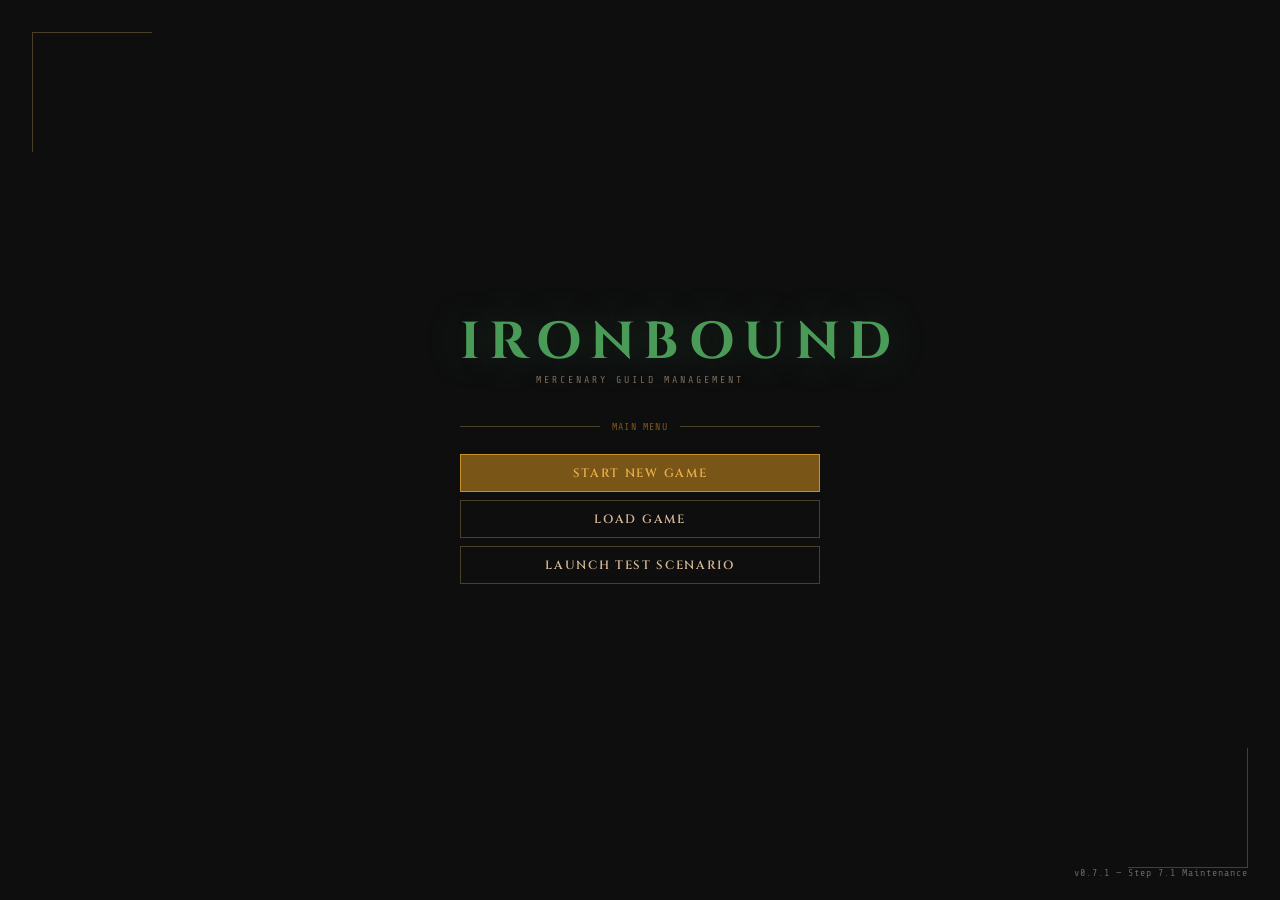
==== commit d0f1318a: "Fixes of 7.1" ====
--- a/ironbound/index.html
+++ b/ironbound/index.html
@@ -191,7 +191,7 @@
 .task-count{font-family:var(--mono);font-size:11px;color:var(--text-dim);}
 .task-count span{color:var(--amber);}
 /* POI Layout overlay */
-#poi-overlay{position:absolute;inset:0;z-index:20;display:flex;flex-direction:column;background:var(--bg);}
+#poi-overlay{position:absolute;top:44px;left:0;right:0;bottom:0;z-index:20;display:flex;flex-direction:column;background:var(--bg);}
 .poi-header{display:flex;align-items:center;height:44px;min-height:44px;flex-shrink:0;background:var(--bg-panel);border-bottom:1px solid var(--border);padding:0 16px;gap:12px;}
 .poi-header-name{font-family:var(--serif);font-size:15px;font-weight:600;letter-spacing:.14em;color:var(--parchment);}
 .poi-header-type{font-family:var(--mono);font-size:10px;letter-spacing:.1em;text-transform:uppercase;color:var(--amber-dim);}
@@ -210,7 +210,7 @@
 .poi-back-btn{padding:5px 12px;background:transparent;border:1px solid var(--border);color:var(--text-dim);font-family:var(--mono);font-size:10px;letter-spacing:.08em;cursor:pointer;text-transform:uppercase;outline:none;transition:border-color .12s,color .12s;flex-shrink:0;}
 .poi-back-btn:hover{border-color:var(--parchment);color:var(--parchment);}
 /* Zone Detail overlay */
-#zone-overlay{position:absolute;inset:0;z-index:30;display:flex;flex-direction:column;background:var(--bg);}
+#zone-overlay{position:absolute;top:44px;left:0;right:0;bottom:0;z-index:30;display:flex;flex-direction:column;background:var(--bg);}
 .zone-header{display:flex;align-items:center;height:44px;min-height:44px;flex-shrink:0;background:var(--bg-panel);border-bottom:1px solid var(--border);padding:0 16px;gap:12px;}
 .zone-header-name{font-family:var(--serif);font-size:15px;font-weight:600;letter-spacing:.14em;color:var(--parchment);}
 .zone-header-state{font-family:var(--mono);font-size:10px;letter-spacing:.1em;text-transform:uppercase;padding:2px 8px;border:1px solid;}
@@ -303,7 +303,7 @@
     <div class="launch-error" id="launch-error"></div>
   </div>
   <input type="file" id="file-load-input" accept=".json" style="display:none">
-  <div class="launch-version">v0.7 — Step 7</div>
+  <div class="launch-version">v0.7.1 — Step 7.1 Maintenance</div>
 </div>
 <!-- WORLD OPTIONS -->
 <div id="screen-world-options" class="hidden">
@@ -358,6 +358,13 @@
       <div class="popup-row"  id="popup-row1"></div>
       <div class="popup-row"  id="popup-row2"></div>
       <div class="popup-row"  id="popup-dev" style="display:none"></div>
+      <button id="popup-enter-btn" style="display:none;margin-top:9px;width:100%;padding:5px 10px;background:transparent;border:1px solid var(--amber-dim);color:var(--amber-bright);font-family:var(--mono);font-size:10px;letter-spacing:.08em;text-transform:uppercase;cursor:pointer;text-align:center;transition:background .12s,border-color .12s;" onmouseover="this.style.background='rgba(122,85,24,.25)'" onmouseout="this.style.background='transparent'">Enter POI →</button>
+    </div>
+    <!-- Fix 4: Disambiguation menu -->
+    <div id="disambig-menu" style="display:none;position:absolute;background:var(--bg-panel);border:1px solid var(--border-accent);padding:6px;z-index:8;min-width:160px;pointer-events:auto;">
+      <div style="font-family:var(--mono);font-size:9px;letter-spacing:.1em;text-transform:uppercase;color:var(--text-dim);padding:3px 6px 6px;">Select target</div>
+      <button id="disambig-group-btn" style="display:block;width:100%;padding:5px 10px;background:transparent;border:none;border-bottom:1px solid var(--border);color:var(--parchment);font-family:var(--mono);font-size:10px;text-align:left;cursor:pointer;letter-spacing:.06em;" onmouseover="this.style.background='rgba(200,144,42,.12)'" onmouseout="this.style.background='transparent'">⬡ Open Group</button>
+      <button id="disambig-poi-btn" style="display:block;width:100%;padding:5px 10px;background:transparent;border:none;color:var(--amber-bright);font-family:var(--mono);font-size:10px;text-align:left;cursor:pointer;letter-spacing:.06em;" onmouseover="this.style.background='rgba(200,144,42,.12)'" onmouseout="this.style.background='transparent'">◆ Open POI</button>
     </div>
     <div id="map-legend">
       <span style="background:#2d4a2a"></span>Forest &nbsp;<span style="background:#3a3a28"></span>Plains &nbsp;<span style="background:#3a3530"></span>Hills &nbsp;<span style="background:#1a2a3a"></span>Water
@@ -365,7 +372,7 @@
     <div id="dev-panel" class="hidden"><h3>⬡ Dev Mode — Game State</h3><pre id="dev-state-dump"></pre></div>
   </div>
   <div id="bottom-panel">
-    <div class="bottom-stub" id="bottom-stub">Click a group token on the map · Click a Discovered POI to explore</div>
+    <div class="bottom-stub" id="bottom-stub">Click a group token · Click any POI for details · Click a group+POI overlap to disambiguate</div>
     <div id="group-panel" class="hidden">
       <div class="gp-header">
         <span class="gp-name" id="gp-name">—</span><span class="gp-role" id="gp-role"></span>
@@ -435,7 +442,7 @@
 <script>
 'use strict';
 /* ═══════════════ CONSTANTS ═══════════════ */
-const VERSION='0.7-step7',AUTOSAVE_KEY='ironbound_autosave',AUTOSAVE_EVERY=5;
+const VERSION='0.7.1-step7_1',AUTOSAVE_KEY='ironbound_autosave',AUTOSAVE_EVERY=5;
 const PLAYER_FACTION='player';
 
 /* ═══════════════ TIME ═══════════════ */
@@ -979,7 +986,7 @@
 
 function advanceTurn(){
   if(!GS)return;
-  hidePopup();
+  // Fix 2: do NOT close the POI popup — it will be refreshed in-place below
   GS.turn++;
 
   const expired=worldConsistencyCheck(GS);
@@ -1006,6 +1013,8 @@
   }
   if(!document.getElementById('city-overlay').classList.contains('hidden')&&_openCityId)renderCityPanel(_openCityId,_openCityTabId??'roster');
   if(_openGroupId)renderGroupPanel(_openGroupId);
+  // Fix 2: refresh popup in-place if one is open
+  if(_openPopupPoiId)refreshPOIPopup();
 
   const parts=[`Turn ${GS.turn}`,...(expired>0?[`${expired} POI${expired>1?'s':''} expired`]:[]),...(arrivals.length?[arrivals.join(', ')]:[]),(actionEvents.length?[`${actionEvents.length} action event${actionEvents.length>1?'s':''}`]:[])].filter(Boolean);
   showToast(parts.join(' — '));
@@ -1459,8 +1468,9 @@
 function syncVPState(){const w0=MapRenderer.screenToWorld(0,0),w1=MapRenderer.screenToWorld(1,0);vpState.offset={x:w0.x,y:w0.y};vpState.scale=1/(w1.x-w0.x);}
 function startRenderLoop(){
   function frame(){
-    const inOverlay=!document.getElementById('city-overlay').classList.contains('hidden')||!document.getElementById('poi-overlay').classList.contains('hidden');
-    if(GS&&GS.world.tiles.length&&!inOverlay){MapRenderer.draw(GS.world,GS._devMode);LabelRenderer.draw(GS.world,vpState,GS._devMode);}
+    // City overlay covers the full game screen; POI/Zone overlays now only cover canvas-area below toolbar
+    const cityOpen=!document.getElementById('city-overlay').classList.contains('hidden');
+    if(GS&&GS.world.tiles.length&&!cityOpen){MapRenderer.draw(GS.world,GS._devMode);LabelRenderer.draw(GS.world,vpState,GS._devMode);}
     rafId=requestAnimationFrame(frame);
   }
   if(rafId)cancelAnimationFrame(rafId);rafId=requestAnimationFrame(frame);
@@ -1470,7 +1480,7 @@
 function initMapInput(){
   const c=document.getElementById('map-canvas');
   let dragging=false,lastX=0,lastY=0,didDrag=false;
-  c.addEventListener('mousedown',e=>{dragging=true;lastX=e.clientX;lastY=e.clientY;didDrag=false;c.classList.add('panning');hidePopup();});
+  c.addEventListener('mousedown',e=>{dragging=true;lastX=e.clientX;lastY=e.clientY;didDrag=false;c.classList.add('panning');hideDisambig();});
   window.addEventListener('mouseup',()=>{dragging=false;c.classList.remove('panning');});
   window.addEventListener('mousemove',e=>{if(!dragging)return;const dx=e.clientX-lastX,dy=e.clientY-lastY;if(Math.abs(dx)>2||Math.abs(dy)>2)didDrag=true;MapRenderer.pan(dx,dy);syncVPState();lastX=e.clientX;lastY=e.clientY;});
   c.addEventListener('wheel',e=>{e.preventDefault();MapRenderer.zoom(e.deltaY<0?1.12:1/1.12,e.offsetX,e.offsetY);syncVPState();},{passive:false});
@@ -1481,19 +1491,67 @@
   const w=MapRenderer.screenToWorld(sx,sy);
   const area=document.getElementById('canvas-area').getBoundingClientRect();
   const org=playerOrg();
-  if(org)for(const g of org.groups){const coords=groupCoords(g,GS.world);if(coords&&Math.hypot(coords.x-w.x,coords.y-w.y)<1.8){openGroupPanel(g.id);return;}}
-  for(const c of GS.world.cities)if(Math.hypot(c.x+.5-w.x,c.y+.5-w.y)<2.2){openCityPanel(c.id);return;}
-  for(const p of GS.world.pois){
-    if(Math.hypot(p.x+.5-w.x,p.y+.5-w.y)<1.6){
-      if(p.discovered)openPOILayout(p.id);
-      else showPOIPopup(p,cx-area.left,cy-area.top);
-      return;
-    }
-  }
+
+  // Fix 4: collect all hits at this point
+  const hitGroup=org?.groups.find(g=>{const coords=groupCoords(g,GS.world);return coords&&Math.hypot(coords.x-w.x,coords.y-w.y)<1.8;})||null;
+  const hitCity=GS.world.cities.find(c=>Math.hypot(c.x+.5-w.x,c.y+.5-w.y)<2.2)||null;
+  const hitPOI=GS.world.pois.find(p=>Math.hypot(p.x+.5-w.x,p.y+.5-w.y)<1.6)||null;
+
+  // City always direct-opens (no overlap case needed)
+  if(hitCity&&!hitGroup&&!hitPOI){openCityPanel(hitCity.id);return;}
+
+  // Fix 4: group AND poi overlap → show disambiguation menu
+  if(hitGroup&&hitPOI){
+    hideDisambig();
+    const lx=cx-area.left,ly=cy-area.top;
+    showDisambig(lx,ly,()=>openGroupPanel(hitGroup.id),()=>showPOIPopup(hitPOI,lx,ly));
+    return;
+  }
+
+  // Group only
+  if(hitGroup&&!hitPOI){openGroupPanel(hitGroup.id);return;}
+
+  // Fix 1: POI (discovered or undiscovered) → always show popup first
+  if(hitPOI){showPOIPopup(hitPOI,cx-area.left,cy-area.top);return;}
+
   hidePopup();
 }
-function positionPopup(lx,ly){const p=document.getElementById('map-popup'),area=document.getElementById('canvas-area').getBoundingClientRect();p.style.left=Math.min(lx+14,area.width-235)+'px';p.style.top=Math.min(ly+14,area.height-110)+'px';p.classList.add('visible');p.style.pointerEvents='auto';}
+
+/* Fix 4: disambiguation menu */
+let _disambigGroupCb=null,_disambigPOICb=null;
+function showDisambig(lx,ly,groupCb,poiCb){
+  _disambigGroupCb=groupCb;_disambigPOICb=poiCb;
+  const menu=document.getElementById('disambig-menu');
+  const area=document.getElementById('canvas-area').getBoundingClientRect();
+  menu.style.left=Math.min(lx+4,area.width-175)+'px';
+  menu.style.top=Math.min(ly+4,area.height-80)+'px';
+  menu.style.display='block';
+}
+function hideDisambig(){
+  document.getElementById('disambig-menu').style.display='none';
+  _disambigGroupCb=null;_disambigPOICb=null;
+}
+document.getElementById('disambig-group-btn').addEventListener('click',()=>{const cb=_disambigGroupCb;hideDisambig();if(cb)cb();});
+document.getElementById('disambig-poi-btn').addEventListener('click',()=>{const cb=_disambigPOICb;hideDisambig();if(cb)cb();});
+
+/* Fix 1+2: popup state */
+let _openPopupPoiId=null;
+
+function positionPopup(lx,ly){
+  const p=document.getElementById('map-popup'),area=document.getElementById('canvas-area').getBoundingClientRect();
+  p.style.left=Math.min(lx+14,area.width-235)+'px';
+  p.style.top=Math.min(ly+14,area.height-140)+'px';
+  p.classList.add('visible');p.style.pointerEvents='auto';
+}
+
 function showPOIPopup(poi,lx,ly){
+  hideDisambig();
+  _openPopupPoiId=poi.id;
+  _fillPOIPopup(poi);
+  positionPopup(lx,ly);
+}
+
+function _fillPOIPopup(poi){
   document.getElementById('popup-name').textContent=poi.name;
   const tag=document.getElementById('popup-tag');
   if(poi.discovered){tag.className='popup-tag discovered';tag.textContent='◆ Discovered';}
@@ -1502,14 +1560,39 @@
   document.getElementById('popup-row2').innerHTML=`Despawn: <span>${poi.despawnTimer} turns</span>`;
   const dev=document.getElementById('popup-dev');
   if(GS._devMode){dev.style.display='block';dev.className='popup-row popup-tag dev-info';dev.innerHTML=`Size: <span>${poi.size}</span> &nbsp; Zones: <span>${poi._zoneCount}</span>`;}
-  else{if(!poi.discovered){document.getElementById('popup-row1').textContent='Location known — interact to discover.';document.getElementById('popup-row2').textContent='';}dev.style.display='none';}
-  positionPopup(lx,ly);
-}
-function hidePopup(){document.getElementById('map-popup').classList.remove('visible');}
+  else{
+    if(!poi.discovered){document.getElementById('popup-row1').textContent='Location known — interact to discover.';document.getElementById('popup-row2').textContent='';}
+    dev.style.display='none';
+  }
+  // Fix 1: Enter POI button for discovered POIs
+  const enterBtn=document.getElementById('popup-enter-btn');
+  if(poi.discovered){
+    enterBtn.style.display='block';
+    enterBtn.onclick=()=>{hidePopup();openPOILayout(poi.id);};
+  } else {
+    enterBtn.style.display='none';
+    enterBtn.onclick=null;
+  }
+}
+
+/* Fix 2: refresh popup in-place after turn advance */
+function refreshPOIPopup(){
+  if(!_openPopupPoiId)return;
+  const poi=GS.world.pois.find(p=>p.id===_openPopupPoiId);
+  if(!poi){hidePopup();return;} // POI despawned — close now
+  _fillPOIPopup(poi);
+}
+
+function hidePopup(){
+  document.getElementById('map-popup').classList.remove('visible');
+  _openPopupPoiId=null;
+  hideDisambig();
+}
 
 /* ═══════════════ CITY LAYOUT (carried from Step 6) ═══════════════ */
 let _openCityId=null,_openCityTabId=null;
 function openCityPanel(cid){
+  hidePopup();
   _openCityId=cid;_openCityTabId=null;const city=GS.world.cities.find(c=>c.id===cid);if(!city)return;
   const org=playerOrg(),isHQ=org&&org.hqCityId===cid;
   document.getElementById('city-header-name').textContent=city.name;
@@ -1632,7 +1715,7 @@
 
 /* ═══════════════ GROUP PANEL ═══════════════ */
 let _openGroupId=null;
-function openGroupPanel(gid){_openGroupId=gid;document.getElementById('bottom-stub').classList.add('hidden');document.getElementById('group-panel').classList.remove('hidden');renderGroupPanel(gid);}
+function openGroupPanel(gid){hidePopup();_openGroupId=gid;document.getElementById('bottom-stub').classList.add('hidden');document.getElementById('group-panel').classList.remove('hidden');renderGroupPanel(gid);}
 function closeGroupPanel(){_openGroupId=null;document.getElementById('group-panel').classList.add('hidden');document.getElementById('bottom-stub').classList.remove('hidden');}
 document.getElementById('gp-close').addEventListener('click',closeGroupPanel);
 
@@ -1798,6 +1881,7 @@
 document.getElementById('btn-close-zone').addEventListener('click',closeZoneDetail);
 window.addEventListener('keydown',e=>{
   if(e.key==='Escape'){
+    if(document.getElementById('disambig-menu').style.display!=='none'){hideDisambig();return;}
     if(!document.getElementById('zone-overlay').classList.contains('hidden')){closeZoneDetail();return;}
     if(!document.getElementById('poi-overlay').classList.contains('hidden')){closePOILayout();return;}
     if(!document.getElementById('city-overlay').classList.contains('hidden')){closeCityPanel();return;}
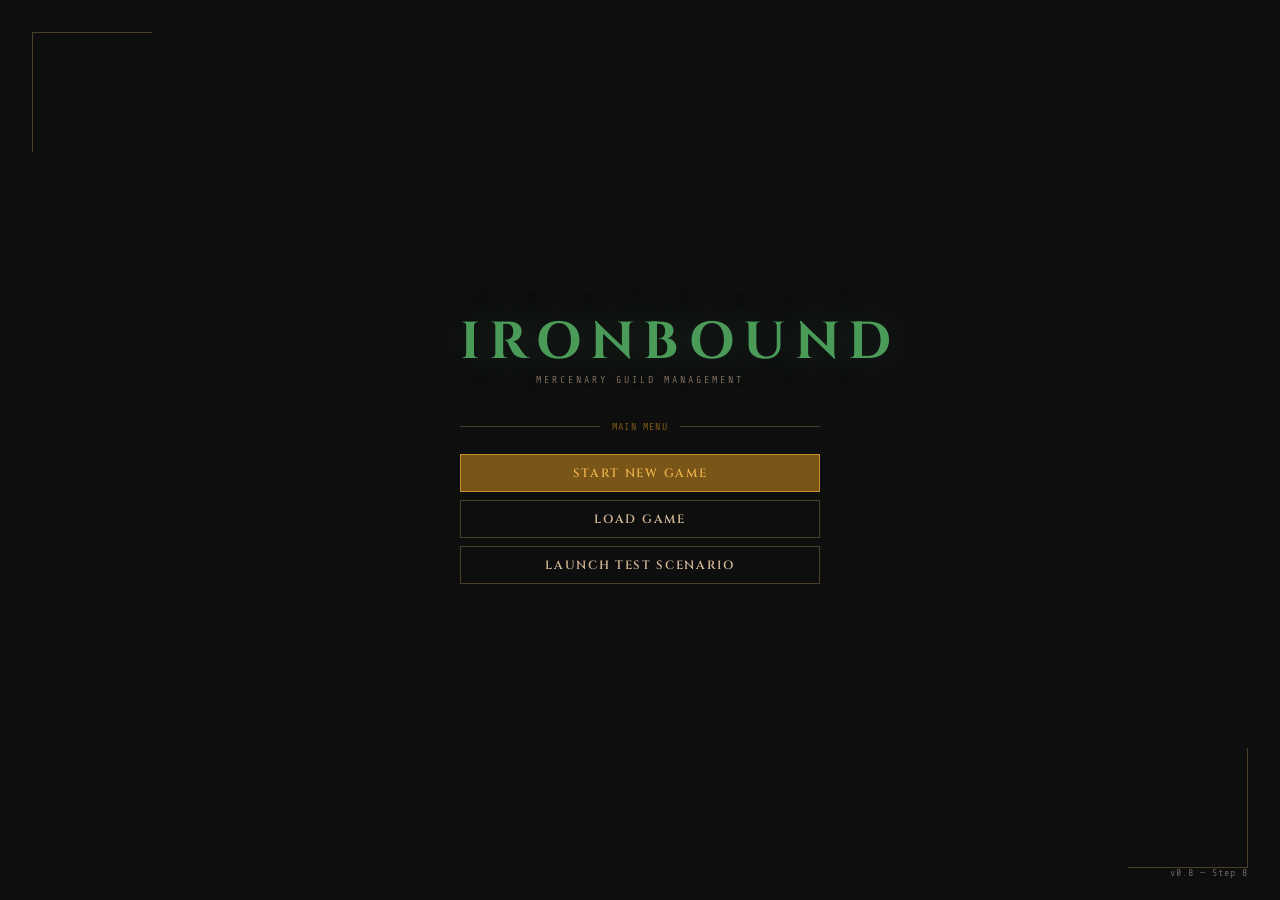
==== commit b826f5bb: "Update index.html" ====
--- a/ironbound/index.html
+++ b/ironbound/index.html
@@ -284,6 +284,31 @@
 .toast{padding:8px 16px;background:var(--bg-panel);border:1px solid var(--border-accent);font-family:var(--mono);font-size:11px;color:var(--parchment);letter-spacing:.08em;animation:toast-in .2s ease,toast-out .3s ease 2.5s forwards;pointer-events:none;}
 .toast.error{border-color:var(--red);color:var(--red-bright);}
 .toast.success{border-color:var(--green-bright);color:var(--green-bright);}
+/* ── Wound & Character Status UI ── */
+.char-status-card{background:var(--bg-raised);border:1px solid var(--border);padding:8px 10px;margin-bottom:6px;}
+.char-status-header{display:flex;align-items:center;gap:8px;margin-bottom:4px;}
+.char-status-name{font-family:var(--serif);font-size:12px;font-weight:600;color:var(--parchment);}
+.char-status-hp{font-family:var(--mono);font-size:10px;margin-left:auto;}
+.char-status-hp.healthy{color:var(--green-bright);}
+.char-status-hp.wounded{color:var(--amber);}
+.char-status-hp.critical{color:var(--red-bright);}
+.char-status-hp.dead{color:var(--text-dim);}
+.char-status-incap{font-family:var(--mono);font-size:9px;letter-spacing:.08em;text-transform:uppercase;padding:1px 5px;border:1px solid var(--red);color:var(--red-bright);background:rgba(139,48,48,.12);margin-left:6px;}
+.char-status-dead{font-family:var(--mono);font-size:9px;letter-spacing:.08em;text-transform:uppercase;padding:1px 5px;border:1px solid var(--text-dim);color:var(--text-dim);}
+.wound-list{display:flex;flex-direction:column;gap:3px;margin-top:4px;}
+.wound-row{display:flex;align-items:center;gap:6px;}
+.wound-name{font-family:var(--mono);font-size:9px;color:var(--text);flex:1;white-space:nowrap;overflow:hidden;text-overflow:ellipsis;}
+.wound-name.bandaged{color:var(--green-bright);}
+.wound-name.lethal{color:var(--red-bright);}
+.wound-bar-track{width:70px;height:4px;background:var(--bg-input);border:1px solid var(--border);position:relative;flex-shrink:0;}
+.wound-bar-fill{position:absolute;top:0;left:0;height:100%;background:var(--red-bright);}
+.wound-bar-fill.bandaged{background:var(--green);}
+.wound-bar-fill.incap{background:var(--red);}
+.wound-hp{font-family:var(--mono);font-size:9px;color:var(--text-dim);flex-shrink:0;}
+.body-card{background:rgba(20,14,14,.6);border:1px solid var(--red);padding:8px 10px;margin-bottom:6px;}
+.body-card-name{font-family:var(--serif);font-size:12px;color:var(--red-bright);margin-bottom:2px;}
+.body-card-info{font-family:var(--mono);font-size:9px;color:var(--text-dim);}
+.hazard-tag{font-family:var(--mono);font-size:9px;letter-spacing:.08em;text-transform:uppercase;padding:1px 5px;border:1px solid var(--red);color:var(--red-bright);margin-bottom:4px;display:inline-block;}
 @keyframes toast-in{from{opacity:0;transform:translateY(6px)}to{opacity:1;transform:translateY(0)}}
 @keyframes toast-out{from{opacity:1}to{opacity:0}}
 </style>
@@ -303,7 +328,7 @@
     <div class="launch-error" id="launch-error"></div>
   </div>
   <input type="file" id="file-load-input" accept=".json" style="display:none">
-  <div class="launch-version">v0.7.1 — Step 7.1 Maintenance</div>
+  <div class="launch-version">v0.8 — Step 8</div>
 </div>
 <!-- WORLD OPTIONS -->
 <div id="screen-world-options" class="hidden">
@@ -442,7 +467,7 @@
 <script>
 'use strict';
 /* ═══════════════ CONSTANTS ═══════════════ */
-const VERSION='0.7.1-step7_1',AUTOSAVE_KEY='ironbound_autosave',AUTOSAVE_EVERY=5;
+const VERSION='0.8-step8',AUTOSAVE_KEY='ironbound_autosave',AUTOSAVE_EVERY=5;
 const PLAYER_FACTION='player';
 
 /* ═══════════════ TIME ═══════════════ */
@@ -610,6 +635,11 @@
     fixedProgress:100,  // one attempt = instant execution
     barClass:'rest',
   },
+  treat:{
+    label:'Treat',apCost:5,threshold:100,
+    factors:[{s:'dexterity',m:1.5},{s:'level',m:0.5}],
+    requiresTarget:true,barClass:'conceal',
+  },
 };
 
 /* Effective AP cost including head-wound modifier (Section 4.8.2)
@@ -763,11 +793,477 @@
   return[];
 }
 
+/* ══════════════════════════════════════════════════════════
+   STEP 8 — WOUND TABLE, DAMAGE PIPELINE, INCAPACITATION, DEATH
+══════════════════════════════════════════════════════════ */
+
+/* ── Human Race Wound Table (Section 5.8) ──
+   Each progressive sequence: array of stages, light→medium→severe[→lethal]
+   Each stage: { key, displayName, healthPenalty, effects, maxCharges, degRange, bandagedDegRange }
+   effects: { actionCostIncrease, speedMult, carryMult, strDexPerMult, noTwoHanded, immobile }
+   degRange: [min, max] per-turn charge gain (positive = worsening)
+   bandagedDegRange: [min, max] per-turn charge change while bandaged (negative = healing)
+*/
+const WOUND_SEQUENCES = {
+  arm_left: [
+    { key:'arm_left_light',   displayName:'Light arm wound (L)',  healthPenalty:15, maxCharges:1000, degRange:[8,18],  bandagedDegRange:[-14,-6], effects:{} },
+    { key:'arm_left_medium',  displayName:'Medium arm wound (L)', healthPenalty:35, maxCharges:1200, degRange:[12,22], bandagedDegRange:[-12,-5], effects:{noTwoHanded:true} },
+    { key:'arm_left_severe',  displayName:'Severe arm wound (L)', healthPenalty:45, maxCharges:1500, degRange:[15,28], bandagedDegRange:[-10,-4], effects:{noTwoHanded:true, carryMult:0.90} },
+    // final stage → incapacitation
+  ],
+  arm_right: [
+    { key:'arm_right_light',  displayName:'Light arm wound (R)',  healthPenalty:15, maxCharges:1000, degRange:[8,18],  bandagedDegRange:[-14,-6], effects:{} },
+    { key:'arm_right_medium', displayName:'Medium arm wound (R)', healthPenalty:35, maxCharges:1200, degRange:[12,22], bandagedDegRange:[-12,-5], effects:{noTwoHanded:true} },
+    { key:'arm_right_severe', displayName:'Severe arm wound (R)', healthPenalty:45, maxCharges:1500, degRange:[15,28], bandagedDegRange:[-10,-4], effects:{noTwoHanded:true, carryMult:0.90} },
+  ],
+  leg_left: [
+    { key:'leg_left_light',   displayName:'Light leg wound (L)',  healthPenalty:20, maxCharges:1000, degRange:[8,18],  bandagedDegRange:[-14,-6], effects:{speedMult:0.80} },
+    { key:'leg_left_medium',  displayName:'Medium leg wound (L)', healthPenalty:40, maxCharges:1200, degRange:[12,22], bandagedDegRange:[-12,-5], effects:{speedMult:0.60, carryMult:0.85} },
+    { key:'leg_left_severe',  displayName:'Severe leg wound (L)', healthPenalty:60, maxCharges:1500, degRange:[15,28], bandagedDegRange:[-10,-4], effects:{immobile:true} },
+  ],
+  leg_right: [
+    { key:'leg_right_light',  displayName:'Light leg wound (R)',  healthPenalty:20, maxCharges:1000, degRange:[8,18],  bandagedDegRange:[-14,-6], effects:{speedMult:0.80} },
+    { key:'leg_right_medium', displayName:'Medium leg wound (R)', healthPenalty:40, maxCharges:1200, degRange:[12,22], bandagedDegRange:[-12,-5], effects:{speedMult:0.60, carryMult:0.85} },
+    { key:'leg_right_severe', displayName:'Severe leg wound (R)', healthPenalty:60, maxCharges:1500, degRange:[15,28], bandagedDegRange:[-10,-4], effects:{immobile:true} },
+  ],
+  head: [
+    { key:'head_light',  displayName:'Light head wound',  healthPenalty:20, maxCharges:1000, degRange:[8,18],  bandagedDegRange:[-14,-6], effects:{} },
+    { key:'head_medium', displayName:'Medium head wound', healthPenalty:40, maxCharges:1200, degRange:[12,22], bandagedDegRange:[-12,-5], effects:{actionCostIncrease:0.20} },
+    { key:'head_severe', displayName:'Severe head wound', healthPenalty:70, maxCharges:1500, degRange:[15,28], bandagedDegRange:[-10,-4], effects:{actionCostIncrease:0.40} },
+    { key:'head_lethal', displayName:'Lethal head wound', healthPenalty:0,  maxCharges:1,    degRange:[0,0],   bandagedDegRange:[0,0],   effects:{}, lethal:true },
+  ],
+  chest: [
+    { key:'chest_light',  displayName:'Light chest wound',  healthPenalty:30, maxCharges:1000, degRange:[8,18],  bandagedDegRange:[-14,-6], effects:{} },
+    { key:'chest_medium', displayName:'Medium chest wound', healthPenalty:45, maxCharges:1200, degRange:[12,22], bandagedDegRange:[-12,-5], effects:{strDexPerMult:0.70} },
+    { key:'chest_severe', displayName:'Severe chest wound', healthPenalty:60, maxCharges:1500, degRange:[15,28], bandagedDegRange:[-10,-4], effects:{strDexPerMult:0.25} },
+    { key:'chest_lethal', displayName:'Lethal chest wound', healthPenalty:0,  maxCharges:1,    degRange:[0,0],   bandagedDegRange:[0,0],   effects:{}, lethal:true },
+  ],
+};
+
+// Slot groups used by wound selection — each maps to one slot (only one progressive wound per slot at a time)
+const PROGRESSIVE_SLOTS = ['arm_left','arm_right','leg_left','leg_right','head','chest'];
+
+// Stackable wound definitions
+const STACKABLE_WOUNDS = {
+  scratch:{ displayName:'Scratch', healthPenalty:3,  startCharges:50, maxCharges:300, degRange:[5,10], bandagedDegRange:[-12,-5], hitTypes:['bladed','piercing'] },
+  bruise: { displayName:'Bruise',  healthPenalty:2,  startCharges:50, maxCharges:350, degRange:[3,7],  bandagedDegRange:[-10,-4], hitTypes:['blunt'] },
+};
+
+// Special wound definitions
+const SPECIAL_WOUNDS = {
+  animal_bite:{ displayName:'Animal bite', healthPenalty:20, startCharges:100, maxCharges:400, degRange:[10,20], bandagedDegRange:[-12,-5] },
+  burn:       { displayName:'Burn',        healthPenalty:10, startCharges:80,  maxCharges:300, degRange:[15,28], bandagedDegRange:[-10,-4] },
+  poisoned:   { displayName:'Poisoned',    healthPenalty:5,  startCharges:60,  maxCharges:250, degRange:[8,18],  bandagedDegRange:[-8,-3] },
+};
+
+/* ── Effective health computation (Section 5.3.1) ── */
+function effectiveHealth(recruit){
+  const base=recruit.characteristics.health;
+  const woundPenalty=(recruit.wounds||[]).reduce((s,w)=>s+w.healthPenalty,0);
+  return Math.max(0, base - woundPenalty);
+}
+
+/* ── Aggregate wound modifier effects (Section 5.8) ── */
+function computeWoundModifiers(recruit){
+  const mods={actionCostIncrease:0, speedMult:1, carryMult:1, strDexPerMult:1, noTwoHanded:false, immobile:false};
+  for(const w of (recruit.wounds||[])){
+    const eff=w.effects??{};
+    if(eff.actionCostIncrease) mods.actionCostIncrease=Math.max(mods.actionCostIncrease, eff.actionCostIncrease);
+    if(eff.speedMult!=null)    mods.speedMult   = Math.min(mods.speedMult, eff.speedMult);
+    if(eff.carryMult!=null)    mods.carryMult   = Math.min(mods.carryMult, eff.carryMult);
+    if(eff.strDexPerMult!=null)mods.strDexPerMult = Math.min(mods.strDexPerMult, eff.strDexPerMult);
+    if(eff.noTwoHanded)        mods.noTwoHanded = true;
+    if(eff.immobile)           mods.immobile    = true;
+  }
+  return mods;
+}
+
+/* ── Effective AP cost reads real wound modifiers now (Section 4.8.2) ── */
+// (Overrides the placeholder in the action system above)
+function effectiveAPCost(recruit, actionType){
+  const base=ACTIONS[actionType]?.apCost??5;
+  const mods=computeWoundModifiers(recruit);
+  return Math.min(50, Math.ceil(base*(1+mods.actionCostIncrease)));
+}
+
+/* ── Incapacitation (Section 4.9.7) ── */
+function applyIncapacitation(recruit){
+  const maxH=recruit.characteristics.health;
+  const curH=Math.max(1, effectiveHealth(recruit));
+  const charges=Math.min(200, Math.round(40 + 20*(maxH/curH)));
+  recruit.incapacitated={charges, maxCharges:200};
+  recruit.state='Incapacitated';
+}
+
+/* ── Death handling (Section 5.4) ── */
+function killCharacter(recruit, zone, poi, cause){
+  recruit.state='Dead';
+  recruit._deathCause=cause??'unknown';
+  recruit._zoneAction={type:null,targetObjectId:null,progress:0};
+  recruit.incapacitated=null;
+
+  // Place body as a non-living zone object
+  if(zone){
+    const bodyObj={
+      id:makeId(),
+      name:`${recruit.name}'s body`,
+      type:'body',
+      isAlive:false,
+      isBody:true,
+      recruitId:recruit.id,
+      size:4,
+      discoverValue:0,visibilityValue:4,
+      visibility:300,upperBoundVisibility:300,
+      goldValueMin:0,goldValueMax:0,
+      tags:[],specialActions:[],
+      factionAwareness:{},
+      _frozenWounds:[...(recruit.wounds||[])],
+      _frozenState:recruit.state,
+    };
+    zone.objects.push(bodyObj);
+    initFactionForZone(PLAYER_FACTION,zone);
+  }
+}
+
+/* ── Sigmoid gate function (Section 4.9.4) ── */
+function gate(x, center, steepness){
+  return 1/(1+Math.exp(-steepness*(x-center)));
+}
+
+/* ── Damage ratio → severity weights (Section 4.9.4) ── */
+function computeSeverityWeights(R){
+  let wG, wL;
+  if(R<0.25){
+    const ratio = R<=0.10
+      ? Math.exp(4.790 - 36.917*R)
+      : Math.max(0, Math.exp(2.197 - 10.986*R));
+    wG = ratio; wL = 1.0;
+  } else {
+    wG = 0;
+    wL = gate(R, 0.10, 40) * gate(0.72-R, 0, 9);
+  }
+  const wM = R>=0.25 ? gate(R-0.25, 0.05, 30)*gate(1.7-R, 0, 4) : 0;
+  const wS = gate(R, 0.65, 13)*gate(10.0-R, 0, 4);
+  const wLe= R>=2.0 ? (R-2.0)*0.5 : 0;
+  const total=wG+wL+wM+wS+wLe;
+  if(total<=0) return {generic:1, light:0, medium:0, severe:0, lethal:0};
+  return {generic:wG/total, light:wL/total, medium:wM/total, severe:wS/total, lethal:wLe/total};
+}
+
+/* ── Roll severity tier from weights ── */
+function rollSeverityTier(weights, rng){
+  let r=rng.next();
+  if((r-=weights.generic)<0) return 'generic';
+  if((r-=weights.light)<0)   return 'light';
+  if((r-=weights.medium)<0)  return 'medium';
+  if((r-=weights.severe)<0)  return 'severe';
+  return 'lethal';
+}
+
+/* ── Create a new wound instance ── */
+function makeWoundInstance(stageDef, slotKey, stageIdx){
+  return{
+    id:makeId(),
+    slotKey,           // e.g. 'arm_left'
+    stageIndex:stageIdx,
+    key:stageDef.key,
+    displayName:stageDef.displayName,
+    healthPenalty:stageDef.healthPenalty,
+    maxCharges:stageDef.maxCharges,
+    currentCharges:stageDef.startCharges ?? (stageIdx===0?230:stageIdx===1?400:600),
+    degRange:stageDef.degRange,
+    bandagedDegRange:stageDef.bandagedDegRange,
+    effects:stageDef.effects??{},
+    bandaged:false,
+    lethal:stageDef.lethal??false,
+    category:'progressive',
+  };
+}
+
+/* ── Full damage pipeline (Section 4.9.3) ── */
+function applyDamage(recruit, rawDamage, hitType, rng, zone, poi){
+  const result={incapacitated:false, woundApplied:null, killed:false, msgs:[]};
+  if(recruit.state==='Dead') return result;
+
+  const curH=effectiveHealth(recruit);
+  const maxH=recruit.characteristics.health;
+  if(curH<=0){ killCharacter(recruit, zone, poi, 'wounds'); result.killed=true; return result; }
+
+  // Step 1 — incapacitation check
+  if(rawDamage>=curH){
+    applyIncapacitation(recruit);
+    result.incapacitated=true;
+    result.msgs.push(`${recruit.name.split(' ')[0]} incapacitated!`);
+  }
+
+  // Step 2 — wound probability
+  const R=rawDamage/Math.max(1,curH);
+  const weights=computeSeverityWeights(R);
+  const tier=rollSeverityTier(weights, rng);
+
+  // Step 3 — wound slot selection
+  if(tier==='generic'){
+    // Stackable generic wound
+    const wDef = (hitType==='blunt') ? STACKABLE_WOUNDS.bruise : STACKABLE_WOUNDS.scratch;
+    const wInst={id:makeId(), category:'stackable', key:hitType==='blunt'?'bruise':'scratch',
+      displayName:wDef.displayName, healthPenalty:wDef.healthPenalty,
+      currentCharges:wDef.startCharges, maxCharges:wDef.maxCharges,
+      degRange:wDef.degRange, bandagedDegRange:wDef.bandagedDegRange,
+      effects:{}, bandaged:false, lethal:false};
+    recruit.wounds.push(wInst);
+    result.woundApplied=wInst;
+    result.msgs.push(`${recruit.name.split(' ')[0]}: ${wInst.displayName}`);
+  } else {
+    // Map tier → which body slots can be selected
+    const tierToStageIdx={light:0, medium:1, severe:2, lethal:3};
+    const stageIdx=tierToStageIdx[tier]??0;
+
+    // Filter slots that have this stage defined
+    const eligibleSlots=PROGRESSIVE_SLOTS.filter(slot=>{
+      const seq=WOUND_SEQUENCES[slot];
+      return seq && seq[stageIdx] !== undefined;
+    });
+    if(!eligibleSlots.length){ return result; }
+
+    const chosenSlot=rng.pick(eligibleSlots);
+    const seq=WOUND_SEQUENCES[chosenSlot];
+    const stageDef=seq[stageIdx];
+
+    // Check if slot already occupied
+    const existing=recruit.wounds.find(w=>w.category==='progressive'&&w.slotKey===chosenSlot);
+
+    if(!existing){
+      // New wound
+      if(stageDef.lethal){
+        killCharacter(recruit, zone, poi, `${stageDef.displayName}`);
+        result.killed=true;
+        result.msgs.push(`${recruit.name.split(' ')[0]}: ${stageDef.displayName} — dead!`);
+      } else {
+        const wInst=makeWoundInstance(stageDef, chosenSlot, stageIdx);
+        recruit.wounds.push(wInst);
+        result.woundApplied=wInst;
+        result.msgs.push(`${recruit.name.split(' ')[0]}: ${stageDef.displayName}`);
+        // Check death by effective health
+        if(effectiveHealth(recruit)<=0){
+          killCharacter(recruit, zone, poi, 'wounds');
+          result.killed=true;
+          result.msgs.push(`${recruit.name.split(' ')[0]}: died from wounds`);
+        }
+      }
+    } else {
+      // Occupied slot: +200 charges → may progress
+      existing.currentCharges+=200;
+      result.msgs.push(`${recruit.name.split(' ')[0]}: wound worsens (+200 charges)`);
+      const woundProgResult=checkWoundProgression(recruit, existing, zone, poi);
+      result.msgs.push(...woundProgResult.msgs);
+      result.killed=result.killed||woundProgResult.killed;
+      if(woundProgResult.incapacitated) result.incapacitated=true;
+    }
+  }
+
+  // Update state if wounded but alive
+  if(!result.killed && result.woundApplied && recruit.state==='Available'){
+    // Don't override 'Deployed' or 'Incapacitated'
+  }
+  return result;
+}
+
+/* ── Wound progression check (called after charge injection or natural accumulation) ── */
+function checkWoundProgression(recruit, wound, zone, poi){
+  const result={msgs:[], killed:false, incapacitated:false};
+  if(wound.currentCharges < wound.maxCharges) return result;
+
+  if(wound.category==='stackable'){
+    // Stackable wounds resolve naturally at max charges
+    recruit.wounds=recruit.wounds.filter(w=>w.id!==wound.id);
+    result.msgs.push(`${wound.displayName} healed`);
+    return result;
+  }
+
+  // Progressive wound — advance to next stage
+  const seq=WOUND_SEQUENCES[wound.slotKey];
+  if(!seq) return result;
+  const nextIdx=wound.stageIndex+1;
+  if(nextIdx>=seq.length){
+    // Beyond final stage → incapacitation (or already lethal)
+    applyIncapacitation(recruit);
+    result.incapacitated=true;
+    result.msgs.push(`${wound.displayName}: collapse!`);
+    return result;
+  }
+  const nextStage=seq[nextIdx];
+  if(nextStage.lethal){
+    killCharacter(recruit, zone, poi, nextStage.displayName);
+    result.killed=true;
+    result.msgs.push(`${wound.displayName} → ${nextStage.displayName} — dead!`);
+    return result;
+  }
+  // Advance wound to next stage in-place
+  Object.assign(wound, {
+    stageIndex:nextIdx, key:nextStage.key, displayName:nextStage.displayName,
+    healthPenalty:nextStage.healthPenalty, maxCharges:nextStage.maxCharges,
+    currentCharges:nextIdx===1?400:nextIdx===2?600:wound.currentCharges,
+    degRange:nextStage.degRange, bandagedDegRange:nextStage.bandagedDegRange,
+    effects:nextStage.effects??{}, bandaged:false,
+  });
+  result.msgs.push(`Wound progressed: ${nextStage.displayName}`);
+  if(effectiveHealth(recruit)<=0){
+    killCharacter(recruit, zone, poi, 'wounds');
+    result.killed=true;
+    result.msgs.push(`${recruit.name.split(' ')[0]}: died from wounds`);
+  }
+  return result;
+}
+
+/* ── Per-turn wound charge accumulation (Section 5.3.10) ── */
+function advanceWounds(gs){
+  const org=playerOrg(); if(!org) return [];
+  const events=[];
+  const rng=makePRNG(((gs.turn+1)*0xC001CAFE)>>>0);
+
+  // Resolve POI context for in-zone characters
+  function findZonePoi(recruit){
+    for(const g of org.groups){
+      if(!g.memberIds.includes(recruit.id)) continue;
+      if(g.locationPoiId&&g.locationZoneId){
+        const poi=gs.world.pois.find(p=>p.id===g.locationPoiId);
+        const zone=poi?.zones.find(z=>z.id===g.locationZoneId);
+        return{poi,zone};
+      }
+    }
+    return{poi:null,zone:null};
+  }
+
+  for(const recruit of org.recruits){
+    if(recruit.state==='Dead') continue;
+    if(!(recruit.wounds||[]).length) continue;
+    const{poi,zone}=findZonePoi(recruit);
+    const regen=recruit.characteristics.regeneration;
+
+    const toRemove=[];
+    for(const wound of recruit.wounds){
+      const degRoll=rng.int(wound.degRange[0],wound.degRange[1]);
+      const regenRoll=rng.int(1, Math.max(1,regen));
+      let delta;
+      if(wound.bandaged){
+        // Bandaged: use bandagedDegRange (negative = healing)
+        const bandDeg=rng.int(wound.bandagedDegRange[0], wound.bandagedDegRange[1]);
+        delta=bandDeg - regenRoll;
+      } else {
+        delta=degRoll - regenRoll;
+      }
+      wound.currentCharges=Math.max(0, wound.currentCharges+delta);
+
+      if(wound.bandaged && wound.currentCharges<=0){
+        toRemove.push(wound.id);
+        events.push(`${recruit.name.split(' ')[0]}: ${wound.displayName} healed`);
+        continue;
+      }
+      if(wound.currentCharges>=wound.maxCharges){
+        const progResult=checkWoundProgression(recruit, wound, zone??null, poi??null);
+        events.push(...progResult.msgs);
+      }
+    }
+    recruit.wounds=recruit.wounds.filter(w=>!toRemove.includes(w.id));
+
+    // Death check after wound processing
+    if(recruit.state!=='Dead' && effectiveHealth(recruit)<=0){
+      killCharacter(recruit, zone??null, poi??null, 'wounds');
+      events.push(`${recruit.name.split(' ')[0]}: died from wounds`);
+    }
+  }
+  return events;
+}
+
+/* ── Per-turn incapacitation depletion (Section 4.9.7) ── */
+function processIncapacitation(gs){
+  const org=playerOrg(); if(!org) return [];
+  const events=[];
+  for(const recruit of org.recruits){
+    if(!recruit.incapacitated||recruit.state==='Dead') continue;
+    recruit.incapacitated.charges=Math.max(0, recruit.incapacitated.charges-20);
+    if(recruit.incapacitated.charges<=0){
+      recruit.incapacitated=null;
+      recruit.state='Available'; // restore to active (group deployment handled elsewhere)
+      events.push(`${recruit.name.split(' ')[0]}: regained consciousness`);
+    }
+  }
+  return events;
+}
+
+/* ── Treat action (Section 5.3.11) ── */
+function applyTreat(performer, targetRecruit, woundId){
+  const wound=(targetRecruit.wounds||[]).find(w=>w.id===woundId);
+  if(!wound||wound.bandaged||wound.lethal) return[];
+  wound.bandaged=true;
+  // Flip to bandaged degeneration; reset charges to halfway point for faster heal
+  wound.currentCharges=Math.floor(wound.currentCharges*0.8); // partial reduction on treatment
+  return[`${targetRecruit.name.split(' ')[0]}: ${wound.displayName} bandaged`];
+}
+
+/* ── Zone hazard data ── */
+const HAZARD_DEFS={
+  dangerous_exploration:{
+    label:'Dangerous Exploration',
+    events:[
+      {probability:0.08, damageRange:[5,15], hitType:'blunt'},
+      {probability:0.03, damageRange:[10,30], hitType:'blunt'},
+    ],
+    triggers:['scout_zone'],
+  },
+  unstable_ground:{
+    label:'Unstable Ground',
+    events:[
+      {probability:0.05, damageRange:[8,20], hitType:'blunt'},
+    ],
+    triggers:['scout_zone'],
+  },
+  toxic_air:{
+    label:'Toxic Air',
+    events:[
+      {probability:0.06, damageRange:[3,10], hitType:'piercing'},
+    ],
+    triggers:['scout_zone'],
+  },
+};
+
+// POI type → which hazards can appear and with what probability
+const POI_HAZARD_TABLE={
+  dungeon:       [{key:'dangerous_exploration',chance:.60},{key:'unstable_ground',chance:.30}],
+  'cave system': [{key:'dangerous_exploration',chance:.70},{key:'unstable_ground',chance:.50},{key:'toxic_air',chance:.20}],
+  mine:          [{key:'dangerous_exploration',chance:.50},{key:'unstable_ground',chance:.60},{key:'toxic_air',chance:.15}],
+  ruins:         [{key:'dangerous_exploration',chance:.35},{key:'unstable_ground',chance:.25}],
+  'abandoned fort':[{key:'dangerous_exploration',chance:.25},{key:'unstable_ground',chance:.20}],
+  'forest zone': [{key:'dangerous_exploration',chance:.10}],
+  camp:          [],
+  shrine:        [{key:'dangerous_exploration',chance:.15}],
+};
+
+/* ── Apply hazard damage during an action attempt ── */
+function rollHazardDamage(recruit, zone, actionType, rng, zone_, poi_){
+  if(!(zone.hazardConditions||[]).length) return[];
+  const msgs=[];
+  for(const hazKey of zone.hazardConditions){
+    const hDef=HAZARD_DEFS[hazKey]; if(!hDef) continue;
+    if(!hDef.triggers.includes(actionType)) continue;
+    for(const evt of hDef.events){
+      if(rng.next()<evt.probability){
+        const dmg=rng.int(evt.damageRange[0],evt.damageRange[1]);
+        const result=applyDamage(recruit,dmg,evt.hitType,rng,zone_,poi_);
+        msgs.push(...result.msgs);
+      }
+    }
+  }
+  return msgs;
+}
+
 /* ── Single-character action runner per turn ── */
 function runCharacterZoneAction(recruit,zone,poi,rng,turnEvents){
   if(!recruit._zoneAction)recruit._zoneAction={type:null,targetObjectId:null,progress:0};
   const za=recruit._zoneAction;
   if(!za.type)return;
+  // Skip if incapacitated or dead
+  if(recruit.state==='Dead'||recruit.incapacitated)return;
 
   const def=ACTIONS[za.type];if(!def)return;
   const apCost=effectiveAPCost(recruit,za.type);
@@ -777,8 +1273,14 @@
   while(ap>=apCost){
     ap-=apCost;
 
-    // Passive tick (Scout Zone only)
-    if(za.type==='scout_zone')applyScoutPassiveTick(recruit,zone);
+    // Passive tick (Scout Zone only) + hazard damage per attempt
+    if(za.type==='scout_zone'){
+      applyScoutPassiveTick(recruit,zone);
+      // Zone hazard damage per attempt (Section 4.9.2)
+      const hazMsgs=rollHazardDamage(recruit,zone,za.type,rng,zone,poi);
+      for(const m of hazMsgs)turnEvents.push(m);
+      if(recruit.state==='Dead'||recruit.incapacitated){za.progress=0;return;}
+    }
 
     za.progress+=ppa;
 
@@ -794,9 +1296,18 @@
         if(group)msgs=applyHide(recruit,group);
       }
       else if(za.type==='rest')msgs=applyRest(recruit);
+      else if(za.type==='treat'&&za.targetObjectId){
+        // targetObjectId encodes 'recruitId:woundId'
+        const[tRid,wId]=za.targetObjectId.split(':');
+        const org=playerOrg();
+        const tRecruit=org?.recruits.find(r=>r.id===tRid);
+        if(tRecruit)msgs=applyTreat(recruit,tRecruit,wId);
+      }
 
       for(const m of msgs)turnEvents.push(`${recruit.name.split(' ')[0]}: ${m}`);
     }
+
+    if(recruit.state==='Dead'||recruit.incapacitated){za.progress=0;return;}
   }
 }
 
@@ -902,7 +1413,11 @@
     const lightLevel=rng.int(20,90),size=rng.int(3,12);
     const objCount=Math.max(1,Math.round(size*.6)+rng.int(0,2));
     const objects=[];for(let j=0;j<objCount;j++)objects.push(generateZoneObject(rng,poiType));
-    zones.push({id:makeId(),name:i===0?'Entry Hall':name,size,lightLevel,weatherEffects:[],hazardConditions:[],ownerFaction:null,objects,state:i===0?'Scouted':'Unknown',factionAwareness:{}});
+    // Hazard conditions per zone
+    const hazardConditions=[];
+    const hazTable=POI_HAZARD_TABLE[poiType]||[];
+    for(const h of hazTable){if(rng.next()<h.chance)hazardConditions.push(h.key);}
+    zones.push({id:makeId(),name:i===0?'Entry Hall':name,size,lightLevel,weatherEffects:[],hazardConditions,ownerFaction:null,objects,state:i===0?'Scouted':'Unknown',factionAwareness:{}});
   }
   const ids=zones.map(z=>z.id);
   const passages=buildPassages(ids,pattern,rng);
@@ -992,6 +1507,8 @@
   const expired=worldConsistencyCheck(GS);
   const arrivals=processGroupTravel(GS);
   const actionEvents=processZoneActions(GS); // Step 7
+  const woundEvents=advanceWounds(GS);       // Step 8
+  const incapEvents=processIncapacitation(GS); // Step 8
 
   if(TIME.isFirstTurnOfWeek(GS.turn)){refreshHirePool(GS);showToast('Weekly rotation — new recruits available');}
   if((GS.turn-GS._autosaveTurn)>=AUTOSAVE_EVERY){autosave();GS._autosaveTurn=GS.turn;}
@@ -1016,7 +1533,8 @@
   // Fix 2: refresh popup in-place if one is open
   if(_openPopupPoiId)refreshPOIPopup();
 
-  const parts=[`Turn ${GS.turn}`,...(expired>0?[`${expired} POI${expired>1?'s':''} expired`]:[]),...(arrivals.length?[arrivals.join(', ')]:[]),(actionEvents.length?[`${actionEvents.length} action event${actionEvents.length>1?'s':''}`]:[])].filter(Boolean);
+  const allExtra=[...arrivals,...(actionEvents.length?[`${actionEvents.length} action event${actionEvents.length>1?'s':''}`]:[]),...woundEvents,...incapEvents].filter(Boolean);
+  const parts=[`Turn ${GS.turn}`,...(expired>0?[`${expired} POI${expired>1?'s':''} expired`]:[]),...(allExtra.length>3?[`${allExtra.length} events`]:allExtra)];
   showToast(parts.join(' — '));
 }
 
@@ -1182,7 +1700,8 @@
   document.getElementById('zone-header-name').textContent=zone.name;
   const stEl=document.getElementById('zone-header-state');
   stEl.textContent=zone.state;stEl.className='zone-header-state '+(zone.state==='Scouted'?'scouted':'unknown');
-  document.getElementById('zone-header-conds').innerHTML=`Light: <span>${zone.lightLevel}%</span>`;
+  const hazLabels=(zone.hazardConditions||[]).map(k=>HAZARD_DEFS[k]?.label??k).join(', ');
+  document.getElementById('zone-header-conds').innerHTML=`Light: <span>${zone.lightLevel}%</span>${hazLabels?` &nbsp; <span style="color:var(--red-bright)">⚠ ${hazLabels}</span>`:''}`;
   renderZoneObjects(zone);
   renderZoneSidebar(zone,poi);
   document.getElementById('zone-overlay').classList.remove('hidden');
@@ -1196,11 +1715,38 @@
 function renderZoneObjects(zone){
   const dev=GS._devMode??false;
   const pane=document.getElementById('zone-objects-pane');
+  let html='';
+
+  // Hazard conditions banner
+  if(zone.hazardConditions&&zone.hazardConditions.length){
+    for(const hk of zone.hazardConditions){
+      const hd=HAZARD_DEFS[hk];
+      html+=`<span class="hazard-tag">⚠ ${hd?hd.label:hk}</span> `;
+    }
+    html+='<br>';
+  }
+
+  // Separate bodies from regular objects
+  const bodyObjs=zone.objects.filter(o=>o.isBody);
+  const regularObjs=zone.objects.filter(o=>!o.isBody);
+
+  // Bodies section (always located for player faction)
+  if(bodyObjs.length){
+    html+=`<div class="zone-section-title">Bodies (${bodyObjs.length})</div>`;
+    for(const b of bodyObjs){
+      html+=`<div class="body-card">
+        <div class="body-card-name">☠ ${b.name}</div>
+        <div class="body-card-info">Inspect with Examine action for wounds &amp; equipment.</div>
+      </div>`;
+    }
+  }
+
   const located=[],known=[],undisc=[];
-  for(const obj of zone.objects){
+  for(const obj of regularObjs){
     const st=getAwarenessState(PLAYER_FACTION,zone,obj.id);
     if(st==='Located')located.push(obj);else if(st==='Known')known.push(obj);else undisc.push(obj);
   }
+
   function entryHTML(obj,state,showFull){
     const ic=obj.isAlive?'rh sq':'sq',devIC=dev&&state==='Undiscovered'?'dev-icon':'';
     const letter=obj.isAlive?'♦':'■';
@@ -1212,17 +1758,52 @@
     h+=`</div><span class="obj-awareness ${awClass}">${state}</span></div>`;
     return h;
   }
-  let html='';
+
   if(located.length){html+=`<div class="zone-section-title">Located (${located.length})</div>`;for(const o of located)html+=entryHTML(o,'Located',true);}
   if(known.length){html+=`<div class="zone-section-title">Known (${known.length})</div>`;for(const o of known)html+=entryHTML(o,'Known',false);}
-  if(!located.length&&!known.length&&!dev)html+='<div class="zone-unknown-msg">Nothing observed yet. Scout this zone to discover objects.</div>';
+  if(!located.length&&!known.length&&!bodyObjs.length&&!dev)html+='<div class="zone-unknown-msg">Nothing observed yet. Scout this zone to discover objects.</div>';
   if(dev&&undisc.length){html+=`<div class="zone-section-title" style="color:var(--green-bright)">Undiscovered — Dev Mode (${undisc.length})</div>`;for(const o of undisc)html+=entryHTML(o,'Undiscovered',true);}
   pane.innerHTML=html;
 }
 
 /* ══════════════════════════════════════════════════════
-   ZONE SIDEBAR — FULL ACTION UI  (Step 7 core deliverable)
+   ZONE SIDEBAR — ACTION UI + WOUND DISPLAY (Step 8)
 ══════════════════════════════════════════════════════ */
+
+/* Helper: render compact wound bars for a recruit */
+function woundSummaryHTML(recruit){
+  const wounds=recruit.wounds||[];
+  const effH=effectiveHealth(recruit);
+  const maxH=recruit.characteristics.health;
+  const hpPct=Math.round(effH/Math.max(1,maxH)*100);
+  const hpClass=effH<=0?'dead':hpPct<=25?'critical':hpPct<=60?'wounded':'healthy';
+  let h=`<div class="char-status-card">
+    <div class="char-status-header">
+      <span class="char-status-name">${recruit.name.split(' ')[0]}</span>`;
+  if(recruit.state==='Dead'){
+    h+=`<span class="char-status-dead">DEAD</span>`;
+  } else if(recruit.incapacitated){
+    h+=`<span class="char-status-incap">INCAP ${recruit.incapacitated.charges}/${recruit.incapacitated.maxCharges}</span>`;
+  }
+  h+=`<span class="char-status-hp ${hpClass} " style="margin-left:auto">HP ${effH}/${maxH}</span>
+    </div>`;
+  if(wounds.length){
+    h+='<div class="wound-list">';
+    for(const w of wounds){
+      const pct=Math.round((w.currentCharges/w.maxCharges)*100);
+      const fillClass=w.bandaged?'bandaged':w.lethal?'lethal':'';
+      h+=`<div class="wound-row">
+        <span class="wound-name${w.bandaged?' bandaged':w.lethal?' lethal':''}">${w.displayName}${w.bandaged?' ✚':''}</span>
+        <div class="wound-bar-track"><div class="wound-bar-fill ${fillClass}" style="width:${pct}%"></div></div>
+        <span class="wound-hp">${w.currentCharges}/${w.maxCharges}</span>
+      </div>`;
+    }
+    h+='</div>';
+  }
+  h+='</div>';
+  return h;
+}
+
 function renderZoneSidebar(zone,poi){
   const sb=document.getElementById('zone-sidebar');
   const org=playerOrg();
@@ -1232,7 +1813,7 @@
   let html='<div class="zone-section-title">Groups in Zone</div>';
 
   if(!groupsHere.length){
-    html+='<div class="no-group-msg">No groups in this zone. Send a group to this POI to perform actions.</div>';
+    html+='<div class="no-group-msg">No groups in this zone.</div>';
   } else {
     for(const group of groupsHere){
       html+=`<div class="group-in-zone"><div class="group-in-zone-name">⬡ ${group.name} (${group.role})</div>`;
@@ -1240,11 +1821,14 @@
         const r=org.recruits.find(r=>r.id===rid);if(!r)continue;
         const za=r._zoneAction??{type:null,progress:0};
         const isSelected=rid===_selectedMemberId;
-        const actionLabel=za.type?ACTIONS[za.type]?.label??za.type:'Idle';
-        const pct=za.type?(za.progress/ACTIONS[za.type].threshold*100).toFixed(0):0;
+        const isDead=r.state==='Dead';
+        const isIncap=!!r.incapacitated;
+        let actionLabel=isDead?'Dead':isIncap?`Incap (${r.incapacitated.charges})`:za.type?ACTIONS[za.type]?.label??za.type:'Idle';
+        const pct=za.type&&!isDead&&!isIncap?(za.progress/ACTIONS[za.type].threshold*100).toFixed(0):0;
         const barClass=za.type?ACTIONS[za.type].barClass:'';
+        const chipExtra=isDead?' style="border-color:var(--text-dim);color:var(--text-dim)"':isIncap?' style="border-color:var(--red);color:var(--red-bright)"':'';
         html+=`<div class="member-action-row">
-          <button class="member-chip-sel${isSelected?' active':''}" data-rid="${rid}" data-gid="${group.id}">${r.name.split(' ')[0]}</button>
+          <button class="member-chip-sel${isSelected?' active':''}" data-rid="${rid}" data-gid="${group.id}"${chipExtra}>${r.name.split(' ')[0]}</button>
           <div class="action-progress-wrap">
             <div class="action-label">${actionLabel}</div>
             <div class="action-bar-track"><div class="action-bar-fill ${barClass}" style="width:${pct}%"></div></div>
@@ -1255,18 +1839,36 @@
     }
   }
 
-  // ── Selected member & action assignment ──
+  // ── Selected member details & action assignment ──
   const selRecruit=_selectedMemberId?org?.recruits.find(r=>r.id===_selectedMemberId):null;
   const selGroup=selRecruit?groupsHere.find(g=>g.memberIds.includes(_selectedMemberId)):null;
 
-  if(selRecruit&&selGroup){
+  if(selRecruit){
+    // Wound status card
+    html+=`<div class="zone-section-title">Status — ${selRecruit.name.split(' ')[0]}</div>`;
+    html+=woundSummaryHTML(selRecruit);
+  }
+
+  if(selRecruit&&selGroup&&selRecruit.state!=='Dead'&&!selRecruit.incapacitated){
     const za=selRecruit._zoneAction??{type:null,progress:0};
-    const knownObjs=zone.objects.filter(o=>getAwarenessState(PLAYER_FACTION,zone,o.id)==='Known');
-    const locatedObjs=zone.objects.filter(o=>getAwarenessState(PLAYER_FACTION,zone,o.id)==='Located');
+    const knownObjs=zone.objects.filter(o=>!o.isBody&&getAwarenessState(PLAYER_FACTION,zone,o.id)==='Known');
+    const locatedObjs=zone.objects.filter(o=>!o.isBody&&getAwarenessState(PLAYER_FACTION,zone,o.id)==='Located');
     const adjZones=(zone._passages||[]).map(id=>poi.zones.find(z=>z.id===id)).filter(Boolean);
 
+    // Wounded recruits in same zone that can be treated
+    const woundedHere=[];
+    for(const g of groupsHere){
+      for(const rid of g.memberIds){
+        if(rid===selRecruit.id) continue;
+        const r=org.recruits.find(r=>r.id===rid);
+        if(!r||r.state==='Dead') continue;
+        const untreated=(r.wounds||[]).filter(w=>!w.bandaged&&!w.lethal);
+        if(untreated.length) woundedHere.push({recruit:r, wounds:untreated});
+      }
+    }
+
     html+=`<div class="action-assign-section">
-      <div class="zone-section-title">Assign Action — <span style="color:var(--parchment)">${selRecruit.name.split(' ')[0]}</span></div>
+      <div class="zone-section-title">Assign Action</div>
       <div style="font-family:var(--mono);font-size:9px;color:var(--text-dim);margin-bottom:6px">PER ${selRecruit.characteristics.perception} · DEX ${selRecruit.characteristics.dexterity} · LVL ${selRecruit.characteristics.level}</div>
       <div class="action-btn-grid">
         <button class="zone-action-btn${za.type==='scout_zone'?' active-action':''}" data-action="scout_zone">Scout Zone</button>
@@ -1274,28 +1876,41 @@
         <button class="zone-action-btn${za.type==='hide'?' active-action':''}" data-action="hide">Hide</button>
       </div>`;
 
-    // Search For picker (Known objects only)
+    // Search For picker
     if(knownObjs.length){
-      html+=`<div style="margin-top:6px"><div class="zone-section-title" style="margin-top:6px">Search For (Known)</div>
+      html+=`<div class="zone-section-title" style="margin-top:6px">Search For</div>
       <div class="target-picker">
-        <select id="sf-target">
-          <option value="">Select target…</option>
+        <select id="sf-target"><option value="">Select Known object…</option>
           ${knownObjs.map(o=>`<option value="${o.id}"${za.type==='search_for'&&za.targetObjectId===o.id?' selected':''}>${OBJ_PLACEHOLDER[o.type]??o.type}</option>`).join('')}
         </select>
-        <button class="zone-action-btn" data-action="search_for" style="margin-top:4px;width:100%">Search For Target</button>
-      </div></div>`;
-    }
-
-    // Conceal picker (Located objects only)
+        <button class="zone-action-btn" data-action="search_for" style="margin-top:4px;width:100%">Search For</button>
+      </div>`;
+    }
+
+    // Conceal picker
     if(locatedObjs.length){
-      html+=`<div style="margin-top:6px"><div class="zone-section-title" style="margin-top:6px">Conceal (Located)</div>
+      html+=`<div class="zone-section-title" style="margin-top:6px">Conceal</div>
       <div class="target-picker">
-        <select id="conceal-target">
-          <option value="">Select target…</option>
+        <select id="conceal-target"><option value="">Select Located object…</option>
           ${locatedObjs.map(o=>`<option value="${o.id}"${za.type==='conceal'&&za.targetObjectId===o.id?' selected':''}>${o.name}</option>`).join('')}
         </select>
-        <button class="zone-action-btn" data-action="conceal" style="margin-top:4px;width:100%">Conceal Target</button>
-      </div></div>`;
+        <button class="zone-action-btn" data-action="conceal" style="margin-top:4px;width:100%">Conceal</button>
+      </div>`;
+    }
+
+    // Treat picker (Step 8) — wounded recruits in same zone
+    if(woundedHere.length){
+      html+=`<div class="zone-section-title" style="margin-top:6px">Treat Wound</div>
+      <div class="target-picker">
+        <select id="treat-target"><option value="">Select recruit:wound…</option>`;
+      for(const{recruit:tr,wounds}of woundedHere){
+        for(const w of wounds){
+          html+=`<option value="${tr.id}:${w.id}"${za.type==='treat'&&za.targetObjectId===`${tr.id}:${w.id}`?' selected':''}>${tr.name.split(' ')[0]}: ${w.displayName}</option>`;
+        }
+      }
+      html+=`</select>
+        <button class="zone-action-btn" data-action="treat" style="margin-top:4px;width:100%">Treat</button>
+      </div>`;
     }
 
     // Move to adjacent zone
@@ -1307,18 +1922,25 @@
       }
     }
 
-    // Clear action
     if(za.type){html+=`<button class="zone-action-btn" data-action="clear" style="margin-top:8px;border-color:var(--red-bright);color:var(--red-bright)">Clear Action</button>`;}
     html+='</div>';
-  }
-
-  // ── Adjacent zone info ──
+  } else if(selRecruit&&selRecruit.incapacitated){
+    html+=`<div class="no-group-msg" style="color:var(--red-bright)">Incapacitated — cannot act. Recovers in ${Math.ceil(selRecruit.incapacitated.charges/20)} turn${Math.ceil(selRecruit.incapacitated.charges/20)!==1?'s':''}.</div>`;
+  } else if(selRecruit&&selRecruit.state==='Dead'){
+    html+=`<div class="no-group-msg" style="color:var(--text-dim)">This recruit has died.</div>`;
+  }
+
+  // Adjacent zone info
   html+=`<div class="zone-section-title" style="margin-top:14px">Adjacent Zones</div>`;
-  for(const adjId of(zone._passages||[])){const adj=poi.zones.find(z=>z.id===adjId);if(!adj)continue;const st=adj.state==='Scouted'?'Scouted':'Unknown';html+=`<div style="font-family:var(--mono);font-size:10px;color:var(--text-dim);margin-bottom:3px">${adj.name} <span style="color:${st==='Scouted'?'var(--green-bright)':'var(--text-dim)'}">[${st}]</span></div>`;}
+  for(const adjId of(zone._passages||[])){
+    const adj=poi.zones.find(z=>z.id===adjId);if(!adj)continue;
+    const st=adj.state==='Scouted'?'Scouted':'Unknown';
+    html+=`<div style="font-family:var(--mono);font-size:10px;color:var(--text-dim);margin-bottom:3px">${adj.name} <span style="color:${st==='Scouted'?'var(--green-bright)':'var(--text-dim)'}">[${st}]</span></div>`;
+  }
 
   sb.innerHTML=html;
 
-  // Wire up member selection chips
+  // Wire member chip selection
   sb.querySelectorAll('.member-chip-sel').forEach(btn=>{
     btn.addEventListener('click',()=>{
       const rid=btn.dataset.rid;
@@ -1327,7 +1949,7 @@
     });
   });
 
-  // Wire up action buttons
+  // Wire action buttons
   sb.querySelectorAll('[data-action]').forEach(btn=>{
     btn.addEventListener('click',()=>{
       if(!selRecruit||!selGroup)return;
@@ -1336,23 +1958,21 @@
       let targetId=null;
       if(action==='search_for'){targetId=sb.querySelector('#sf-target')?.value||null;if(!targetId){showToast('Select a Known object first.','error');return;}}
       if(action==='conceal'){targetId=sb.querySelector('#conceal-target')?.value||null;if(!targetId){showToast('Select a Located object first.','error');return;}}
+      if(action==='treat'){targetId=sb.querySelector('#treat-target')?.value||null;if(!targetId){showToast('Select a recruit and wound to treat.','error');return;}}
       assignAction(selRecruit,selGroup,action,targetId);
       renderZoneSidebar(zone,poi);
-      const label=ACTIONS[action]?.label??action;
-      showToast(`${selRecruit.name.split(' ')[0]}: ${label} assigned`);
+      showToast(`${selRecruit.name.split(' ')[0]}: ${ACTIONS[action]?.label??action} assigned`);
     });
   });
 
-  // Wire up Move Zone buttons
+  // Wire Move Zone buttons
   sb.querySelectorAll('[data-zone-id]').forEach(btn=>{
     btn.addEventListener('click',()=>{
       if(!selGroup)return;
       const targetZoneId=btn.dataset.zoneId;
       const targetZone=poi.zones.find(z=>z.id===targetZoneId);if(!targetZone)return;
-      // Move entire group to adjacent zone (instant in Step 7)
       selGroup.locationZoneId=targetZoneId;
       enterZone(poi,targetZone);
-      // Clear actions on move
       for(const rid of selGroup.memberIds){const r=org.recruits.find(r=>r.id===rid);if(r&&r._zoneAction)r._zoneAction={type:null,targetObjectId:null,progress:0};}
       _selectedMemberId=null;
       drawPoiGraph();
@@ -1640,13 +2260,25 @@
 }
 function renderRosterPanel(org){
   if(!org.recruits.length)return'<div class="panel-title">Roster</div><div class="panel-subtitle">All guild recruits.</div><div class="stub-panel"><strong>Empty Roster</strong>Hire from the Tavern.</div>';
-  let h=`<div class="panel-title">Roster</div><div class="panel-subtitle">${org.recruits.length} recruit${org.recruits.length!==1?'s':''} on file.</div><table class="roster-table"><thead><tr><th>Name</th><th>Lvl</th><th>HP</th><th>STR</th><th>DEX</th><th>PER</th><th>SPD</th><th>LYL</th><th>Traits</th><th>State</th><th>Action</th></tr></thead><tbody>`;
+  let h=`<div class="panel-title">Roster</div><div class="panel-subtitle">${org.recruits.length} recruit${org.recruits.length!==1?'s':''} on file.</div>
+  <table class="roster-table"><thead><tr><th>Name</th><th>Lvl</th><th>BaseHP</th><th>EffHP</th><th>Wounds</th><th>STR</th><th>DEX</th><th>PER</th><th>SPD</th><th>Traits</th><th>State</th><th>Action</th></tr></thead><tbody>`;
   for(const r of org.recruits){
     const th=r.traits.map(t=>`<span class="trait-badge">${t}</span>`).join('');
-    const sc=r.state==='Available'?'available':'deployed';
+    const sc=r.state==='Dead'?'deployed':r.state==='Available'?'available':'deployed';
+    const stateLabel=r.state==='Dead'?'<span style="color:var(--text-dim)">Dead</span>':r.incapacitated?'<span style="color:var(--red-bright)">Incap</span>':`<span class="recruit-state ${sc}">${r.state}</span>`;
+    const effH=effectiveHealth(r);
+    const baseH=r.characteristics.health;
+    const effHColor=effH<=0?'color:var(--text-dim)':effH<baseH*.5?'color:var(--red-bright)':effH<baseH*.8?'color:var(--amber)':'color:var(--green-bright)';
+    const woundCount=(r.wounds||[]).length;
+    const woundCell=woundCount>0?`<span style="color:var(--red-bright)">${woundCount}</span>`:'—';
     const za=r._zoneAction??{type:null};
     const actionLabel=za.type?ACTIONS[za.type]?.label??za.type:'—';
-    h+=`<tr><td><span class="recruit-name">${r.name}</span></td><td><span class="recruit-level">${r.level}</span></td><td>${r.characteristics.health}</td><td>${r.characteristics.strength}</td><td>${r.characteristics.dexterity}</td><td>${r.characteristics.perception}</td><td>${r.characteristics.movementSpeed}</td><td>${r.characteristics.loyalty}</td><td>${th||'—'}</td><td><span class="recruit-state ${sc}">${r.state}</span></td><td style="font-family:var(--mono);font-size:9px;color:var(--text-dim)">${actionLabel}</td></tr>`;
+    h+=`<tr><td><span class="recruit-name">${r.name}</span></td><td><span class="recruit-level">${r.level}</span></td>
+    <td>${baseH}</td><td style="${effHColor}">${effH}</td><td>${woundCell}</td>
+    <td>${r.characteristics.strength}</td><td>${r.characteristics.dexterity}</td>
+    <td>${r.characteristics.perception}</td><td>${r.characteristics.movementSpeed}</td>
+    <td>${th||'—'}</td><td>${stateLabel}</td>
+    <td style="font-family:var(--mono);font-size:9px;color:var(--text-dim)">${actionLabel}</td></tr>`;
   }
   return h+'</tbody></table>';
 }
@@ -1731,7 +2363,25 @@
   document.getElementById('gp-status').textContent=status;
   const membersEl=document.getElementById('gp-members');membersEl.innerHTML='';
   if(!group.memberIds.length){membersEl.innerHTML='<span style="font-family:var(--mono);font-size:10px;color:var(--text-dim)">No members</span>';}
-  else for(const id of group.memberIds){const r=org.recruits.find(r=>r.id===id);if(!r)continue;const chip=document.createElement('div');chip.className='gp-member-chip';const za=r._zoneAction??{type:null};chip.textContent=r.name.split(' ')[0]+(za.type?` [${ACTIONS[za.type]?.label?.split(' ')[0]??'?'}]`:'');chip.title=`${r.name} — SPD ${r.characteristics.movementSpeed}`;membersEl.appendChild(chip);}
+  else for(const id of group.memberIds){const r=org.recruits.find(r=>r.id===id);if(!r)continue;
+    const chip=document.createElement('div');
+    chip.className='gp-member-chip';
+    const za=r._zoneAction??{type:null};
+    const isDead=r.state==='Dead',isIncap=!!r.incapacitated;
+    const wCount=(r.wounds||[]).length;
+    const effH=effectiveHealth(r),baseH=r.characteristics.health;
+    let chipLabel=r.name.split(' ')[0];
+    if(isDead)chipLabel+=' [✝]';
+    else if(isIncap)chipLabel+=` [⚡${r.incapacitated.charges}]`;
+    else if(wCount)chipLabel+=` [${wCount}W]`;
+    else if(za.type)chipLabel+=` [${ACTIONS[za.type]?.label?.split(' ')[0]??'?'}]`;
+    if(isDead)chip.style.cssText='border-color:var(--text-dim);color:var(--text-dim)';
+    else if(isIncap)chip.style.cssText='border-color:var(--red);color:var(--red-bright)';
+    else if(wCount)chip.style.cssText='border-color:var(--amber-dim);color:var(--amber)';
+    chip.textContent=chipLabel;
+    chip.title=`${r.name} — HP ${effH}/${baseH} SPD ${r.characteristics.movementSpeed}`;
+    membersEl.appendChild(chip);
+  }
   const actEl=document.getElementById('gp-actions');actEl.innerHTML='';
   const tLabel=document.createElement('div');tLabel.className='gp-section-label';tLabel.textContent='Travel';actEl.appendChild(tLabel);
   if(group.inTransitTo){
@@ -1797,13 +2447,62 @@
 
 /* ═══════════════ TEST SCENARIOS ═══════════════ */
 const TEST_SCENARIOS=[
+  {id:'wound_test',name:'Wound System Test',
+   desc:'Group pre-placed in a hazardous cave system zone. Scout Zone to trigger hazard damage and observe wounds accumulating. Use Treat to bandage wounds.',
+   build(){
+     const s=makeGameState({orgName:'Test Guild',gold:9999,mapSize:128,targetPois:20,targetKnownPois:12});
+     s._startingChars=3;generateWorld(s);
+     const org=s.organizations[0];
+     // Find a cave system or dungeon POI, or use first discovered
+     const poi=s.world.pois.find(p=>p.discovered&&(p.type==='cave system'||p.type==='dungeon'))
+             ||s.world.pois.find(p=>p.discovered);
+     if(poi){
+       const rng=makePRNG(poi.id.split('').reduce((h,c)=>Math.imul(31,h)+c.charCodeAt(0)|0,0));
+       generateZones(poi,rng);
+       // Force at least one hazard on entry zone for testing
+       if(poi.zones.length&&!poi.zones[0].hazardConditions.length){
+         poi.zones[0].hazardConditions=['dangerous_exploration'];
+       }
+       if(org.recruits.length>=2){
+         const g=makeGroup({name:'Test Squad',role:'Scout',memberIds:org.recruits.slice(0,2).map(r=>r.id)});
+         g.currentCityId=null;g.locationPoiId=poi.id;g.locationZoneId=poi.zones[0].id;
+         org.groups.push(g);org.recruits.slice(0,2).forEach(r=>r.state='Deployed');
+         initFactionForZone(PLAYER_FACTION,poi.zones[0]);poi.zones[0].state='Scouted';
+       }
+     }
+     return s;
+   }},
+  {id:'incap_test',name:'Incapacitation Test',
+   desc:'Recruit starts with a pre-applied Severe head wound (near-lethal). Advance turns to watch progression, incapacitation, and recovery cycle. Dev Mode enabled.',
+   build(){
+     const s=makeGameState({orgName:'Test Guild',gold:9999,mapSize:128,targetPois:20,targetKnownPois:12});
+     s._startingChars=2;generateWorld(s);s._devMode=true;
+     const org=s.organizations[0];
+     const recruit=org.recruits[0];
+     if(recruit){
+       // Apply a severe head wound close to progression threshold
+       const stageDef=WOUND_SEQUENCES.head[2]; // severe
+       const w=makeWoundInstance(stageDef,'head',2);
+       w.currentCharges=1400; // near max (1500)
+       recruit.wounds=[w];
+     }
+     const poi=s.world.pois.find(p=>p.discovered);
+     if(poi&&org.recruits.length>=1){
+       const rng=makePRNG(poi.id.split('').reduce((h,c)=>Math.imul(31,h)+c.charCodeAt(0)|0,0));
+       generateZones(poi,rng);
+       const g=makeGroup({name:'Alpha',role:'Scout',memberIds:[org.recruits[0].id]});
+       g.currentCityId=null;g.locationPoiId=poi.id;g.locationZoneId=poi.zones[0].id;
+       org.groups.push(g);org.recruits[0].state='Deployed';
+       initFactionForZone(PLAYER_FACTION,poi.zones[0]);poi.zones[0].state='Scouted';
+     }
+     return s;
+   }},
   {id:'action_test',name:'Action System Test',
    desc:'Group pre-placed inside entry zone of a discovered POI. Open the POI → click a member → assign Scout Zone → End Turn to watch awareness grow.',
    build(){
      const s=makeGameState({orgName:'Test Guild',gold:9999,mapSize:128,targetPois:20,targetKnownPois:12});
      s._startingChars=3;generateWorld(s);
      const org=s.organizations[0];
-     // Find a discovered POI, generate its zones, place group inside entry zone
      const poi=s.world.pois.find(p=>p.discovered);
      if(poi){
        const rng=makePRNG(poi.id.split('').reduce((h,c)=>Math.imul(31,h)+c.charCodeAt(0)|0,0));
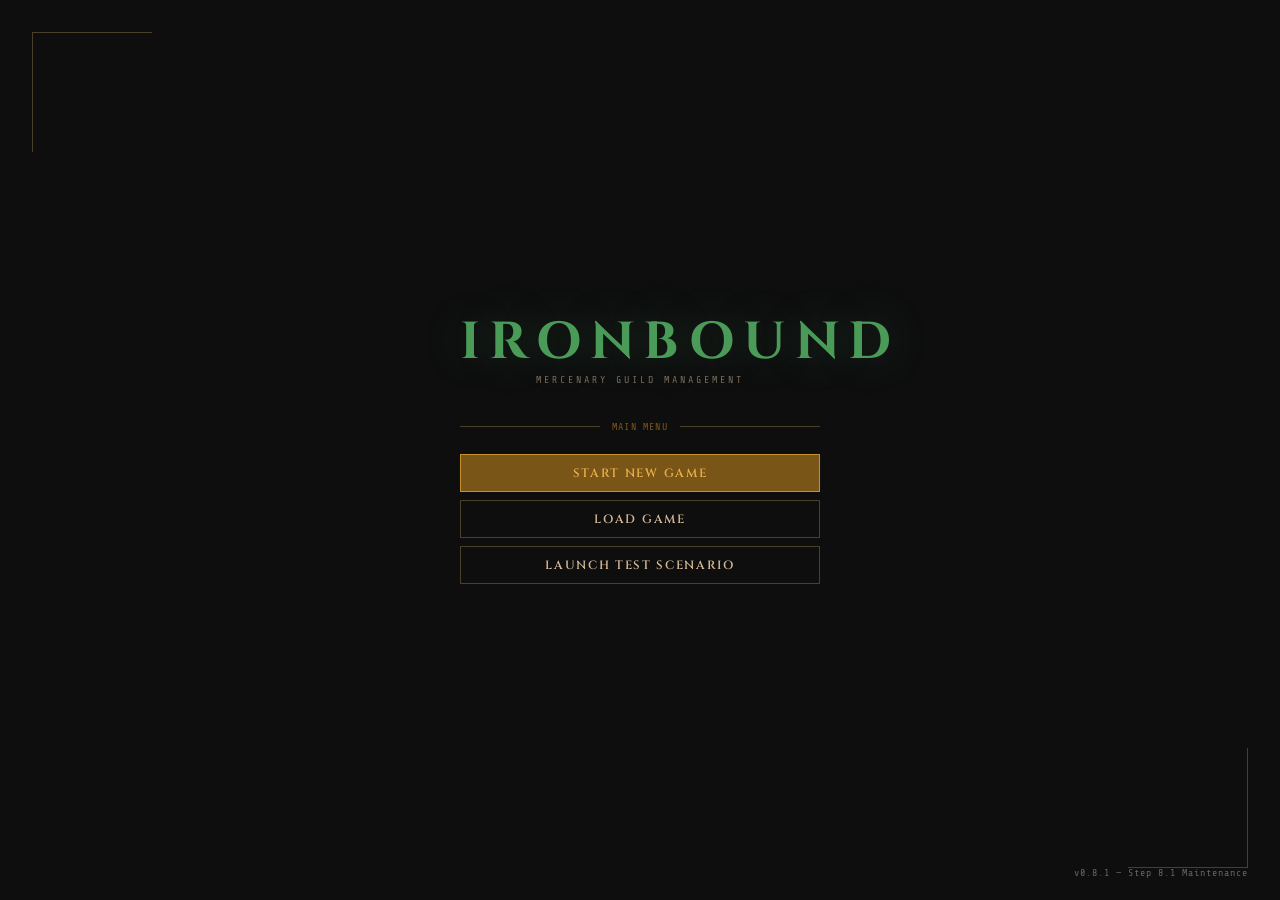
==== commit 1ad3c8e8: "Implementation v8.1" ====
--- a/ironbound/index.html
+++ b/ironbound/index.html
@@ -328,7 +328,7 @@
     <div class="launch-error" id="launch-error"></div>
   </div>
   <input type="file" id="file-load-input" accept=".json" style="display:none">
-  <div class="launch-version">v0.8 — Step 8</div>
+  <div class="launch-version">v0.8.1 — Step 8.1 Maintenance</div>
 </div>
 <!-- WORLD OPTIONS -->
 <div id="screen-world-options" class="hidden">
@@ -467,7 +467,7 @@
 <script>
 'use strict';
 /* ═══════════════ CONSTANTS ═══════════════ */
-const VERSION='0.8-step8',AUTOSAVE_KEY='ironbound_autosave',AUTOSAVE_EVERY=5;
+const VERSION='0.8.1-step8_1',AUTOSAVE_KEY='ironbound_autosave',AUTOSAVE_EVERY=5;
 const PLAYER_FACTION='player';
 
 /* ═══════════════ TIME ═══════════════ */
@@ -559,7 +559,24 @@
 function makeGroup(opts={}){
   return{id:makeId(),name:opts.name??'New Group',role:opts.role??'Scout',memberIds:opts.memberIds??[],locationPoiId:null,locationZoneId:null,currentCityId:opts.cityId??null,inTransitTo:null,_transitProgress:0,schedule:[false,false,false,false,false,true],taskList:[],config:{zoneTravelAllowed:true,giveUpTurnCount:7,overrideMaintenanceLifecycle:false}};
 }
-function groupSpeed(group,org){if(!group.memberIds.length)return 10;let min=Infinity;for(const id of group.memberIds){const r=org.recruits.find(r=>r.id===id);if(r)min=Math.min(min,r.characteristics.movementSpeed);}return min===Infinity?10:min;}
+/* Effective movement speed for a single recruit after wound penalties (Section 5.3.3, 5.8) */
+function effectiveSpeed(recruit){
+  if(!recruit||recruit.state==='Dead'||recruit.incapacitated) return 0;
+  const mods=computeWoundModifiers(recruit);
+  if(mods.immobile) return 0;
+  return Math.max(0, Math.round(recruit.characteristics.movementSpeed * mods.speedMult));
+}
+
+/* Group travels at the speed of its slowest member, accounting for wound penalties (Section 7) */
+function groupSpeed(group,org){
+  if(!group.memberIds.length) return 10;
+  let min=Infinity;
+  for(const id of group.memberIds){
+    const r=org.recruits.find(r=>r.id===id);
+    if(r) min=Math.min(min, effectiveSpeed(r));
+  }
+  return min===Infinity?10:min;
+}
 function locationCoords(type,id,world){if(type==='city'){const c=world.cities.find(c=>c.id===id);return c?{x:c.x+.5,y:c.y+.5}:null;}const p=world.pois.find(p=>p.id===id);return p?{x:p.x+.5,y:p.y+.5}:null;}
 function groupCoords(group,world){
   if(group.currentCityId){const c=world.cities.find(c=>c.id===group.currentCityId);if(c)return{x:c.x+.5,y:c.y+.5};}
@@ -642,20 +659,21 @@
   },
 };
 
-/* Effective AP cost including head-wound modifier (Section 4.8.2)
-   Placeholder: no wounds yet, so increase=0 always */
-function effectiveAPCost(recruit,actionType){
-  const base=ACTIONS[actionType]?.apCost??5;
-  const increase=recruit._headWoundCostIncrease??0; // 0..0.40
-  return Math.min(50,Math.ceil(base*(1+increase)));
-}
-
-/* Progress per attempt for a given recruit */
+/* Progress per attempt for a given recruit.
+   Chest wounds apply strDexPerMult to STR/DEX/PER characteristics (Section 5.8). */
 function progressPerAttempt(recruit,actionType){
   const def=ACTIONS[actionType];if(!def)return 0;
   if(def.fixedProgress!==undefined)return def.fixedProgress;
   const ch=recruit.characteristics;
-  return def.factors.reduce((s,f)=>s+(ch[f.s]??0)*f.m,0);
+  // Apply strDexPerMult wound modifier to relevant characteristics
+  const mods=computeWoundModifiers(recruit);
+  const effective={
+    ...ch,
+    strength:  Math.round(ch.strength   * mods.strDexPerMult),
+    dexterity: Math.round(ch.dexterity  * mods.strDexPerMult),
+    perception:Math.round(ch.perception * mods.strDexPerMult),
+  };
+  return def.factors.reduce((s,f)=>s+(effective[f.s]??0)*f.m,0);
 }
 
 /* ── Awareness helpers ── */
@@ -806,37 +824,36 @@
 */
 const WOUND_SEQUENCES = {
   arm_left: [
-    { key:'arm_left_light',   displayName:'Light arm wound (L)',  healthPenalty:15, maxCharges:1000, degRange:[8,18],  bandagedDegRange:[-14,-6], effects:{} },
-    { key:'arm_left_medium',  displayName:'Medium arm wound (L)', healthPenalty:35, maxCharges:1200, degRange:[12,22], bandagedDegRange:[-12,-5], effects:{noTwoHanded:true} },
-    { key:'arm_left_severe',  displayName:'Severe arm wound (L)', healthPenalty:45, maxCharges:1500, degRange:[15,28], bandagedDegRange:[-10,-4], effects:{noTwoHanded:true, carryMult:0.90} },
-    // final stage → incapacitation
+    { key:'arm_left_light',   displayName:'Light arm wound (L)',  healthPenalty:15, startCharges:230, maxCharges:1000, degRange:[8,18],  bandagedDegRange:[-14,-6], effects:{} },
+    { key:'arm_left_medium',  displayName:'Medium arm wound (L)', healthPenalty:35, startCharges:400, maxCharges:1200, degRange:[12,22], bandagedDegRange:[-12,-5], effects:{noTwoHanded:true} },
+    { key:'arm_left_severe',  displayName:'Severe arm wound (L)', healthPenalty:45, startCharges:600, maxCharges:1500, degRange:[15,28], bandagedDegRange:[-10,-4], effects:{noTwoHanded:true, carryMult:0.90} },
   ],
   arm_right: [
-    { key:'arm_right_light',  displayName:'Light arm wound (R)',  healthPenalty:15, maxCharges:1000, degRange:[8,18],  bandagedDegRange:[-14,-6], effects:{} },
-    { key:'arm_right_medium', displayName:'Medium arm wound (R)', healthPenalty:35, maxCharges:1200, degRange:[12,22], bandagedDegRange:[-12,-5], effects:{noTwoHanded:true} },
-    { key:'arm_right_severe', displayName:'Severe arm wound (R)', healthPenalty:45, maxCharges:1500, degRange:[15,28], bandagedDegRange:[-10,-4], effects:{noTwoHanded:true, carryMult:0.90} },
+    { key:'arm_right_light',  displayName:'Light arm wound (R)',  healthPenalty:15, startCharges:230, maxCharges:1000, degRange:[8,18],  bandagedDegRange:[-14,-6], effects:{} },
+    { key:'arm_right_medium', displayName:'Medium arm wound (R)', healthPenalty:35, startCharges:400, maxCharges:1200, degRange:[12,22], bandagedDegRange:[-12,-5], effects:{noTwoHanded:true} },
+    { key:'arm_right_severe', displayName:'Severe arm wound (R)', healthPenalty:45, startCharges:600, maxCharges:1500, degRange:[15,28], bandagedDegRange:[-10,-4], effects:{noTwoHanded:true, carryMult:0.90} },
   ],
   leg_left: [
-    { key:'leg_left_light',   displayName:'Light leg wound (L)',  healthPenalty:20, maxCharges:1000, degRange:[8,18],  bandagedDegRange:[-14,-6], effects:{speedMult:0.80} },
-    { key:'leg_left_medium',  displayName:'Medium leg wound (L)', healthPenalty:40, maxCharges:1200, degRange:[12,22], bandagedDegRange:[-12,-5], effects:{speedMult:0.60, carryMult:0.85} },
-    { key:'leg_left_severe',  displayName:'Severe leg wound (L)', healthPenalty:60, maxCharges:1500, degRange:[15,28], bandagedDegRange:[-10,-4], effects:{immobile:true} },
+    { key:'leg_left_light',   displayName:'Light leg wound (L)',  healthPenalty:20, startCharges:230, maxCharges:1000, degRange:[8,18],  bandagedDegRange:[-14,-6], effects:{speedMult:0.80} },
+    { key:'leg_left_medium',  displayName:'Medium leg wound (L)', healthPenalty:40, startCharges:400, maxCharges:1200, degRange:[12,22], bandagedDegRange:[-12,-5], effects:{speedMult:0.60, carryMult:0.85} },
+    { key:'leg_left_severe',  displayName:'Severe leg wound (L)', healthPenalty:60, startCharges:600, maxCharges:1500, degRange:[15,28], bandagedDegRange:[-10,-4], effects:{immobile:true} },
   ],
   leg_right: [
-    { key:'leg_right_light',  displayName:'Light leg wound (R)',  healthPenalty:20, maxCharges:1000, degRange:[8,18],  bandagedDegRange:[-14,-6], effects:{speedMult:0.80} },
-    { key:'leg_right_medium', displayName:'Medium leg wound (R)', healthPenalty:40, maxCharges:1200, degRange:[12,22], bandagedDegRange:[-12,-5], effects:{speedMult:0.60, carryMult:0.85} },
-    { key:'leg_right_severe', displayName:'Severe leg wound (R)', healthPenalty:60, maxCharges:1500, degRange:[15,28], bandagedDegRange:[-10,-4], effects:{immobile:true} },
+    { key:'leg_right_light',  displayName:'Light leg wound (R)',  healthPenalty:20, startCharges:230, maxCharges:1000, degRange:[8,18],  bandagedDegRange:[-14,-6], effects:{speedMult:0.80} },
+    { key:'leg_right_medium', displayName:'Medium leg wound (R)', healthPenalty:40, startCharges:400, maxCharges:1200, degRange:[12,22], bandagedDegRange:[-12,-5], effects:{speedMult:0.60, carryMult:0.85} },
+    { key:'leg_right_severe', displayName:'Severe leg wound (R)', healthPenalty:60, startCharges:600, maxCharges:1500, degRange:[15,28], bandagedDegRange:[-10,-4], effects:{immobile:true} },
   ],
   head: [
-    { key:'head_light',  displayName:'Light head wound',  healthPenalty:20, maxCharges:1000, degRange:[8,18],  bandagedDegRange:[-14,-6], effects:{} },
-    { key:'head_medium', displayName:'Medium head wound', healthPenalty:40, maxCharges:1200, degRange:[12,22], bandagedDegRange:[-12,-5], effects:{actionCostIncrease:0.20} },
-    { key:'head_severe', displayName:'Severe head wound', healthPenalty:70, maxCharges:1500, degRange:[15,28], bandagedDegRange:[-10,-4], effects:{actionCostIncrease:0.40} },
-    { key:'head_lethal', displayName:'Lethal head wound', healthPenalty:0,  maxCharges:1,    degRange:[0,0],   bandagedDegRange:[0,0],   effects:{}, lethal:true },
+    { key:'head_light',  displayName:'Light head wound',  healthPenalty:20, startCharges:230, maxCharges:1000, degRange:[8,18],  bandagedDegRange:[-14,-6], effects:{} },
+    { key:'head_medium', displayName:'Medium head wound', healthPenalty:40, startCharges:400, maxCharges:1200, degRange:[12,22], bandagedDegRange:[-12,-5], effects:{actionCostIncrease:0.20} },
+    { key:'head_severe', displayName:'Severe head wound', healthPenalty:70, startCharges:600, maxCharges:1500, degRange:[15,28], bandagedDegRange:[-10,-4], effects:{actionCostIncrease:0.40} },
+    { key:'head_lethal', displayName:'Lethal head wound', healthPenalty:0,  startCharges:1,   maxCharges:1,    degRange:[0,0],   bandagedDegRange:[0,0],   effects:{}, lethal:true },
   ],
   chest: [
-    { key:'chest_light',  displayName:'Light chest wound',  healthPenalty:30, maxCharges:1000, degRange:[8,18],  bandagedDegRange:[-14,-6], effects:{} },
-    { key:'chest_medium', displayName:'Medium chest wound', healthPenalty:45, maxCharges:1200, degRange:[12,22], bandagedDegRange:[-12,-5], effects:{strDexPerMult:0.70} },
-    { key:'chest_severe', displayName:'Severe chest wound', healthPenalty:60, maxCharges:1500, degRange:[15,28], bandagedDegRange:[-10,-4], effects:{strDexPerMult:0.25} },
-    { key:'chest_lethal', displayName:'Lethal chest wound', healthPenalty:0,  maxCharges:1,    degRange:[0,0],   bandagedDegRange:[0,0],   effects:{}, lethal:true },
+    { key:'chest_light',  displayName:'Light chest wound',  healthPenalty:30, startCharges:230, maxCharges:1000, degRange:[8,18],  bandagedDegRange:[-14,-6], effects:{} },
+    { key:'chest_medium', displayName:'Medium chest wound', healthPenalty:45, startCharges:400, maxCharges:1200, degRange:[12,22], bandagedDegRange:[-12,-5], effects:{strDexPerMult:0.70} },
+    { key:'chest_severe', displayName:'Severe chest wound', healthPenalty:60, startCharges:600, maxCharges:1500, degRange:[15,28], bandagedDegRange:[-10,-4], effects:{strDexPerMult:0.25} },
+    { key:'chest_lethal', displayName:'Lethal chest wound', healthPenalty:0,  startCharges:1,   maxCharges:1,    degRange:[0,0],   bandagedDegRange:[0,0],   effects:{}, lethal:true },
   ],
 };
 
@@ -923,6 +940,18 @@
     zone.objects.push(bodyObj);
     initFactionForZone(PLAYER_FACTION,zone);
   }
+
+  // Remove from active roster (Section 5.4: "removed from the guild's active roster immediately")
+  // Keep the recruit object accessible via group.memberIds for body-in-zone reference,
+  // but remove from org.recruits so they don't count for upkeep or toolbar stats.
+  const org=GS?.organizations.find(o=>o.id===GS.playerOrgId);
+  if(org){
+    org.recruits=org.recruits.filter(r=>r.id!==recruit.id);
+    // Remove from any group they belong to
+    for(const g of org.groups){
+      g.memberIds=g.memberIds.filter(id=>id!==recruit.id);
+    }
+  }
 }
 
 /* ── Sigmoid gate function (Section 4.9.4) ── */
@@ -964,13 +993,13 @@
 function makeWoundInstance(stageDef, slotKey, stageIdx){
   return{
     id:makeId(),
-    slotKey,           // e.g. 'arm_left'
+    slotKey,
     stageIndex:stageIdx,
     key:stageDef.key,
     displayName:stageDef.displayName,
     healthPenalty:stageDef.healthPenalty,
     maxCharges:stageDef.maxCharges,
-    currentCharges:stageDef.startCharges ?? (stageIdx===0?230:stageIdx===1?400:600),
+    currentCharges:stageDef.startCharges,  // always defined explicitly in WOUND_SEQUENCES
     degRange:stageDef.degRange,
     bandagedDegRange:stageDef.bandagedDegRange,
     effects:stageDef.effects??{},
@@ -1102,7 +1131,7 @@
   Object.assign(wound, {
     stageIndex:nextIdx, key:nextStage.key, displayName:nextStage.displayName,
     healthPenalty:nextStage.healthPenalty, maxCharges:nextStage.maxCharges,
-    currentCharges:nextIdx===1?400:nextIdx===2?600:wound.currentCharges,
+    currentCharges:nextStage.startCharges,
     degRange:nextStage.degRange, bandagedDegRange:nextStage.bandagedDegRange,
     effects:nextStage.effects??{}, bandaged:false,
   });
@@ -1511,6 +1540,18 @@
   const incapEvents=processIncapacitation(GS); // Step 8
 
   if(TIME.isFirstTurnOfWeek(GS.turn)){refreshHirePool(GS);showToast('Weekly rotation — new recruits available');}
+
+  // Monthly operations: Disloyal loyalty deduction (Section 5.5.2)
+  if(TIME.isUpkeepTurn(GS.turn)){
+    const org=playerOrg();
+    if(org){
+      for(const r of org.recruits){
+        if(r.traits.includes('Disloyal')&&!r.traits.includes('Loyal')){
+          r.characteristics.loyalty=Math.max(0, r.characteristics.loyalty-5);
+        }
+      }
+    }
+  }
   if((GS.turn-GS._autosaveTurn)>=AUTOSAVE_EVERY){autosave();GS._autosaveTurn=GS.turn;}
 
   updateToolbar();
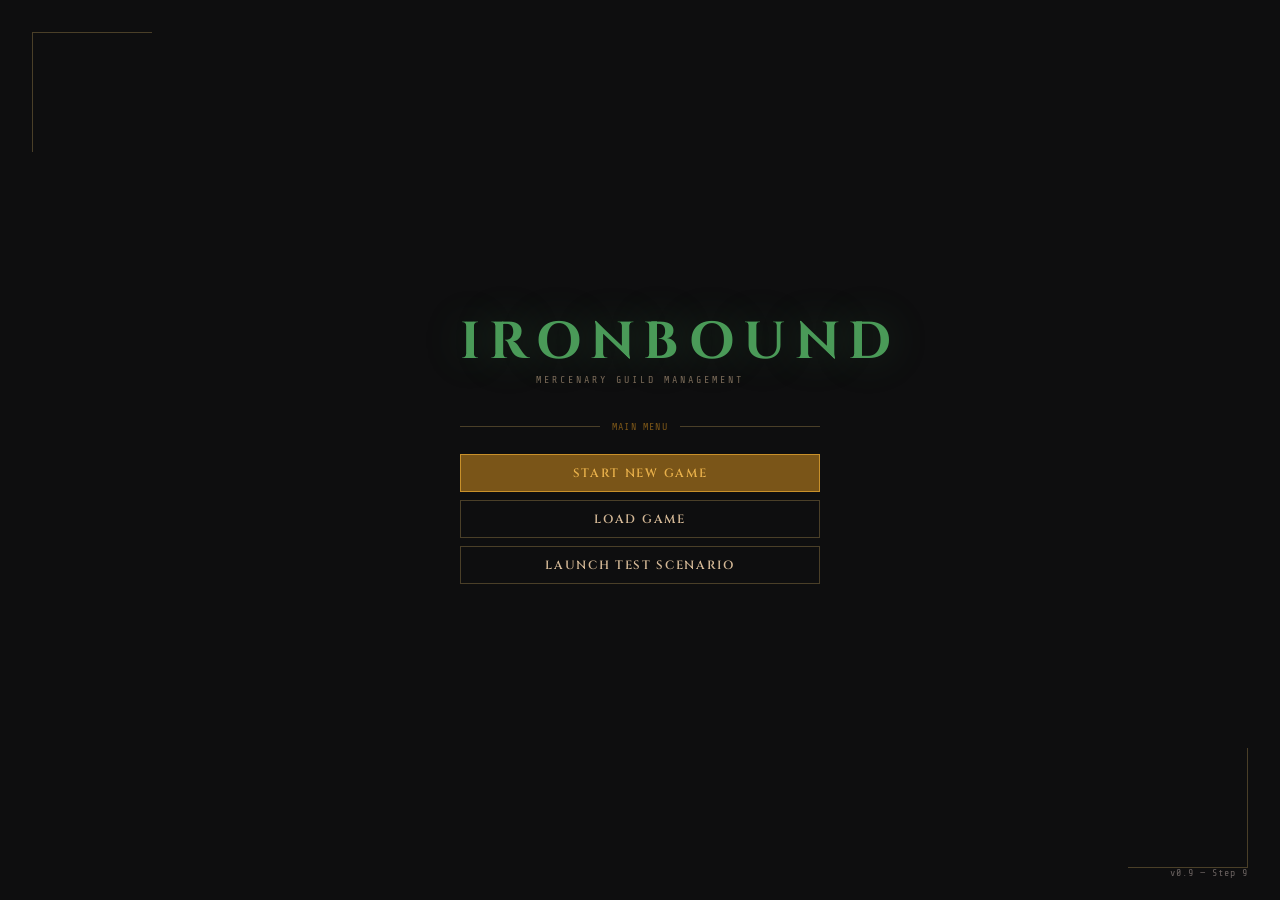
==== commit 047bee89: "Update index.html" ====
--- a/ironbound/index.html
+++ b/ironbound/index.html
@@ -309,6 +309,44 @@
 .body-card-name{font-family:var(--serif);font-size:12px;color:var(--red-bright);margin-bottom:2px;}
 .body-card-info{font-family:var(--mono);font-size:9px;color:var(--text-dim);}
 .hazard-tag{font-family:var(--mono);font-size:9px;letter-spacing:.08em;text-transform:uppercase;padding:1px 5px;border:1px solid var(--red);color:var(--red-bright);margin-bottom:4px;display:inline-block;}
+/* ── Step 9: Hunger, Market, Storeroom ── */
+.hunger-bar-wrap{display:flex;align-items:center;gap:6px;margin-top:3px;}
+.hunger-stage-label{font-family:var(--mono);font-size:9px;letter-spacing:.08em;text-transform:uppercase;min-width:72px;}
+.hunger-stage-label.hunger{color:var(--text-dim);}
+.hunger-stage-label.starvation{color:var(--amber);}
+.hunger-stage-label.famine{color:var(--red-bright);}
+.hunger-bar-track{flex:1;height:5px;background:var(--bg-input);border:1px solid var(--border);position:relative;}
+.hunger-bar-fill{position:absolute;top:0;left:0;height:100%;}
+.hunger-bar-fill.hunger{background:#4a4a28;}
+.hunger-bar-fill.starvation{background:var(--amber-dim);}
+.hunger-bar-fill.famine{background:var(--red);}
+.hunger-charges{font-family:var(--mono);font-size:9px;color:var(--text-dim);min-width:44px;text-align:right;}
+/* Market */
+.market-section-title{font-family:var(--mono);font-size:9px;letter-spacing:.14em;text-transform:uppercase;color:var(--amber-dim);margin:14px 0 6px;}
+.market-item-row{display:flex;align-items:center;gap:8px;padding:6px 0;border-bottom:1px solid var(--border);}
+.market-item-row:last-child{border-bottom:none;}
+.market-item-name{font-family:var(--serif);font-size:12px;color:var(--parchment);flex:1;}
+.market-item-desc{font-family:var(--body);font-style:italic;font-size:11px;color:var(--text-dim);flex:1;}
+.market-item-range{font-family:var(--mono);font-size:10px;color:var(--amber);min-width:70px;text-align:right;}
+.market-item-add{padding:3px 10px;background:transparent;border:1px solid var(--border-accent);color:var(--parchment);font-family:var(--mono);font-size:9px;cursor:pointer;outline:none;transition:background .1s;}
+.market-item-add:hover{background:var(--amber-dim);border-color:var(--amber);}
+.for-purchase-box{background:var(--bg-raised);border:1px solid var(--border-accent);padding:10px 12px;margin-top:10px;}
+.for-purchase-title{font-family:var(--mono);font-size:9px;letter-spacing:.14em;text-transform:uppercase;color:var(--amber-dim);margin-bottom:8px;}
+.purchase-staged-row{display:flex;align-items:center;gap:6px;margin-bottom:4px;font-family:var(--mono);font-size:10px;color:var(--text);}
+.purchase-staged-row button{padding:1px 6px;background:transparent;border:1px solid var(--red);color:var(--red-bright);font-size:9px;cursor:pointer;outline:none;}
+.for-purchase-total{font-family:var(--mono);font-size:10px;color:var(--text-dim);margin-top:6px;}
+.for-purchase-total span{color:var(--amber-bright);}
+.for-purchase-taxmax{font-family:var(--mono);font-size:10px;color:var(--red-bright);margin-top:2px;}
+/* Storeroom */
+.storeroom-section{margin-bottom:16px;}
+.storeroom-item-row{display:flex;align-items:center;gap:8px;padding:5px 0;border-bottom:1px solid var(--border);}
+.storeroom-item-name{font-family:var(--serif);font-size:12px;color:var(--parchment);flex:1;}
+.storeroom-item-range{font-family:var(--mono);font-size:10px;color:var(--amber);min-width:70px;text-align:right;}
+.storeroom-move-btn{padding:2px 8px;background:transparent;border:1px solid var(--border-accent);color:var(--parchment-dim);font-family:var(--mono);font-size:9px;cursor:pointer;outline:none;}
+.storeroom-move-btn:hover{border-color:var(--amber);color:var(--amber-bright);}
+.for-sale-box{background:var(--bg-raised);border:1px solid var(--border-accent);padding:10px 12px;}
+.for-sale-total{font-family:var(--mono);font-size:11px;color:var(--amber);margin:6px 0;}
+.upkeep-warning{background:rgba(139,48,48,.15);border:1px solid var(--red);padding:8px 12px;font-family:var(--mono);font-size:10px;color:var(--red-bright);margin-bottom:10px;}
 @keyframes toast-in{from{opacity:0;transform:translateY(6px)}to{opacity:1;transform:translateY(0)}}
 @keyframes toast-out{from{opacity:1}to{opacity:0}}
 </style>
@@ -328,7 +366,7 @@
     <div class="launch-error" id="launch-error"></div>
   </div>
   <input type="file" id="file-load-input" accept=".json" style="display:none">
-  <div class="launch-version">v0.8.1 — Step 8.1 Maintenance</div>
+  <div class="launch-version">v0.9 — Step 9</div>
 </div>
 <!-- WORLD OPTIONS -->
 <div id="screen-world-options" class="hidden">
@@ -467,7 +505,7 @@
 <script>
 'use strict';
 /* ═══════════════ CONSTANTS ═══════════════ */
-const VERSION='0.8.1-step8_1',AUTOSAVE_KEY='ironbound_autosave',AUTOSAVE_EVERY=5;
+const VERSION='0.9-step9',AUTOSAVE_KEY='ironbound_autosave',AUTOSAVE_EVERY=5;
 const PLAYER_FACTION='player';
 
 /* ═══════════════ TIME ═══════════════ */
@@ -599,6 +637,11 @@
     const{type,targetId}=group.inTransitTo;
     if(type==='city'){
       group.currentCityId=targetId;
+      // Transfer non-equipped inventory to storeroom on HQ arrival (Section 9.4.1)
+      const arrOrg=GS?.organizations.find(o=>o.id===GS.playerOrgId);
+      if(arrOrg&&arrOrg.hqCityId===targetId){
+        transferItemsToStoreroom(group,arrOrg);
+      }
     } else {
       group.locationPoiId=targetId;
       // On arrival at a POI, enter the entry zone
@@ -657,21 +700,28 @@
     factors:[{s:'dexterity',m:1.5},{s:'level',m:0.5}],
     requiresTarget:true,barClass:'conceal',
   },
+  eat:{
+    label:'Eat',apCost:5,threshold:5,  // very fast — near-instant
+    fixedProgress:5,
+    barClass:'rest',
+  },
 };
 
 /* Progress per attempt for a given recruit.
-   Chest wounds apply strDexPerMult to STR/DEX/PER characteristics (Section 5.8). */
+   Chest wounds apply strDexPerMult (Section 5.8).
+   Hunger stages (Starvation/Famine) also reduce STR/DEX/PER (Section 5.6.1). */
 function progressPerAttempt(recruit,actionType){
   const def=ACTIONS[actionType];if(!def)return 0;
   if(def.fixedProgress!==undefined)return def.fixedProgress;
   const ch=recruit.characteristics;
-  // Apply strDexPerMult wound modifier to relevant characteristics
-  const mods=computeWoundModifiers(recruit);
+  const wMods=computeWoundModifiers(recruit);
+  const hMods=computeHungerModifiers(recruit);
+  const sdpMult=wMods.strDexPerMult*hMods.strDexPerMult;
   const effective={
     ...ch,
-    strength:  Math.round(ch.strength   * mods.strDexPerMult),
-    dexterity: Math.round(ch.dexterity  * mods.strDexPerMult),
-    perception:Math.round(ch.perception * mods.strDexPerMult),
+    strength:  Math.round(ch.strength   * sdpMult),
+    dexterity: Math.round(ch.dexterity  * sdpMult),
+    perception:Math.round(ch.perception * sdpMult),
   };
   return def.factors.reduce((s,f)=>s+(effective[f.s]??0)*f.m,0);
 }
@@ -805,10 +855,233 @@
   return[`Hidden: bound now ${group._hideUpperBound}`];
 }
 
-/* Rest effect — stub for Step 9 (hunger + loyalty) */
+/* ══════════════════════════════════════════════════════════
+   STEP 9 — HUNGER SYSTEM, FOOD, UPKEEP, ECONOMY
+══════════════════════════════════════════════════════════ */
+
+/* ── Hunger stage definitions (Section 5.6.1) ── */
+const HUNGER_STAGES = {
+  Hunger:     { maxCharges:120, gainPerTurn:20, strDexPerMult:1.00, loyaltyPerTurn:0 },
+  Starvation: { maxCharges:300, gainPerTurn:20, strDexPerMult:0.80, loyaltyPerTurn:-1 },
+  Famine:     { maxCharges:100, gainPerTurn:20, strDexPerMult:0.20, loyaltyPerTurn:-2 },
+};
+const HUNGER_ORDER = ['Hunger','Starvation','Famine'];
+
+/* Ensure recruit has a valid hunger object */
+function ensureHunger(recruit){
+  if(!recruit.hunger||!recruit.hunger.stage)
+    recruit.hunger={stage:'Hunger',charges:0};
+}
+
+/* Hunger modifiers for progressPerAttempt — integrated like strDexPerMult */
+function computeHungerModifiers(recruit){
+  ensureHunger(recruit);
+  const stage=HUNGER_STAGES[recruit.hunger.stage];
+  return stage?{strDexPerMult:stage.strDexPerMult}:{strDexPerMult:1};
+}
+
+/* ── Consume food value from a recruit's hunger state (Section 5.6.2) ──
+   Returns the amount actually consumed (remainder if hunger already 0) */
+function applyFoodValue(recruit, foodValue){
+  ensureHunger(recruit);
+  let remaining=foodValue;
+  while(remaining>0){
+    const stageIdx=HUNGER_ORDER.indexOf(recruit.hunger.stage);
+    if(stageIdx<0) break;
+    if(recruit.hunger.charges<=0&&stageIdx===0){remaining=0;break;} // fully fed
+    if(recruit.hunger.charges>0){
+      const consume=Math.min(remaining,recruit.hunger.charges);
+      recruit.hunger.charges-=consume;remaining-=consume;
+    }
+    if(recruit.hunger.charges<=0&&stageIdx>0){
+      // Regress to previous stage at that stage's max
+      recruit.hunger.stage=HUNGER_ORDER[stageIdx-1];
+      recruit.hunger.charges=HUNGER_STAGES[recruit.hunger.stage].maxCharges;
+    } else {
+      break;
+    }
+  }
+}
+
+/* ── Rest eating (Section 5.6.2) ── */
 function applyRest(recruit){
-  // Full rest eating mechanic in Step 9
-  return[];
+  ensureHunger(recruit);
+  if(recruit.hunger.stage==='Hunger'&&recruit.hunger.charges<=20)return[];
+  const food=getBestFoodItems(recruit.inventory);
+  if(!food.length)return[];
+  const msgs=[];let loyaltyBonus=0,ateAny=false;
+  // Eat until charges ≤ 20 in Hunger
+  while(true){
+    const isHunger=recruit.hunger.stage==='Hunger';
+    const target=isHunger?20:0;
+    if(isHunger&&recruit.hunger.charges<=target) break;
+    const item=food.shift();if(!item)break;
+    const foodTag=item.tags.find(t=>t.type==='Food');if(!foodTag)continue;
+    applyFoodValue(recruit, foodTag.value);
+    // Remove from inventory
+    const idx=recruit.inventory.findIndex(i=>i.id===item.id);
+    if(idx>=0)recruit.inventory.splice(idx,1);
+    ateAny=true;
+    const delicious=item.tags.find(t=>t.type==='Delicious');
+    if(delicious)loyaltyBonus+=delicious.value;
+  }
+  if(ateAny){
+    const total=1+loyaltyBonus;
+    recruit.characteristics.loyalty=Math.min(30,recruit.characteristics.loyalty+total);
+    if(loyaltyBonus>0)msgs.push(`Rested & ate well (+${total} loyalty)`);
+    else msgs.push('Rested & ate (+1 loyalty)');
+  }
+  return msgs;
+}
+
+/* Return food items sorted: highest Delicious first, then highest Food value */
+function getBestFoodItems(inventory){
+  return inventory
+    .filter(i=>i.tags&&i.tags.some(t=>t.type==='Food'))
+    .sort((a,b)=>{
+      const da=(a.tags.find(t=>t.type==='Delicious')?.value??0);
+      const db=(b.tags.find(t=>t.type==='Delicious')?.value??0);
+      if(db!==da)return db-da;
+      const fa=(a.tags.find(t=>t.type==='Food')?.value??0);
+      const fb=(b.tags.find(t=>t.type==='Food')?.value??0);
+      return fb-fa;
+    });
+}
+
+/* ── Eat action effect ── */
+function applyEat(recruit){
+  ensureHunger(recruit);
+  const food=getBestFoodItems(recruit.inventory);
+  if(!food.length)return['No food in inventory'];
+  const item=food[0];
+  const foodTag=item.tags.find(t=>t.type==='Food');if(!foodTag)return[];
+  applyFoodValue(recruit,foodTag.value);
+  const idx=recruit.inventory.findIndex(i=>i.id===item.id);
+  if(idx>=0)recruit.inventory.splice(idx,1);
+  return[`Ate ${item.name} (−${foodTag.value} hunger)`];
+}
+
+/* ── Per-turn hunger accumulation (Section 5.6.1) ── */
+function processHunger(gs){
+  const org=playerOrg();if(!org)return[];
+  const events=[];
+  for(const recruit of org.recruits){
+    if(recruit.state==='Dead')continue;
+    ensureHunger(recruit);
+    const stageDef=HUNGER_STAGES[recruit.hunger.stage];
+    if(!stageDef)continue;
+
+    // Gain charges
+    recruit.hunger.charges+=stageDef.gainPerTurn;
+
+    // Loyalty drain from starvation/famine
+    if(stageDef.loyaltyPerTurn<0){
+      recruit.characteristics.loyalty=Math.max(0,recruit.characteristics.loyalty+stageDef.loyaltyPerTurn);
+    }
+
+    // Check progression
+    if(recruit.hunger.charges>=stageDef.maxCharges){
+      const stageIdx=HUNGER_ORDER.indexOf(recruit.hunger.stage);
+      if(stageIdx<HUNGER_ORDER.length-1){
+        recruit.hunger.stage=HUNGER_ORDER[stageIdx+1];
+        recruit.hunger.charges=0;
+        events.push(`${recruit.name.split(' ')[0]}: ${recruit.hunger.stage}`);
+      } else {
+        // Famine → Starved to Death
+        recruit.hunger.stage='Starved';
+        recruit.statusEffects.push({type:'StarvedToDeath',charges:1,maxCharges:1});
+        // Find zone/poi for body placement
+        let zone=null,poi=null;
+        for(const g of org.groups){
+          if(!g.memberIds.includes(recruit.id))continue;
+          poi=gs.world.pois.find(p=>p.id===g.locationPoiId)??null;
+          zone=poi?.zones.find(z=>z.id===g.locationZoneId)??null;
+          break;
+        }
+        killCharacter(recruit,zone,poi,'starvation');
+        events.push(`${recruit.name.split(' ')[0]}: starved to death`);
+        continue;
+      }
+    }
+
+    // Auto-eat: if Hunger charges > 80 and has food, assign eat action (Section 5.6.2)
+    if(recruit.hunger.stage==='Hunger'&&recruit.hunger.charges>80){
+      const hasFood=recruit.inventory.some(i=>i.tags&&i.tags.some(t=>t.type==='Food'));
+      if(hasFood&&(!recruit._zoneAction||recruit._zoneAction.type!=='eat')){
+        if(!recruit._zoneAction)recruit._zoneAction={type:null,targetObjectId:null,progress:0};
+        recruit._zoneAction.type='eat';recruit._zoneAction.targetObjectId=null;recruit._zoneAction.progress=0;
+      }
+    }
+  }
+  return events;
+}
+
+/* ── Upkeep deduction (Section 5.7) ── */
+function processUpkeep(gs){
+  const org=playerOrg();if(!org)return[];
+  let total=0;
+  for(const r of org.recruits){
+    let rate=r.upkeepBaseRate;
+    if(r.traits.includes('Greedy'))rate=Math.ceil(rate*1.10);
+    total+=rate*r.level;
+  }
+  if(total===0)return[];
+  org.gold=Math.max(0,org.gold-total);
+  gs._ledger.push({turn:gs.turn,desc:`Monthly upkeep (${org.recruits.length} recruits)`,amount:-total});
+  return[`Upkeep: −${total} gold`];
+}
+
+/* ── Items flow: return from POI to Storeroom (Section 9.4.1) ── */
+function transferItemsToStoreroom(group, org){
+  for(const rid of group.memberIds){
+    const r=org.recruits.find(r=>r.id===rid);if(!r)continue;
+    const nonEquipped=[...r.inventory];
+    r.inventory=[];
+    for(const item of nonEquipped){
+      // Sort into storeroom sections
+      const isFood=item.tags&&item.tags.some(t=>t.type==='Food');
+      if(isFood)org.inventory.food.push(item);
+      else org.inventory.misc.push(item);
+    }
+  }
+}
+
+/* ── Market item catalogue ── */
+function makeItem(opts){
+  return{id:makeId(),name:opts.name,type:opts.type??'misc',goldValueMin:opts.goldMin,goldValueMax:opts.goldMax,tags:opts.tags??[],size:opts.size??1};
+}
+
+const MARKET_STOCK_PERMANENT=[
+  makeItem({name:'Basic Rations',type:'food',goldMin:3,goldMax:6,tags:[{type:'Food',value:30}],size:1}),
+  makeItem({name:'Dried Meat',type:'food',goldMin:6,goldMax:12,tags:[{type:'Food',value:50}],size:1}),
+  makeItem({name:'Salted Fish',type:'food',goldMin:4,goldMax:9,tags:[{type:'Food',value:40}],size:1}),
+  makeItem({name:'Hard Bread',type:'food',goldMin:2,goldMax:5,tags:[{type:'Food',value:20}],size:1}),
+  makeItem({name:'Fine Meal',type:'food',goldMin:12,goldMax:22,tags:[{type:'Food',value:60},{type:'Delicious',value:2}],size:1}),
+  makeItem({name:'Herb Bundle',type:'misc',goldMin:5,goldMax:15,tags:[],size:1}),
+  makeItem({name:'Rope',type:'tool',goldMin:3,goldMax:7,tags:[],size:2}),
+  makeItem({name:'Torch',type:'tool',goldMin:2,goldMax:4,tags:[{type:'LightSource',value:40}],size:1}),
+];
+
+function generateRotatingStock(weekSeed){
+  const rng=makePRNG(weekSeed);
+  const rotatingPool=[
+    makeItem({name:'Smoked Game',type:'food',goldMin:14,goldMax:28,tags:[{type:'Food',value:70},{type:'Delicious',value:3}],size:1}),
+    makeItem({name:'Aged Cheese',type:'food',goldMin:10,goldMax:20,tags:[{type:'Food',value:55},{type:'Delicious',value:1}],size:1}),
+    makeItem({name:'Bandage Kit',type:'medical',goldMin:20,goldMax:40,tags:[{type:'Medical',value:1}],size:1}),
+    makeItem({name:'Hunting Knife',type:'weapon',goldMin:25,goldMax:50,tags:[{type:'Sharp',value:80}],size:2}),
+    makeItem({name:'Leather Vest',type:'armour',goldMin:30,goldMax:65,tags:[],size:3}),
+    makeItem({name:'Lantern',type:'tool',goldMin:15,goldMax:30,tags:[{type:'LightSource',value:70}],size:2}),
+    makeItem({name:'Iron Rations',type:'food',goldMin:8,goldMax:16,tags:[{type:'Food',value:45}],size:1}),
+  ];
+  // Pick 3–4 items for this week's rotation
+  const count=rng.int(3,4);
+  const picked=[];
+  const pool=[...rotatingPool];
+  for(let i=0;i<count&&pool.length;i++){
+    const idx=rng.int(0,pool.length-1);
+    picked.push({...pool.splice(idx,1)[0],id:makeId()});
+  }
+  return picked;
 }
 
 /* ══════════════════════════════════════════════════════════
@@ -1325,6 +1598,7 @@
         if(group)msgs=applyHide(recruit,group);
       }
       else if(za.type==='rest')msgs=applyRest(recruit);
+      else if(za.type==='eat')msgs=applyEat(recruit);
       else if(za.type==='treat'&&za.targetObjectId){
         // targetObjectId encodes 'recruitId:woundId'
         const[tRid,wId]=za.targetObjectId.split(':');
@@ -1538,18 +1812,22 @@
   const actionEvents=processZoneActions(GS); // Step 7
   const woundEvents=advanceWounds(GS);       // Step 8
   const incapEvents=processIncapacitation(GS); // Step 8
+  const hungerEvents=processHunger(GS);      // Step 9
 
   if(TIME.isFirstTurnOfWeek(GS.turn)){refreshHirePool(GS);showToast('Weekly rotation — new recruits available');}
 
-  // Monthly operations: Disloyal loyalty deduction (Section 5.5.2)
+  // Monthly operations
   if(TIME.isUpkeepTurn(GS.turn)){
     const org=playerOrg();
     if(org){
+      // Disloyal loyalty deduction (Section 5.5.2)
       for(const r of org.recruits){
-        if(r.traits.includes('Disloyal')&&!r.traits.includes('Loyal')){
-          r.characteristics.loyalty=Math.max(0, r.characteristics.loyalty-5);
-        }
+        if(r.traits.includes('Disloyal')&&!r.traits.includes('Loyal'))
+          r.characteristics.loyalty=Math.max(0,r.characteristics.loyalty-5);
       }
+      // Upkeep deduction (Section 5.7)
+      const upkeepMsgs=processUpkeep(GS);
+      if(upkeepMsgs.length)showToast(upkeepMsgs[0]);
     }
   }
   if((GS.turn-GS._autosaveTurn)>=AUTOSAVE_EVERY){autosave();GS._autosaveTurn=GS.turn;}
@@ -1574,7 +1852,7 @@
   // Fix 2: refresh popup in-place if one is open
   if(_openPopupPoiId)refreshPOIPopup();
 
-  const allExtra=[...arrivals,...(actionEvents.length?[`${actionEvents.length} action event${actionEvents.length>1?'s':''}`]:[]),...woundEvents,...incapEvents].filter(Boolean);
+  const allExtra=[...arrivals,...(actionEvents.length?[`${actionEvents.length} action event${actionEvents.length>1?'s':''}`]:[]),...woundEvents,...incapEvents,...hungerEvents].filter(Boolean);
   const parts=[`Turn ${GS.turn}`,...(expired>0?[`${expired} POI${expired>1?'s':''} expired`]:[]),...(allExtra.length>3?[`${allExtra.length} events`]:allExtra)];
   showToast(parts.join(' — '));
 }
@@ -1826,8 +2104,21 @@
   } else if(recruit.incapacitated){
     h+=`<span class="char-status-incap">INCAP ${recruit.incapacitated.charges}/${recruit.incapacitated.maxCharges}</span>`;
   }
-  h+=`<span class="char-status-hp ${hpClass} " style="margin-left:auto">HP ${effH}/${maxH}</span>
+  h+=`<span class="char-status-hp ${hpClass}" style="margin-left:auto">HP ${effH}/${maxH}</span>
     </div>`;
+
+  // Hunger bar (Step 9)
+  ensureHunger(recruit);
+  const hStage=recruit.hunger.stage??'Hunger';
+  const hDef=HUNGER_STAGES[hStage]??HUNGER_STAGES.Hunger;
+  const hPct=Math.round((recruit.hunger.charges/Math.max(1,hDef.maxCharges))*100);
+  const hClass=hStage==='Famine'?'famine':hStage==='Starvation'?'starvation':'hunger';
+  h+=`<div class="hunger-bar-wrap">
+    <span class="hunger-stage-label ${hClass}">${hStage}</span>
+    <div class="hunger-bar-track"><div class="hunger-bar-fill ${hClass}" style="width:${hPct}%"></div></div>
+    <span class="hunger-charges">${recruit.hunger.charges}/${hDef.maxCharges}</span>
+  </div>`;
+
   if(wounds.length){
     h+='<div class="wound-list">';
     for(const w of wounds){
@@ -1915,6 +2206,7 @@
         <button class="zone-action-btn${za.type==='scout_zone'?' active-action':''}" data-action="scout_zone">Scout Zone</button>
         <button class="zone-action-btn${za.type==='rest'?' active-action':''}" data-action="rest">Rest</button>
         <button class="zone-action-btn${za.type==='hide'?' active-action':''}" data-action="hide">Hide</button>
+        <button class="zone-action-btn${za.type==='eat'?' active-action':''}" data-action="eat" ${!selRecruit.inventory.some(i=>i.tags&&i.tags.some(t=>t.type==='Food'))?'disabled title="No food in inventory"':''}>Eat</button>
       </div>`;
 
     // Search For picker
@@ -2266,16 +2558,16 @@
   renderCityPanel(cid,isHQ?'roster':'market');
   document.getElementById('city-overlay').classList.remove('hidden');
 }
-function closeCityPanel(){document.getElementById('city-overlay').classList.add('hidden');_openCityId=null;_openCityTabId=null;}
+function closeCityPanel(){document.getElementById('city-overlay').classList.add('hidden');_openCityId=null;_openCityTabId=null;_purchaseCart=[];}
 function renderCityPanel(cid,tabId){
   _openCityId=cid;_openCityTabId=tabId;
   document.querySelectorAll('.city-tab').forEach(t=>t.classList.toggle('active',t.dataset.tab===tabId));
   const content=document.getElementById('city-content'),org=playerOrg();
   switch(tabId){
-    case'market':content.innerHTML='<div class="panel-title">Market</div><div class="panel-subtitle">Purchase food, equipment, and weapons.</div><div class="stub-panel"><strong>Market</strong>Implemented in Step 9.</div>';break;
+    case'market':content.innerHTML=renderMarketPanel(org,cid);wireMarketButtons(org);break;
     case'tavern':content.innerHTML=renderTavernPanel(org);wireHireButtons(org);break;
     case'roster':content.innerHTML=renderRosterPanel(org);break;
-    case'storeroom':content.innerHTML='<div class="panel-title">Storeroom</div><div class="panel-subtitle">Items stored at headquarters.</div><div class="stub-panel"><strong>Storeroom</strong>Implemented in Step 9.</div>';break;
+    case'storeroom':content.innerHTML=renderStoreroomPanel(org);wireStoreroomButtons(org);break;
     case'ledger':content.innerHTML=renderLedgerPanel();break;
     case'groups':content.innerHTML=renderGroupManagerPanel(org,cid);wireGroupManagerButtons(org,cid);break;
     case'staff':content.innerHTML=renderStaffPanel(org);break;
@@ -2302,24 +2594,24 @@
 function renderRosterPanel(org){
   if(!org.recruits.length)return'<div class="panel-title">Roster</div><div class="panel-subtitle">All guild recruits.</div><div class="stub-panel"><strong>Empty Roster</strong>Hire from the Tavern.</div>';
   let h=`<div class="panel-title">Roster</div><div class="panel-subtitle">${org.recruits.length} recruit${org.recruits.length!==1?'s':''} on file.</div>
-  <table class="roster-table"><thead><tr><th>Name</th><th>Lvl</th><th>BaseHP</th><th>EffHP</th><th>Wounds</th><th>STR</th><th>DEX</th><th>PER</th><th>SPD</th><th>Traits</th><th>State</th><th>Action</th></tr></thead><tbody>`;
+  <table class="roster-table"><thead><tr><th>Name</th><th>Lvl</th><th>BaseHP</th><th>EffHP</th><th>Wounds</th><th>Hunger</th><th>STR</th><th>DEX</th><th>PER</th><th>SPD</th><th>Traits</th><th>State</th></tr></thead><tbody>`;
   for(const r of org.recruits){
     const th=r.traits.map(t=>`<span class="trait-badge">${t}</span>`).join('');
     const sc=r.state==='Dead'?'deployed':r.state==='Available'?'available':'deployed';
     const stateLabel=r.state==='Dead'?'<span style="color:var(--text-dim)">Dead</span>':r.incapacitated?'<span style="color:var(--red-bright)">Incap</span>':`<span class="recruit-state ${sc}">${r.state}</span>`;
-    const effH=effectiveHealth(r);
-    const baseH=r.characteristics.health;
+    const effH=effectiveHealth(r);const baseH=r.characteristics.health;
     const effHColor=effH<=0?'color:var(--text-dim)':effH<baseH*.5?'color:var(--red-bright)':effH<baseH*.8?'color:var(--amber)':'color:var(--green-bright)';
     const woundCount=(r.wounds||[]).length;
     const woundCell=woundCount>0?`<span style="color:var(--red-bright)">${woundCount}</span>`:'—';
-    const za=r._zoneAction??{type:null};
-    const actionLabel=za.type?ACTIONS[za.type]?.label??za.type:'—';
+    ensureHunger(r);
+    const hStage=r.hunger.stage??'Hunger';
+    const hColor=hStage==='Famine'?'color:var(--red-bright)':hStage==='Starvation'?'color:var(--amber)':'color:var(--text-dim)';
     h+=`<tr><td><span class="recruit-name">${r.name}</span></td><td><span class="recruit-level">${r.level}</span></td>
     <td>${baseH}</td><td style="${effHColor}">${effH}</td><td>${woundCell}</td>
+    <td style="font-family:var(--mono);font-size:9px;${hColor}">${hStage}</td>
     <td>${r.characteristics.strength}</td><td>${r.characteristics.dexterity}</td>
     <td>${r.characteristics.perception}</td><td>${r.characteristics.movementSpeed}</td>
-    <td>${th||'—'}</td><td>${stateLabel}</td>
-    <td style="font-family:var(--mono);font-size:9px;color:var(--text-dim)">${actionLabel}</td></tr>`;
+    <td>${th||'—'}</td><td>${stateLabel}</td></tr>`;
   }
   return h+'</tbody></table>';
 }
@@ -2379,6 +2671,236 @@
   org.groups=org.groups.filter(x=>x.id!==gid);if(_openGroupId===gid)closeGroupPanel();
   MapRenderer.rebuildGroups(GS.world,org);renderCityPanel(_openCityId,'groups');showToast('Group disbanded.');
 }
+/* ── Market panel (Section 9.5) ── */
+// Per-session purchase staging — not saved to GS (cleared on panel close)
+let _purchaseCart=[];
+
+function renderMarketPanel(org,cid){
+  const week=TIME.turnToWeek(GS.turn);
+  const rotSeed=(GS.world._seed^(week*0xDEAD1234))>>>0;
+  const rotating=generateRotatingStock(rotSeed);
+
+  function itemRowHTML(item,section){
+    const tags=item.tags.map(t=>`<span style="font-family:var(--mono);font-size:9px;color:var(--amber-dim)">${t.type}${t.value!=null?` (${t.value})`:''}</span>`).join(' ');
+    return`<div class="market-item-row">
+      <span class="market-item-name">${item.name}</span>
+      <span class="market-item-desc">${tags||'—'}</span>
+      <span class="market-item-range">⬡ ${item.goldValueMin}–${item.goldValueMax}</span>
+      <button class="market-item-add" data-item-id="${item.id}" data-section="${section}">+ Add</button>
+    </div>`;
+  }
+
+  let h=`<div class="panel-title">Market</div>
+  <div class="panel-subtitle">Purchase food, equipment, and weapons. Market tax: <strong style="color:var(--amber)">10%</strong></div>`;
+
+  h+=`<div class="market-section-title">Permanent Stock</div>`;
+  for(const item of MARKET_STOCK_PERMANENT) h+=itemRowHTML(item,'permanent');
+
+  h+=`<div class="market-section-title">Rotating Stock <span style="font-family:var(--mono);font-size:9px;color:var(--text-dim)">— Week ${week}</span></div>`;
+  if(!rotating.length) h+='<div style="font-family:var(--mono);font-size:10px;color:var(--text-dim);padding:4px 0">No rotating items this week.</div>';
+  else for(const item of rotating) h+=itemRowHTML(item,'rotating');
+
+  // For Purchase box
+  const cartMin=_purchaseCart.reduce((s,i)=>s+i.goldValueMin,0);
+  const cartMax=_purchaseCart.reduce((s,i)=>s+i.goldValueMax,0);
+  const taxedMax=Math.ceil(cartMax*1.10);
+  const canAfford=_purchaseCart.length>0&&org.gold>=taxedMax;
+
+  h+=`<div class="for-purchase-box">
+    <div class="for-purchase-title">For Purchase</div>`;
+  if(!_purchaseCart.length){
+    h+='<div style="font-family:var(--body);font-style:italic;font-size:12px;color:var(--text-dim)">Add items from the stock above.</div>';
+  } else {
+    for(const item of _purchaseCart){
+      h+=`<div class="purchase-staged-row">
+        <span style="flex:1">${item.name}</span>
+        <span style="color:var(--amber)">⬡ ${item.goldValueMin}–${item.goldValueMax}</span>
+        <button class="rm-cart-btn" data-item-id="${item.id}">✕</button>
+      </div>`;
+    }
+    h+=`<div class="for-purchase-total">Total: <span>⬡ ${cartMin}–${cartMax}</span></div>
+    <div class="for-purchase-taxmax">Taxed max (worst case): ⬡ ${taxedMax}</div>`;
+  }
+  h+=`<button id="btn-buy" class="btn btn-primary btn-sm" style="margin-top:8px" ${(!canAfford)?'disabled':''}>
+    Buy ${_purchaseCart.length?`(⬡ ${taxedMax} max)`:''}
+  </button></div>`;
+  return h;
+}
+
+function wireMarketButtons(org){
+  // Add to cart
+  document.querySelectorAll('.market-item-add').forEach(btn=>{
+    btn.addEventListener('click',()=>{
+      const id=btn.dataset.itemId;
+      const section=btn.dataset.section;
+      let item;
+      if(section==='permanent'){
+        const orig=MARKET_STOCK_PERMANENT.find(i=>i.id===id);
+        if(orig)item={...orig,id:makeId()};// new instance each time
+      } else {
+        const week=TIME.turnToWeek(GS.turn);
+        const rotSeed=(GS.world._seed^(week*0xDEAD1234))>>>0;
+        const rotating=generateRotatingStock(rotSeed);
+        item=rotating.find(i=>i.id===id);
+        if(item){item={...item,id:makeId()};}
+      }
+      if(item){_purchaseCart.push(item);renderCityPanel(_openCityId,'market');}
+    });
+  });
+  // Remove from cart
+  document.querySelectorAll('.rm-cart-btn').forEach(btn=>{
+    btn.addEventListener('click',()=>{
+      const id=btn.dataset.itemId;
+      const idx=_purchaseCart.findIndex(i=>i.id===id);
+      if(idx>=0){_purchaseCart.splice(idx,1);}
+      renderCityPanel(_openCityId,'market');
+    });
+  });
+  // Buy button
+  const buyBtn=document.getElementById('btn-buy');
+  if(buyBtn)buyBtn.addEventListener('click',()=>{
+    if(!_purchaseCart.length)return;
+    const cartMin=_purchaseCart.reduce((s,i)=>s+i.goldValueMin,0);
+    const cartMax=_purchaseCart.reduce((s,i)=>s+i.goldValueMax,0);
+    const taxedMax=Math.ceil(cartMax*1.10);
+    if(org.gold<taxedMax){showToast('Not enough gold for worst-case price.','error');return;}
+    // Roll price
+    const rng=makePRNG((GS.turn*0xC0FFEEE)>>>0);
+    const rolled=rng.int(cartMin,cartMax);
+    const final=Math.ceil(rolled*1.10);
+    org.gold-=final;
+    // Move items to storeroom
+    const names=_purchaseCart.map(i=>i.name);
+    for(const item of _purchaseCart){
+      const isFood=item.tags.some(t=>t.type==='Food');
+      if(isFood)org.inventory.food.push(item);
+      else org.inventory.misc.push(item);
+    }
+    GS._ledger.push({turn:GS.turn,desc:`Market purchase: ${names.join(', ')}`,amount:-final});
+    _purchaseCart=[];
+    updateToolbar();
+    renderCityPanel(_openCityId,'market');
+    showToast(`Purchased for ⬡ ${final} gold`,'success');
+  });
+}
+
+/* ── Storeroom panel (Section 9.4) ── */
+function renderStoreroomPanel(org){
+  const inv=org.inventory;
+  const forSale=inv.forSale??[];
+  const allItems=[...(inv.food??[]),...(inv.equipment??[]),...(inv.weapons??[]),...(inv.misc??[])];
+
+  // Upkeep preview
+  let upkeepTotal=0;
+  for(const r of org.recruits){
+    let rate=r.upkeepBaseRate;
+    if(r.traits.includes('Greedy'))rate=Math.ceil(rate*1.10);
+    upkeepTotal+=rate*r.level;
+  }
+  const turnsToUpkeep=TIME.isUpkeepTurn(GS.turn)?0:(() => {
+    let t=GS.turn;
+    while(!TIME.isUpkeepTurn(t)&&t-GS.turn<180)t++;
+    return t-GS.turn;
+  })();
+
+  let h=`<div class="panel-title">Storeroom</div>
+  <div class="panel-subtitle">Items stored at headquarters. Returning groups transfer inventory automatically.</div>`;
+
+  // Upkeep warning
+  if(upkeepTotal>0){
+    const warnColor=org.gold<upkeepTotal*2?'color:var(--red-bright)':'color:var(--amber-dim)';
+    h+=`<div class="upkeep-warning">Monthly upkeep: ⬡ ${upkeepTotal} — due in <span style="${warnColor}">${turnsToUpkeep} turn${turnsToUpkeep!==1?'s':''}</span></div>`;
+  }
+
+  // Main inventory
+  h+=`<div class="storeroom-section">
+    <div class="market-section-title">Inventory (${allItems.length} items)</div>`;
+  if(!allItems.length){
+    h+='<div style="font-family:var(--body);font-style:italic;font-size:13px;color:var(--text-dim);padding:8px 0">Empty. Purchase items from the Market or recover them from POIs.</div>';
+  } else {
+    for(const item of allItems){
+      const tags=item.tags.map(t=>`${t.type}${t.value!=null?`(${t.value})`:''}`).join(', ');
+      h+=`<div class="storeroom-item-row">
+        <span class="storeroom-item-name">${item.name}</span>
+        <span style="font-family:var(--mono);font-size:9px;color:var(--text-dim);flex:1">${tags||'—'}</span>
+        <span class="storeroom-item-range">⬡ ${item.goldValueMin}–${item.goldValueMax}</span>
+        <button class="storeroom-move-btn" data-item-id="${item.id}" data-dir="toSale">→ Sale</button>
+      </div>`;
+    }
+  }
+  h+='</div>';
+
+  // For Sale section
+  const saleMin=forSale.reduce((s,i)=>s+(i.goldValueMin??0),0);
+  const saleMax=forSale.reduce((s,i)=>s+(i.goldValueMax??0),0);
+  h+=`<div class="for-sale-box">
+    <div class="market-section-title" style="margin-top:0">For Sale (${forSale.length} items)</div>`;
+  if(!forSale.length){
+    h+='<div style="font-family:var(--body);font-style:italic;font-size:12px;color:var(--text-dim)">Stage items here to sell them.</div>';
+  } else {
+    for(const item of forSale){
+      h+=`<div class="storeroom-item-row">
+        <span class="storeroom-item-name">${item.name}</span>
+        <span class="storeroom-item-range">⬡ ${item.goldValueMin}–${item.goldValueMax}</span>
+        <button class="storeroom-move-btn" data-item-id="${item.id}" data-dir="fromSale">← Back</button>
+      </div>`;
+    }
+    h+=`<div class="for-sale-total">Total range: ⬡ ${saleMin}–${saleMax}</div>`;
+  }
+  h+=`<button id="btn-sell" class="btn btn-primary btn-sm" style="margin-top:8px" ${!forSale.length?'disabled':''}>
+    Sell All${forSale.length?` (⬡ ${saleMin}–${saleMax})`:''}
+  </button></div>`;
+  return h;
+}
+
+function wireStoreroomButtons(org){
+  if(!org.inventory.forSale)org.inventory.forSale=[];
+
+  // Move to/from For Sale
+  document.querySelectorAll('.storeroom-move-btn').forEach(btn=>{
+    btn.addEventListener('click',()=>{
+      const id=btn.dataset.itemId;
+      const dir=btn.dataset.dir;
+      const inv=org.inventory;
+      const allSections=[inv.food,inv.equipment,inv.weapons,inv.misc];
+
+      if(dir==='toSale'){
+        let found=false;
+        for(const sec of allSections){
+          const idx=sec.findIndex(i=>i.id===id);
+          if(idx>=0){inv.forSale.push(sec.splice(idx,1)[0]);found=true;break;}
+        }
+      } else {
+        const idx=(inv.forSale??[]).findIndex(i=>i.id===id);
+        if(idx>=0){
+          const item=inv.forSale.splice(idx,1)[0];
+          const isFood=item.tags&&item.tags.some(t=>t.type==='Food');
+          if(isFood)inv.food.push(item);else inv.misc.push(item);
+        }
+      }
+      renderCityPanel(_openCityId,'storeroom');
+    });
+  });
+
+  // Sell button
+  const sellBtn=document.getElementById('btn-sell');
+  if(sellBtn)sellBtn.addEventListener('click',()=>{
+    const forSale=org.inventory.forSale??[];
+    if(!forSale.length)return;
+    const saleMin=forSale.reduce((s,i)=>s+(i.goldValueMin??0),0);
+    const saleMax=forSale.reduce((s,i)=>s+(i.goldValueMax??0),0);
+    const rng=makePRNG(((GS.turn+1)*0xBEEFCAFE)>>>0);
+    const rolled=rng.int(saleMin,Math.max(saleMin,saleMax));
+    org.gold+=rolled;
+    const names=forSale.map(i=>i.name).join(', ');
+    GS._ledger.push({turn:GS.turn,desc:`Sold: ${names}`,amount:rolled});
+    org.inventory.forSale=[];
+    updateToolbar();
+    renderCityPanel(_openCityId,'storeroom');
+    showToast(`Sold for ⬡ ${rolled} gold`,'success');
+  });
+}
+
 function renderStaffPanel(org){
   const tasks=[{name:'Gather Rumors',effect:'No additional effect in v1 beyond public baseline.'},{name:'Develop Trading Connections',effect:'Increases Market inventory size and rare item chance.'},{name:'Train Recruits',effect:'Slowly improves unassigned recruits over time.'},{name:'Treat Wounded',effect:'Reduces recovery time for injured recruits.'}];
   let h='<div class="panel-title">Staff Assignments</div><div class="panel-subtitle">Assign recruits to passive HQ tasks.</div>';
@@ -2488,6 +3010,35 @@
 
 /* ═══════════════ TEST SCENARIOS ═══════════════ */
 const TEST_SCENARIOS=[
+  {id:'hunger_test',name:'Hunger System Test',
+   desc:'Three recruits: one in Hunger, one in Starvation, one in Famine. Advance turns to watch stage progression and stat penalties. Open HQ → Roster to monitor hunger stage.',
+   build(){
+     const s=makeGameState({orgName:'Test Guild',gold:500,mapSize:128,targetPois:20,targetKnownPois:8});
+     s._startingChars=3;generateWorld(s);
+     const org=s.organizations[0];
+     if(org.recruits.length>=3){
+       org.recruits[0].hunger={stage:'Hunger',charges:90};
+       org.recruits[1].hunger={stage:'Starvation',charges:250};
+       org.recruits[2].hunger={stage:'Famine',charges:80};
+     }
+     return s;
+   }},
+  {id:'economy_test',name:'Economy & Market Test',
+   desc:'Starts with 9999 gold. Open HQ → Market to buy food and items. Check Storeroom for inventory and use For Sale to sell. Upkeep fires each month.',
+   build(){
+     const s=makeGameState({orgName:'Test Guild',gold:9999,mapSize:128,targetPois:20,targetKnownPois:8});
+     s._startingChars=4;generateWorld(s);
+     return s;
+   }},
+  {id:'upkeep_test',name:'Upkeep Test',
+   desc:'Low gold (200), 3 recruits. Advance turns to the upkeep turn to see gold deducted and ledger entry recorded.',
+   build(){
+     const s=makeGameState({orgName:'Test Guild',gold:200,mapSize:128,targetPois:20,targetKnownPois:8});
+     s._startingChars=3;generateWorld(s);
+     // Fast-forward to near upkeep turn (turn 169 = first turn of last day of month 1)
+     s.turn=168;
+     return s;
+   }},
   {id:'wound_test',name:'Wound System Test',
    desc:'Group pre-placed in a hazardous cave system zone. Scout Zone to trigger hazard damage and observe wounds accumulating. Use Treat to bandage wounds.',
    build(){
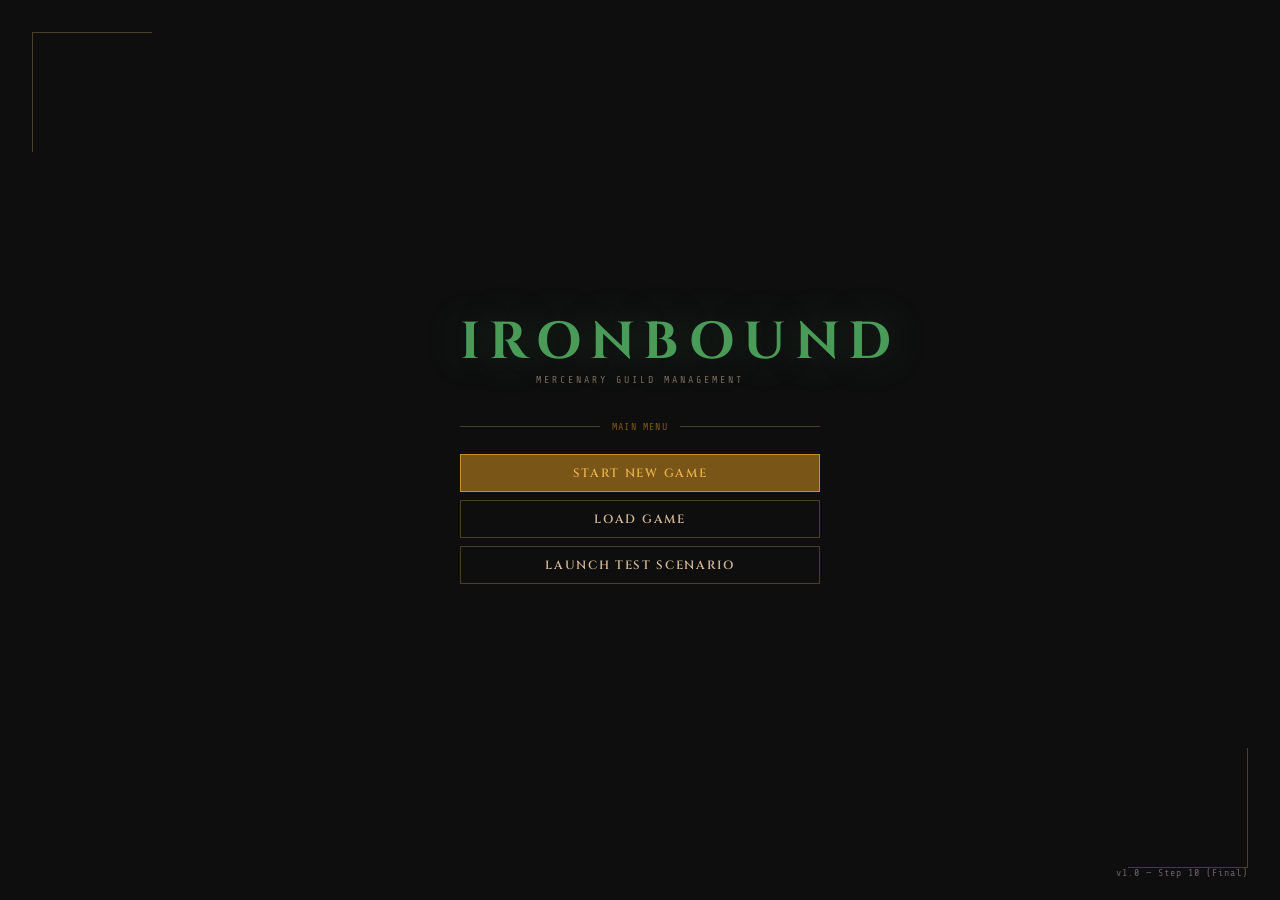
==== commit 64936a7a: "Update index.html" ====
--- a/ironbound/index.html
+++ b/ironbound/index.html
@@ -347,6 +347,25 @@
 .for-sale-box{background:var(--bg-raised);border:1px solid var(--border-accent);padding:10px 12px;}
 .for-sale-total{font-family:var(--mono);font-size:11px;color:var(--amber);margin:6px 0;}
 .upkeep-warning{background:rgba(139,48,48,.15);border:1px solid var(--red);padding:8px 12px;font-family:var(--mono);font-size:10px;color:var(--red-bright);margin-bottom:10px;}
+/* ── Step 10: Task System & Group Config ── */
+.task-list-wrap{margin-top:8px;}
+.task-list-title{font-family:var(--mono);font-size:9px;letter-spacing:.14em;text-transform:uppercase;color:var(--amber-dim);margin-bottom:5px;}
+.task-entry{display:flex;align-items:center;gap:6px;padding:4px 6px;background:var(--bg-raised);border:1px solid var(--border);margin-bottom:3px;}
+.task-entry.active-task{border-color:var(--amber-dim);background:rgba(74,63,40,.18);}
+.task-entry.goal-task{border-color:var(--green);background:rgba(42,90,48,.10);}
+.task-entry-label{font-family:var(--mono);font-size:9px;color:var(--text);flex:1;white-space:nowrap;overflow:hidden;text-overflow:ellipsis;}
+.task-entry-assignee{font-family:var(--mono);font-size:8px;color:var(--amber-dim);flex-shrink:0;}
+.task-entry-giveup{font-family:var(--mono);font-size:8px;color:var(--text-dim);flex-shrink:0;}
+.task-rm-btn{padding:1px 5px;background:transparent;border:1px solid var(--border);color:var(--text-dim);font-size:9px;cursor:pointer;outline:none;flex-shrink:0;}
+.task-rm-btn:hover{border-color:var(--red);color:var(--red-bright);}
+.task-add-section{margin-top:6px;}
+.task-add-row{display:flex;gap:4px;margin-top:4px;}
+.task-add-row select{flex:1;font-size:9px;padding:3px 6px;}
+.task-add-row button{flex-shrink:0;}
+.group-config-row{display:flex;align-items:center;gap:8px;margin-bottom:4px;font-family:var(--mono);font-size:9px;color:var(--text-dim);}
+.group-config-row input[type=checkbox]{accent-color:var(--amber);width:12px;height:12px;cursor:pointer;}
+.group-config-row input[type=number]{width:50px;padding:2px 5px;font-size:9px;}
+.maintenance-badge{display:inline-block;font-family:var(--mono);font-size:8px;letter-spacing:.06em;text-transform:uppercase;padding:1px 4px;border:1px solid var(--amber);color:var(--amber);margin-left:4px;}
 @keyframes toast-in{from{opacity:0;transform:translateY(6px)}to{opacity:1;transform:translateY(0)}}
 @keyframes toast-out{from{opacity:1}to{opacity:0}}
 </style>
@@ -366,7 +385,7 @@
     <div class="launch-error" id="launch-error"></div>
   </div>
   <input type="file" id="file-load-input" accept=".json" style="display:none">
-  <div class="launch-version">v0.9 — Step 9</div>
+  <div class="launch-version">v1.0 — Step 10 (Final)</div>
 </div>
 <!-- WORLD OPTIONS -->
 <div id="screen-world-options" class="hidden">
@@ -505,7 +524,7 @@
 <script>
 'use strict';
 /* ═══════════════ CONSTANTS ═══════════════ */
-const VERSION='0.9-step9',AUTOSAVE_KEY='ironbound_autosave',AUTOSAVE_EVERY=5;
+const VERSION='0.10-step10',AUTOSAVE_KEY='ironbound_autosave',AUTOSAVE_EVERY=5;
 const PLAYER_FACTION='player';
 
 /* ═══════════════ TIME ═══════════════ */
@@ -1780,8 +1799,271 @@
 function playerOrg(){return GS.organizations.find(o=>o.id===GS.playerOrgId);}
 
 /* ═══════════════ TURN ORDER ═══════════════ */
+/* ══════════════════════════════════════════════════════════
+   STEP 10 — TASK SYSTEM, MAINTENANCE LIFECYCLE, FULL TURN ORDER
+══════════════════════════════════════════════════════════ */
+
+/* ── Task factory (Section 13.2) ── */
+function makeTask(opts={}){
+  return{
+    id:makeId(),
+    action:opts.action??'scout_zone',    // zone action key or goal type
+    assigneeId:opts.assigneeId??null,
+    targetObjectId:opts.targetObjectId??null,
+    isGoal:opts.isGoal??false,
+    goalType:opts.goalType??null,
+    goalLifetimeRemaining:opts.goalLifetime??null,
+    giveUpCounter:0,
+    _firstExecutionTurn:null,
+  };
+}
+
+/* ── Suitability scoring (Section 13.3) ── */
+function taskSuitabilityScore(recruit,actionKey){
+  if(!recruit||recruit.state==='Dead'||recruit.incapacitated)return-1;
+  const ch=recruit.characteristics;
+  switch(actionKey){
+    case'scout_zone':return ch.perception*2+ch.level;
+    case'search_for': return ch.perception*2+ch.dexterity;
+    case'treat':      return ch.dexterity*2+ch.level;
+    case'conceal':    return ch.dexterity+ch.perception;
+    case'hide':       return ch.dexterity+ch.perception;
+    case'rest':       return 1; // any idle member
+    case'eat':        return 1;
+    default:          return ch.level;
+  }
+}
+
+/* ── Abstract goal decomposition (Section 13.4) ── */
+/* Returns an array of Task objects to prepend/append to group task list */
+function decomposeGoal(goal,group,poi,org){
+  const tasks=[];
+  switch(goal.goalType){
+    case'explore':{
+      // Push a scout_zone task for every Unknown zone reachable from current position
+      if(poi&&group.locationZoneId){
+        const zone=poi.zones.find(z=>z.id===group.locationZoneId);
+        for(const adjId of(zone?._passages||[])){
+          const adj=poi.zones.find(z=>z.id===adjId);
+          if(adj&&adj.state==='Unknown')
+            tasks.push(makeTask({action:'scout_zone',goalType:'explore'}));
+        }
+      }
+      if(!tasks.length)tasks.push(makeTask({action:'scout_zone',goalType:'explore'}));
+      break;
+    }
+    case'gather_valuables':{
+      // Scout first, then gather the highest-value located object in zone
+      tasks.push(makeTask({action:'scout_zone',goalType:'gather_valuables'}));
+      if(poi&&group.locationZoneId){
+        const zone=poi.zones.find(z=>z.id===group.locationZoneId);
+        if(zone){
+          const located=zone.objects
+            .filter(o=>!o.isBody&&getAwarenessState(PLAYER_FACTION,zone,o.id)==='Located')
+            .sort((a,b)=>(b.goldValueMax??0)-(a.goldValueMax??0));
+          if(located.length)
+            tasks.push(makeTask({action:'gather_resources',targetObjectId:located[0].id,goalType:'gather_valuables'}));
+        }
+      }
+      break;
+    }
+    case'gather_resource':{
+      tasks.push(makeTask({action:'scout_zone',goalType:'gather_resource'}));
+      tasks.push(makeTask({action:'gather_resources',goalType:'gather_resource'}));
+      break;
+    }
+    case'encamp':{
+      tasks.push(makeTask({action:'rest',goalType:'encamp'}));
+      break;
+    }
+  }
+  return tasks;
+}
+
+/* ── Maintenance lifecycle (Section 13.6) ── */
+function runMaintenanceLifecycle(group,org,gs){
+  if(group.config?.overrideMaintenanceLifecycle)return;
+  if(!group.locationPoiId||!group.locationZoneId)return;
+
+  for(const rid of group.memberIds){
+    const r=org.recruits.find(r=>r.id===rid);if(!r||r.state==='Dead')continue;
+
+    // Wound treatment: untreated wounds → insert Treat task
+    const untreated=(r.wounds||[]).filter(w=>!w.bandaged&&!w.lethal);
+    if(untreated.length){
+      const already=group.taskList.some(t=>t.action==='treat'&&t.assigneeId===rid);
+      if(!already){
+        // Find another member who can treat (or self-treat if no one else)
+        const treater=group.memberIds
+          .map(id=>org.recruits.find(r=>r.id===id))
+          .filter(r=>r&&r.id!==rid&&r.state!=='Dead'&&!r.incapacitated)
+          .sort((a,b)=>taskSuitabilityScore(b,'treat')-taskSuitabilityScore(a,'treat'))[0];
+        const performerId=treater?.id??rid;
+        const t=makeTask({action:'treat',assigneeId:performerId,targetObjectId:`${rid}:${untreated[0].id}`});
+        group.taskList.unshift(t);
+      }
+    }
+
+    // Hunger: no food and hungry → insert Eat task or redistribute
+    ensureHunger(r);
+    const hasFood=r.inventory.some(i=>i.tags&&i.tags.some(t=>t.type==='Food'));
+    const needsFood=r.hunger.stage!=='Hunger'||(r.hunger.stage==='Hunger'&&r.hunger.charges>80);
+    if(needsFood&&!hasFood){
+      // Try redistribution from teammates
+      for(const mid of group.memberIds){
+        if(mid===rid)continue;
+        const m=org.recruits.find(r=>r.id===mid);if(!m)continue;
+        const surplus=m.inventory.filter(i=>i.tags&&i.tags.some(t=>t.type==='Food'));
+        if(surplus.length){
+          // Transfer one food item
+          const item=surplus[0];
+          const idx=m.inventory.findIndex(i=>i.id===item.id);
+          if(idx>=0){m.inventory.splice(idx,1);r.inventory.push(item);}
+          break;
+        }
+      }
+    }
+    const hasFoodNow=r.inventory.some(i=>i.tags&&i.tags.some(t=>t.type==='Food'));
+    if(needsFood&&hasFoodNow){
+      const already=group.taskList.some(t=>t.action==='eat'&&t.assigneeId===rid);
+      if(!already){
+        const t=makeTask({action:'eat',assigneeId:rid});
+        group.taskList.unshift(t);
+      }
+    }
+  }
+}
+
+/* ── Task assignment step (Section 13.3 / 13.7 step 5) ── */
+function runTaskAssignment(group,org){
+  if(!group.locationPoiId||!group.locationZoneId)return;
+  const poi=GS?.world.pois.find(p=>p.id===group.locationPoiId);
+  if(!poi)return;
+
+  // Find members without an active _zoneAction (idle)
+  const idleMembers=group.memberIds
+    .map(id=>org.recruits.find(r=>r.id===id))
+    .filter(r=>r&&r.state!=='Dead'&&!r.incapacitated&&(!r._zoneAction||!r._zoneAction.type));
+
+  for(const task of group.taskList){
+    if(task.assigneeId){
+      // Already assigned — apply the action to the recruit if they are idle
+      const r=org.recruits.find(r=>r.id===task.assigneeId);
+      if(r&&(!r._zoneAction||!r._zoneAction.type)){
+        assignAction(r,group,task.action,task.targetObjectId);
+        if(!task._firstExecutionTurn)task._firstExecutionTurn=GS.turn;
+      }
+      continue;
+    }
+    if(!idleMembers.length)break;
+    // Score each idle member for this task, pick best
+    const scored=idleMembers
+      .map(r=>({r,score:taskSuitabilityScore(r,task.action)}))
+      .filter(({score})=>score>=0)
+      .sort((a,b)=>b.score-a.score);
+    if(!scored.length)continue;
+    const best=scored[0].r;
+    task.assigneeId=best.id;
+    assignAction(best,group,task.action,task.targetObjectId);
+    if(!task._firstExecutionTurn)task._firstExecutionTurn=GS.turn;
+    idleMembers.splice(idleMembers.indexOf(best),1);
+  }
+}
+
+/* ── Task completion & give-up check (called after action resolution) ── */
+function updateTaskList(group,org,gs){
+  if(!group.locationPoiId)return;
+  const completed=[];
+  for(const task of group.taskList){
+    if(!task.assigneeId)continue;
+    const r=org.recruits.find(r=>r.id===task.assigneeId);
+    if(!r)continue;
+
+    // Check if still working
+    const stillWorking=r._zoneAction&&r._zoneAction.type===task.action;
+    if(!stillWorking){
+      // Task finished (recruit cleared their action) or interrupted
+      completed.push(task.id);
+      continue;
+    }
+
+    // Give-up counter for goals
+    if(task.goalType){
+      task.giveUpCounter=(task.giveUpCounter??0)+1;
+      const limit=group.config?.giveUpTurnCount??7;
+      if(task.giveUpCounter>=limit){
+        // Cancel this goal and all related sub-tasks
+        const cancelIds=group.taskList.filter(t=>t.goalType===task.goalType).map(t=>t.id);
+        for(const id of cancelIds)completed.push(id);
+        continue;
+      }
+    }
+
+    // Lifetime check
+    if(task.goalLifetimeRemaining!==null&&task._firstExecutionTurn!==null){
+      const elapsed=gs.turn-task._firstExecutionTurn;
+      if(elapsed>=task.goalLifetimeRemaining){completed.push(task.id);continue;}
+    }
+  }
+  group.taskList=group.taskList.filter(t=>!completed.includes(t.id));
+
+  // Decompose goal tasks into sub-tasks if needed
+  const poi=GS?.world.pois.find(p=>p.id===group.locationPoiId);
+  for(const task of group.taskList){
+    if(!task.isGoal||task.assigneeId)continue;
+    const subs=decomposeGoal(task,group,poi,org);
+    if(subs.length){
+      const idx=group.taskList.indexOf(task);
+      group.taskList.splice(idx,1,...subs);
+    }
+  }
+}
+
+/* ── Full maintenance + assignment pass (steps 4-5 of turn order) ── */
+function processTaskSystem(gs){
+  const org=playerOrg();if(!org)return;
+  for(const group of org.groups){
+    if(!group.locationPoiId)continue;
+    runMaintenanceLifecycle(group,org,gs);
+    runTaskAssignment(group,org);
+  }
+}
+
+/* ── Post-resolution task cleanup (step after action resolution) ── */
+function postResolutionTaskUpdate(gs){
+  const org=playerOrg();if(!org)return;
+  for(const group of org.groups){
+    if(!group.locationPoiId)continue;
+    updateTaskList(group,org,gs);
+  }
+}
+
+/* ── Add a local action task to a group's task list ── */
+function addLocalTask(group,actionKey,targetObjectId=null,assigneeId=null){
+  const t=makeTask({action:actionKey,assigneeId,targetObjectId});
+  group.taskList.push(t);
+}
+
+/* ── Add a goal task to a group's task list ── */
+function addGoalTask(group,goalType,lifetime=60){
+  const t=makeTask({isGoal:true,action:goalType,goalType,goalLifetime:lifetime});
+  group.taskList.push(t);
+}
+
+/* ── Remove a task ── */
+function removeTask(group,taskId){
+  const task=group.taskList.find(t=>t.id===taskId);
+  if(task?.assigneeId){
+    const org=playerOrg();
+    const r=org?.recruits.find(r=>r.id===task.assigneeId);
+    if(r&&r._zoneAction?.type===task.action)
+      r._zoneAction={type:null,targetObjectId:null,progress:0};
+  }
+  group.taskList=group.taskList.filter(t=>t.id!==taskId);
+}
+
+/* ═══════════════ WORLD CONSISTENCY ═══════════════ */
 function worldConsistencyCheck(gs){
-  const w=gs.world,before=w.pois.length;
   w.pois=w.pois.filter(p=>{p.despawnTimer--;return p.despawnTimer>0;});
   if(_currentPoiId&&!w.pois.find(p=>p.id===_currentPoiId)){closePOILayout();closeZoneDetail();}
   if(w.pois.length<w._targetPois)populatePOIs(gs);
@@ -1804,32 +2086,45 @@
 
 function advanceTurn(){
   if(!GS)return;
-  // Fix 2: do NOT close the POI popup — it will be refreshed in-place below
   GS.turn++;
 
+  // Step 1 — World consistency check
   const expired=worldConsistencyCheck(GS);
-  const arrivals=processGroupTravel(GS);
-  const actionEvents=processZoneActions(GS); // Step 7
-  const woundEvents=advanceWounds(GS);       // Step 8
-  const incapEvents=processIncapacitation(GS); // Step 8
-  const hungerEvents=processHunger(GS);      // Step 9
-
-  if(TIME.isFirstTurnOfWeek(GS.turn)){refreshHirePool(GS);showToast('Weekly rotation — new recruits available');}
-
-  // Monthly operations
+
+  // Step 2 — Monthly financial operations
   if(TIME.isUpkeepTurn(GS.turn)){
     const org=playerOrg();
     if(org){
-      // Disloyal loyalty deduction (Section 5.5.2)
       for(const r of org.recruits){
         if(r.traits.includes('Disloyal')&&!r.traits.includes('Loyal'))
           r.characteristics.loyalty=Math.max(0,r.characteristics.loyalty-5);
       }
-      // Upkeep deduction (Section 5.7)
       const upkeepMsgs=processUpkeep(GS);
       if(upkeepMsgs.length)showToast(upkeepMsgs[0]);
     }
   }
+
+  // Step 3 — Weekly rotation
+  if(TIME.isFirstTurnOfWeek(GS.turn)){refreshHirePool(GS);showToast('Weekly rotation — new recruits available');}
+
+  // Group travel (global map movement, not in Section 13.7 but prereq for in-zone steps)
+  const arrivals=processGroupTravel(GS);
+
+  // Step 4 — Maintenance lifecycle checks
+  // Step 5 — Task assignment
+  processTaskSystem(GS);
+
+  // Step 6+7 — Character action determination + Action resolution
+  const actionEvents=processZoneActions(GS);
+
+  // Post-resolution: update task completion and give-up counters
+  postResolutionTaskUpdate(GS);
+
+  // Step 8 — Status effect update
+  const woundEvents=advanceWounds(GS);
+  const incapEvents=processIncapacitation(GS);
+  const hungerEvents=processHunger(GS);
+
   if((GS.turn-GS._autosaveTurn)>=AUTOSAVE_EVERY){autosave();GS._autosaveTurn=GS.turn;}
 
   updateToolbar();
@@ -1837,7 +2132,6 @@
   MapRenderer.rebuildGroups(GS.world,playerOrg());
   if(GS._devMode)refreshDevPanel();
 
-  // Update open overlays
   if(_currentPoiId){
     const poi=GS.world.pois.find(p=>p.id===_currentPoiId);
     if(poi){document.getElementById('poi-header-timer').textContent=poi.despawnTimer;renderPoiSidebar(poi);drawPoiGraph();}
@@ -1849,7 +2143,6 @@
   }
   if(!document.getElementById('city-overlay').classList.contains('hidden')&&_openCityId)renderCityPanel(_openCityId,_openCityTabId??'roster');
   if(_openGroupId)renderGroupPanel(_openGroupId);
-  // Fix 2: refresh popup in-place if one is open
   if(_openPopupPoiId)refreshPOIPopup();
 
   const allExtra=[...arrivals,...(actionEvents.length?[`${actionEvents.length} action event${actionEvents.length>1?'s':''}`]:[]),...woundEvents,...incapEvents,...hungerEvents].filter(Boolean);
@@ -2171,7 +2464,65 @@
     }
   }
 
-  // ── Selected member details & action assignment ──
+  // ── Task list for each group in zone ──
+  for(const group of groupsHere){
+    const tl=group.taskList??[];
+    html+=`<div class="task-list-wrap">
+      <div class="task-list-title">⬡ ${group.name} — Task Queue (${tl.length})</div>`;
+    if(!tl.length){
+      html+=`<div style="font-family:var(--body);font-style:italic;font-size:11px;color:var(--text-dim)">No tasks queued. Add tasks below.</div>`;
+    } else {
+      for(const task of tl){
+        const assigneeName=task.assigneeId?org?.recruits.find(r=>r.id===task.assigneeId)?.name.split(' ')[0]??'?':'—';
+        const isActive=!!task.assigneeId;
+        const isGoal=!!task.isGoal;
+        const actionLabel=ACTIONS[task.action]?.label??task.goalType??task.action;
+        html+=`<div class="task-entry${isActive?' active-task':''}${isGoal?' goal-task':''}">
+          <span class="task-entry-label">${isGoal?'⊕ ':''}${actionLabel}${task.targetObjectId&&!task.isGoal?` ↳ target`:''}</span>
+          <span class="task-entry-assignee">${assigneeName}</span>
+          ${task.giveUpCounter>0?`<span class="task-entry-giveup">${task.giveUpCounter}/${group.config?.giveUpTurnCount??7}</span>`:''}
+          <button class="task-rm-btn" data-task-id="${task.id}" data-group-id="${group.id}">✕</button>
+        </div>`;
+      }
+    }
+    // Add task controls
+    html+=`<div class="task-add-section">
+      <div class="task-add-row">
+        <select id="new-task-action-${group.id}">
+          <optgroup label="Local Actions">
+            <option value="scout_zone">Scout Zone</option>
+            <option value="search_for">Search For</option>
+            <option value="rest">Rest</option>
+            <option value="hide">Hide</option>
+            <option value="eat">Eat</option>
+          </optgroup>
+          <optgroup label="Goals">
+            <option value="goal:explore">⊕ Explore</option>
+            <option value="goal:gather_valuables">⊕ Gather Valuables</option>
+            <option value="goal:gather_resource">⊕ Gather Resource</option>
+            <option value="goal:encamp">⊕ Encamp</option>
+          </optgroup>
+        </select>
+        <button class="zone-action-btn" data-add-task-group="${group.id}">+ Add</button>
+      </div>
+    </div>`;
+    // Group config
+    const cfg=group.config??{};
+    html+=`<div style="margin-top:6px">
+      <div class="group-config-row">
+        <input type="checkbox" id="cfg-maintenance-${group.id}" ${!cfg.overrideMaintenanceLifecycle?'checked':''}>
+        <label for="cfg-maintenance-${group.id}" style="margin-bottom:0;cursor:pointer">Auto-maintenance</label>
+      </div>
+      <div class="group-config-row">
+        <input type="checkbox" id="cfg-zonetravel-${group.id}" ${cfg.zoneTravelAllowed!==false?'checked':''}>
+        <label for="cfg-zonetravel-${group.id}" style="margin-bottom:0;cursor:pointer">Zone travel allowed</label>
+      </div>
+      <div class="group-config-row">
+        Give-up after&nbsp;<input type="number" id="cfg-giveup-${group.id}" value="${cfg.giveUpTurnCount??7}" min="1" max="30">&nbsp;turns
+      </div>
+    </div>`;
+    html+='</div>'; // close task-list-wrap
+  }
   const selRecruit=_selectedMemberId?org?.recruits.find(r=>r.id===_selectedMemberId):null;
   const selGroup=selRecruit?groupsHere.find(g=>g.memberIds.includes(_selectedMemberId)):null;
 
@@ -2273,7 +2624,45 @@
 
   sb.innerHTML=html;
 
-  // Wire member chip selection
+  // Wire task remove buttons
+  sb.querySelectorAll('.task-rm-btn').forEach(btn=>{
+    btn.addEventListener('click',()=>{
+      const gid=btn.dataset.groupId;
+      const tid=btn.dataset.taskId;
+      const g=org?.groups.find(g=>g.id===gid);if(!g)return;
+      removeTask(g,tid);
+      renderZoneSidebar(zone,poi);
+    });
+  });
+
+  // Wire add-task buttons
+  sb.querySelectorAll('[data-add-task-group]').forEach(btn=>{
+    btn.addEventListener('click',()=>{
+      const gid=btn.dataset.addTaskGroup;
+      const g=org?.groups.find(g=>g.id===gid);if(!g)return;
+      const sel=sb.querySelector(`#new-task-action-${gid}`);if(!sel)return;
+      const val=sel.value;
+      if(val.startsWith('goal:')){
+        addGoalTask(g,val.slice(5));
+        showToast(`Goal added: ${val.slice(5)}`);
+      } else {
+        addLocalTask(g,val);
+        showToast(`Task added: ${ACTIONS[val]?.label??val}`);
+      }
+      renderZoneSidebar(zone,poi);
+    });
+  });
+
+  // Wire group config checkboxes and number inputs
+  for(const group of groupsHere){
+    const cfg=group.config??{};
+    const maintEl=sb.querySelector(`#cfg-maintenance-${group.id}`);
+    if(maintEl)maintEl.addEventListener('change',()=>{cfg.overrideMaintenanceLifecycle=!maintEl.checked;});
+    const travelEl=sb.querySelector(`#cfg-zonetravel-${group.id}`);
+    if(travelEl)travelEl.addEventListener('change',()=>{cfg.zoneTravelAllowed=travelEl.checked;});
+    const giveUpEl=sb.querySelector(`#cfg-giveup-${group.id}`);
+    if(giveUpEl)giveUpEl.addEventListener('change',()=>{const v=parseInt(giveUpEl.value,10);if(!isNaN(v))cfg.giveUpTurnCount=Math.max(1,v);});
+  }
   sb.querySelectorAll('.member-chip-sel').forEach(btn=>{
     btn.addEventListener('click',()=>{
       const rid=btn.dataset.rid;
@@ -3010,6 +3399,49 @@
 
 /* ═══════════════ TEST SCENARIOS ═══════════════ */
 const TEST_SCENARIOS=[
+  {id:'task_system',name:'Task System Test',
+   desc:'Group pre-placed in entry zone. Open Zone Detail — use the Task Queue to add an Explore goal and a Scout Zone task. Advance turns to watch automated assignment and execution.',
+   build(){
+     const s=makeGameState({orgName:'Test Guild',gold:9999,mapSize:128,targetPois:20,targetKnownPois:12});
+     s._startingChars=3;generateWorld(s);
+     const org=s.organizations[0];
+     const poi=s.world.pois.find(p=>p.discovered);
+     if(poi){
+       const rng=makePRNG(poi.id.split('').reduce((h,c)=>Math.imul(31,h)+c.charCodeAt(0)|0,0));
+       generateZones(poi,rng);
+       if(org.recruits.length>=3){
+         const g=makeGroup({name:'Alpha Squad',role:'Scout',memberIds:org.recruits.slice(0,3).map(r=>r.id)});
+         g.currentCityId=null;g.locationPoiId=poi.id;g.locationZoneId=poi.zones[0].id;
+         org.groups.push(g);org.recruits.slice(0,3).forEach(r=>r.state='Deployed');
+         initFactionForZone(PLAYER_FACTION,poi.zones[0]);poi.zones[0].state='Scouted';
+         // Pre-add an Explore goal
+         addGoalTask(g,'explore',30);
+       }
+     }
+     return s;
+   }},
+  {id:'maintenance_test',name:'Maintenance Lifecycle Test',
+   desc:'One recruit with a wound, another with no food. Maintenance lifecycle auto-inserts Treat and Eat tasks each turn. Advance turns to observe.',
+   build(){
+     const s=makeGameState({orgName:'Test Guild',gold:9999,mapSize:128,targetPois:20,targetKnownPois:12});
+     s._startingChars=3;generateWorld(s);
+     const org=s.organizations[0];
+     const poi=s.world.pois.find(p=>p.discovered);
+     if(poi&&org.recruits.length>=2){
+       const rng=makePRNG(poi.id.split('').reduce((h,c)=>Math.imul(31,h)+c.charCodeAt(0)|0,0));
+       generateZones(poi,rng);
+       const g=makeGroup({name:'Field Team',role:'Combat',memberIds:org.recruits.slice(0,2).map(r=>r.id)});
+       g.currentCityId=null;g.locationPoiId=poi.id;g.locationZoneId=poi.zones[0].id;
+       org.groups.push(g);org.recruits.slice(0,2).forEach(r=>r.state='Deployed');
+       initFactionForZone(PLAYER_FACTION,poi.zones[0]);poi.zones[0].state='Scouted';
+       // Apply a wound to recruit 0
+       const w=makeWoundInstance(WOUND_SEQUENCES.arm_left[0],'arm_left',0);
+       org.recruits[0].wounds=[w];
+       // Give recruit 1 food, recruit 0 none — maintenance will redistribute
+       org.recruits[1].inventory=[{...MARKET_STOCK_PERMANENT[0],id:makeId()}];
+     }
+     return s;
+   }},
   {id:'hunger_test',name:'Hunger System Test',
    desc:'Three recruits: one in Hunger, one in Starvation, one in Famine. Advance turns to watch stage progression and stat penalties. Open HQ → Roster to monitor hunger stage.',
    build(){
